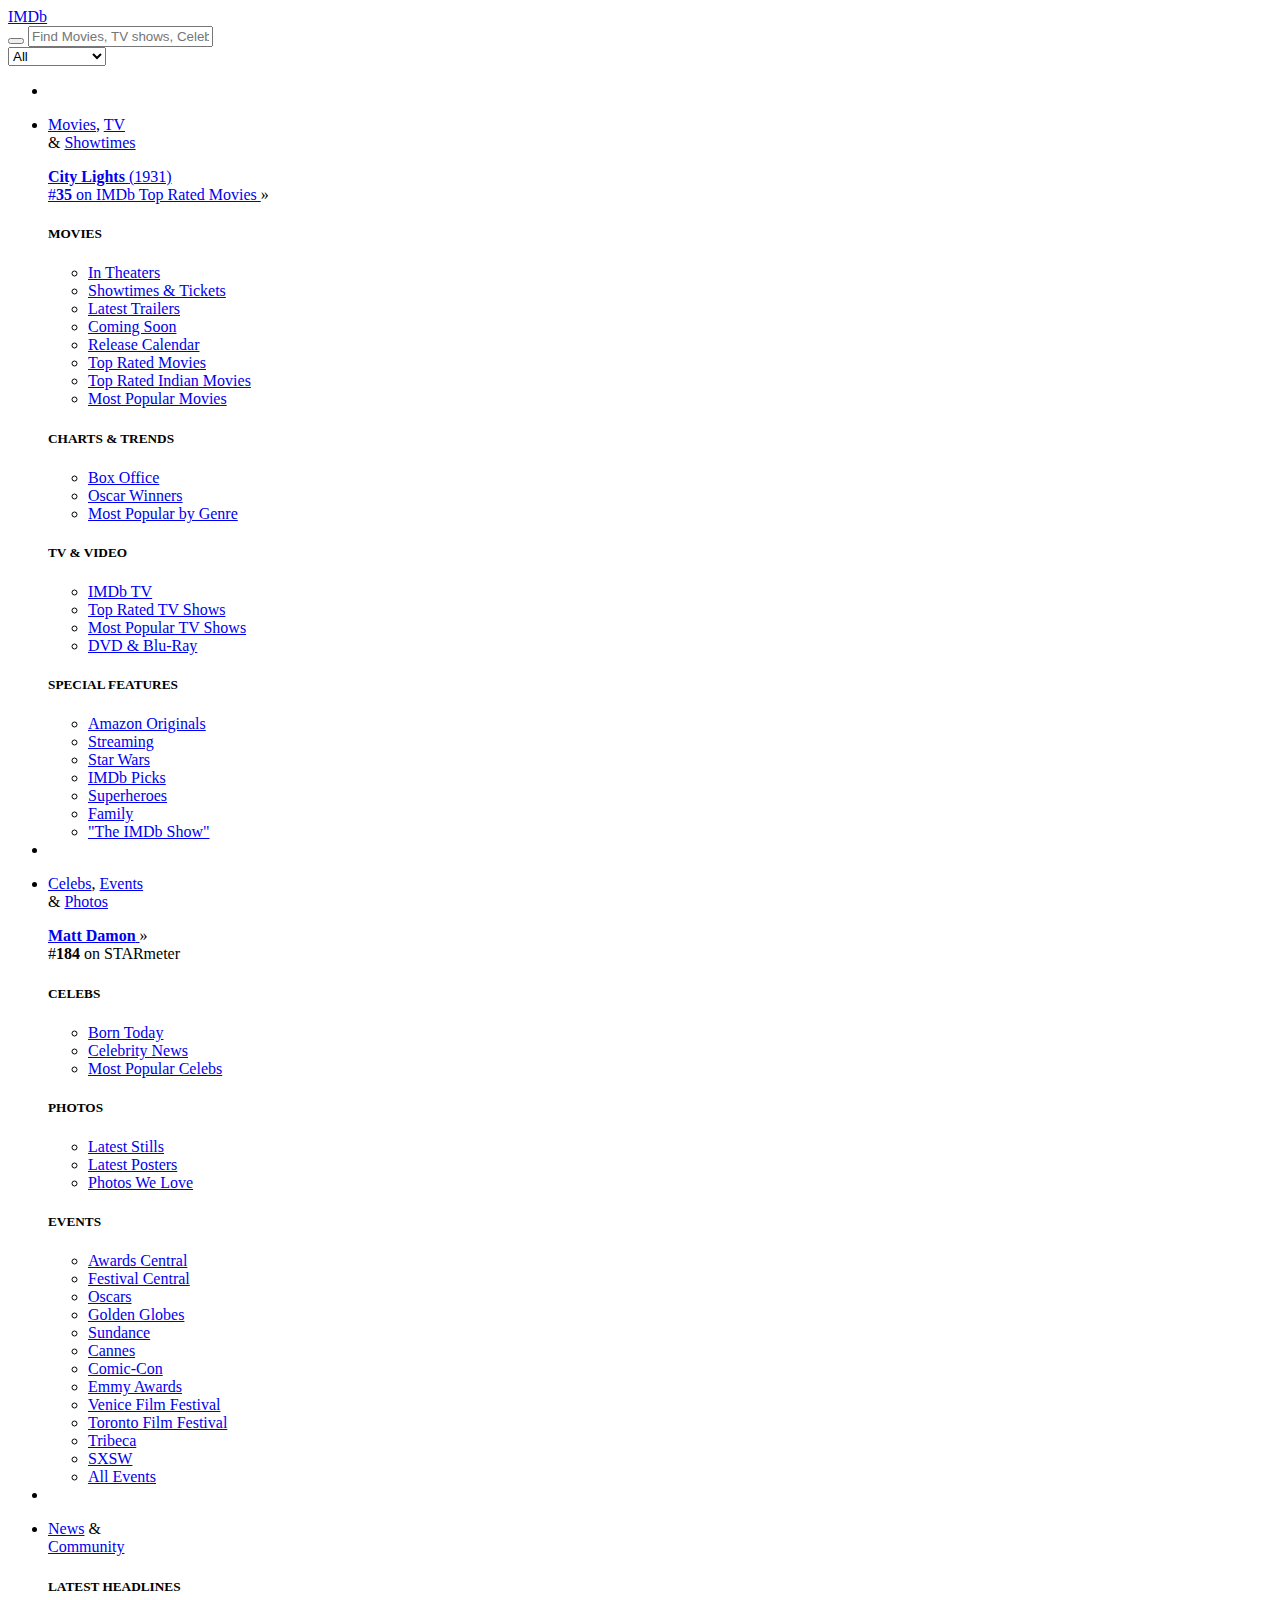
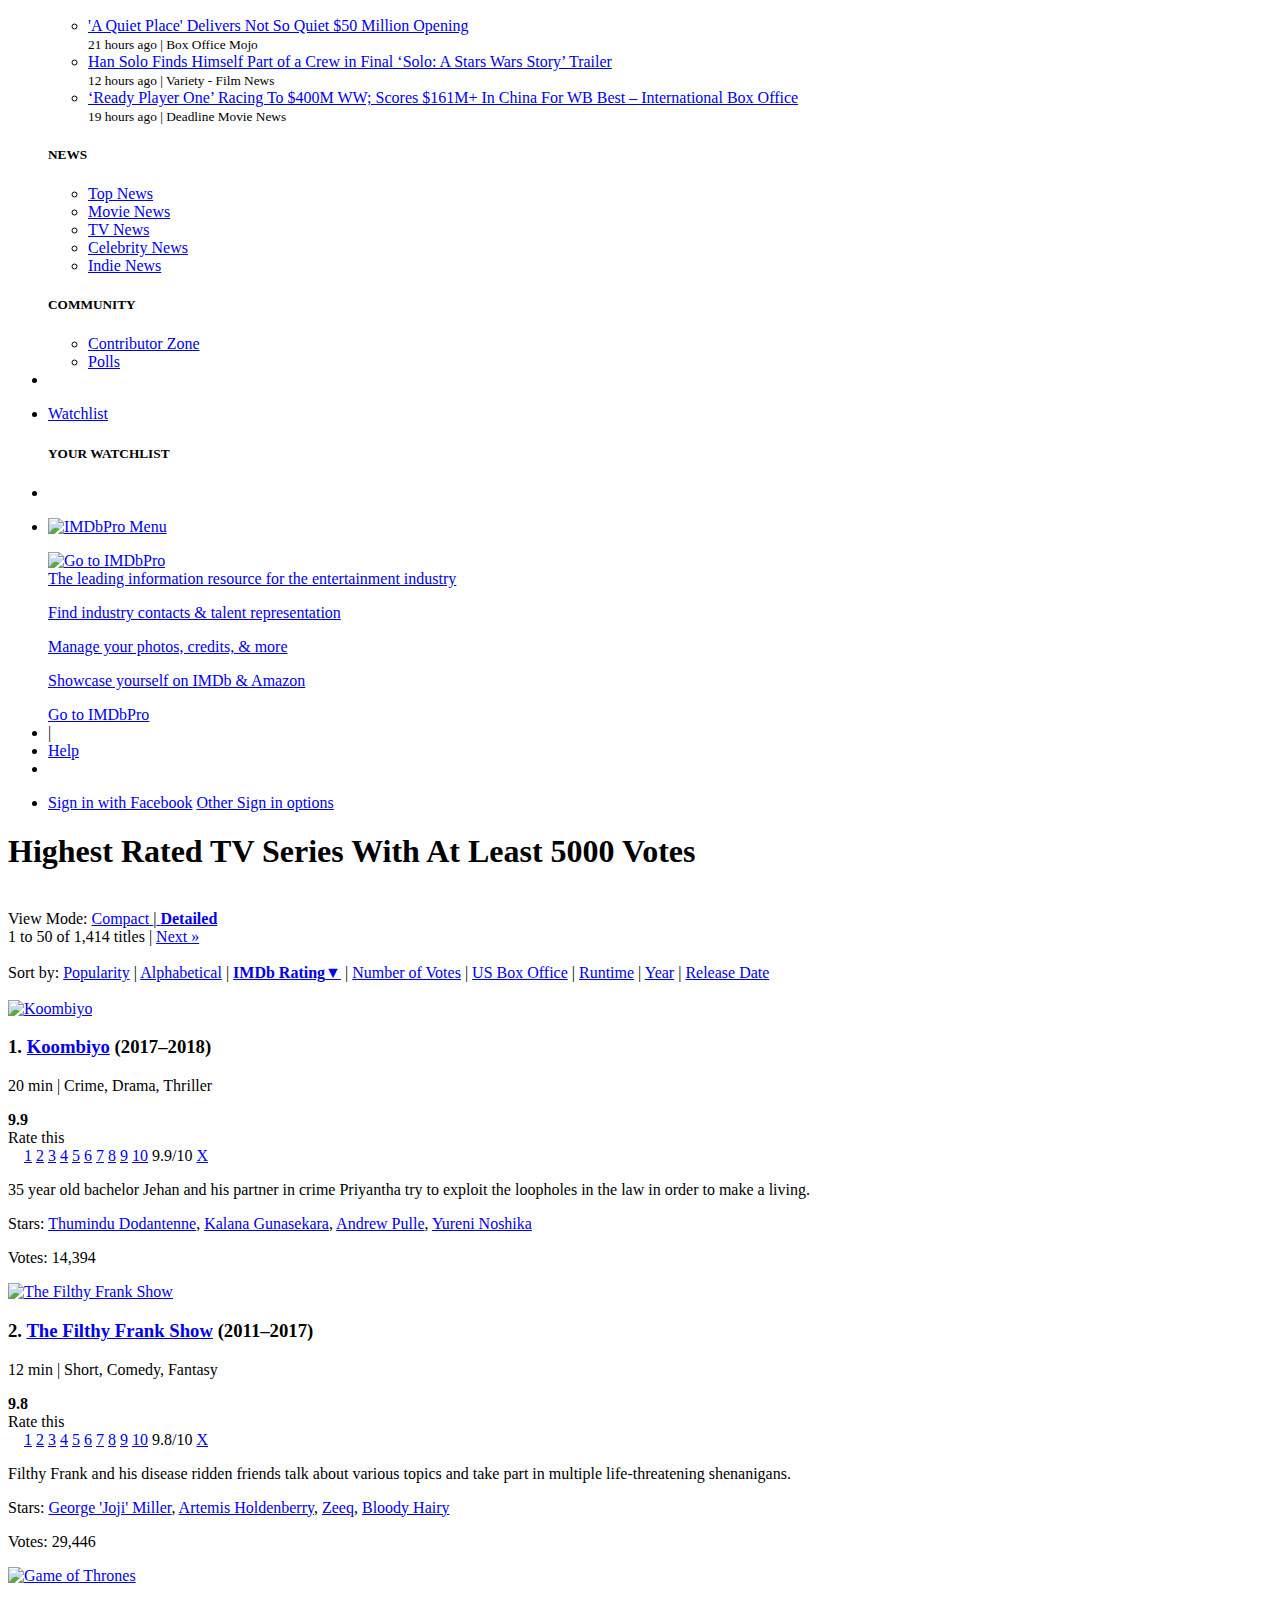
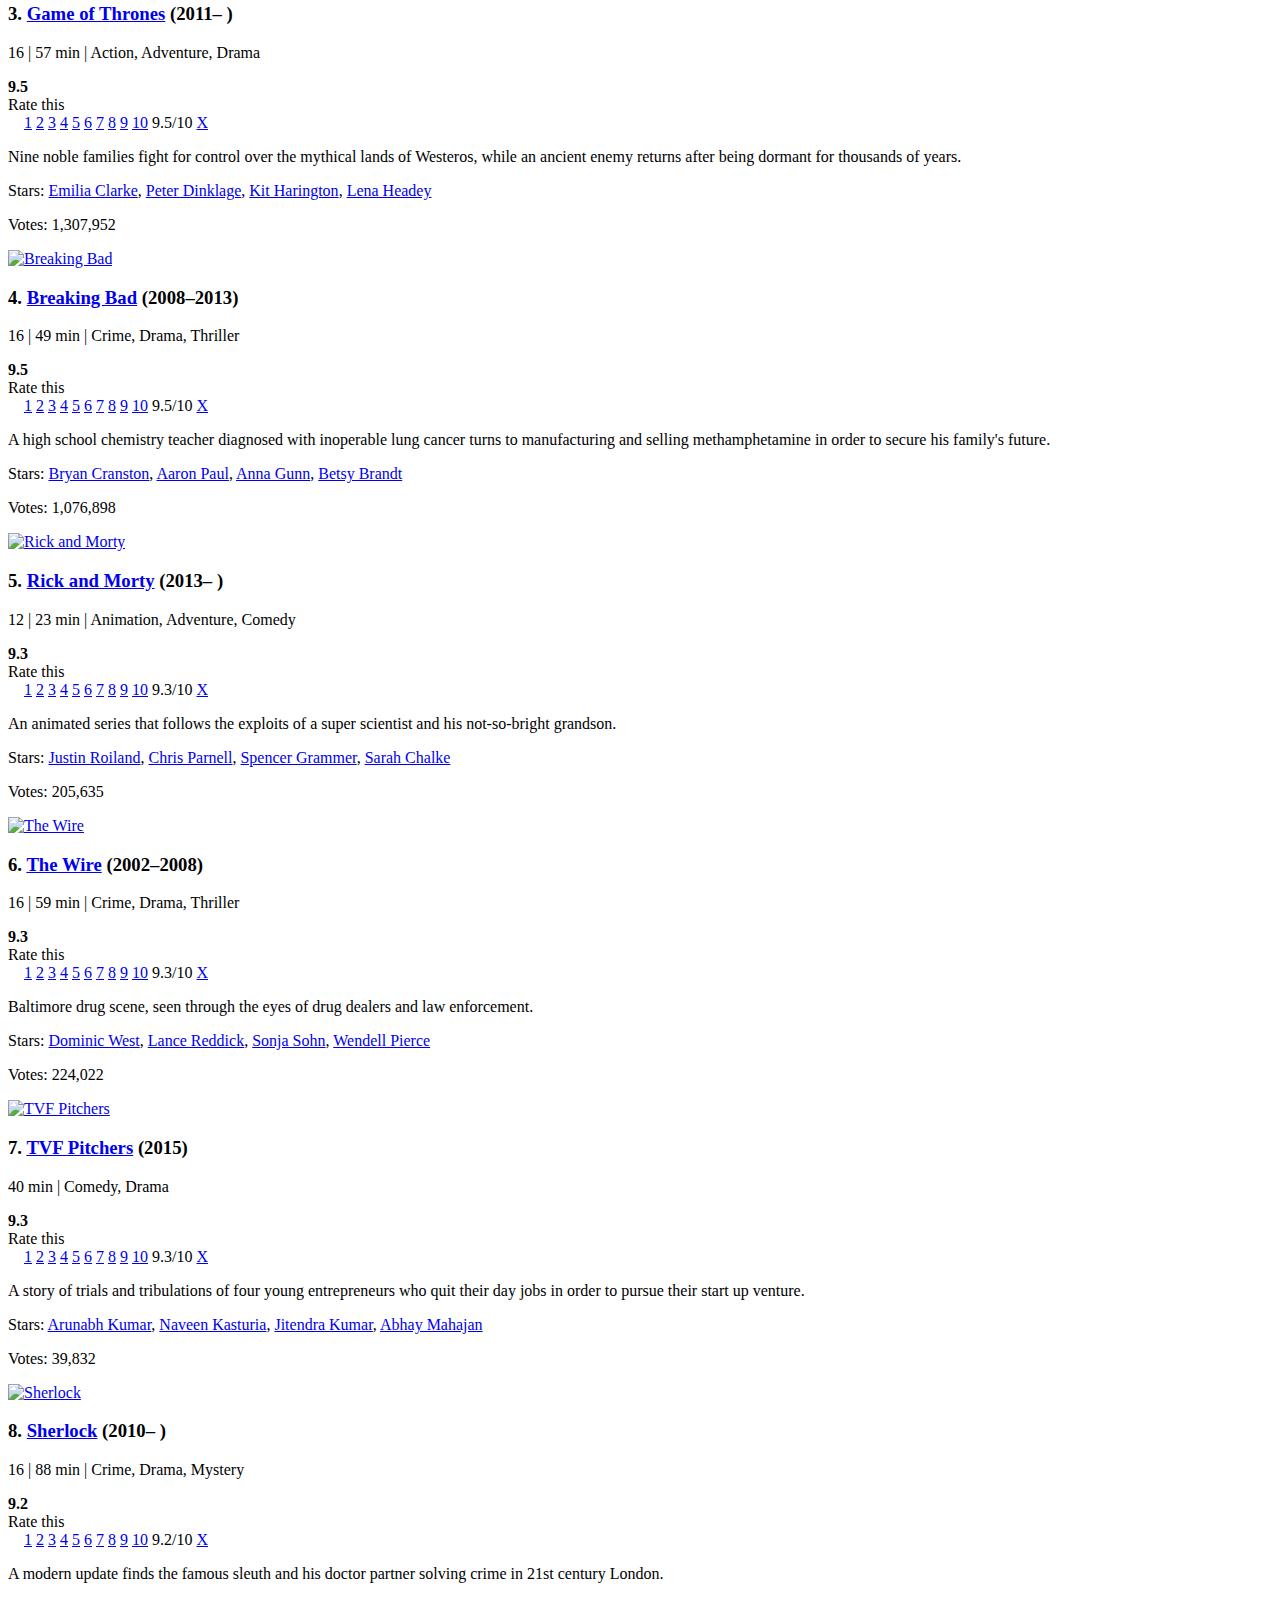
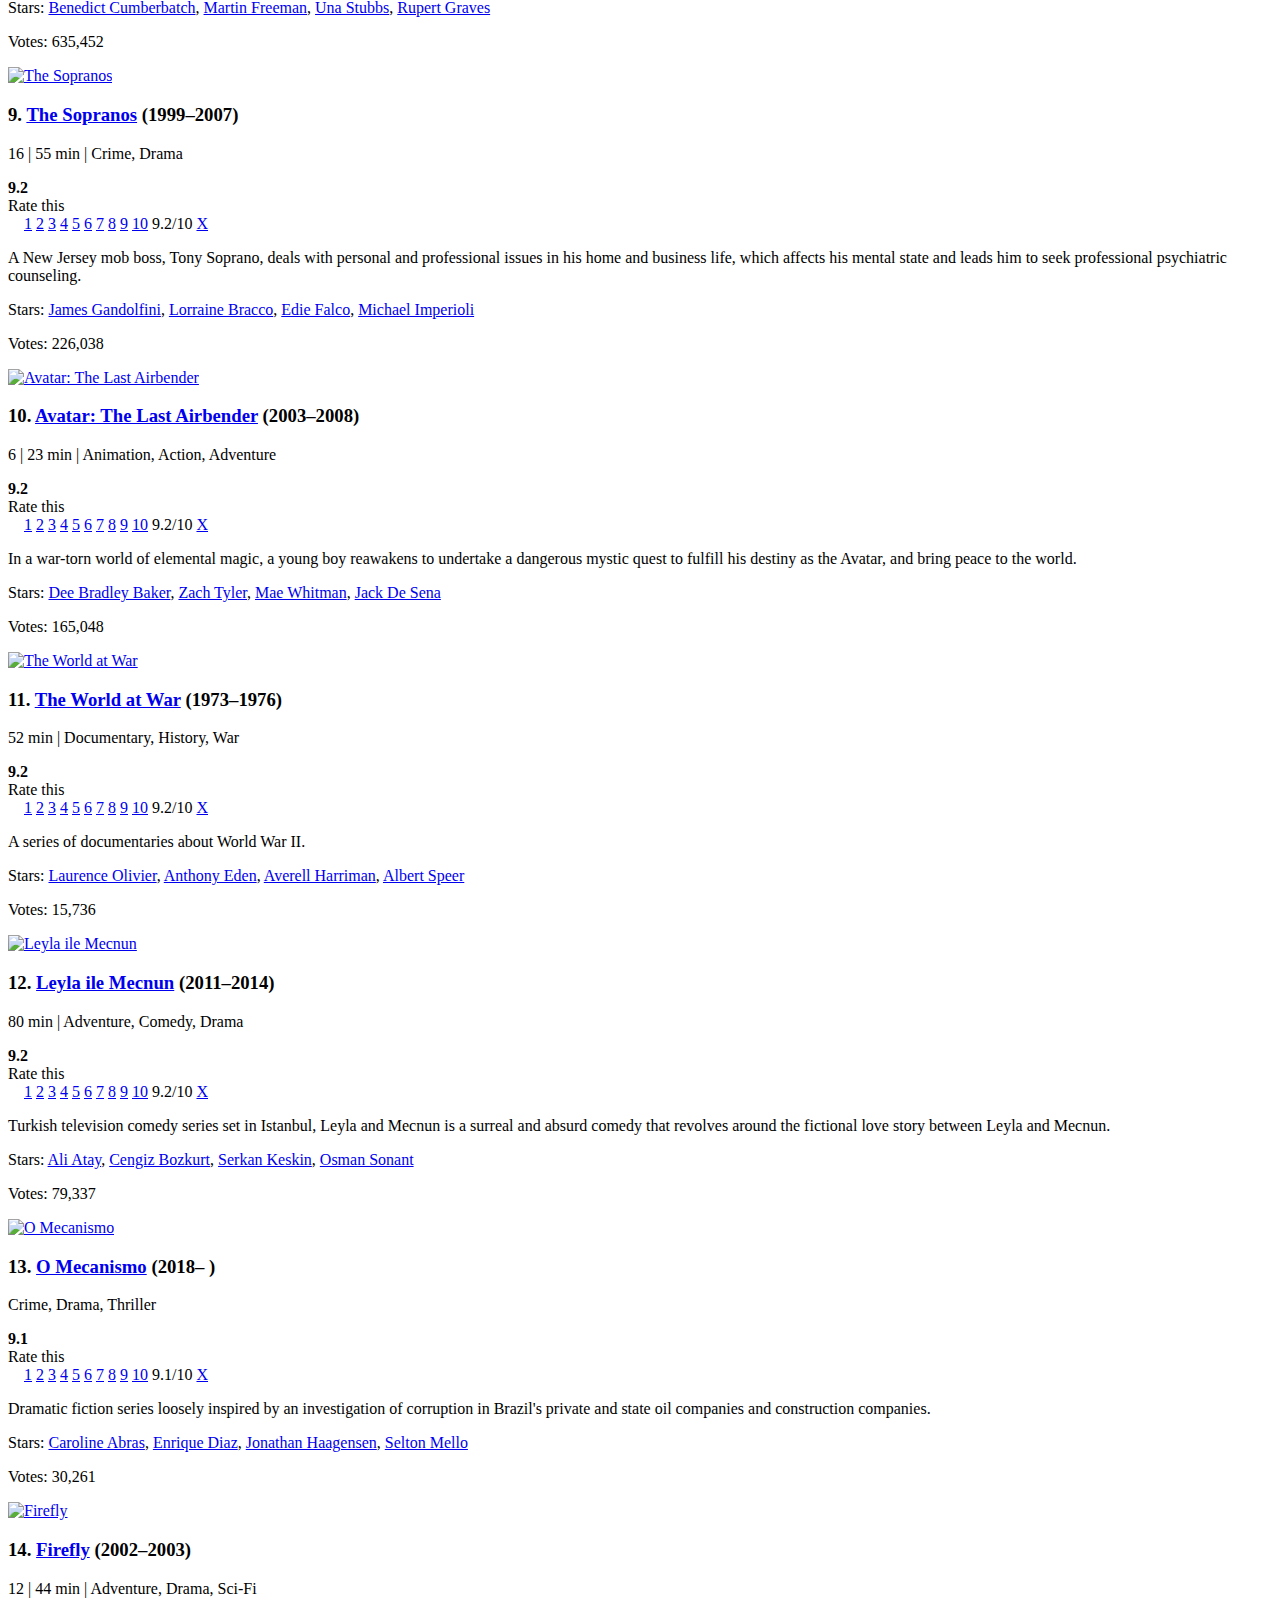
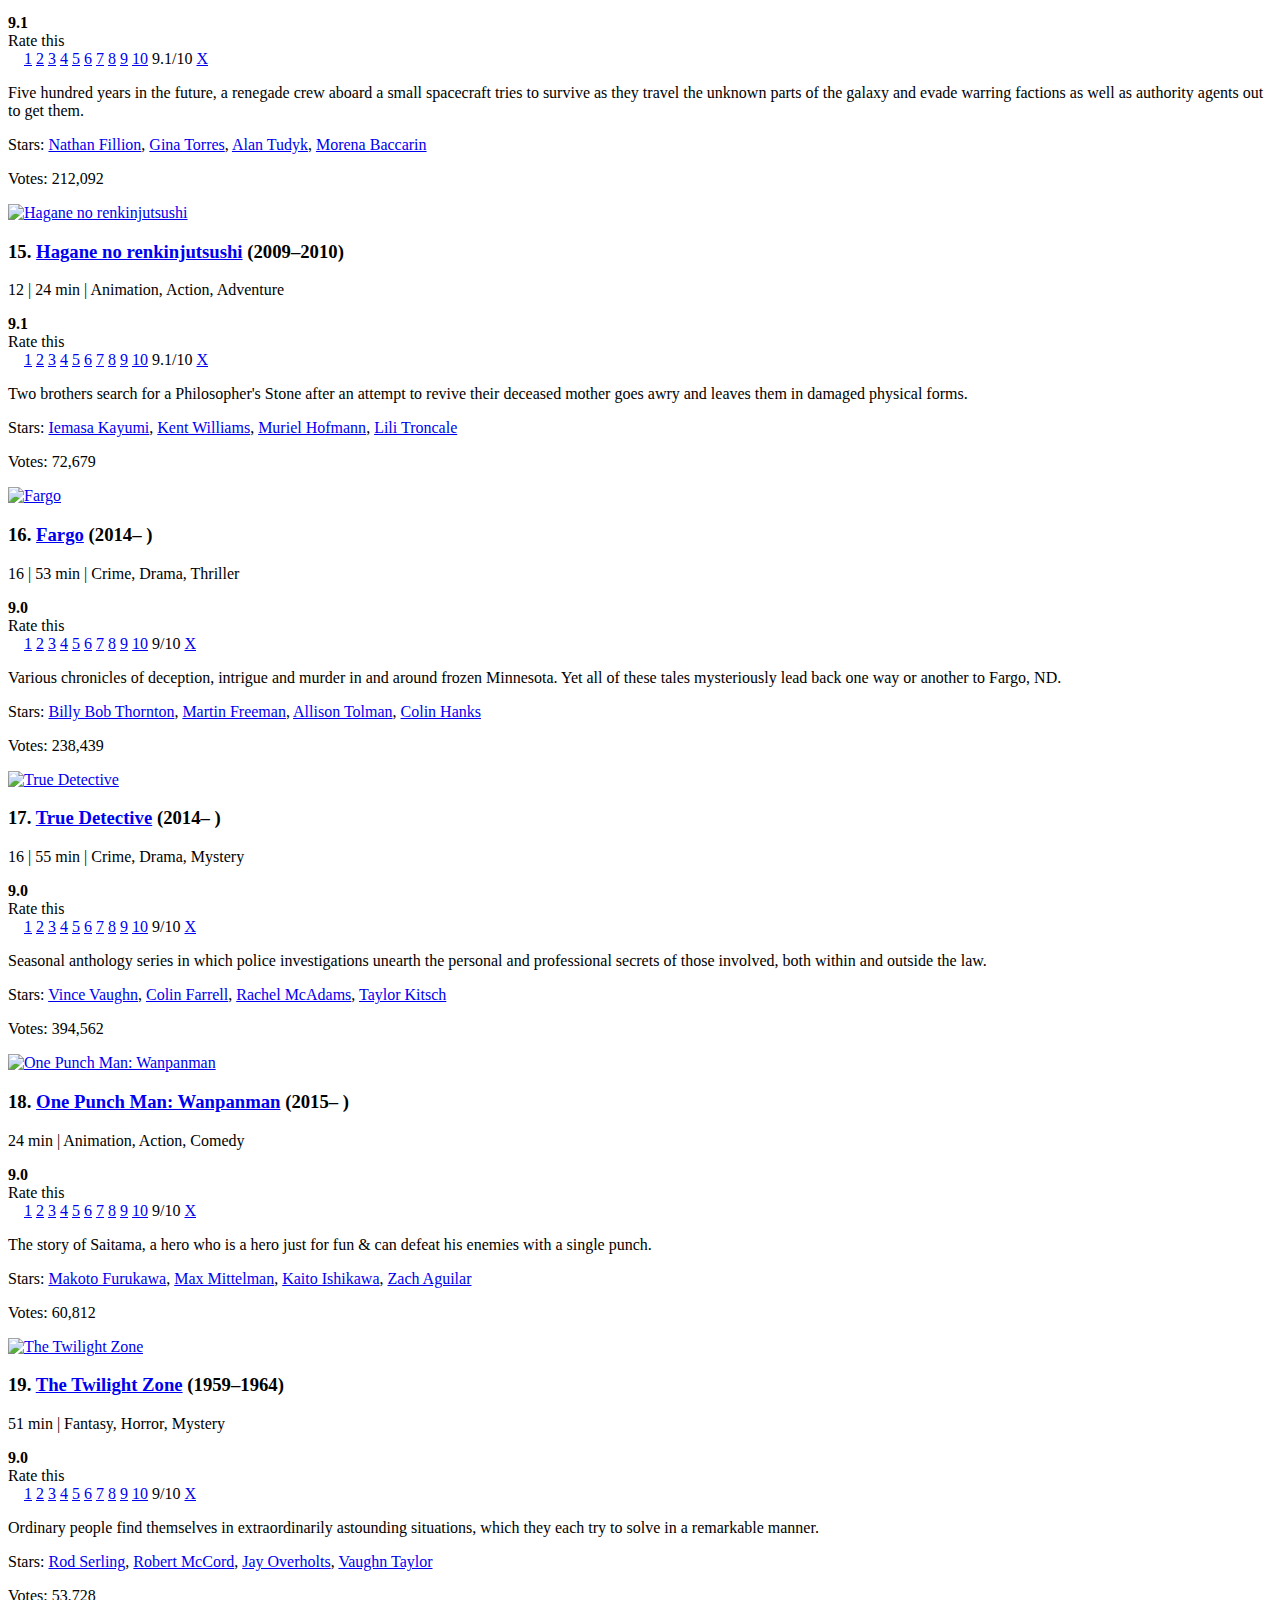
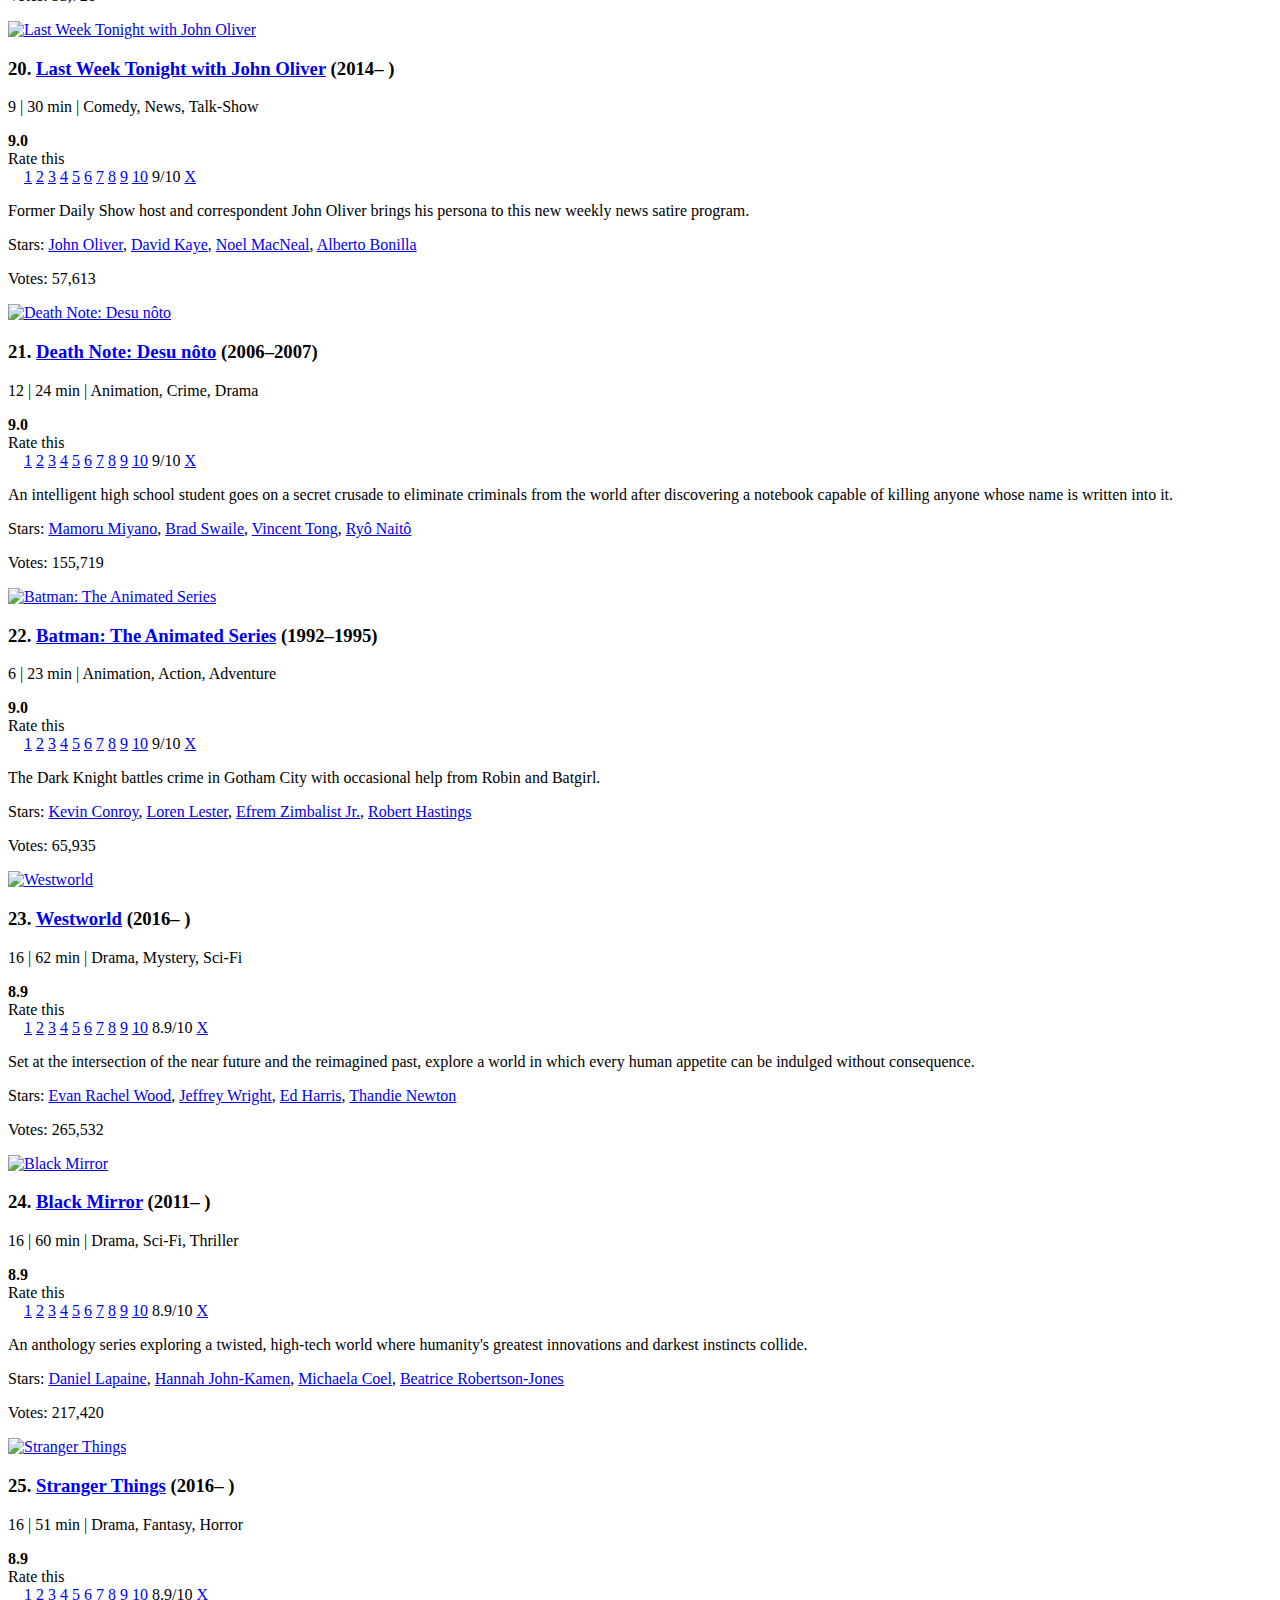
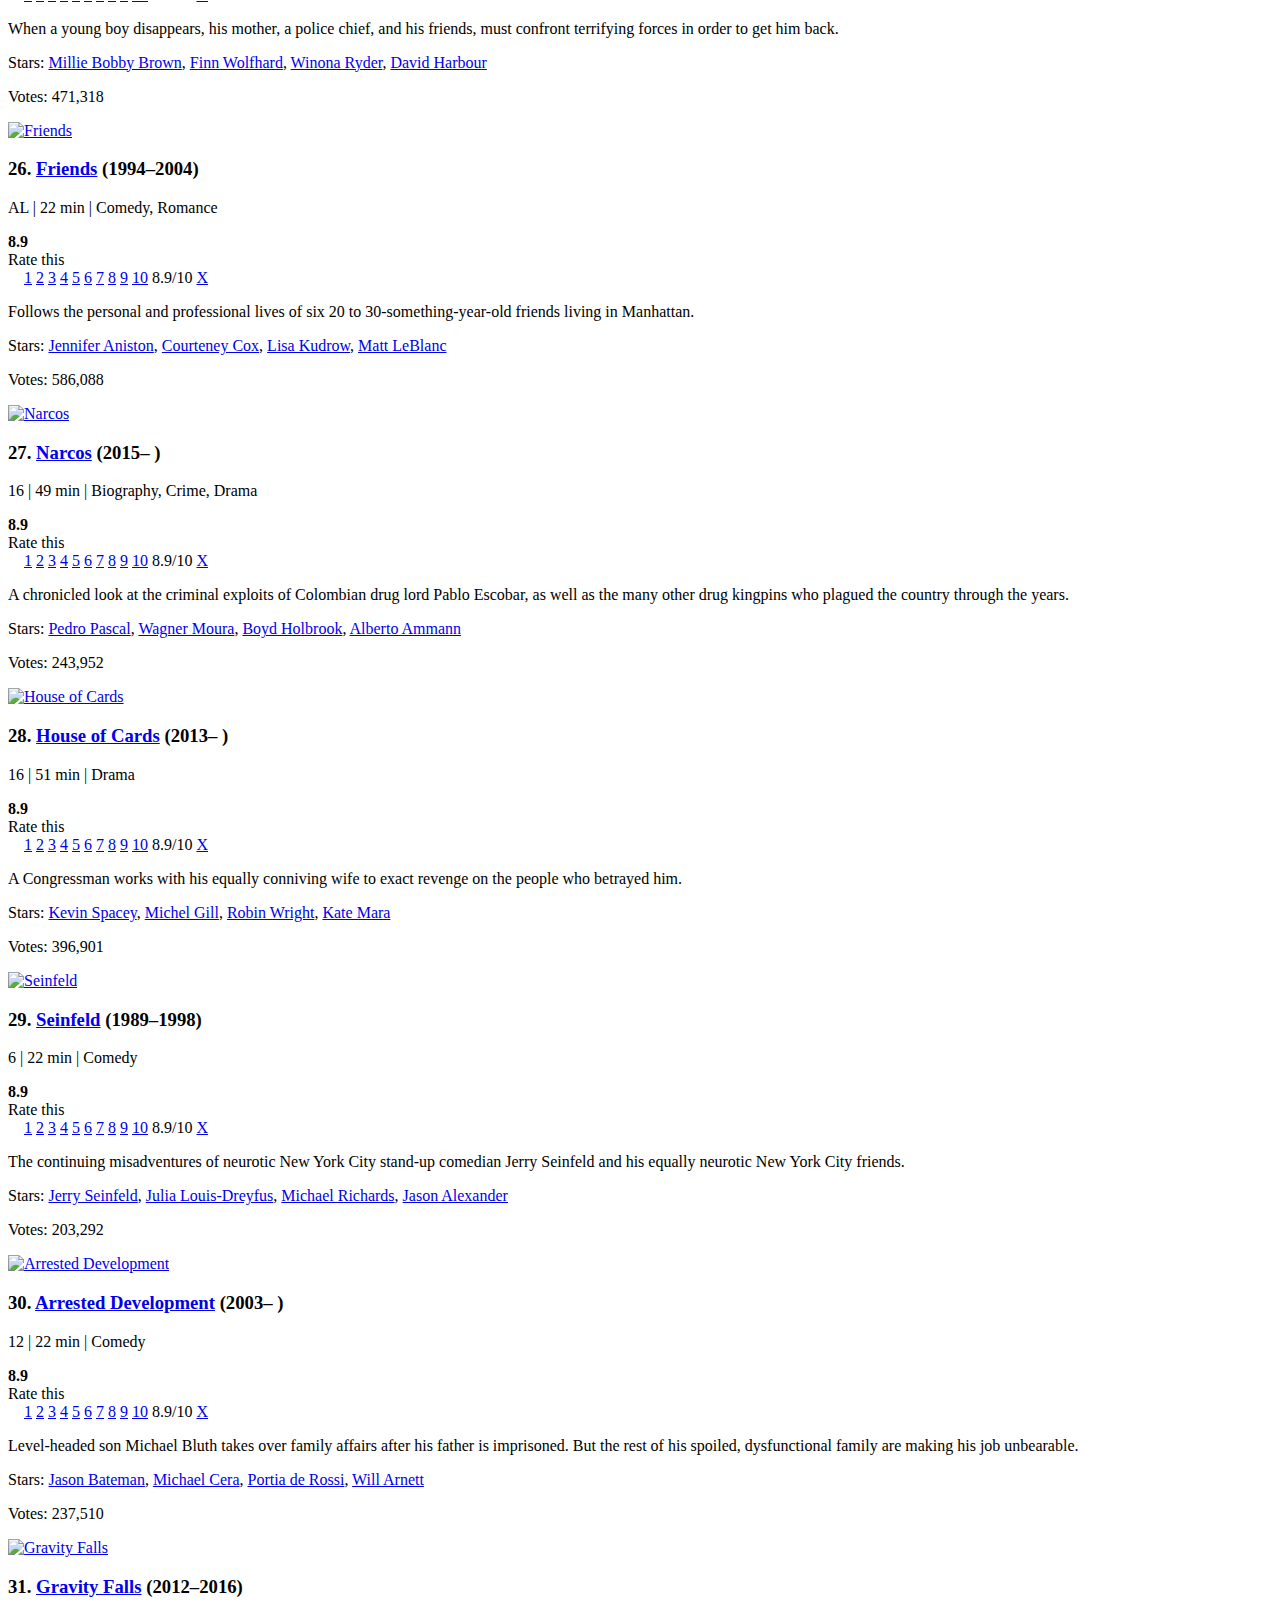
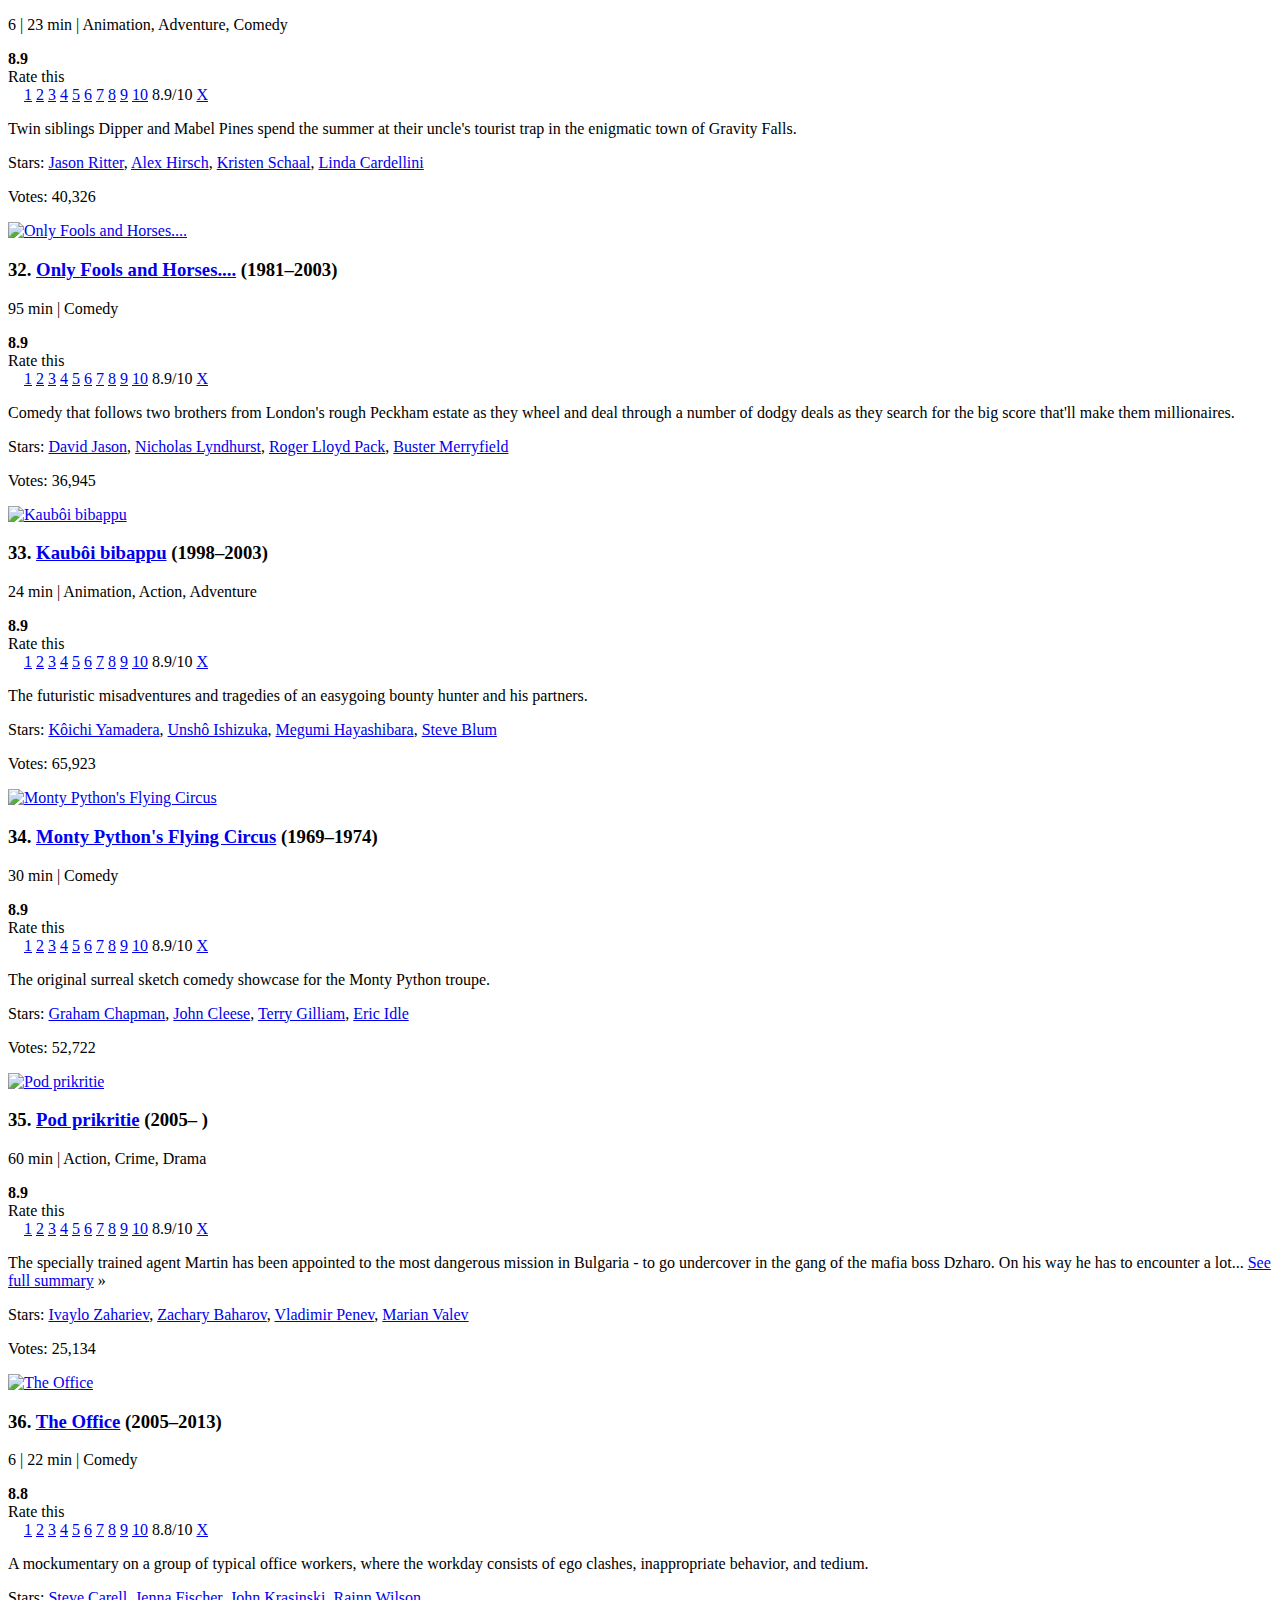
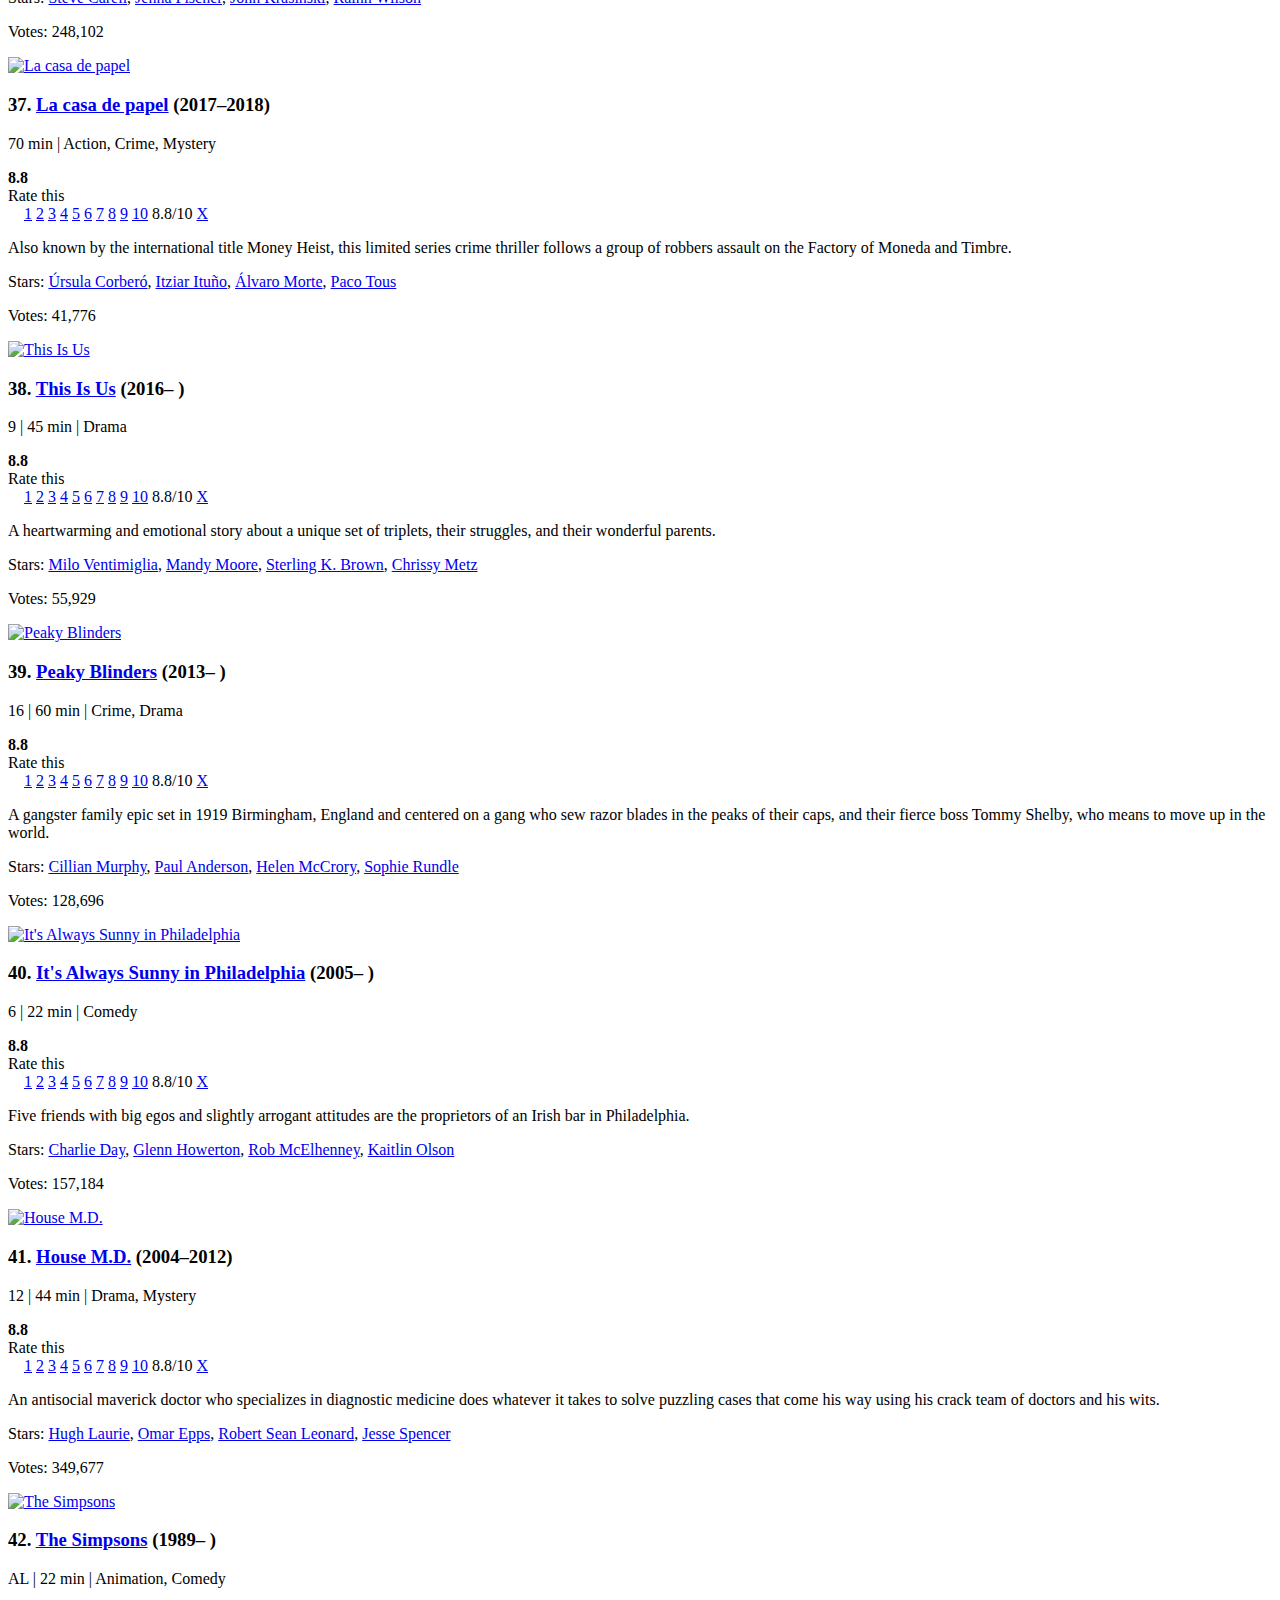
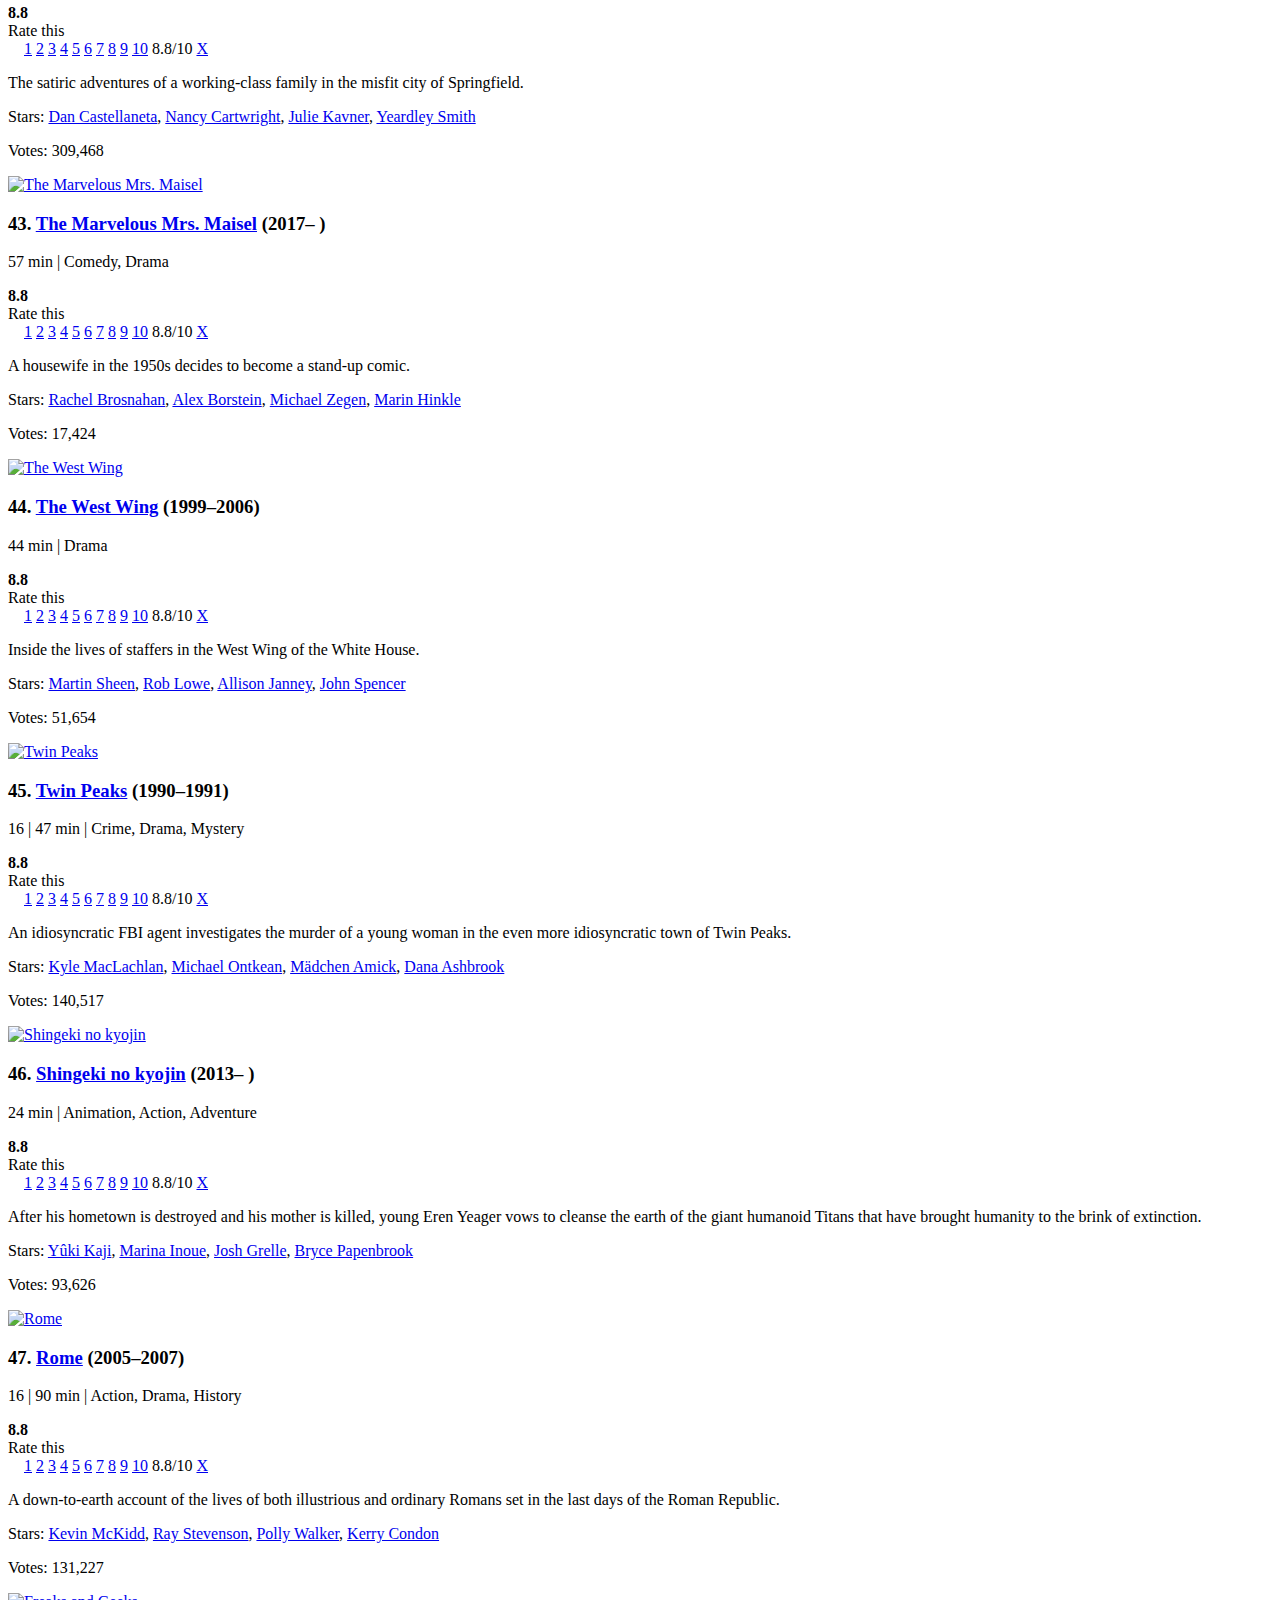
==== homework/scraper/tvseries.html @ d40c4110 "scraper added" ====
<!DOCTYPE html>
<html
xmlns:og="http://ogp.me/ns#"
xmlns:fb="http://www.facebook.com/2008/fbml">
    <head>
         
        <meta charset="utf-8">
        <meta http-equiv="X-UA-Compatible" content="IE=edge">

    <meta name="apple-itunes-app" content="app-id=342792525, app-argument=imdb:///?src=mdot">



        <script type="text/javascript">var IMDbTimer={starttime: new Date().getTime(),pt:'java'};</script>

<script>
    if (typeof uet == 'function') {
      uet("bb", "LoadTitle", {wb: 1});
    }
</script>
  <script>(function(t){ (t.events = t.events || {})["csm_head_pre_title"] = new Date().getTime(); })(IMDbTimer);</script>
        <title>IMDb: Highest Rated TV Series With At Least 5000 Votes - IMDb</title>
  <script>(function(t){ (t.events = t.events || {})["csm_head_post_title"] = new Date().getTime(); })(IMDbTimer);</script>
<script>
    if (typeof uet == 'function') {
      uet("be", "LoadTitle", {wb: 1});
    }
</script>
<script>
    if (typeof uex == 'function') {
      uex("ld", "LoadTitle", {wb: 1});
    }
</script>

        <link rel="canonical" href="http://www.imdb.com/search/title" />
        <meta property="og:url" content="http://www.imdb.com/search/title" />

<script>
    if (typeof uet == 'function') {
      uet("bb", "LoadIcons", {wb: 1});
    }
</script>
  <script>(function(t){ (t.events = t.events || {})["csm_head_pre_icon"] = new Date().getTime(); })(IMDbTimer);</script>
        <link href="https://images-na.ssl-images-amazon.com/images/G/01/imdb/images/safari-favicon-517611381._CB499613692_.svg" mask rel="icon" sizes="any">
        <link rel="icon" type="image/ico" href="https://images-na.ssl-images-amazon.com/images/G/01/imdb/images/favicon-2165806970._CB499613556_.ico" />
        <meta name="theme-color" content="#000000" />
        <link rel="shortcut icon" type="image/x-icon" href="https://images-na.ssl-images-amazon.com/images/G/01/imdb/images/desktop-favicon-2165806970._CB499603838_.ico" />
        <link href="https://images-na.ssl-images-amazon.com/images/G/01/imdb/images/mobile/apple-touch-icon-web-4151659188._CB499613609_.png" rel="apple-touch-icon"> 
        <link href="https://images-na.ssl-images-amazon.com/images/G/01/imdb/images/mobile/apple-touch-icon-web-76x76-53536248._CB499603831_.png" rel="apple-touch-icon" sizes="76x76"> 
        <link href="https://images-na.ssl-images-amazon.com/images/G/01/imdb/images/mobile/apple-touch-icon-web-120x120-2442878471._CB499613645_.png" rel="apple-touch-icon" sizes="120x120"> 
        <link href="https://images-na.ssl-images-amazon.com/images/G/01/imdb/images/mobile/apple-touch-icon-web-152x152-1475823641._CB499603835_.png" rel="apple-touch-icon" sizes="152x152">            
        <link rel="search" type="application/opensearchdescription+xml" href="https://images-na.ssl-images-amazon.com/images/G/01/imdb/images/imdbsearch-3349468880._CB499558879_.xml" title="IMDb" />
  <script>(function(t){ (t.events = t.events || {})["csm_head_post_icon"] = new Date().getTime(); })(IMDbTimer);</script>
<script>
    if (typeof uet == 'function') {
      uet("be", "LoadIcons", {wb: 1});
    }
</script>
<script>
    if (typeof uex == 'function') {
      uex("ld", "LoadIcons", {wb: 1});
    }
</script>
        
        <meta property="pageType" content="search" />
        <meta property="subpageType" content="title" />


        <link rel='image_src' href="https://images-na.ssl-images-amazon.com/images/G/01/imdb/images/logos/imdb_fb_logo-1730868325._CB499606982_.png">
        <meta property='og:image' content="https://images-na.ssl-images-amazon.com/images/G/01/imdb/images/logos/imdb_fb_logo-1730868325._CB499606982_.png" />

    <meta property='fb:app_id' content='115109575169727' />

    <meta property='og:title' content="IMDb: Highest Rated TV Series With At Least 5000 Votes" />
    <meta property='og:site_name' content='IMDb' />
    <meta name="title" content="IMDb: Highest Rated TV Series With At Least 5000 Votes - IMDb" />
        <meta name="description" content="IMDb's advanced search allows you to run extremely powerful queries over all people and titles in the database. Find exactly what you're looking for!" />
        <meta property="og:description" content="IMDb's advanced search allows you to run extremely powerful queries over all people and titles in the database. Find exactly what you're looking for!" />
        <meta name="request_id" content="1D74WNSCM3N46VV807JH" />

<script>
    if (typeof uet == 'function') {
      uet("bb", "LoadCSS", {wb: 1});
    }
</script>
  <script>(function(t){ (t.events = t.events || {})["csm_head_pre_css"] = new Date().getTime(); })(IMDbTimer);</script>
<link rel="stylesheet" type="text/css" href="https://images-na.ssl-images-amazon.com/images/G/01/imdb/css/collections/consumersite-2207717121._CB498399432_.css" />
<!-- h=ics-c42xl-2-1f-364f7d9a.us-east-1 -->
<link rel="stylesheet" type="text/css" href="https://images-na.ssl-images-amazon.com/images/G/01/imdb/css/site/consumer-navbar-mega-3852239004._CB499558925_.css" />
<!--[if IE]><link rel="stylesheet" type="text/css" href="https://images-na.ssl-images-amazon.com/images/G/01/imdb/css/collections/ie-1516286889._CB499562682_.css" /><![endif]-->

            <link rel="stylesheet" type="text/css" href="https://images-na.ssl-images-amazon.com/images/G/01/imdb/css/collections/other-68115696._CB499613298_.css" />
            <link rel="stylesheet" type="text/css" href="https://images-na.ssl-images-amazon.com/images/G/01/imdb/css/collections/starbarwidget-2454701167._CB499612822_.css" />
            <link rel="stylesheet" type="text/css" href="https://images-na.ssl-images-amazon.com/images/G/01/imdb/css/collections/watchlistButton-3806422028._CB499605141_.css" />
        <noscript>
            <link rel="stylesheet" type="text/css" href="https://images-na.ssl-images-amazon.com/images/G/01/imdb/css/wheel/nojs-2827156349._CB499613502_.css">
        </noscript>
  <script>(function(t){ (t.events = t.events || {})["csm_head_post_css"] = new Date().getTime(); })(IMDbTimer);</script>
<script>
    if (typeof uet == 'function') {
      uet("be", "LoadCSS", {wb: 1});
    }
</script>
<script>
    if (typeof uex == 'function') {
      uex("ld", "LoadCSS", {wb: 1});
    }
</script>

<script>
    if (typeof uet == 'function') {
      uet("bb", "LoadJS", {wb: 1});
    }
</script>
  <script>(function(t){ (t.events = t.events || {})["csm_head_pre_ads"] = new Date().getTime(); })(IMDbTimer);</script>
        
        <script  type="text/javascript">
            // ensures js doesn't die if ads service fails.  
            // Note that we need to define the js here, since ad js is being rendered inline after this.
            (function(f) {
                // Fallback javascript, when the ad Service call fails.  
                
                if((window.csm == null || window.generic == null || window.consoleLog == null)) {
                    if (window.console && console.log) {
                        console.log("one or more of window.csm, window.generic or window.consoleLog has been stubbed...");
                    }
                }
                
                window.csm = window.csm || { measure:f, record:f, duration:f, listen:f, metrics:{} };
                window.generic = window.generic || { monitoring: { start_timing: f, stop_timing: f } };
                window.consoleLog = window.consoleLog || f;
            })(function() {});
        </script>
  <script>
    if ('csm' in window) {
      csm.measure('csm_head_delivery_finished');
    }
  </script>
<script>
    if (typeof uet == 'function') {
      uet("be", "LoadJS", {wb: 1});
    }
</script>
<script>
    if (typeof uex == 'function') {
      uex("ld", "LoadJS", {wb: 1});
    }
</script>
        
        </head>
    <body id="styleguide-v2" class="fixed">
        
<script>
    if (typeof uet == 'function') {
      uet("bb");
    }
</script>
  <script>
    if ('csm' in window) {
      csm.measure('csm_body_delivery_started');
    }
  </script>
        <div id="wrapper">
            <div id="root" class="redesign">
<script>
    if (typeof uet == 'function') {
      uet("ns");
    }
</script>
<div id="nb20" class="navbarSprite">
<div id="supertab">	
	<!-- no content received for slot: top_ad -->
	
</div>
  <div id="navbar" class="navbarSprite">
<noscript>
  <link rel="stylesheet" type="text/css" href="https://images-na.ssl-images-amazon.com/images/G/01/imdb/css/site/consumer-navbar-no-js-3652782989._CB499603776_.css" />
</noscript>
<span id="home_img_holder">
<a href="/?ref_=nv_home"
title="Home" class="navbarSprite" id="home_img" ></a>  <span class="alt_logo">
    <a href="/?ref_=nv_home"
title="Home" >IMDb</a>
  </span>
</span>
<form
 method="get"
 action="/find"
 class="nav-searchbar-inner"
 id="navbar-form"

>
  <div id="nb_search">
    <noscript><div id="more_if_no_javascript"><a href="/search/">More</a></div></noscript>
    <button id="navbar-submit-button" class="primary btn" type="submit"><div class="magnifyingglass navbarSprite"></div></button>
    <input type="hidden" name="ref_" value="nv_sr_fn" />
    <input type="text" autocomplete="off" value="" name="q" id="navbar-query" placeholder="Find Movies, TV shows, Celebrities and more...">
    <div class="quicksearch_dropdown_wrapper">
      <select name="s" id="quicksearch" class="quicksearch_dropdown navbarSprite hidden">
        <option value="all" >All</option>
        <option value="tt" >Titles</option>
        <option value="ep" >TV Episodes</option>
        <option value="nm" >Names</option>
        <option value="co" >Companies</option>
        <option value="kw" >Keywords</option>
      </select>
    </div>
    <div id="navbar-suggestionsearch"></div>
  </div>
</form>
<div id="megaMenu">
    <ul id="consumer_main_nav" class="main_nav">
        <li class="spacer"></li>
        <li class="css_nav_item" id="navTitleMenu">
            <p class="navCategory">
                <a href="/movies-in-theaters/?ref_=nv_tp_inth_1"
>Movies</a>,
                <a href="/chart/toptv/?ref_=nv_tp_tv250_2"
>TV</a><br />
                & <a href="/showtimes/?ref_=nv_tp_sh_3"
>Showtimes</a></p>
            <span class="downArrow"></span>
            <div id="navMenu1" class="sub_nav">
                    <div id="titleMenuImage" style="background: url('https://ia.media-imdb.com/images/M/MV5BNTIzODMwODU2NF5BMl5BanBnXkFtZTcwNzY3NzE5Ng@@._V1._SY315_CR0,0,410,315_.jpg')">
                        <a title="                            City Lights
, #35 on IMDb Top Rated Movies"
                            href="/title/tt0021749/?ref_=nv_mv_dflt_1" class="fallback">
                        </a>
                        <div class="overlay">
                            <p>
                                <a href="/title/tt0021749/?ref_=nv_mv_dflt_2" id="titleMenuImageClick">
                                    <strong>                            City Lights
</strong> (1931)
                                </a>
                                <br />
                                <a href="/chart/top?ref_=nv_mv_dflt_3" id="titleMenuImageSecondaryClick">
                                    #<strong>35</strong> on IMDb Top Rated Movies
                                </a> &raquo;
                            </p>
                        </div>
                    </div>
                <div class="subNavListContainer">
                    <h5>MOVIES</h5>
                    <ul>
                        <li><a href="/movies-in-theaters/?ref_=nv_mv_inth_1"
>In Theaters</a></li>
                        <li><a href="/showtimes/?ref_=nv_mv_sh_2"
>Showtimes & Tickets</a></li>
                        <li><a href="/trailers/?ref_=nv_mv_tr_3"
>Latest Trailers</a></li>
                        <li><a href="/movies-coming-soon/?ref_=nv_mv_cs_4"
>Coming Soon</a></li>
                        <li><a href="/calendar/?ref_=nv_mv_cal_5"
>Release Calendar</a></li>
                        <li><a href="/chart/top?ref_=nv_mv_250_6"
>Top Rated Movies</a></li>
                        <li><a href="/india/top-rated-indian-movies?ref_=nv_mv_250_in_7"
>Top Rated Indian Movies</a></li>
                        <li><a href="/chart/moviemeter?ref_=nv_mv_mpm_8"
>Most Popular Movies</a></li>
                    </ul>
                    <h5>CHARTS & TRENDS</h5>
                    <ul>
                        <li><a href="/chart/?ref_=nv_ch_cht_1"
>Box Office</a></li>
                        <li><a href="/search/title?count=100&groups=oscar_best_picture_winners&sort=year,desc&ref_=nv_ch_osc_2"
>Oscar Winners</a></li>
                        <li><a href="/genre/?ref_=nv_ch_gr_3"
>Most Popular by Genre</a></li>
                    </ul>
                </div>
                <div class="subNavListContainer">
                    <h5>TV & VIDEO</h5>
                    <ul>
                        <li><a href="/tv/?ref_=nv_tvv_tv_1"
>IMDb TV</a></li>
                        <li><a href="/chart/toptv/?ref_=nv_tvv_250_3"
>Top Rated TV Shows</a></li>
                        <li><a href="/chart/tvmeter?ref_=nv_tvv_mptv_4"
>Most Popular TV Shows</a></li>
                        <li><a href="/sections/dvd/?ref_=nv_tvv_dvd_5"
>DVD & Blu-Ray</a></li>
                    </ul>
                    <h5>SPECIAL FEATURES</h5>
                    <ul>
                        <li><a href="/amazon-originals/?ref_=nv_sf_ams_1"
>Amazon Originals</a></li>
                        <li><a href="/streaming/?ref_=nv_sf_st_2"
>Streaming</a></li>
                        <li><a href="/star-wars/?ref_=nv_sf_stw_3"
>Star Wars</a></li>
                        <li><a href="/imdbpicks/?ref_=nv_sf_picks_4"
>IMDb Picks</a></li>
                        <li><a href="/superheroes/?ref_=nv_sf_supr_5"
>Superheroes</a></li>
                        <li><a href="/family-entertainment-guide/?ref_=nv_sf_fam_6"
>Family</a></li>
                        <li><a href="/show/?ref_=nv_sf_is_7"
>"The IMDb Show"</a></li>
                    </ul>
                </div>
            </div>
        </li>
        <li class="spacer"></li>
        <li class="css_nav_item" id="navNameMenu">
            <p class="navCategory">
                <a href="/search/name?gender=male,female&ref_=nv_tp_cel_1"
>Celebs</a>,
                <a href="/awards-central/?ref_=nv_tp_awrd_2"
>Events</a><br />
                & <a href="/gallery/rg784964352?ref_=nv_tp_ph_3"
>Photos</a></p>
            <span class="downArrow"></span>
            <div id="navMenu2" class="sub_nav">
                    <div id="nameMenuImage" style="background: url('https://ia.media-imdb.com/images/M/MV5BMjI1NjYzNTUyNV5BMl5BanBnXkFtZTcwMjQ0MTEwOQ@@._V1._SX300_CR45,0,250,315_.jpg')">
                        <a title="Matt Damon, #184 on STARmeter"
                            href="/name/nm0000354/?ref_=nv_cel_dflt_1" class="fallback">
                        </a>
                        <div class="overlay">
                            <p>
                                <a href="/name/nm0000354/?ref_=nv_cel_dflt_2" id="nameAdClick">
                                    <strong>Matt Damon</strong>
                                </a> &raquo;
                                <br />
                                #<strong>184</strong> on STARmeter
                            </p>
                        </div>
                    </div>
                <div class="subNavListContainer">
                    <h5>CELEBS</h5>
                    <ul>
                            <li><a href="/search/name?birth_monthday=04-09&refine=birth_monthday&ref_=nv_cel_brn_1"
>Born Today</a></li>
                        <li><a href="/news/celebrity?ref_=nv_cel_nw_2"
>Celebrity News</a></li>
                        <li><a href="/search/name?gender=male,female&ref_=nv_cel_m_3"
>Most Popular Celebs</a></li>
                    </ul>
                    <h5>PHOTOS</h5>
                    <ul>
                        <li><a href="/gallery/rg1859820288?ref_=nv_ph_ls_1"
>Latest Stills</a></li>
                        <li><a href="/gallery/rg1624939264?ref_=nv_ph_lp_2"
>Latest Posters</a></li>
                        <li><a href="/gallery/rg1641716480?ref_=nv_ph_lv_3"
>Photos We Love</a></li>
                    </ul>
                </div>
                <div class="subNavListContainer">
                    <h5>EVENTS</h5>
                    <ul>
                        <li><a href="/awards-central/?ref_=nv_ev_awrd_1"
>Awards Central</a></li>
                        <li><a href="/festival-central/?ref_=nv_ev_fc_2"
>Festival Central</a></li>
                        <li><a href="/oscars/?ref_=nv_ev_acd_3"
>Oscars</a></li>
                        <li><a href="/golden-globes/?ref_=nv_ev_gg_4"
>Golden Globes</a></li>
                        <li><a href="/sundance/?ref_=nv_ev_sun_5"
>Sundance</a></li>
                        <li><a href="/cannes/?ref_=nv_ev_can_6"
>Cannes</a></li>
                        <li><a href="/comic-con/?ref_=nv_ev_comic_7"
>Comic-Con</a></li>
                        <li><a href="/emmys/?ref_=nv_ev_rte_8"
>Emmy Awards</a></li>
                        <li><a href="/venice/?ref_=nv_ev_venice_9"
>Venice Film Festival</a></li>
                        <li><a href="/toronto/?ref_=nv_ev_tor_10"
>Toronto Film Festival</a></li>
                        <li><a href="/festival-central/tribeca?ref_=nv_ev_trb_11"
>Tribeca</a></li>
                        <li><a href="/sxsw/?ref_=nv_ev_sxsw_12"
>SXSW</a></li>
                        <li><a href="/event/all/?ref_=nv_ev_all_13"
>All Events</a></li>
                    </ul>
                </div>
            </div>
        </li>
        <li class="spacer"></li>
        <li class="css_nav_item" id="navNewsMenu">
            <p class="navCategory">
                <a href="/news/top?ref_=nv_tp_nw_1"
>News</a> &<br />
                <a href="/czone/?ref_=nv_cm_cz_2"
>Community</a>
            </p>
            <span class="downArrow"></span>
            <div id="navMenu3" class="sub_nav">
                <div id="latestHeadlines">
                    <div class="subNavListContainer">
                        <h5>LATEST HEADLINES</h5>
    <ul class="ipl-simple-list">
            <li class="news_item" itemprop="headline">
<a href="/news/ni61992261?ref_=nv_nw_tn_1"
> 'A Quiet Place' Delivers Not So Quiet $50 Million Opening
</a><br />
                <small>
                <span itemprop="datePublished">21 hours ago</span>
                <span>|</span>
                <span itemprop="provider">Box Office Mojo</span>
                </small>
            </li>
            <li class="news_item" itemprop="headline">
<a href="/news/ni61992629?ref_=nv_nw_tn_2"
> Han Solo Finds Himself Part of a Crew in Final ‘Solo: A Stars Wars Story’ Trailer
</a><br />
                <small>
                <span itemprop="datePublished">12 hours ago</span>
                <span>|</span>
                <span itemprop="provider">Variety - Film News</span>
                </small>
            </li>
            <li class="news_item" itemprop="headline">
<a href="/news/ni61992329?ref_=nv_nw_tn_3"
> ‘Ready Player One’ Racing To $400M WW; Scores $161M+ In China For WB Best – International Box Office
</a><br />
                <small>
                <span itemprop="datePublished">19 hours ago</span>
                <span>|</span>
                <span itemprop="provider">Deadline Movie News</span>
                </small>
            </li>
    </ul>
                    </div>
                </div>
                <div class="subNavListContainer">
                    <h5>NEWS</h5>
                    <ul>
                        <li><a href="/news/top?ref_=nv_nw_tp_1"
>Top News</a></li>
                        <li><a href="/news/movie?ref_=nv_nw_mv_2"
>Movie News</a></li>
                        <li><a href="/news/tv?ref_=nv_nw_tv_3"
>TV News</a></li>
                        <li><a href="/news/celebrity?ref_=nv_nw_cel_4"
>Celebrity News</a></li>
                        <li><a href="/news/indie?ref_=nv_nw_ind_5"
>Indie News</a></li>
                    </ul>
                    <h5>COMMUNITY</h5>
                    <ul>
                        <li><a href="/czone/?ref_=nv_cm_cz_2"
>Contributor Zone</a></li>
                        <li><a href="/poll/?ref_=nv_cm_pl_3"
>Polls</a></li>
                    </ul>
                </div>
            </div>
        </li>
        <li class="spacer"></li>
        <li class="css_nav_item" id="navWatchlistMenu">
<p class="navCategory singleLine watchlist">
    <a href="/list/watchlist?ref_=nv_wl_all_0"
>Watchlist</a>
</p>
<span class="downArrow"></span>
<div id="navMenu4" class="sub_nav">
    <h5>
            YOUR WATCHLIST
    </h5>
    <ul id="navWatchlist">
    </ul>
    <script>
    if (!('imdb' in window)) { window.imdb = {}; }
    window.imdb.watchlistTeaserData = [
                {
                        href : "/list/watchlist",
                src : "https://images-na.ssl-images-amazon.com/images/G/01/imdb/images/navbar/watchlist_slot1_logged_out-1670046337._CB499558634_.jpg"
                },
                {
                    href : "/search/title?count=100&title_type=feature,tv_series",
                src : "https://images-na.ssl-images-amazon.com/images/G/01/imdb/images/navbar/watchlist_slot2_popular-4090757197._CB499603798_.jpg"
                },
                {
                    href : "/chart/top",
                src : "https://images-na.ssl-images-amazon.com/images/G/01/imdb/images/navbar/watchlist_slot3_top250-575799966._CB499606965_.jpg"
                }
    ];
    </script>
</div>
        </li>
        <li class="spacer"></li>
    </ul>
</div>
<div id="nb_extra">
    <ul id="nb_extra_nav" class="main_nav">
        <li class="css_nav_item" id="navProMenu">
            <p class="navCategory">
<a href="https://pro.imdb.com/signup/index.html?rf=cons_nb_hm&ref_=cons_nb_hm"
> <img alt="IMDbPro Menu" src="https://images-na.ssl-images-amazon.com/images/G/01/imdb/images/navbar/imdbpro_logo_nb-3000473826._CB499603813_.png" />
</a>            </p>
            <span class="downArrow"></span>
            <div id="navMenuPro" class="imdb-pro-ad sub_nav">
<a href="https://pro.imdb.com/signup/index.html?rf=cons_nb_hm&ref_=cons_nb_hm"
class="imdp-pro-ad__link" > <div id="proAd" class="imdb-pro-ad__image">
<img alt="Go to IMDbPro" height="180" width="174"
src="https://images-na.ssl-images-amazon.com/images/G/01/imdb/images/navbar/imdbpro_menu_user-4091932618._CB499606980_.png"
srcset="https://images-na.ssl-images-amazon.com/images/G/01/imdb/images/navbar/imdbpro_menu_user-4091932618._CB499606980_.png 1x,
https://images-na.ssl-images-amazon.com/images/G/01/imdb/images/navbar/imdbpro_menu_user_2x-2074318947._CB499559356_.png 2x" />
</div>
<section class="imdb-pro-ad__content">
<div class="imdb-pro-ad__title">The leading information resource for the entertainment industry</div>
<p class="imdb-pro-ad__line">Find industry contacts &amp; talent representation</p>
<p class="imdb-pro-ad__line">Manage your photos, credits, &amp; more</p>
<p class="imdb-pro-ad__line">Showcase yourself on IMDb &amp; Amazon</p>
<span class="imdb-pro-ad__button">Go to IMDbPro</span>
</section>
</a>            </div>
        </li>
        <li class="spacer"><span class="ghost">|</span></li>
        <li>
            <a href="https://help.imdb.com/imdb?ref_=cons_nb_hlp"
>Help</a>
        </li>
        <li class="social">

    <a href="/offsite/?page-action=fol_fb&token=BCYtNKP0uigoa8wrBwv9XFTw9viPsh6sUBXGUdexYAmBlMXeo5xdtwyjf4cKkU6vPCSdSAxTHFqQ%0D%0AZ637RAjZSvo2SGwpjQuFRsjkk0tK3JSwa4sPJHvLD9MJ1kuABAnYSYmqUZO-TjMxGfJoxhXYOu2_%0D%0AGvdG0PvfsxMBYmrvF9DUJAr-zPuNl8kmiauBxNMzbu5fq3mZUCHYwmWWDln3lKhHJg%0D%0A&ref_=ats_sr_nv_fol_fb"
title="Follow IMDb on Facebook" target="_blank" itemprop='url'> <span class="desktop-sprite follow-facebook" ></span>
</a>
    <a href="/offsite/?page-action=fol_tw&token=BCYiRc5ndw_yaaxtDMTURWinMEz5RuZYNHk63o5yfWGHrQNfL9BjiEgMWvCIaknnDRYY52kHGH1b%0D%0AxoPhYExsrKiJdOU2zL8YxTdxDJnBxYzDd9paEmuir8122QC3BxWUhcCWMEoLc2qGGt5uXArFBV0u%0D%0A5Hf8MTyM0Pr7SQQrg_S-8CGLW51YsCR1ZVu0eGsBSXvQLtCqWQwdjzq1PDo2EEqpmA%0D%0A&ref_=ats_sr_nv_fol_tw"
title="Follow IMDb on Twitter" target="_blank" itemprop='url'> <span class="desktop-sprite follow-twitter" ></span>
</a>
    <a href="/offsite/?page-action=fol_inst&token=BCYigbpegOgGMzvcVSyEI6vfXQ-P5eKNsn70G3m_3z_Shhn2CslwzUPj5Gc7YzIoaMs8itVXUkYk%0D%0AOT60RLumEqniKBtnflsDJOgd-Ke6oB9oMRNnxvsh9O-0qTLlaNhpr8mYj1gaTvXe90svI97QWqDo%0D%0Ab3vqNF7sT6sCH9BmNAsiCN1AAtcEXeOs4OaxzMBQmCYpHKlU9UQHXA0lUVseRCy6fQ%0D%0A&ref_=ats_sr_nv_fol_inst"
title="Follow IMDb on Instagram" target="_blank" itemprop='url'> <span class="desktop-sprite follow-instagram" ></span>
</a>
        </li>
    </ul>
</div>
<div id="nb_personal">
    <ul id="consumer_user_nav" class="main_nav">
            <li class="css_nav_menu no_arrow" id="navUserMenu">
            <p class="navCategory singleLine">
                <a id="facebook-signin-link" href="https://graph.facebook.com/v2.8/oauth/authorize?client_id=127059960673829&scope=email%2Cuser_about_me%2Cuser_birthday&state=eyI0OWU2YyI6ImRhMjkiLCJ1IjoiaHR0cHM6Ly93d3cuaW1kYi5jb20vP3JlZl89bnZfZmJfbGdpbiIsIm1hbnVhbExpbmsiOiJmYWxzZSJ9&redirect_uri=https%3A%2F%2Fwww.imdb.com%2Fregistration%2Ffacebookhandler%2F" class="signin-button">
                <span class="facebook-logo"></span>
                <span class="signin-facebook-text">Sign in with Facebook</span></a>
                <a href="https://www.imdb.com/registration/signin?u=/search/title%3Fnum_votes%3D5000,%26sort%3Duser_rating,desc%26start%3D1%26title_type%3Dtv_series&ref_=nv_usr_lgin_1"
rel="login" class="signin-other-options-text" id="nblogin" >Other Sign in options</a>
                </p>
        </li>
    </ul>
</div>
  </div>
</div>
	
	<!-- no content received for slot: navstrip -->
	
	
	<!-- no content received for slot: injected_navstrip -->
	
<script>
    if (typeof uet == 'function') {
      uet("ne");
    }
</script>
              

                    <div id="pagecontent" class="pagecontent">
	
	<!-- no content received for slot: injected_billboard -->
	
<div id="content-2-wide" class="redesign">
    <div id="main">
        <div class="article">
            <h1 class="header">Highest Rated TV Series With At Least 5000 Votes </h1>
            <br class="clear" />
    <div class="lister list detail sub-list">
       <div class="nav">

    <div class="display-mode float-right">
        View Mode:
<a href="?num_votes=5000,&sort=user_rating,desc&start=1&title_type=tv_series&view=simple"
class="compact" > Compact
</a><span class="ghost">|</span><a href="?num_votes=5000,&sort=user_rating,desc&start=1&title_type=tv_series&view=advanced"
class="detailed" > <strong>Detailed</strong>
</a>    </div>
    <div class="desc">
                    <span class="lister-current-first-item">1</span> to
            <span class="lister-current-last-item">50</span>
            of 1,414 titles
<span class="ghost">|</span>                <a href="?num_votes=5000,&sort=user_rating,desc&start=1&title_type=tv_series&page=2&ref_=adv_nxt"
class="lister-page-next next-page" ref-marker=adv_nxt>Next &#187;</a>
    </div>
           <br class="clear" />
       </div>

    <div class="sorting">
        Sort by:
            <a href="?num_votes=5000,&start=1&title_type=tv_series&sort=moviemeter,asc"
class="moviemeter" >Popularity</a>
<span class="ghost">|</span>            <a href="?num_votes=5000,&start=1&title_type=tv_series&sort=alpha,asc"
class="alpha" >Alphabetical</a>
<span class="ghost">|</span>            <a href="?num_votes=5000,&start=1&title_type=tv_series&sort=user_rating,asc"
class="user_rating" ><strong>IMDb Rating</strong>&#x25BC;</a>
<span class="ghost">|</span>            <a href="?num_votes=5000,&start=1&title_type=tv_series&sort=num_votes,desc"
class="num_votes" >Number of Votes</a>
<span class="ghost">|</span>            <a href="?num_votes=5000,&start=1&title_type=tv_series&sort=boxoffice_gross_us,desc"
class="boxoffice_gross_us" >US Box Office</a>
<span class="ghost">|</span>            <a href="?num_votes=5000,&start=1&title_type=tv_series&sort=runtime,desc"
class="runtime" >Runtime</a>
<span class="ghost">|</span>            <a href="?num_votes=5000,&start=1&title_type=tv_series&sort=year,desc"
class="year" >Year</a>
<span class="ghost">|</span>            <a href="?num_votes=5000,&start=1&title_type=tv_series&sort=release_date,desc"
class="release_date" >Release Date</a>
        <br class="clear"></br>
    </div>

        <div class="lister-list">

    <div class="lister-item mode-advanced">
        <div class="lister-top-right">
    <div class="ribbonize" data-tconst="tt7450814" data-caller="filmosearch"></div>
        </div>
        <div class="lister-item-image float-left">


<a href="/title/tt7450814/?ref_=adv_li_i"
> <img alt="Koombiyo"
class="loadlate"
loadlate="https://ia.media-imdb.com/images/M/MV5BZTg4NThiZDktMGEwOS00NmRiLTgxNWMtYjNiNDk5OWU1MzkyXkEyXkFqcGdeQXVyMzk2MDE1MDg@._V1_UX67_CR0,0,67,98_AL_.jpg"
data-tconst="tt7450814"
height="98"
src="https://images-na.ssl-images-amazon.com/images/G/01/imdb/images/nopicture/large/film-184890147._CB499613450_.png"
width="67" />
</a>        </div>
        <div class="lister-item-content">
<h3 class="lister-item-header">
        <span class="lister-item-index unbold text-primary">1.</span>
    
    <a href="/title/tt7450814/?ref_=adv_li_tt"
>Koombiyo</a>
    <span class="lister-item-year text-muted unbold">(2017–2018)</span>
</h3>
    <p class="text-muted ">
            
                <span class="runtime">20 min</span>
             <span class="ghost">|</span> 
            <span class="genre">
Crime, Drama, Thriller            </span>
    </p>
    <div class="ratings-bar">
    <div class="inline-block ratings-imdb-rating" name="ir" data-value="9.9">
        <span class="global-sprite rating-star imdb-rating"></span>
        <strong>9.9</strong>
    </div>
            <div class="inline-block ratings-user-rating">
                <span class="userRatingValue" id="urv_tt7450814" data-tconst="tt7450814">
                    <span class="global-sprite rating-star no-rating"></span>
                    <span name="ur" data-value="0" class="rate" data-no-rating="Rate this">Rate this</span>
                </span>
    <div class="starBarWidget" id="sb_tt7450814">
<div class="rating rating-list" data-starbar-class="rating-list" data-auth="" data-user="" id="tt7450814|imdb|9.9|9.9|||search|title" data-ga-identifier=""
title="Users rated this 9.9/10 (14,394 votes) - click stars to rate" itemtype="http://schema.org/AggregateRating" itemscope itemprop="aggregateRating">
  <meta itemprop="ratingValue" content="9.9" />
  <meta itemprop="bestRating" content="10" />
  <meta itemprop="ratingCount" content="14394" />
<span class="rating-bg">&nbsp;</span>
<span class="rating-imdb " style="width: 138.6px">&nbsp;</span>
<span class="rating-stars">
      <a href="/register/login?why=vote&ref_=tt_ov_rt"
rel="nofollow" title="Register or login to rate this title" ><span>1</span></a>
      <a href="/register/login?why=vote&ref_=tt_ov_rt"
rel="nofollow" title="Register or login to rate this title" ><span>2</span></a>
      <a href="/register/login?why=vote&ref_=tt_ov_rt"
rel="nofollow" title="Register or login to rate this title" ><span>3</span></a>
      <a href="/register/login?why=vote&ref_=tt_ov_rt"
rel="nofollow" title="Register or login to rate this title" ><span>4</span></a>
      <a href="/register/login?why=vote&ref_=tt_ov_rt"
rel="nofollow" title="Register or login to rate this title" ><span>5</span></a>
      <a href="/register/login?why=vote&ref_=tt_ov_rt"
rel="nofollow" title="Register or login to rate this title" ><span>6</span></a>
      <a href="/register/login?why=vote&ref_=tt_ov_rt"
rel="nofollow" title="Register or login to rate this title" ><span>7</span></a>
      <a href="/register/login?why=vote&ref_=tt_ov_rt"
rel="nofollow" title="Register or login to rate this title" ><span>8</span></a>
      <a href="/register/login?why=vote&ref_=tt_ov_rt"
rel="nofollow" title="Register or login to rate this title" ><span>9</span></a>
      <a href="/register/login?why=vote&ref_=tt_ov_rt"
rel="nofollow" title="Register or login to rate this title" ><span>10</span></a>
</span>
<span class="rating-rating "><span class="value">9.9</span><span class="grey">/</span><span class="grey">10</span></span>
<span class="rating-cancel "><a href="/title/tt7450814/vote?v=X;k=" title="Delete" rel="nofollow"><span>X</span></a></span>
&nbsp;</div>
    </div>
            </div>
    </div>
<p class="text-muted">
35 year old bachelor Jehan and his partner in crime Priyantha try to exploit the loopholes in the law in order to make a living.</p>
    <p class="">
            
    Stars:
<a href="/name/nm2703889/?ref_=adv_li_st_0"
>Thumindu Dodantenne</a>, 
<a href="/name/nm5048092/?ref_=adv_li_st_1"
>Kalana Gunasekara</a>, 
<a href="/name/nm4006110/?ref_=adv_li_st_2"
>Andrew Pulle</a>, 
<a href="/name/nm6347268/?ref_=adv_li_st_3"
>Yureni Noshika</a>
    </p>
        <p class="sort-num_votes-visible">
                <span class="text-muted">Votes:</span>
                <span name="nv" data-value="14394">14,394</span>
        </p>
        </div>
    </div>
    <div class="lister-item mode-advanced">
        <div class="lister-top-right">
    <div class="ribbonize" data-tconst="tt4202274" data-caller="filmosearch"></div>
        </div>
        <div class="lister-item-image float-left">


<a href="/title/tt4202274/?ref_=adv_li_i"
> <img alt="The Filthy Frank Show"
class="loadlate"
loadlate="https://ia.media-imdb.com/images/M/MV5BODcwZTA1MjUtZGE4Ny00NGFkLWI1ZWQtNmEzMjY4YzIyZGM0XkEyXkFqcGdeQXVyNjk1MTE5Mzk@._V1_UX67_CR0,0,67,98_AL_.jpg"
data-tconst="tt4202274"
height="98"
src="https://images-na.ssl-images-amazon.com/images/G/01/imdb/images/nopicture/large/film-184890147._CB499613450_.png"
width="67" />
</a>        </div>
        <div class="lister-item-content">
<h3 class="lister-item-header">
        <span class="lister-item-index unbold text-primary">2.</span>
    
    <a href="/title/tt4202274/?ref_=adv_li_tt"
>The Filthy Frank Show</a>
    <span class="lister-item-year text-muted unbold">(2011–2017)</span>
</h3>
    <p class="text-muted ">
            
                <span class="runtime">12 min</span>
             <span class="ghost">|</span> 
            <span class="genre">
Short, Comedy, Fantasy            </span>
    </p>
    <div class="ratings-bar">
    <div class="inline-block ratings-imdb-rating" name="ir" data-value="9.8">
        <span class="global-sprite rating-star imdb-rating"></span>
        <strong>9.8</strong>
    </div>
            <div class="inline-block ratings-user-rating">
                <span class="userRatingValue" id="urv_tt4202274" data-tconst="tt4202274">
                    <span class="global-sprite rating-star no-rating"></span>
                    <span name="ur" data-value="0" class="rate" data-no-rating="Rate this">Rate this</span>
                </span>
    <div class="starBarWidget" id="sb_tt4202274">
<div class="rating rating-list" data-starbar-class="rating-list" data-auth="" data-user="" id="tt4202274|imdb|9.8|9.8|||search|title" data-ga-identifier=""
title="Users rated this 9.8/10 (29,446 votes) - click stars to rate" itemtype="http://schema.org/AggregateRating" itemscope itemprop="aggregateRating">
  <meta itemprop="ratingValue" content="9.8" />
  <meta itemprop="bestRating" content="10" />
  <meta itemprop="ratingCount" content="29446" />
<span class="rating-bg">&nbsp;</span>
<span class="rating-imdb " style="width: 137.2px">&nbsp;</span>
<span class="rating-stars">
      <a href="/register/login?why=vote&ref_=tt_ov_rt"
rel="nofollow" title="Register or login to rate this title" ><span>1</span></a>
      <a href="/register/login?why=vote&ref_=tt_ov_rt"
rel="nofollow" title="Register or login to rate this title" ><span>2</span></a>
      <a href="/register/login?why=vote&ref_=tt_ov_rt"
rel="nofollow" title="Register or login to rate this title" ><span>3</span></a>
      <a href="/register/login?why=vote&ref_=tt_ov_rt"
rel="nofollow" title="Register or login to rate this title" ><span>4</span></a>
      <a href="/register/login?why=vote&ref_=tt_ov_rt"
rel="nofollow" title="Register or login to rate this title" ><span>5</span></a>
      <a href="/register/login?why=vote&ref_=tt_ov_rt"
rel="nofollow" title="Register or login to rate this title" ><span>6</span></a>
      <a href="/register/login?why=vote&ref_=tt_ov_rt"
rel="nofollow" title="Register or login to rate this title" ><span>7</span></a>
      <a href="/register/login?why=vote&ref_=tt_ov_rt"
rel="nofollow" title="Register or login to rate this title" ><span>8</span></a>
      <a href="/register/login?why=vote&ref_=tt_ov_rt"
rel="nofollow" title="Register or login to rate this title" ><span>9</span></a>
      <a href="/register/login?why=vote&ref_=tt_ov_rt"
rel="nofollow" title="Register or login to rate this title" ><span>10</span></a>
</span>
<span class="rating-rating "><span class="value">9.8</span><span class="grey">/</span><span class="grey">10</span></span>
<span class="rating-cancel "><a href="/title/tt4202274/vote?v=X;k=" title="Delete" rel="nofollow"><span>X</span></a></span>
&nbsp;</div>
    </div>
            </div>
    </div>
<p class="text-muted">
Filthy Frank and his disease ridden friends talk about various topics and take part in multiple life-threatening shenanigans.</p>
    <p class="">
            
    Stars:
<a href="/name/nm6915712/?ref_=adv_li_st_0"
>George 'Joji' Miller</a>, 
<a href="/name/nm7235880/?ref_=adv_li_st_1"
>Artemis Holdenberry</a>, 
<a href="/name/nm7662000/?ref_=adv_li_st_2"
>Zeeq</a>, 
<a href="/name/nm7661933/?ref_=adv_li_st_3"
>Bloody Hairy</a>
    </p>
        <p class="sort-num_votes-visible">
                <span class="text-muted">Votes:</span>
                <span name="nv" data-value="29446">29,446</span>
        </p>
        </div>
    </div>
    <div class="lister-item mode-advanced">
        <div class="lister-top-right">
    <div class="ribbonize" data-tconst="tt0944947" data-caller="filmosearch"></div>
        </div>
        <div class="lister-item-image float-left">


<a href="/title/tt0944947/?ref_=adv_li_i"
> <img alt="Game of Thrones"
class="loadlate"
loadlate="https://ia.media-imdb.com/images/M/MV5BMjE3NTQ1NDg1Ml5BMl5BanBnXkFtZTgwNzY2NDA0MjI@._V1_UX67_CR0,0,67,98_AL_.jpg"
data-tconst="tt0944947"
height="98"
src="https://images-na.ssl-images-amazon.com/images/G/01/imdb/images/nopicture/large/film-184890147._CB499613450_.png"
width="67" />
</a>        </div>
        <div class="lister-item-content">
<h3 class="lister-item-header">
        <span class="lister-item-index unbold text-primary">3.</span>
    
    <a href="/title/tt0944947/?ref_=adv_li_tt"
>Game of Thrones</a>
    <span class="lister-item-year text-muted unbold">(2011– )</span>
</h3>
    <p class="text-muted ">
            <span class="certificate">16</span>
             <span class="ghost">|</span> 
                <span class="runtime">57 min</span>
             <span class="ghost">|</span> 
            <span class="genre">
Action, Adventure, Drama            </span>
    </p>
    <div class="ratings-bar">
    <div class="inline-block ratings-imdb-rating" name="ir" data-value="9.5">
        <span class="global-sprite rating-star imdb-rating"></span>
        <strong>9.5</strong>
    </div>
            <div class="inline-block ratings-user-rating">
                <span class="userRatingValue" id="urv_tt0944947" data-tconst="tt0944947">
                    <span class="global-sprite rating-star no-rating"></span>
                    <span name="ur" data-value="0" class="rate" data-no-rating="Rate this">Rate this</span>
                </span>
    <div class="starBarWidget" id="sb_tt0944947">
<div class="rating rating-list" data-starbar-class="rating-list" data-auth="" data-user="" id="tt0944947|imdb|9.5|9.5|||search|title" data-ga-identifier=""
title="Users rated this 9.5/10 (1,307,952 votes) - click stars to rate" itemtype="http://schema.org/AggregateRating" itemscope itemprop="aggregateRating">
  <meta itemprop="ratingValue" content="9.5" />
  <meta itemprop="bestRating" content="10" />
  <meta itemprop="ratingCount" content="1307952" />
<span class="rating-bg">&nbsp;</span>
<span class="rating-imdb " style="width: 133px">&nbsp;</span>
<span class="rating-stars">
      <a href="/register/login?why=vote&ref_=tt_ov_rt"
rel="nofollow" title="Register or login to rate this title" ><span>1</span></a>
      <a href="/register/login?why=vote&ref_=tt_ov_rt"
rel="nofollow" title="Register or login to rate this title" ><span>2</span></a>
      <a href="/register/login?why=vote&ref_=tt_ov_rt"
rel="nofollow" title="Register or login to rate this title" ><span>3</span></a>
      <a href="/register/login?why=vote&ref_=tt_ov_rt"
rel="nofollow" title="Register or login to rate this title" ><span>4</span></a>
      <a href="/register/login?why=vote&ref_=tt_ov_rt"
rel="nofollow" title="Register or login to rate this title" ><span>5</span></a>
      <a href="/register/login?why=vote&ref_=tt_ov_rt"
rel="nofollow" title="Register or login to rate this title" ><span>6</span></a>
      <a href="/register/login?why=vote&ref_=tt_ov_rt"
rel="nofollow" title="Register or login to rate this title" ><span>7</span></a>
      <a href="/register/login?why=vote&ref_=tt_ov_rt"
rel="nofollow" title="Register or login to rate this title" ><span>8</span></a>
      <a href="/register/login?why=vote&ref_=tt_ov_rt"
rel="nofollow" title="Register or login to rate this title" ><span>9</span></a>
      <a href="/register/login?why=vote&ref_=tt_ov_rt"
rel="nofollow" title="Register or login to rate this title" ><span>10</span></a>
</span>
<span class="rating-rating "><span class="value">9.5</span><span class="grey">/</span><span class="grey">10</span></span>
<span class="rating-cancel "><a href="/title/tt0944947/vote?v=X;k=" title="Delete" rel="nofollow"><span>X</span></a></span>
&nbsp;</div>
    </div>
            </div>
    </div>
<p class="text-muted">
Nine noble families fight for control over the mythical lands of Westeros, while an ancient enemy returns after being dormant for thousands of years.</p>
    <p class="">
            
    Stars:
<a href="/name/nm3592338/?ref_=adv_li_st_0"
>Emilia Clarke</a>, 
<a href="/name/nm0227759/?ref_=adv_li_st_1"
>Peter Dinklage</a>, 
<a href="/name/nm3229685/?ref_=adv_li_st_2"
>Kit Harington</a>, 
<a href="/name/nm0372176/?ref_=adv_li_st_3"
>Lena Headey</a>
    </p>
        <p class="sort-num_votes-visible">
                <span class="text-muted">Votes:</span>
                <span name="nv" data-value="1307952">1,307,952</span>
        </p>
        </div>
    </div>
    <div class="lister-item mode-advanced">
        <div class="lister-top-right">
    <div class="ribbonize" data-tconst="tt0903747" data-caller="filmosearch"></div>
        </div>
        <div class="lister-item-image float-left">


<a href="/title/tt0903747/?ref_=adv_li_i"
> <img alt="Breaking Bad"
class="loadlate"
loadlate="https://ia.media-imdb.com/images/M/MV5BZDNhNzhkNDctOTlmOS00NWNmLWEyODQtNWMxM2UzYmJiNGMyXkEyXkFqcGdeQXVyNTMxMjgxMzA@._V1_UY98_CR1,0,67,98_AL_.jpg"
data-tconst="tt0903747"
height="98"
src="https://images-na.ssl-images-amazon.com/images/G/01/imdb/images/nopicture/large/film-184890147._CB499613450_.png"
width="67" />
</a>        </div>
        <div class="lister-item-content">
<h3 class="lister-item-header">
        <span class="lister-item-index unbold text-primary">4.</span>
    
    <a href="/title/tt0903747/?ref_=adv_li_tt"
>Breaking Bad</a>
    <span class="lister-item-year text-muted unbold">(2008–2013)</span>
</h3>
    <p class="text-muted ">
            <span class="certificate">16</span>
             <span class="ghost">|</span> 
                <span class="runtime">49 min</span>
             <span class="ghost">|</span> 
            <span class="genre">
Crime, Drama, Thriller            </span>
    </p>
    <div class="ratings-bar">
    <div class="inline-block ratings-imdb-rating" name="ir" data-value="9.5">
        <span class="global-sprite rating-star imdb-rating"></span>
        <strong>9.5</strong>
    </div>
            <div class="inline-block ratings-user-rating">
                <span class="userRatingValue" id="urv_tt0903747" data-tconst="tt0903747">
                    <span class="global-sprite rating-star no-rating"></span>
                    <span name="ur" data-value="0" class="rate" data-no-rating="Rate this">Rate this</span>
                </span>
    <div class="starBarWidget" id="sb_tt0903747">
<div class="rating rating-list" data-starbar-class="rating-list" data-auth="" data-user="" id="tt0903747|imdb|9.5|9.5|||search|title" data-ga-identifier=""
title="Users rated this 9.5/10 (1,076,898 votes) - click stars to rate" itemtype="http://schema.org/AggregateRating" itemscope itemprop="aggregateRating">
  <meta itemprop="ratingValue" content="9.5" />
  <meta itemprop="bestRating" content="10" />
  <meta itemprop="ratingCount" content="1076898" />
<span class="rating-bg">&nbsp;</span>
<span class="rating-imdb " style="width: 133px">&nbsp;</span>
<span class="rating-stars">
      <a href="/register/login?why=vote&ref_=tt_ov_rt"
rel="nofollow" title="Register or login to rate this title" ><span>1</span></a>
      <a href="/register/login?why=vote&ref_=tt_ov_rt"
rel="nofollow" title="Register or login to rate this title" ><span>2</span></a>
      <a href="/register/login?why=vote&ref_=tt_ov_rt"
rel="nofollow" title="Register or login to rate this title" ><span>3</span></a>
      <a href="/register/login?why=vote&ref_=tt_ov_rt"
rel="nofollow" title="Register or login to rate this title" ><span>4</span></a>
      <a href="/register/login?why=vote&ref_=tt_ov_rt"
rel="nofollow" title="Register or login to rate this title" ><span>5</span></a>
      <a href="/register/login?why=vote&ref_=tt_ov_rt"
rel="nofollow" title="Register or login to rate this title" ><span>6</span></a>
      <a href="/register/login?why=vote&ref_=tt_ov_rt"
rel="nofollow" title="Register or login to rate this title" ><span>7</span></a>
      <a href="/register/login?why=vote&ref_=tt_ov_rt"
rel="nofollow" title="Register or login to rate this title" ><span>8</span></a>
      <a href="/register/login?why=vote&ref_=tt_ov_rt"
rel="nofollow" title="Register or login to rate this title" ><span>9</span></a>
      <a href="/register/login?why=vote&ref_=tt_ov_rt"
rel="nofollow" title="Register or login to rate this title" ><span>10</span></a>
</span>
<span class="rating-rating "><span class="value">9.5</span><span class="grey">/</span><span class="grey">10</span></span>
<span class="rating-cancel "><a href="/title/tt0903747/vote?v=X;k=" title="Delete" rel="nofollow"><span>X</span></a></span>
&nbsp;</div>
    </div>
            </div>
    </div>
<p class="text-muted">
A high school chemistry teacher diagnosed with inoperable lung cancer turns to manufacturing and selling methamphetamine in order to secure his family's future.</p>
    <p class="">
            
    Stars:
<a href="/name/nm0186505/?ref_=adv_li_st_0"
>Bryan Cranston</a>, 
<a href="/name/nm0666739/?ref_=adv_li_st_1"
>Aaron Paul</a>, 
<a href="/name/nm0348152/?ref_=adv_li_st_2"
>Anna Gunn</a>, 
<a href="/name/nm1336827/?ref_=adv_li_st_3"
>Betsy Brandt</a>
    </p>
        <p class="sort-num_votes-visible">
                <span class="text-muted">Votes:</span>
                <span name="nv" data-value="1076898">1,076,898</span>
        </p>
        </div>
    </div>
    <div class="lister-item mode-advanced">
        <div class="lister-top-right">
    <div class="ribbonize" data-tconst="tt2861424" data-caller="filmosearch"></div>
        </div>
        <div class="lister-item-image float-left">


<a href="/title/tt2861424/?ref_=adv_li_i"
> <img alt="Rick and Morty"
class="loadlate"
loadlate="https://ia.media-imdb.com/images/M/MV5BMjRiNDRhNGUtMzRkZi00MThlLTg0ZDMtNjc5YzFjYmFjMmM4XkEyXkFqcGdeQXVyNzQ1ODk3MTQ@._V1_UY98_CR0,0,67,98_AL_.jpg"
data-tconst="tt2861424"
height="98"
src="https://images-na.ssl-images-amazon.com/images/G/01/imdb/images/nopicture/large/film-184890147._CB499613450_.png"
width="67" />
</a>        </div>
        <div class="lister-item-content">
<h3 class="lister-item-header">
        <span class="lister-item-index unbold text-primary">5.</span>
    
    <a href="/title/tt2861424/?ref_=adv_li_tt"
>Rick and Morty</a>
    <span class="lister-item-year text-muted unbold">(2013– )</span>
</h3>
    <p class="text-muted ">
            <span class="certificate">12</span>
             <span class="ghost">|</span> 
                <span class="runtime">23 min</span>
             <span class="ghost">|</span> 
            <span class="genre">
Animation, Adventure, Comedy            </span>
    </p>
    <div class="ratings-bar">
    <div class="inline-block ratings-imdb-rating" name="ir" data-value="9.3">
        <span class="global-sprite rating-star imdb-rating"></span>
        <strong>9.3</strong>
    </div>
            <div class="inline-block ratings-user-rating">
                <span class="userRatingValue" id="urv_tt2861424" data-tconst="tt2861424">
                    <span class="global-sprite rating-star no-rating"></span>
                    <span name="ur" data-value="0" class="rate" data-no-rating="Rate this">Rate this</span>
                </span>
    <div class="starBarWidget" id="sb_tt2861424">
<div class="rating rating-list" data-starbar-class="rating-list" data-auth="" data-user="" id="tt2861424|imdb|9.3|9.3|||search|title" data-ga-identifier=""
title="Users rated this 9.3/10 (205,635 votes) - click stars to rate" itemtype="http://schema.org/AggregateRating" itemscope itemprop="aggregateRating">
  <meta itemprop="ratingValue" content="9.3" />
  <meta itemprop="bestRating" content="10" />
  <meta itemprop="ratingCount" content="205635" />
<span class="rating-bg">&nbsp;</span>
<span class="rating-imdb " style="width: 130.2px">&nbsp;</span>
<span class="rating-stars">
      <a href="/register/login?why=vote&ref_=tt_ov_rt"
rel="nofollow" title="Register or login to rate this title" ><span>1</span></a>
      <a href="/register/login?why=vote&ref_=tt_ov_rt"
rel="nofollow" title="Register or login to rate this title" ><span>2</span></a>
      <a href="/register/login?why=vote&ref_=tt_ov_rt"
rel="nofollow" title="Register or login to rate this title" ><span>3</span></a>
      <a href="/register/login?why=vote&ref_=tt_ov_rt"
rel="nofollow" title="Register or login to rate this title" ><span>4</span></a>
      <a href="/register/login?why=vote&ref_=tt_ov_rt"
rel="nofollow" title="Register or login to rate this title" ><span>5</span></a>
      <a href="/register/login?why=vote&ref_=tt_ov_rt"
rel="nofollow" title="Register or login to rate this title" ><span>6</span></a>
      <a href="/register/login?why=vote&ref_=tt_ov_rt"
rel="nofollow" title="Register or login to rate this title" ><span>7</span></a>
      <a href="/register/login?why=vote&ref_=tt_ov_rt"
rel="nofollow" title="Register or login to rate this title" ><span>8</span></a>
      <a href="/register/login?why=vote&ref_=tt_ov_rt"
rel="nofollow" title="Register or login to rate this title" ><span>9</span></a>
      <a href="/register/login?why=vote&ref_=tt_ov_rt"
rel="nofollow" title="Register or login to rate this title" ><span>10</span></a>
</span>
<span class="rating-rating "><span class="value">9.3</span><span class="grey">/</span><span class="grey">10</span></span>
<span class="rating-cancel "><a href="/title/tt2861424/vote?v=X;k=" title="Delete" rel="nofollow"><span>X</span></a></span>
&nbsp;</div>
    </div>
            </div>
    </div>
<p class="text-muted">
An animated series that follows the exploits of a super scientist and his not-so-bright grandson.</p>
    <p class="">
            
    Stars:
<a href="/name/nm1551598/?ref_=adv_li_st_0"
>Justin Roiland</a>, 
<a href="/name/nm0663177/?ref_=adv_li_st_1"
>Chris Parnell</a>, 
<a href="/name/nm0334561/?ref_=adv_li_st_2"
>Spencer Grammer</a>, 
<a href="/name/nm0149950/?ref_=adv_li_st_3"
>Sarah Chalke</a>
    </p>
        <p class="sort-num_votes-visible">
                <span class="text-muted">Votes:</span>
                <span name="nv" data-value="205635">205,635</span>
        </p>
        </div>
    </div>
    <div class="lister-item mode-advanced">
        <div class="lister-top-right">
    <div class="ribbonize" data-tconst="tt0306414" data-caller="filmosearch"></div>
        </div>
        <div class="lister-item-image float-left">


<a href="/title/tt0306414/?ref_=adv_li_i"
> <img alt="The Wire"
class="loadlate"
loadlate="https://ia.media-imdb.com/images/M/MV5BNjc1NzYwODEyMV5BMl5BanBnXkFtZTcwNTcxMzU1MQ@@._V1_UY98_CR2,0,67,98_AL_.jpg"
data-tconst="tt0306414"
height="98"
src="https://images-na.ssl-images-amazon.com/images/G/01/imdb/images/nopicture/large/film-184890147._CB499613450_.png"
width="67" />
</a>        </div>
        <div class="lister-item-content">
<h3 class="lister-item-header">
        <span class="lister-item-index unbold text-primary">6.</span>
    
    <a href="/title/tt0306414/?ref_=adv_li_tt"
>The Wire</a>
    <span class="lister-item-year text-muted unbold">(2002–2008)</span>
</h3>
    <p class="text-muted ">
            <span class="certificate">16</span>
             <span class="ghost">|</span> 
                <span class="runtime">59 min</span>
             <span class="ghost">|</span> 
            <span class="genre">
Crime, Drama, Thriller            </span>
    </p>
    <div class="ratings-bar">
    <div class="inline-block ratings-imdb-rating" name="ir" data-value="9.3">
        <span class="global-sprite rating-star imdb-rating"></span>
        <strong>9.3</strong>
    </div>
            <div class="inline-block ratings-user-rating">
                <span class="userRatingValue" id="urv_tt0306414" data-tconst="tt0306414">
                    <span class="global-sprite rating-star no-rating"></span>
                    <span name="ur" data-value="0" class="rate" data-no-rating="Rate this">Rate this</span>
                </span>
    <div class="starBarWidget" id="sb_tt0306414">
<div class="rating rating-list" data-starbar-class="rating-list" data-auth="" data-user="" id="tt0306414|imdb|9.3|9.3|||search|title" data-ga-identifier=""
title="Users rated this 9.3/10 (224,022 votes) - click stars to rate" itemtype="http://schema.org/AggregateRating" itemscope itemprop="aggregateRating">
  <meta itemprop="ratingValue" content="9.3" />
  <meta itemprop="bestRating" content="10" />
  <meta itemprop="ratingCount" content="224022" />
<span class="rating-bg">&nbsp;</span>
<span class="rating-imdb " style="width: 130.2px">&nbsp;</span>
<span class="rating-stars">
      <a href="/register/login?why=vote&ref_=tt_ov_rt"
rel="nofollow" title="Register or login to rate this title" ><span>1</span></a>
      <a href="/register/login?why=vote&ref_=tt_ov_rt"
rel="nofollow" title="Register or login to rate this title" ><span>2</span></a>
      <a href="/register/login?why=vote&ref_=tt_ov_rt"
rel="nofollow" title="Register or login to rate this title" ><span>3</span></a>
      <a href="/register/login?why=vote&ref_=tt_ov_rt"
rel="nofollow" title="Register or login to rate this title" ><span>4</span></a>
      <a href="/register/login?why=vote&ref_=tt_ov_rt"
rel="nofollow" title="Register or login to rate this title" ><span>5</span></a>
      <a href="/register/login?why=vote&ref_=tt_ov_rt"
rel="nofollow" title="Register or login to rate this title" ><span>6</span></a>
      <a href="/register/login?why=vote&ref_=tt_ov_rt"
rel="nofollow" title="Register or login to rate this title" ><span>7</span></a>
      <a href="/register/login?why=vote&ref_=tt_ov_rt"
rel="nofollow" title="Register or login to rate this title" ><span>8</span></a>
      <a href="/register/login?why=vote&ref_=tt_ov_rt"
rel="nofollow" title="Register or login to rate this title" ><span>9</span></a>
      <a href="/register/login?why=vote&ref_=tt_ov_rt"
rel="nofollow" title="Register or login to rate this title" ><span>10</span></a>
</span>
<span class="rating-rating "><span class="value">9.3</span><span class="grey">/</span><span class="grey">10</span></span>
<span class="rating-cancel "><a href="/title/tt0306414/vote?v=X;k=" title="Delete" rel="nofollow"><span>X</span></a></span>
&nbsp;</div>
    </div>
            </div>
    </div>
<p class="text-muted">
Baltimore drug scene, seen through the eyes of drug dealers and law enforcement.</p>
    <p class="">
            
    Stars:
<a href="/name/nm0922035/?ref_=adv_li_st_0"
>Dominic West</a>, 
<a href="/name/nm0714698/?ref_=adv_li_st_1"
>Lance Reddick</a>, 
<a href="/name/nm0812308/?ref_=adv_li_st_2"
>Sonja Sohn</a>, 
<a href="/name/nm0682495/?ref_=adv_li_st_3"
>Wendell Pierce</a>
    </p>
        <p class="sort-num_votes-visible">
                <span class="text-muted">Votes:</span>
                <span name="nv" data-value="224022">224,022</span>
        </p>
        </div>
    </div>
    <div class="lister-item mode-advanced">
        <div class="lister-top-right">
    <div class="ribbonize" data-tconst="tt4742876" data-caller="filmosearch"></div>
        </div>
        <div class="lister-item-image float-left">


<a href="/title/tt4742876/?ref_=adv_li_i"
> <img alt="TVF Pitchers"
class="loadlate"
loadlate="https://ia.media-imdb.com/images/M/MV5BMjQwNTQ5MjAxNF5BMl5BanBnXkFtZTgwNTU0MDA3NjE@._V1_UX67_CR0,0,67,98_AL_.jpg"
data-tconst="tt4742876"
height="98"
src="https://images-na.ssl-images-amazon.com/images/G/01/imdb/images/nopicture/large/film-184890147._CB499613450_.png"
width="67" />
</a>        </div>
        <div class="lister-item-content">
<h3 class="lister-item-header">
        <span class="lister-item-index unbold text-primary">7.</span>
    
    <a href="/title/tt4742876/?ref_=adv_li_tt"
>TVF Pitchers</a>
    <span class="lister-item-year text-muted unbold">(2015)</span>
</h3>
    <p class="text-muted ">
            
                <span class="runtime">40 min</span>
             <span class="ghost">|</span> 
            <span class="genre">
Comedy, Drama            </span>
    </p>
    <div class="ratings-bar">
    <div class="inline-block ratings-imdb-rating" name="ir" data-value="9.3">
        <span class="global-sprite rating-star imdb-rating"></span>
        <strong>9.3</strong>
    </div>
            <div class="inline-block ratings-user-rating">
                <span class="userRatingValue" id="urv_tt4742876" data-tconst="tt4742876">
                    <span class="global-sprite rating-star no-rating"></span>
                    <span name="ur" data-value="0" class="rate" data-no-rating="Rate this">Rate this</span>
                </span>
    <div class="starBarWidget" id="sb_tt4742876">
<div class="rating rating-list" data-starbar-class="rating-list" data-auth="" data-user="" id="tt4742876|imdb|9.3|9.3|||search|title" data-ga-identifier=""
title="Users rated this 9.3/10 (39,832 votes) - click stars to rate" itemtype="http://schema.org/AggregateRating" itemscope itemprop="aggregateRating">
  <meta itemprop="ratingValue" content="9.3" />
  <meta itemprop="bestRating" content="10" />
  <meta itemprop="ratingCount" content="39832" />
<span class="rating-bg">&nbsp;</span>
<span class="rating-imdb " style="width: 130.2px">&nbsp;</span>
<span class="rating-stars">
      <a href="/register/login?why=vote&ref_=tt_ov_rt"
rel="nofollow" title="Register or login to rate this title" ><span>1</span></a>
      <a href="/register/login?why=vote&ref_=tt_ov_rt"
rel="nofollow" title="Register or login to rate this title" ><span>2</span></a>
      <a href="/register/login?why=vote&ref_=tt_ov_rt"
rel="nofollow" title="Register or login to rate this title" ><span>3</span></a>
      <a href="/register/login?why=vote&ref_=tt_ov_rt"
rel="nofollow" title="Register or login to rate this title" ><span>4</span></a>
      <a href="/register/login?why=vote&ref_=tt_ov_rt"
rel="nofollow" title="Register or login to rate this title" ><span>5</span></a>
      <a href="/register/login?why=vote&ref_=tt_ov_rt"
rel="nofollow" title="Register or login to rate this title" ><span>6</span></a>
      <a href="/register/login?why=vote&ref_=tt_ov_rt"
rel="nofollow" title="Register or login to rate this title" ><span>7</span></a>
      <a href="/register/login?why=vote&ref_=tt_ov_rt"
rel="nofollow" title="Register or login to rate this title" ><span>8</span></a>
      <a href="/register/login?why=vote&ref_=tt_ov_rt"
rel="nofollow" title="Register or login to rate this title" ><span>9</span></a>
      <a href="/register/login?why=vote&ref_=tt_ov_rt"
rel="nofollow" title="Register or login to rate this title" ><span>10</span></a>
</span>
<span class="rating-rating "><span class="value">9.3</span><span class="grey">/</span><span class="grey">10</span></span>
<span class="rating-cancel "><a href="/title/tt4742876/vote?v=X;k=" title="Delete" rel="nofollow"><span>X</span></a></span>
&nbsp;</div>
    </div>
            </div>
    </div>
<p class="text-muted">
A story of trials and tribulations of four young entrepreneurs who quit their day jobs in order to pursue their start up venture.</p>
    <p class="">
            
    Stars:
<a href="/name/nm2837311/?ref_=adv_li_st_0"
>Arunabh Kumar</a>, 
<a href="/name/nm3832707/?ref_=adv_li_st_1"
>Naveen Kasturia</a>, 
<a href="/name/nm6845062/?ref_=adv_li_st_2"
>Jitendra Kumar</a>, 
<a href="/name/nm7378087/?ref_=adv_li_st_3"
>Abhay Mahajan</a>
    </p>
        <p class="sort-num_votes-visible">
                <span class="text-muted">Votes:</span>
                <span name="nv" data-value="39832">39,832</span>
        </p>
        </div>
    </div>
    <div class="lister-item mode-advanced">
        <div class="lister-top-right">
    <div class="ribbonize" data-tconst="tt1475582" data-caller="filmosearch"></div>
        </div>
        <div class="lister-item-image float-left">


<a href="/title/tt1475582/?ref_=adv_li_i"
> <img alt="Sherlock"
class="loadlate"
loadlate="https://ia.media-imdb.com/images/M/MV5BMWY3NTljMjEtYzRiMi00NWM2LTkzNjItZTVmZjE0MTdjMjJhL2ltYWdlL2ltYWdlXkEyXkFqcGdeQXVyNTQ4NTc5OTU@._V1_UX67_CR0,0,67,98_AL_.jpg"
data-tconst="tt1475582"
height="98"
src="https://images-na.ssl-images-amazon.com/images/G/01/imdb/images/nopicture/large/film-184890147._CB499613450_.png"
width="67" />
</a>        </div>
        <div class="lister-item-content">
<h3 class="lister-item-header">
        <span class="lister-item-index unbold text-primary">8.</span>
    
    <a href="/title/tt1475582/?ref_=adv_li_tt"
>Sherlock</a>
    <span class="lister-item-year text-muted unbold">(2010– )</span>
</h3>
    <p class="text-muted ">
            <span class="certificate">16</span>
             <span class="ghost">|</span> 
                <span class="runtime">88 min</span>
             <span class="ghost">|</span> 
            <span class="genre">
Crime, Drama, Mystery            </span>
    </p>
    <div class="ratings-bar">
    <div class="inline-block ratings-imdb-rating" name="ir" data-value="9.2">
        <span class="global-sprite rating-star imdb-rating"></span>
        <strong>9.2</strong>
    </div>
            <div class="inline-block ratings-user-rating">
                <span class="userRatingValue" id="urv_tt1475582" data-tconst="tt1475582">
                    <span class="global-sprite rating-star no-rating"></span>
                    <span name="ur" data-value="0" class="rate" data-no-rating="Rate this">Rate this</span>
                </span>
    <div class="starBarWidget" id="sb_tt1475582">
<div class="rating rating-list" data-starbar-class="rating-list" data-auth="" data-user="" id="tt1475582|imdb|9.2|9.2|||search|title" data-ga-identifier=""
title="Users rated this 9.2/10 (635,452 votes) - click stars to rate" itemtype="http://schema.org/AggregateRating" itemscope itemprop="aggregateRating">
  <meta itemprop="ratingValue" content="9.2" />
  <meta itemprop="bestRating" content="10" />
  <meta itemprop="ratingCount" content="635452" />
<span class="rating-bg">&nbsp;</span>
<span class="rating-imdb " style="width: 128.8px">&nbsp;</span>
<span class="rating-stars">
      <a href="/register/login?why=vote&ref_=tt_ov_rt"
rel="nofollow" title="Register or login to rate this title" ><span>1</span></a>
      <a href="/register/login?why=vote&ref_=tt_ov_rt"
rel="nofollow" title="Register or login to rate this title" ><span>2</span></a>
      <a href="/register/login?why=vote&ref_=tt_ov_rt"
rel="nofollow" title="Register or login to rate this title" ><span>3</span></a>
      <a href="/register/login?why=vote&ref_=tt_ov_rt"
rel="nofollow" title="Register or login to rate this title" ><span>4</span></a>
      <a href="/register/login?why=vote&ref_=tt_ov_rt"
rel="nofollow" title="Register or login to rate this title" ><span>5</span></a>
      <a href="/register/login?why=vote&ref_=tt_ov_rt"
rel="nofollow" title="Register or login to rate this title" ><span>6</span></a>
      <a href="/register/login?why=vote&ref_=tt_ov_rt"
rel="nofollow" title="Register or login to rate this title" ><span>7</span></a>
      <a href="/register/login?why=vote&ref_=tt_ov_rt"
rel="nofollow" title="Register or login to rate this title" ><span>8</span></a>
      <a href="/register/login?why=vote&ref_=tt_ov_rt"
rel="nofollow" title="Register or login to rate this title" ><span>9</span></a>
      <a href="/register/login?why=vote&ref_=tt_ov_rt"
rel="nofollow" title="Register or login to rate this title" ><span>10</span></a>
</span>
<span class="rating-rating "><span class="value">9.2</span><span class="grey">/</span><span class="grey">10</span></span>
<span class="rating-cancel "><a href="/title/tt1475582/vote?v=X;k=" title="Delete" rel="nofollow"><span>X</span></a></span>
&nbsp;</div>
    </div>
            </div>
    </div>
<p class="text-muted">
A modern update finds the famous sleuth and his doctor partner solving crime in 21st century London.</p>
    <p class="">
            
    Stars:
<a href="/name/nm1212722/?ref_=adv_li_st_0"
>Benedict Cumberbatch</a>, 
<a href="/name/nm0293509/?ref_=adv_li_st_1"
>Martin Freeman</a>, 
<a href="/name/nm0835939/?ref_=adv_li_st_2"
>Una Stubbs</a>, 
<a href="/name/nm0001291/?ref_=adv_li_st_3"
>Rupert Graves</a>
    </p>
        <p class="sort-num_votes-visible">
                <span class="text-muted">Votes:</span>
                <span name="nv" data-value="635452">635,452</span>
        </p>
        </div>
    </div>
    <div class="lister-item mode-advanced">
        <div class="lister-top-right">
    <div class="ribbonize" data-tconst="tt0141842" data-caller="filmosearch"></div>
        </div>
        <div class="lister-item-image float-left">


<a href="/title/tt0141842/?ref_=adv_li_i"
> <img alt="The Sopranos"
class="loadlate"
loadlate="https://ia.media-imdb.com/images/M/MV5BZGJjYzhjYTYtMDBjYy00OWU1LTg5OTYtNmYwOTZmZjE3ZDdhXkEyXkFqcGdeQXVyNTAyODkwOQ@@._V1_UY98_CR1,0,67,98_AL_.jpg"
data-tconst="tt0141842"
height="98"
src="https://images-na.ssl-images-amazon.com/images/G/01/imdb/images/nopicture/large/film-184890147._CB499613450_.png"
width="67" />
</a>        </div>
        <div class="lister-item-content">
<h3 class="lister-item-header">
        <span class="lister-item-index unbold text-primary">9.</span>
    
    <a href="/title/tt0141842/?ref_=adv_li_tt"
>The Sopranos</a>
    <span class="lister-item-year text-muted unbold">(1999–2007)</span>
</h3>
    <p class="text-muted ">
            <span class="certificate">16</span>
             <span class="ghost">|</span> 
                <span class="runtime">55 min</span>
             <span class="ghost">|</span> 
            <span class="genre">
Crime, Drama            </span>
    </p>
    <div class="ratings-bar">
    <div class="inline-block ratings-imdb-rating" name="ir" data-value="9.2">
        <span class="global-sprite rating-star imdb-rating"></span>
        <strong>9.2</strong>
    </div>
            <div class="inline-block ratings-user-rating">
                <span class="userRatingValue" id="urv_tt0141842" data-tconst="tt0141842">
                    <span class="global-sprite rating-star no-rating"></span>
                    <span name="ur" data-value="0" class="rate" data-no-rating="Rate this">Rate this</span>
                </span>
    <div class="starBarWidget" id="sb_tt0141842">
<div class="rating rating-list" data-starbar-class="rating-list" data-auth="" data-user="" id="tt0141842|imdb|9.2|9.2|||search|title" data-ga-identifier=""
title="Users rated this 9.2/10 (226,038 votes) - click stars to rate" itemtype="http://schema.org/AggregateRating" itemscope itemprop="aggregateRating">
  <meta itemprop="ratingValue" content="9.2" />
  <meta itemprop="bestRating" content="10" />
  <meta itemprop="ratingCount" content="226038" />
<span class="rating-bg">&nbsp;</span>
<span class="rating-imdb " style="width: 128.8px">&nbsp;</span>
<span class="rating-stars">
      <a href="/register/login?why=vote&ref_=tt_ov_rt"
rel="nofollow" title="Register or login to rate this title" ><span>1</span></a>
      <a href="/register/login?why=vote&ref_=tt_ov_rt"
rel="nofollow" title="Register or login to rate this title" ><span>2</span></a>
      <a href="/register/login?why=vote&ref_=tt_ov_rt"
rel="nofollow" title="Register or login to rate this title" ><span>3</span></a>
      <a href="/register/login?why=vote&ref_=tt_ov_rt"
rel="nofollow" title="Register or login to rate this title" ><span>4</span></a>
      <a href="/register/login?why=vote&ref_=tt_ov_rt"
rel="nofollow" title="Register or login to rate this title" ><span>5</span></a>
      <a href="/register/login?why=vote&ref_=tt_ov_rt"
rel="nofollow" title="Register or login to rate this title" ><span>6</span></a>
      <a href="/register/login?why=vote&ref_=tt_ov_rt"
rel="nofollow" title="Register or login to rate this title" ><span>7</span></a>
      <a href="/register/login?why=vote&ref_=tt_ov_rt"
rel="nofollow" title="Register or login to rate this title" ><span>8</span></a>
      <a href="/register/login?why=vote&ref_=tt_ov_rt"
rel="nofollow" title="Register or login to rate this title" ><span>9</span></a>
      <a href="/register/login?why=vote&ref_=tt_ov_rt"
rel="nofollow" title="Register or login to rate this title" ><span>10</span></a>
</span>
<span class="rating-rating "><span class="value">9.2</span><span class="grey">/</span><span class="grey">10</span></span>
<span class="rating-cancel "><a href="/title/tt0141842/vote?v=X;k=" title="Delete" rel="nofollow"><span>X</span></a></span>
&nbsp;</div>
    </div>
            </div>
    </div>
<p class="text-muted">
A New Jersey mob boss, Tony Soprano, deals with personal and professional issues in his home and business life, which affects his mental state and leads him to seek professional psychiatric counseling.</p>
    <p class="">
            
    Stars:
<a href="/name/nm0001254/?ref_=adv_li_st_0"
>James Gandolfini</a>, 
<a href="/name/nm0000966/?ref_=adv_li_st_1"
>Lorraine Bracco</a>, 
<a href="/name/nm0004908/?ref_=adv_li_st_2"
>Edie Falco</a>, 
<a href="/name/nm0408284/?ref_=adv_li_st_3"
>Michael Imperioli</a>
    </p>
        <p class="sort-num_votes-visible">
                <span class="text-muted">Votes:</span>
                <span name="nv" data-value="226038">226,038</span>
        </p>
        </div>
    </div>
    <div class="lister-item mode-advanced">
        <div class="lister-top-right">
    <div class="ribbonize" data-tconst="tt0417299" data-caller="filmosearch"></div>
        </div>
        <div class="lister-item-image float-left">


<a href="/title/tt0417299/?ref_=adv_li_i"
> <img alt="Avatar: The Last Airbender"
class="loadlate"
loadlate="https://ia.media-imdb.com/images/M/MV5BNzZlZmQyYTgtOWNmMy00NTNhLTgyOTYtNjhiOTllOGU2MDg5XkEyXkFqcGdeQXVyMjYxMzY2NDk@._V1_UY98_CR0,0,67,98_AL_.jpg"
data-tconst="tt0417299"
height="98"
src="https://images-na.ssl-images-amazon.com/images/G/01/imdb/images/nopicture/large/film-184890147._CB499613450_.png"
width="67" />
</a>        </div>
        <div class="lister-item-content">
<h3 class="lister-item-header">
        <span class="lister-item-index unbold text-primary">10.</span>
    
    <a href="/title/tt0417299/?ref_=adv_li_tt"
>Avatar: The Last Airbender</a>
    <span class="lister-item-year text-muted unbold">(2003–2008)</span>
</h3>
    <p class="text-muted ">
            <span class="certificate">6</span>
             <span class="ghost">|</span> 
                <span class="runtime">23 min</span>
             <span class="ghost">|</span> 
            <span class="genre">
Animation, Action, Adventure            </span>
    </p>
    <div class="ratings-bar">
    <div class="inline-block ratings-imdb-rating" name="ir" data-value="9.2">
        <span class="global-sprite rating-star imdb-rating"></span>
        <strong>9.2</strong>
    </div>
            <div class="inline-block ratings-user-rating">
                <span class="userRatingValue" id="urv_tt0417299" data-tconst="tt0417299">
                    <span class="global-sprite rating-star no-rating"></span>
                    <span name="ur" data-value="0" class="rate" data-no-rating="Rate this">Rate this</span>
                </span>
    <div class="starBarWidget" id="sb_tt0417299">
<div class="rating rating-list" data-starbar-class="rating-list" data-auth="" data-user="" id="tt0417299|imdb|9.2|9.2|||search|title" data-ga-identifier=""
title="Users rated this 9.2/10 (165,048 votes) - click stars to rate" itemtype="http://schema.org/AggregateRating" itemscope itemprop="aggregateRating">
  <meta itemprop="ratingValue" content="9.2" />
  <meta itemprop="bestRating" content="10" />
  <meta itemprop="ratingCount" content="165048" />
<span class="rating-bg">&nbsp;</span>
<span class="rating-imdb " style="width: 128.8px">&nbsp;</span>
<span class="rating-stars">
      <a href="/register/login?why=vote&ref_=tt_ov_rt"
rel="nofollow" title="Register or login to rate this title" ><span>1</span></a>
      <a href="/register/login?why=vote&ref_=tt_ov_rt"
rel="nofollow" title="Register or login to rate this title" ><span>2</span></a>
      <a href="/register/login?why=vote&ref_=tt_ov_rt"
rel="nofollow" title="Register or login to rate this title" ><span>3</span></a>
      <a href="/register/login?why=vote&ref_=tt_ov_rt"
rel="nofollow" title="Register or login to rate this title" ><span>4</span></a>
      <a href="/register/login?why=vote&ref_=tt_ov_rt"
rel="nofollow" title="Register or login to rate this title" ><span>5</span></a>
      <a href="/register/login?why=vote&ref_=tt_ov_rt"
rel="nofollow" title="Register or login to rate this title" ><span>6</span></a>
      <a href="/register/login?why=vote&ref_=tt_ov_rt"
rel="nofollow" title="Register or login to rate this title" ><span>7</span></a>
      <a href="/register/login?why=vote&ref_=tt_ov_rt"
rel="nofollow" title="Register or login to rate this title" ><span>8</span></a>
      <a href="/register/login?why=vote&ref_=tt_ov_rt"
rel="nofollow" title="Register or login to rate this title" ><span>9</span></a>
      <a href="/register/login?why=vote&ref_=tt_ov_rt"
rel="nofollow" title="Register or login to rate this title" ><span>10</span></a>
</span>
<span class="rating-rating "><span class="value">9.2</span><span class="grey">/</span><span class="grey">10</span></span>
<span class="rating-cancel "><a href="/title/tt0417299/vote?v=X;k=" title="Delete" rel="nofollow"><span>X</span></a></span>
&nbsp;</div>
    </div>
            </div>
    </div>
<p class="text-muted">
In a war-torn world of elemental magic, a young boy reawakens to undertake a dangerous mystic quest to fulfill his destiny as the Avatar, and bring peace to the world.</p>
    <p class="">
            
    Stars:
<a href="/name/nm0048389/?ref_=adv_li_st_0"
>Dee Bradley Baker</a>, 
<a href="/name/nm0878940/?ref_=adv_li_st_1"
>Zach Tyler</a>, 
<a href="/name/nm0926165/?ref_=adv_li_st_2"
>Mae Whitman</a>, 
<a href="/name/nm1123750/?ref_=adv_li_st_3"
>Jack De Sena</a>
    </p>
        <p class="sort-num_votes-visible">
                <span class="text-muted">Votes:</span>
                <span name="nv" data-value="165048">165,048</span>
        </p>
        </div>
    </div>
    <div class="lister-item mode-advanced">
        <div class="lister-top-right">
    <div class="ribbonize" data-tconst="tt0071075" data-caller="filmosearch"></div>
        </div>
        <div class="lister-item-image float-left">


<a href="/title/tt0071075/?ref_=adv_li_i"
> <img alt="The World at War"
class="loadlate"
loadlate="https://ia.media-imdb.com/images/M/MV5BYzExN2NhZDctOWEzMy00NzYwLTg3MDktNjYyNTQyOWY4MGYwXkEyXkFqcGdeQXVyNTAyODkwOQ@@._V1_UY98_CR2,0,67,98_AL_.jpg"
data-tconst="tt0071075"
height="98"
src="https://images-na.ssl-images-amazon.com/images/G/01/imdb/images/nopicture/large/film-184890147._CB499613450_.png"
width="67" />
</a>        </div>
        <div class="lister-item-content">
<h3 class="lister-item-header">
        <span class="lister-item-index unbold text-primary">11.</span>
    
    <a href="/title/tt0071075/?ref_=adv_li_tt"
>The World at War</a>
    <span class="lister-item-year text-muted unbold">(1973–1976)</span>
</h3>
    <p class="text-muted ">
            
                <span class="runtime">52 min</span>
             <span class="ghost">|</span> 
            <span class="genre">
Documentary, History, War            </span>
    </p>
    <div class="ratings-bar">
    <div class="inline-block ratings-imdb-rating" name="ir" data-value="9.2">
        <span class="global-sprite rating-star imdb-rating"></span>
        <strong>9.2</strong>
    </div>
            <div class="inline-block ratings-user-rating">
                <span class="userRatingValue" id="urv_tt0071075" data-tconst="tt0071075">
                    <span class="global-sprite rating-star no-rating"></span>
                    <span name="ur" data-value="0" class="rate" data-no-rating="Rate this">Rate this</span>
                </span>
    <div class="starBarWidget" id="sb_tt0071075">
<div class="rating rating-list" data-starbar-class="rating-list" data-auth="" data-user="" id="tt0071075|imdb|9.2|9.2|||search|title" data-ga-identifier=""
title="Users rated this 9.2/10 (15,736 votes) - click stars to rate" itemtype="http://schema.org/AggregateRating" itemscope itemprop="aggregateRating">
  <meta itemprop="ratingValue" content="9.2" />
  <meta itemprop="bestRating" content="10" />
  <meta itemprop="ratingCount" content="15736" />
<span class="rating-bg">&nbsp;</span>
<span class="rating-imdb " style="width: 128.8px">&nbsp;</span>
<span class="rating-stars">
      <a href="/register/login?why=vote&ref_=tt_ov_rt"
rel="nofollow" title="Register or login to rate this title" ><span>1</span></a>
      <a href="/register/login?why=vote&ref_=tt_ov_rt"
rel="nofollow" title="Register or login to rate this title" ><span>2</span></a>
      <a href="/register/login?why=vote&ref_=tt_ov_rt"
rel="nofollow" title="Register or login to rate this title" ><span>3</span></a>
      <a href="/register/login?why=vote&ref_=tt_ov_rt"
rel="nofollow" title="Register or login to rate this title" ><span>4</span></a>
      <a href="/register/login?why=vote&ref_=tt_ov_rt"
rel="nofollow" title="Register or login to rate this title" ><span>5</span></a>
      <a href="/register/login?why=vote&ref_=tt_ov_rt"
rel="nofollow" title="Register or login to rate this title" ><span>6</span></a>
      <a href="/register/login?why=vote&ref_=tt_ov_rt"
rel="nofollow" title="Register or login to rate this title" ><span>7</span></a>
      <a href="/register/login?why=vote&ref_=tt_ov_rt"
rel="nofollow" title="Register or login to rate this title" ><span>8</span></a>
      <a href="/register/login?why=vote&ref_=tt_ov_rt"
rel="nofollow" title="Register or login to rate this title" ><span>9</span></a>
      <a href="/register/login?why=vote&ref_=tt_ov_rt"
rel="nofollow" title="Register or login to rate this title" ><span>10</span></a>
</span>
<span class="rating-rating "><span class="value">9.2</span><span class="grey">/</span><span class="grey">10</span></span>
<span class="rating-cancel "><a href="/title/tt0071075/vote?v=X;k=" title="Delete" rel="nofollow"><span>X</span></a></span>
&nbsp;</div>
    </div>
            </div>
    </div>
<p class="text-muted">
A series of documentaries about World War II.</p>
    <p class="">
            
    Stars:
<a href="/name/nm0000059/?ref_=adv_li_st_0"
>Laurence Olivier</a>, 
<a href="/name/nm0249075/?ref_=adv_li_st_1"
>Anthony Eden</a>, 
<a href="/name/nm0364207/?ref_=adv_li_st_2"
>Averell Harriman</a>, 
<a href="/name/nm0817553/?ref_=adv_li_st_3"
>Albert Speer</a>
    </p>
        <p class="sort-num_votes-visible">
                <span class="text-muted">Votes:</span>
                <span name="nv" data-value="15736">15,736</span>
        </p>
        </div>
    </div>
    <div class="lister-item mode-advanced">
        <div class="lister-top-right">
    <div class="ribbonize" data-tconst="tt1831164" data-caller="filmosearch"></div>
        </div>
        <div class="lister-item-image float-left">


<a href="/title/tt1831164/?ref_=adv_li_i"
> <img alt="Leyla ile Mecnun"
class="loadlate"
loadlate="https://ia.media-imdb.com/images/M/MV5BMzE1YjMzZGItZTkwOS00ZmY3LWEzYmMtODM0OWVhNGU2MDkxXkEyXkFqcGdeQXVyNTY3OTUwODg@._V1_UY98_CR4,0,67,98_AL_.jpg"
data-tconst="tt1831164"
height="98"
src="https://images-na.ssl-images-amazon.com/images/G/01/imdb/images/nopicture/large/film-184890147._CB499613450_.png"
width="67" />
</a>        </div>
        <div class="lister-item-content">
<h3 class="lister-item-header">
        <span class="lister-item-index unbold text-primary">12.</span>
    
    <a href="/title/tt1831164/?ref_=adv_li_tt"
>Leyla ile Mecnun</a>
    <span class="lister-item-year text-muted unbold">(2011–2014)</span>
</h3>
    <p class="text-muted ">
            
                <span class="runtime">80 min</span>
             <span class="ghost">|</span> 
            <span class="genre">
Adventure, Comedy, Drama            </span>
    </p>
    <div class="ratings-bar">
    <div class="inline-block ratings-imdb-rating" name="ir" data-value="9.2">
        <span class="global-sprite rating-star imdb-rating"></span>
        <strong>9.2</strong>
    </div>
            <div class="inline-block ratings-user-rating">
                <span class="userRatingValue" id="urv_tt1831164" data-tconst="tt1831164">
                    <span class="global-sprite rating-star no-rating"></span>
                    <span name="ur" data-value="0" class="rate" data-no-rating="Rate this">Rate this</span>
                </span>
    <div class="starBarWidget" id="sb_tt1831164">
<div class="rating rating-list" data-starbar-class="rating-list" data-auth="" data-user="" id="tt1831164|imdb|9.2|9.2|||search|title" data-ga-identifier=""
title="Users rated this 9.2/10 (79,337 votes) - click stars to rate" itemtype="http://schema.org/AggregateRating" itemscope itemprop="aggregateRating">
  <meta itemprop="ratingValue" content="9.2" />
  <meta itemprop="bestRating" content="10" />
  <meta itemprop="ratingCount" content="79337" />
<span class="rating-bg">&nbsp;</span>
<span class="rating-imdb " style="width: 128.8px">&nbsp;</span>
<span class="rating-stars">
      <a href="/register/login?why=vote&ref_=tt_ov_rt"
rel="nofollow" title="Register or login to rate this title" ><span>1</span></a>
      <a href="/register/login?why=vote&ref_=tt_ov_rt"
rel="nofollow" title="Register or login to rate this title" ><span>2</span></a>
      <a href="/register/login?why=vote&ref_=tt_ov_rt"
rel="nofollow" title="Register or login to rate this title" ><span>3</span></a>
      <a href="/register/login?why=vote&ref_=tt_ov_rt"
rel="nofollow" title="Register or login to rate this title" ><span>4</span></a>
      <a href="/register/login?why=vote&ref_=tt_ov_rt"
rel="nofollow" title="Register or login to rate this title" ><span>5</span></a>
      <a href="/register/login?why=vote&ref_=tt_ov_rt"
rel="nofollow" title="Register or login to rate this title" ><span>6</span></a>
      <a href="/register/login?why=vote&ref_=tt_ov_rt"
rel="nofollow" title="Register or login to rate this title" ><span>7</span></a>
      <a href="/register/login?why=vote&ref_=tt_ov_rt"
rel="nofollow" title="Register or login to rate this title" ><span>8</span></a>
      <a href="/register/login?why=vote&ref_=tt_ov_rt"
rel="nofollow" title="Register or login to rate this title" ><span>9</span></a>
      <a href="/register/login?why=vote&ref_=tt_ov_rt"
rel="nofollow" title="Register or login to rate this title" ><span>10</span></a>
</span>
<span class="rating-rating "><span class="value">9.2</span><span class="grey">/</span><span class="grey">10</span></span>
<span class="rating-cancel "><a href="/title/tt1831164/vote?v=X;k=" title="Delete" rel="nofollow"><span>X</span></a></span>
&nbsp;</div>
    </div>
            </div>
    </div>
<p class="text-muted">
Turkish television comedy series set in Istanbul, Leyla and Mecnun is a surreal and absurd comedy that revolves around the fictional love story between Leyla and Mecnun.</p>
    <p class="">
            
    Stars:
<a href="/name/nm1778124/?ref_=adv_li_st_0"
>Ali Atay</a>, 
<a href="/name/nm1892960/?ref_=adv_li_st_1"
>Cengiz Bozkurt</a>, 
<a href="/name/nm1763577/?ref_=adv_li_st_2"
>Serkan Keskin</a>, 
<a href="/name/nm2183200/?ref_=adv_li_st_3"
>Osman Sonant</a>
    </p>
        <p class="sort-num_votes-visible">
                <span class="text-muted">Votes:</span>
                <span name="nv" data-value="79337">79,337</span>
        </p>
        </div>
    </div>
    <div class="lister-item mode-advanced">
        <div class="lister-top-right">
    <div class="ribbonize" data-tconst="tt6873658" data-caller="filmosearch"></div>
        </div>
        <div class="lister-item-image float-left">


<a href="/title/tt6873658/?ref_=adv_li_i"
> <img alt="O Mecanismo"
class="loadlate"
loadlate="https://ia.media-imdb.com/images/M/MV5BZTQzNGQ4NTEtOGMwNi00MWUwLWFlNzQtOGZlZGRiNWUwNzJmXkEyXkFqcGdeQXVyMzY0MTE3NzU@._V1_UX67_CR0,0,67,98_AL_.jpg"
data-tconst="tt6873658"
height="98"
src="https://images-na.ssl-images-amazon.com/images/G/01/imdb/images/nopicture/large/film-184890147._CB499613450_.png"
width="67" />
</a>        </div>
        <div class="lister-item-content">
<h3 class="lister-item-header">
        <span class="lister-item-index unbold text-primary">13.</span>
    
    <a href="/title/tt6873658/?ref_=adv_li_tt"
>O Mecanismo</a>
    <span class="lister-item-year text-muted unbold">(2018– )</span>
</h3>
    <p class="text-muted ">
            
            <span class="genre">
Crime, Drama, Thriller            </span>
    </p>
    <div class="ratings-bar">
    <div class="inline-block ratings-imdb-rating" name="ir" data-value="9.1">
        <span class="global-sprite rating-star imdb-rating"></span>
        <strong>9.1</strong>
    </div>
            <div class="inline-block ratings-user-rating">
                <span class="userRatingValue" id="urv_tt6873658" data-tconst="tt6873658">
                    <span class="global-sprite rating-star no-rating"></span>
                    <span name="ur" data-value="0" class="rate" data-no-rating="Rate this">Rate this</span>
                </span>
    <div class="starBarWidget" id="sb_tt6873658">
<div class="rating rating-list" data-starbar-class="rating-list" data-auth="" data-user="" id="tt6873658|imdb|9.1|9.1|||search|title" data-ga-identifier=""
title="Users rated this 9.1/10 (30,261 votes) - click stars to rate" itemtype="http://schema.org/AggregateRating" itemscope itemprop="aggregateRating">
  <meta itemprop="ratingValue" content="9.1" />
  <meta itemprop="bestRating" content="10" />
  <meta itemprop="ratingCount" content="30261" />
<span class="rating-bg">&nbsp;</span>
<span class="rating-imdb " style="width: 127.4px">&nbsp;</span>
<span class="rating-stars">
      <a href="/register/login?why=vote&ref_=tt_ov_rt"
rel="nofollow" title="Register or login to rate this title" ><span>1</span></a>
      <a href="/register/login?why=vote&ref_=tt_ov_rt"
rel="nofollow" title="Register or login to rate this title" ><span>2</span></a>
      <a href="/register/login?why=vote&ref_=tt_ov_rt"
rel="nofollow" title="Register or login to rate this title" ><span>3</span></a>
      <a href="/register/login?why=vote&ref_=tt_ov_rt"
rel="nofollow" title="Register or login to rate this title" ><span>4</span></a>
      <a href="/register/login?why=vote&ref_=tt_ov_rt"
rel="nofollow" title="Register or login to rate this title" ><span>5</span></a>
      <a href="/register/login?why=vote&ref_=tt_ov_rt"
rel="nofollow" title="Register or login to rate this title" ><span>6</span></a>
      <a href="/register/login?why=vote&ref_=tt_ov_rt"
rel="nofollow" title="Register or login to rate this title" ><span>7</span></a>
      <a href="/register/login?why=vote&ref_=tt_ov_rt"
rel="nofollow" title="Register or login to rate this title" ><span>8</span></a>
      <a href="/register/login?why=vote&ref_=tt_ov_rt"
rel="nofollow" title="Register or login to rate this title" ><span>9</span></a>
      <a href="/register/login?why=vote&ref_=tt_ov_rt"
rel="nofollow" title="Register or login to rate this title" ><span>10</span></a>
</span>
<span class="rating-rating "><span class="value">9.1</span><span class="grey">/</span><span class="grey">10</span></span>
<span class="rating-cancel "><a href="/title/tt6873658/vote?v=X;k=" title="Delete" rel="nofollow"><span>X</span></a></span>
&nbsp;</div>
    </div>
            </div>
    </div>
<p class="text-muted">
Dramatic fiction series loosely inspired by an investigation of corruption in Brazil's private and state oil companies and construction companies.</p>
    <p class="">
            
    Stars:
<a href="/name/nm2959343/?ref_=adv_li_st_0"
>Caroline Abras</a>, 
<a href="/name/nm0246570/?ref_=adv_li_st_1"
>Enrique Diaz</a>, 
<a href="/name/nm1178560/?ref_=adv_li_st_2"
>Jonathan Haagensen</a>, 
<a href="/name/nm0578080/?ref_=adv_li_st_3"
>Selton Mello</a>
    </p>
        <p class="sort-num_votes-visible">
                <span class="text-muted">Votes:</span>
                <span name="nv" data-value="30261">30,261</span>
        </p>
        </div>
    </div>
    <div class="lister-item mode-advanced">
        <div class="lister-top-right">
    <div class="ribbonize" data-tconst="tt0303461" data-caller="filmosearch"></div>
        </div>
        <div class="lister-item-image float-left">


<a href="/title/tt0303461/?ref_=adv_li_i"
> <img alt="Firefly"
class="loadlate"
loadlate="https://ia.media-imdb.com/images/M/MV5BNGEzYjIzZGUtNWI5YS00Y2IzLWIzMTQtMGJhNDljZDkzYzM0XkEyXkFqcGdeQXVyNTA4NzY1MzY@._V1_UX67_CR0,0,67,98_AL_.jpg"
data-tconst="tt0303461"
height="98"
src="https://images-na.ssl-images-amazon.com/images/G/01/imdb/images/nopicture/large/film-184890147._CB499613450_.png"
width="67" />
</a>        </div>
        <div class="lister-item-content">
<h3 class="lister-item-header">
        <span class="lister-item-index unbold text-primary">14.</span>
    
    <a href="/title/tt0303461/?ref_=adv_li_tt"
>Firefly</a>
    <span class="lister-item-year text-muted unbold">(2002–2003)</span>
</h3>
    <p class="text-muted ">
            <span class="certificate">12</span>
             <span class="ghost">|</span> 
                <span class="runtime">44 min</span>
             <span class="ghost">|</span> 
            <span class="genre">
Adventure, Drama, Sci-Fi            </span>
    </p>
    <div class="ratings-bar">
    <div class="inline-block ratings-imdb-rating" name="ir" data-value="9.1">
        <span class="global-sprite rating-star imdb-rating"></span>
        <strong>9.1</strong>
    </div>
            <div class="inline-block ratings-user-rating">
                <span class="userRatingValue" id="urv_tt0303461" data-tconst="tt0303461">
                    <span class="global-sprite rating-star no-rating"></span>
                    <span name="ur" data-value="0" class="rate" data-no-rating="Rate this">Rate this</span>
                </span>
    <div class="starBarWidget" id="sb_tt0303461">
<div class="rating rating-list" data-starbar-class="rating-list" data-auth="" data-user="" id="tt0303461|imdb|9.1|9.1|||search|title" data-ga-identifier=""
title="Users rated this 9.1/10 (212,092 votes) - click stars to rate" itemtype="http://schema.org/AggregateRating" itemscope itemprop="aggregateRating">
  <meta itemprop="ratingValue" content="9.1" />
  <meta itemprop="bestRating" content="10" />
  <meta itemprop="ratingCount" content="212092" />
<span class="rating-bg">&nbsp;</span>
<span class="rating-imdb " style="width: 127.4px">&nbsp;</span>
<span class="rating-stars">
      <a href="/register/login?why=vote&ref_=tt_ov_rt"
rel="nofollow" title="Register or login to rate this title" ><span>1</span></a>
      <a href="/register/login?why=vote&ref_=tt_ov_rt"
rel="nofollow" title="Register or login to rate this title" ><span>2</span></a>
      <a href="/register/login?why=vote&ref_=tt_ov_rt"
rel="nofollow" title="Register or login to rate this title" ><span>3</span></a>
      <a href="/register/login?why=vote&ref_=tt_ov_rt"
rel="nofollow" title="Register or login to rate this title" ><span>4</span></a>
      <a href="/register/login?why=vote&ref_=tt_ov_rt"
rel="nofollow" title="Register or login to rate this title" ><span>5</span></a>
      <a href="/register/login?why=vote&ref_=tt_ov_rt"
rel="nofollow" title="Register or login to rate this title" ><span>6</span></a>
      <a href="/register/login?why=vote&ref_=tt_ov_rt"
rel="nofollow" title="Register or login to rate this title" ><span>7</span></a>
      <a href="/register/login?why=vote&ref_=tt_ov_rt"
rel="nofollow" title="Register or login to rate this title" ><span>8</span></a>
      <a href="/register/login?why=vote&ref_=tt_ov_rt"
rel="nofollow" title="Register or login to rate this title" ><span>9</span></a>
      <a href="/register/login?why=vote&ref_=tt_ov_rt"
rel="nofollow" title="Register or login to rate this title" ><span>10</span></a>
</span>
<span class="rating-rating "><span class="value">9.1</span><span class="grey">/</span><span class="grey">10</span></span>
<span class="rating-cancel "><a href="/title/tt0303461/vote?v=X;k=" title="Delete" rel="nofollow"><span>X</span></a></span>
&nbsp;</div>
    </div>
            </div>
    </div>
<p class="text-muted">
Five hundred years in the future, a renegade crew aboard a small spacecraft tries to survive as they travel the unknown parts of the galaxy and evade warring factions as well as authority agents out to get them.</p>
    <p class="">
            
    Stars:
<a href="/name/nm0277213/?ref_=adv_li_st_0"
>Nathan Fillion</a>, 
<a href="/name/nm0868659/?ref_=adv_li_st_1"
>Gina Torres</a>, 
<a href="/name/nm0876138/?ref_=adv_li_st_2"
>Alan Tudyk</a>, 
<a href="/name/nm1072555/?ref_=adv_li_st_3"
>Morena Baccarin</a>
    </p>
        <p class="sort-num_votes-visible">
                <span class="text-muted">Votes:</span>
                <span name="nv" data-value="212092">212,092</span>
        </p>
        </div>
    </div>
    <div class="lister-item mode-advanced">
        <div class="lister-top-right">
    <div class="ribbonize" data-tconst="tt1355642" data-caller="filmosearch"></div>
        </div>
        <div class="lister-item-image float-left">


<a href="/title/tt1355642/?ref_=adv_li_i"
> <img alt="Hagane no renkinjutsushi"
class="loadlate"
loadlate="https://ia.media-imdb.com/images/M/MV5BZmEzN2YzOTItMDI5MS00MGU4LWI1NWQtOTg5ZThhNGQwYTEzXkEyXkFqcGdeQXVyNTA4NzY1MzY@._V1_UY98_CR1,0,67,98_AL_.jpg"
data-tconst="tt1355642"
height="98"
src="https://images-na.ssl-images-amazon.com/images/G/01/imdb/images/nopicture/large/film-184890147._CB499613450_.png"
width="67" />
</a>        </div>
        <div class="lister-item-content">
<h3 class="lister-item-header">
        <span class="lister-item-index unbold text-primary">15.</span>
    
    <a href="/title/tt1355642/?ref_=adv_li_tt"
>Hagane no renkinjutsushi</a>
    <span class="lister-item-year text-muted unbold">(2009–2010)</span>
</h3>
    <p class="text-muted ">
            <span class="certificate">12</span>
             <span class="ghost">|</span> 
                <span class="runtime">24 min</span>
             <span class="ghost">|</span> 
            <span class="genre">
Animation, Action, Adventure            </span>
    </p>
    <div class="ratings-bar">
    <div class="inline-block ratings-imdb-rating" name="ir" data-value="9.1">
        <span class="global-sprite rating-star imdb-rating"></span>
        <strong>9.1</strong>
    </div>
            <div class="inline-block ratings-user-rating">
                <span class="userRatingValue" id="urv_tt1355642" data-tconst="tt1355642">
                    <span class="global-sprite rating-star no-rating"></span>
                    <span name="ur" data-value="0" class="rate" data-no-rating="Rate this">Rate this</span>
                </span>
    <div class="starBarWidget" id="sb_tt1355642">
<div class="rating rating-list" data-starbar-class="rating-list" data-auth="" data-user="" id="tt1355642|imdb|9.1|9.1|||search|title" data-ga-identifier=""
title="Users rated this 9.1/10 (72,679 votes) - click stars to rate" itemtype="http://schema.org/AggregateRating" itemscope itemprop="aggregateRating">
  <meta itemprop="ratingValue" content="9.1" />
  <meta itemprop="bestRating" content="10" />
  <meta itemprop="ratingCount" content="72679" />
<span class="rating-bg">&nbsp;</span>
<span class="rating-imdb " style="width: 127.4px">&nbsp;</span>
<span class="rating-stars">
      <a href="/register/login?why=vote&ref_=tt_ov_rt"
rel="nofollow" title="Register or login to rate this title" ><span>1</span></a>
      <a href="/register/login?why=vote&ref_=tt_ov_rt"
rel="nofollow" title="Register or login to rate this title" ><span>2</span></a>
      <a href="/register/login?why=vote&ref_=tt_ov_rt"
rel="nofollow" title="Register or login to rate this title" ><span>3</span></a>
      <a href="/register/login?why=vote&ref_=tt_ov_rt"
rel="nofollow" title="Register or login to rate this title" ><span>4</span></a>
      <a href="/register/login?why=vote&ref_=tt_ov_rt"
rel="nofollow" title="Register or login to rate this title" ><span>5</span></a>
      <a href="/register/login?why=vote&ref_=tt_ov_rt"
rel="nofollow" title="Register or login to rate this title" ><span>6</span></a>
      <a href="/register/login?why=vote&ref_=tt_ov_rt"
rel="nofollow" title="Register or login to rate this title" ><span>7</span></a>
      <a href="/register/login?why=vote&ref_=tt_ov_rt"
rel="nofollow" title="Register or login to rate this title" ><span>8</span></a>
      <a href="/register/login?why=vote&ref_=tt_ov_rt"
rel="nofollow" title="Register or login to rate this title" ><span>9</span></a>
      <a href="/register/login?why=vote&ref_=tt_ov_rt"
rel="nofollow" title="Register or login to rate this title" ><span>10</span></a>
</span>
<span class="rating-rating "><span class="value">9.1</span><span class="grey">/</span><span class="grey">10</span></span>
<span class="rating-cancel "><a href="/title/tt1355642/vote?v=X;k=" title="Delete" rel="nofollow"><span>X</span></a></span>
&nbsp;</div>
    </div>
            </div>
    </div>
<p class="text-muted">
Two brothers search for a Philosopher's Stone after an attempt to revive their deceased mother goes awry and leaves them in damaged physical forms.</p>
    <p class="">
            
    Stars:
<a href="/name/nm0443509/?ref_=adv_li_st_0"
>Iemasa Kayumi</a>, 
<a href="/name/nm0931060/?ref_=adv_li_st_1"
>Kent Williams</a>, 
<a href="/name/nm5023502/?ref_=adv_li_st_2"
>Muriel Hofmann</a>, 
<a href="/name/nm9239889/?ref_=adv_li_st_3"
>Lili Troncale</a>
    </p>
        <p class="sort-num_votes-visible">
                <span class="text-muted">Votes:</span>
                <span name="nv" data-value="72679">72,679</span>
        </p>
        </div>
    </div>
    <div class="lister-item mode-advanced">
        <div class="lister-top-right">
    <div class="ribbonize" data-tconst="tt2802850" data-caller="filmosearch"></div>
        </div>
        <div class="lister-item-image float-left">


<a href="/title/tt2802850/?ref_=adv_li_i"
> <img alt="Fargo"
class="loadlate"
loadlate="https://ia.media-imdb.com/images/M/MV5BMTg5NTYxNjkyNl5BMl5BanBnXkFtZTgwNzY1Mjg4MTI@._V1_UY98_CR0,0,67,98_AL_.jpg"
data-tconst="tt2802850"
height="98"
src="https://images-na.ssl-images-amazon.com/images/G/01/imdb/images/nopicture/large/film-184890147._CB499613450_.png"
width="67" />
</a>        </div>
        <div class="lister-item-content">
<h3 class="lister-item-header">
        <span class="lister-item-index unbold text-primary">16.</span>
    
    <a href="/title/tt2802850/?ref_=adv_li_tt"
>Fargo</a>
    <span class="lister-item-year text-muted unbold">(2014– )</span>
</h3>
    <p class="text-muted ">
            <span class="certificate">16</span>
             <span class="ghost">|</span> 
                <span class="runtime">53 min</span>
             <span class="ghost">|</span> 
            <span class="genre">
Crime, Drama, Thriller            </span>
    </p>
    <div class="ratings-bar">
    <div class="inline-block ratings-imdb-rating" name="ir" data-value="9">
        <span class="global-sprite rating-star imdb-rating"></span>
        <strong>9.0</strong>
    </div>
            <div class="inline-block ratings-user-rating">
                <span class="userRatingValue" id="urv_tt2802850" data-tconst="tt2802850">
                    <span class="global-sprite rating-star no-rating"></span>
                    <span name="ur" data-value="0" class="rate" data-no-rating="Rate this">Rate this</span>
                </span>
    <div class="starBarWidget" id="sb_tt2802850">
<div class="rating rating-list" data-starbar-class="rating-list" data-auth="" data-user="" id="tt2802850|imdb|9|9|||search|title" data-ga-identifier=""
title="Users rated this 9/10 (238,439 votes) - click stars to rate" itemtype="http://schema.org/AggregateRating" itemscope itemprop="aggregateRating">
  <meta itemprop="ratingValue" content="9" />
  <meta itemprop="bestRating" content="10" />
  <meta itemprop="ratingCount" content="238439" />
<span class="rating-bg">&nbsp;</span>
<span class="rating-imdb " style="width: 126px">&nbsp;</span>
<span class="rating-stars">
      <a href="/register/login?why=vote&ref_=tt_ov_rt"
rel="nofollow" title="Register or login to rate this title" ><span>1</span></a>
      <a href="/register/login?why=vote&ref_=tt_ov_rt"
rel="nofollow" title="Register or login to rate this title" ><span>2</span></a>
      <a href="/register/login?why=vote&ref_=tt_ov_rt"
rel="nofollow" title="Register or login to rate this title" ><span>3</span></a>
      <a href="/register/login?why=vote&ref_=tt_ov_rt"
rel="nofollow" title="Register or login to rate this title" ><span>4</span></a>
      <a href="/register/login?why=vote&ref_=tt_ov_rt"
rel="nofollow" title="Register or login to rate this title" ><span>5</span></a>
      <a href="/register/login?why=vote&ref_=tt_ov_rt"
rel="nofollow" title="Register or login to rate this title" ><span>6</span></a>
      <a href="/register/login?why=vote&ref_=tt_ov_rt"
rel="nofollow" title="Register or login to rate this title" ><span>7</span></a>
      <a href="/register/login?why=vote&ref_=tt_ov_rt"
rel="nofollow" title="Register or login to rate this title" ><span>8</span></a>
      <a href="/register/login?why=vote&ref_=tt_ov_rt"
rel="nofollow" title="Register or login to rate this title" ><span>9</span></a>
      <a href="/register/login?why=vote&ref_=tt_ov_rt"
rel="nofollow" title="Register or login to rate this title" ><span>10</span></a>
</span>
<span class="rating-rating "><span class="value">9</span><span class="grey">/</span><span class="grey">10</span></span>
<span class="rating-cancel "><a href="/title/tt2802850/vote?v=X;k=" title="Delete" rel="nofollow"><span>X</span></a></span>
&nbsp;</div>
    </div>
            </div>
    </div>
<p class="text-muted">
Various chronicles of deception, intrigue and murder in and around frozen Minnesota. Yet all of these tales mysteriously lead back one way or another to Fargo, ND.</p>
    <p class="">
            
    Stars:
<a href="/name/nm0000671/?ref_=adv_li_st_0"
>Billy Bob Thornton</a>, 
<a href="/name/nm0293509/?ref_=adv_li_st_1"
>Martin Freeman</a>, 
<a href="/name/nm2798112/?ref_=adv_li_st_2"
>Allison Tolman</a>, 
<a href="/name/nm0004988/?ref_=adv_li_st_3"
>Colin Hanks</a>
    </p>
        <p class="sort-num_votes-visible">
                <span class="text-muted">Votes:</span>
                <span name="nv" data-value="238439">238,439</span>
        </p>
        </div>
    </div>
    <div class="lister-item mode-advanced">
        <div class="lister-top-right">
    <div class="ribbonize" data-tconst="tt2356777" data-caller="filmosearch"></div>
        </div>
        <div class="lister-item-image float-left">


<a href="/title/tt2356777/?ref_=adv_li_i"
> <img alt="True Detective"
class="loadlate"
loadlate="https://ia.media-imdb.com/images/M/MV5BMmRlYmE0Y2UtNDk2Yi00NzczLWEwZTEtZmE2OTcyYzcxYmU5XkEyXkFqcGdeQXVyNTMxMjgxMzA@._V1_UY98_CR1,0,67,98_AL_.jpg"
data-tconst="tt2356777"
height="98"
src="https://images-na.ssl-images-amazon.com/images/G/01/imdb/images/nopicture/large/film-184890147._CB499613450_.png"
width="67" />
</a>        </div>
        <div class="lister-item-content">
<h3 class="lister-item-header">
        <span class="lister-item-index unbold text-primary">17.</span>
    
    <a href="/title/tt2356777/?ref_=adv_li_tt"
>True Detective</a>
    <span class="lister-item-year text-muted unbold">(2014– )</span>
</h3>
    <p class="text-muted ">
            <span class="certificate">16</span>
             <span class="ghost">|</span> 
                <span class="runtime">55 min</span>
             <span class="ghost">|</span> 
            <span class="genre">
Crime, Drama, Mystery            </span>
    </p>
    <div class="ratings-bar">
    <div class="inline-block ratings-imdb-rating" name="ir" data-value="9">
        <span class="global-sprite rating-star imdb-rating"></span>
        <strong>9.0</strong>
    </div>
            <div class="inline-block ratings-user-rating">
                <span class="userRatingValue" id="urv_tt2356777" data-tconst="tt2356777">
                    <span class="global-sprite rating-star no-rating"></span>
                    <span name="ur" data-value="0" class="rate" data-no-rating="Rate this">Rate this</span>
                </span>
    <div class="starBarWidget" id="sb_tt2356777">
<div class="rating rating-list" data-starbar-class="rating-list" data-auth="" data-user="" id="tt2356777|imdb|9|9|||search|title" data-ga-identifier=""
title="Users rated this 9/10 (394,562 votes) - click stars to rate" itemtype="http://schema.org/AggregateRating" itemscope itemprop="aggregateRating">
  <meta itemprop="ratingValue" content="9" />
  <meta itemprop="bestRating" content="10" />
  <meta itemprop="ratingCount" content="394562" />
<span class="rating-bg">&nbsp;</span>
<span class="rating-imdb " style="width: 126px">&nbsp;</span>
<span class="rating-stars">
      <a href="/register/login?why=vote&ref_=tt_ov_rt"
rel="nofollow" title="Register or login to rate this title" ><span>1</span></a>
      <a href="/register/login?why=vote&ref_=tt_ov_rt"
rel="nofollow" title="Register or login to rate this title" ><span>2</span></a>
      <a href="/register/login?why=vote&ref_=tt_ov_rt"
rel="nofollow" title="Register or login to rate this title" ><span>3</span></a>
      <a href="/register/login?why=vote&ref_=tt_ov_rt"
rel="nofollow" title="Register or login to rate this title" ><span>4</span></a>
      <a href="/register/login?why=vote&ref_=tt_ov_rt"
rel="nofollow" title="Register or login to rate this title" ><span>5</span></a>
      <a href="/register/login?why=vote&ref_=tt_ov_rt"
rel="nofollow" title="Register or login to rate this title" ><span>6</span></a>
      <a href="/register/login?why=vote&ref_=tt_ov_rt"
rel="nofollow" title="Register or login to rate this title" ><span>7</span></a>
      <a href="/register/login?why=vote&ref_=tt_ov_rt"
rel="nofollow" title="Register or login to rate this title" ><span>8</span></a>
      <a href="/register/login?why=vote&ref_=tt_ov_rt"
rel="nofollow" title="Register or login to rate this title" ><span>9</span></a>
      <a href="/register/login?why=vote&ref_=tt_ov_rt"
rel="nofollow" title="Register or login to rate this title" ><span>10</span></a>
</span>
<span class="rating-rating "><span class="value">9</span><span class="grey">/</span><span class="grey">10</span></span>
<span class="rating-cancel "><a href="/title/tt2356777/vote?v=X;k=" title="Delete" rel="nofollow"><span>X</span></a></span>
&nbsp;</div>
    </div>
            </div>
    </div>
<p class="text-muted">
Seasonal anthology series in which police investigations unearth the personal and professional secrets of those involved, both within and outside the law.</p>
    <p class="">
            
    Stars:
<a href="/name/nm0000681/?ref_=adv_li_st_0"
>Vince Vaughn</a>, 
<a href="/name/nm0268199/?ref_=adv_li_st_1"
>Colin Farrell</a>, 
<a href="/name/nm1046097/?ref_=adv_li_st_2"
>Rachel McAdams</a>, 
<a href="/name/nm2018237/?ref_=adv_li_st_3"
>Taylor Kitsch</a>
    </p>
        <p class="sort-num_votes-visible">
                <span class="text-muted">Votes:</span>
                <span name="nv" data-value="394562">394,562</span>
        </p>
        </div>
    </div>
    <div class="lister-item mode-advanced">
        <div class="lister-top-right">
    <div class="ribbonize" data-tconst="tt4508902" data-caller="filmosearch"></div>
        </div>
        <div class="lister-item-image float-left">


<a href="/title/tt4508902/?ref_=adv_li_i"
> <img alt="One Punch Man: Wanpanman"
class="loadlate"
loadlate="https://ia.media-imdb.com/images/M/MV5BMzQxMzE5NzM2NV5BMl5BanBnXkFtZTgwMDQ4NTUyNzE@._V1_UY98_CR0,0,67,98_AL_.jpg"
data-tconst="tt4508902"
height="98"
src="https://images-na.ssl-images-amazon.com/images/G/01/imdb/images/nopicture/large/film-184890147._CB499613450_.png"
width="67" />
</a>        </div>
        <div class="lister-item-content">
<h3 class="lister-item-header">
        <span class="lister-item-index unbold text-primary">18.</span>
    
    <a href="/title/tt4508902/?ref_=adv_li_tt"
>One Punch Man: Wanpanman</a>
    <span class="lister-item-year text-muted unbold">(2015– )</span>
</h3>
    <p class="text-muted ">
            
                <span class="runtime">24 min</span>
             <span class="ghost">|</span> 
            <span class="genre">
Animation, Action, Comedy            </span>
    </p>
    <div class="ratings-bar">
    <div class="inline-block ratings-imdb-rating" name="ir" data-value="9">
        <span class="global-sprite rating-star imdb-rating"></span>
        <strong>9.0</strong>
    </div>
            <div class="inline-block ratings-user-rating">
                <span class="userRatingValue" id="urv_tt4508902" data-tconst="tt4508902">
                    <span class="global-sprite rating-star no-rating"></span>
                    <span name="ur" data-value="0" class="rate" data-no-rating="Rate this">Rate this</span>
                </span>
    <div class="starBarWidget" id="sb_tt4508902">
<div class="rating rating-list" data-starbar-class="rating-list" data-auth="" data-user="" id="tt4508902|imdb|9|9|||search|title" data-ga-identifier=""
title="Users rated this 9/10 (60,812 votes) - click stars to rate" itemtype="http://schema.org/AggregateRating" itemscope itemprop="aggregateRating">
  <meta itemprop="ratingValue" content="9" />
  <meta itemprop="bestRating" content="10" />
  <meta itemprop="ratingCount" content="60812" />
<span class="rating-bg">&nbsp;</span>
<span class="rating-imdb " style="width: 126px">&nbsp;</span>
<span class="rating-stars">
      <a href="/register/login?why=vote&ref_=tt_ov_rt"
rel="nofollow" title="Register or login to rate this title" ><span>1</span></a>
      <a href="/register/login?why=vote&ref_=tt_ov_rt"
rel="nofollow" title="Register or login to rate this title" ><span>2</span></a>
      <a href="/register/login?why=vote&ref_=tt_ov_rt"
rel="nofollow" title="Register or login to rate this title" ><span>3</span></a>
      <a href="/register/login?why=vote&ref_=tt_ov_rt"
rel="nofollow" title="Register or login to rate this title" ><span>4</span></a>
      <a href="/register/login?why=vote&ref_=tt_ov_rt"
rel="nofollow" title="Register or login to rate this title" ><span>5</span></a>
      <a href="/register/login?why=vote&ref_=tt_ov_rt"
rel="nofollow" title="Register or login to rate this title" ><span>6</span></a>
      <a href="/register/login?why=vote&ref_=tt_ov_rt"
rel="nofollow" title="Register or login to rate this title" ><span>7</span></a>
      <a href="/register/login?why=vote&ref_=tt_ov_rt"
rel="nofollow" title="Register or login to rate this title" ><span>8</span></a>
      <a href="/register/login?why=vote&ref_=tt_ov_rt"
rel="nofollow" title="Register or login to rate this title" ><span>9</span></a>
      <a href="/register/login?why=vote&ref_=tt_ov_rt"
rel="nofollow" title="Register or login to rate this title" ><span>10</span></a>
</span>
<span class="rating-rating "><span class="value">9</span><span class="grey">/</span><span class="grey">10</span></span>
<span class="rating-cancel "><a href="/title/tt4508902/vote?v=X;k=" title="Delete" rel="nofollow"><span>X</span></a></span>
&nbsp;</div>
    </div>
            </div>
    </div>
<p class="text-muted">
The story of Saitama, a hero who is a hero just for fun & can defeat his enemies with a single punch.</p>
    <p class="">
            
    Stars:
<a href="/name/nm4646711/?ref_=adv_li_st_0"
>Makoto Furukawa</a>, 
<a href="/name/nm5489754/?ref_=adv_li_st_1"
>Max Mittelman</a>, 
<a href="/name/nm5481013/?ref_=adv_li_st_2"
>Kaito Ishikawa</a>, 
<a href="/name/nm6450743/?ref_=adv_li_st_3"
>Zach Aguilar</a>
    </p>
        <p class="sort-num_votes-visible">
                <span class="text-muted">Votes:</span>
                <span name="nv" data-value="60812">60,812</span>
        </p>
        </div>
    </div>
    <div class="lister-item mode-advanced">
        <div class="lister-top-right">
    <div class="ribbonize" data-tconst="tt0052520" data-caller="filmosearch"></div>
        </div>
        <div class="lister-item-image float-left">


<a href="/title/tt0052520/?ref_=adv_li_i"
> <img alt="The Twilight Zone"
class="loadlate"
loadlate="https://ia.media-imdb.com/images/M/MV5BMjAwMTQ1MjE3N15BMl5BanBnXkFtZTYwOTA5OTg4._V1._CR10,9,236,390_UX67_CR0,0,67,98_AL_.jpg"
data-tconst="tt0052520"
height="98"
src="https://images-na.ssl-images-amazon.com/images/G/01/imdb/images/nopicture/large/film-184890147._CB499613450_.png"
width="67" />
</a>        </div>
        <div class="lister-item-content">
<h3 class="lister-item-header">
        <span class="lister-item-index unbold text-primary">19.</span>
    
    <a href="/title/tt0052520/?ref_=adv_li_tt"
>The Twilight Zone</a>
    <span class="lister-item-year text-muted unbold">(1959–1964)</span>
</h3>
    <p class="text-muted ">
            
                <span class="runtime">51 min</span>
             <span class="ghost">|</span> 
            <span class="genre">
Fantasy, Horror, Mystery            </span>
    </p>
    <div class="ratings-bar">
    <div class="inline-block ratings-imdb-rating" name="ir" data-value="9">
        <span class="global-sprite rating-star imdb-rating"></span>
        <strong>9.0</strong>
    </div>
            <div class="inline-block ratings-user-rating">
                <span class="userRatingValue" id="urv_tt0052520" data-tconst="tt0052520">
                    <span class="global-sprite rating-star no-rating"></span>
                    <span name="ur" data-value="0" class="rate" data-no-rating="Rate this">Rate this</span>
                </span>
    <div class="starBarWidget" id="sb_tt0052520">
<div class="rating rating-list" data-starbar-class="rating-list" data-auth="" data-user="" id="tt0052520|imdb|9|9|||search|title" data-ga-identifier=""
title="Users rated this 9/10 (53,728 votes) - click stars to rate" itemtype="http://schema.org/AggregateRating" itemscope itemprop="aggregateRating">
  <meta itemprop="ratingValue" content="9" />
  <meta itemprop="bestRating" content="10" />
  <meta itemprop="ratingCount" content="53728" />
<span class="rating-bg">&nbsp;</span>
<span class="rating-imdb " style="width: 126px">&nbsp;</span>
<span class="rating-stars">
      <a href="/register/login?why=vote&ref_=tt_ov_rt"
rel="nofollow" title="Register or login to rate this title" ><span>1</span></a>
      <a href="/register/login?why=vote&ref_=tt_ov_rt"
rel="nofollow" title="Register or login to rate this title" ><span>2</span></a>
      <a href="/register/login?why=vote&ref_=tt_ov_rt"
rel="nofollow" title="Register or login to rate this title" ><span>3</span></a>
      <a href="/register/login?why=vote&ref_=tt_ov_rt"
rel="nofollow" title="Register or login to rate this title" ><span>4</span></a>
      <a href="/register/login?why=vote&ref_=tt_ov_rt"
rel="nofollow" title="Register or login to rate this title" ><span>5</span></a>
      <a href="/register/login?why=vote&ref_=tt_ov_rt"
rel="nofollow" title="Register or login to rate this title" ><span>6</span></a>
      <a href="/register/login?why=vote&ref_=tt_ov_rt"
rel="nofollow" title="Register or login to rate this title" ><span>7</span></a>
      <a href="/register/login?why=vote&ref_=tt_ov_rt"
rel="nofollow" title="Register or login to rate this title" ><span>8</span></a>
      <a href="/register/login?why=vote&ref_=tt_ov_rt"
rel="nofollow" title="Register or login to rate this title" ><span>9</span></a>
      <a href="/register/login?why=vote&ref_=tt_ov_rt"
rel="nofollow" title="Register or login to rate this title" ><span>10</span></a>
</span>
<span class="rating-rating "><span class="value">9</span><span class="grey">/</span><span class="grey">10</span></span>
<span class="rating-cancel "><a href="/title/tt0052520/vote?v=X;k=" title="Delete" rel="nofollow"><span>X</span></a></span>
&nbsp;</div>
    </div>
            </div>
    </div>
<p class="text-muted">
Ordinary people find themselves in extraordinarily astounding situations, which they each try to solve in a remarkable manner.</p>
    <p class="">
            
    Stars:
<a href="/name/nm0785245/?ref_=adv_li_st_0"
>Rod Serling</a>, 
<a href="/name/nm0566389/?ref_=adv_li_st_1"
>Robert McCord</a>, 
<a href="/name/nm1031805/?ref_=adv_li_st_2"
>Jay Overholts</a>, 
<a href="/name/nm0853299/?ref_=adv_li_st_3"
>Vaughn Taylor</a>
    </p>
        <p class="sort-num_votes-visible">
                <span class="text-muted">Votes:</span>
                <span name="nv" data-value="53728">53,728</span>
        </p>
        </div>
    </div>
    <div class="lister-item mode-advanced">
        <div class="lister-top-right">
    <div class="ribbonize" data-tconst="tt3530232" data-caller="filmosearch"></div>
        </div>
        <div class="lister-item-image float-left">


<a href="/title/tt3530232/?ref_=adv_li_i"
> <img alt="Last Week Tonight with John Oliver"
class="loadlate"
loadlate="https://ia.media-imdb.com/images/M/MV5BZDJmNGIwNDEtMjRlMC00NGQ2LTg2OGMtZmE2NjUwZjRmYWVlXkEyXkFqcGdeQXVyNjU2ODM5MjU@._V1_UX67_CR0,0,67,98_AL_.jpg"
data-tconst="tt3530232"
height="98"
src="https://images-na.ssl-images-amazon.com/images/G/01/imdb/images/nopicture/large/film-184890147._CB499613450_.png"
width="67" />
</a>        </div>
        <div class="lister-item-content">
<h3 class="lister-item-header">
        <span class="lister-item-index unbold text-primary">20.</span>
    
    <a href="/title/tt3530232/?ref_=adv_li_tt"
>Last Week Tonight with John Oliver</a>
    <span class="lister-item-year text-muted unbold">(2014– )</span>
</h3>
    <p class="text-muted ">
            <span class="certificate">9</span>
             <span class="ghost">|</span> 
                <span class="runtime">30 min</span>
             <span class="ghost">|</span> 
            <span class="genre">
Comedy, News, Talk-Show            </span>
    </p>
    <div class="ratings-bar">
    <div class="inline-block ratings-imdb-rating" name="ir" data-value="9">
        <span class="global-sprite rating-star imdb-rating"></span>
        <strong>9.0</strong>
    </div>
            <div class="inline-block ratings-user-rating">
                <span class="userRatingValue" id="urv_tt3530232" data-tconst="tt3530232">
                    <span class="global-sprite rating-star no-rating"></span>
                    <span name="ur" data-value="0" class="rate" data-no-rating="Rate this">Rate this</span>
                </span>
    <div class="starBarWidget" id="sb_tt3530232">
<div class="rating rating-list" data-starbar-class="rating-list" data-auth="" data-user="" id="tt3530232|imdb|9|9|||search|title" data-ga-identifier=""
title="Users rated this 9/10 (57,613 votes) - click stars to rate" itemtype="http://schema.org/AggregateRating" itemscope itemprop="aggregateRating">
  <meta itemprop="ratingValue" content="9" />
  <meta itemprop="bestRating" content="10" />
  <meta itemprop="ratingCount" content="57613" />
<span class="rating-bg">&nbsp;</span>
<span class="rating-imdb " style="width: 126px">&nbsp;</span>
<span class="rating-stars">
      <a href="/register/login?why=vote&ref_=tt_ov_rt"
rel="nofollow" title="Register or login to rate this title" ><span>1</span></a>
      <a href="/register/login?why=vote&ref_=tt_ov_rt"
rel="nofollow" title="Register or login to rate this title" ><span>2</span></a>
      <a href="/register/login?why=vote&ref_=tt_ov_rt"
rel="nofollow" title="Register or login to rate this title" ><span>3</span></a>
      <a href="/register/login?why=vote&ref_=tt_ov_rt"
rel="nofollow" title="Register or login to rate this title" ><span>4</span></a>
      <a href="/register/login?why=vote&ref_=tt_ov_rt"
rel="nofollow" title="Register or login to rate this title" ><span>5</span></a>
      <a href="/register/login?why=vote&ref_=tt_ov_rt"
rel="nofollow" title="Register or login to rate this title" ><span>6</span></a>
      <a href="/register/login?why=vote&ref_=tt_ov_rt"
rel="nofollow" title="Register or login to rate this title" ><span>7</span></a>
      <a href="/register/login?why=vote&ref_=tt_ov_rt"
rel="nofollow" title="Register or login to rate this title" ><span>8</span></a>
      <a href="/register/login?why=vote&ref_=tt_ov_rt"
rel="nofollow" title="Register or login to rate this title" ><span>9</span></a>
      <a href="/register/login?why=vote&ref_=tt_ov_rt"
rel="nofollow" title="Register or login to rate this title" ><span>10</span></a>
</span>
<span class="rating-rating "><span class="value">9</span><span class="grey">/</span><span class="grey">10</span></span>
<span class="rating-cancel "><a href="/title/tt3530232/vote?v=X;k=" title="Delete" rel="nofollow"><span>X</span></a></span>
&nbsp;</div>
    </div>
            </div>
    </div>
<p class="text-muted">
Former Daily Show host and correspondent John Oliver brings his persona to this new weekly news satire program.</p>
    <p class="">
            
    Stars:
<a href="/name/nm1056659/?ref_=adv_li_st_0"
>John Oliver</a>, 
<a href="/name/nm0443286/?ref_=adv_li_st_1"
>David Kaye</a>, 
<a href="/name/nm0534115/?ref_=adv_li_st_2"
>Noel MacNeal</a>, 
<a href="/name/nm1822045/?ref_=adv_li_st_3"
>Alberto Bonilla</a>
    </p>
        <p class="sort-num_votes-visible">
                <span class="text-muted">Votes:</span>
                <span name="nv" data-value="57613">57,613</span>
        </p>
        </div>
    </div>
    <div class="lister-item mode-advanced">
        <div class="lister-top-right">
    <div class="ribbonize" data-tconst="tt0877057" data-caller="filmosearch"></div>
        </div>
        <div class="lister-item-image float-left">


<a href="/title/tt0877057/?ref_=adv_li_i"
> <img alt="Death Note: Desu nôto"
class="loadlate"
loadlate="https://ia.media-imdb.com/images/M/MV5BODkzMjhjYTQtYmQyOS00NmZlLTg3Y2UtYjkzN2JkNmRjY2FhXkEyXkFqcGdeQXVyNTM4MDQ5MDc@._V1_UY98_CR0,0,67,98_AL_.jpg"
data-tconst="tt0877057"
height="98"
src="https://images-na.ssl-images-amazon.com/images/G/01/imdb/images/nopicture/large/film-184890147._CB499613450_.png"
width="67" />
</a>        </div>
        <div class="lister-item-content">
<h3 class="lister-item-header">
        <span class="lister-item-index unbold text-primary">21.</span>
    
    <a href="/title/tt0877057/?ref_=adv_li_tt"
>Death Note: Desu nôto</a>
    <span class="lister-item-year text-muted unbold">(2006–2007)</span>
</h3>
    <p class="text-muted ">
            <span class="certificate">12</span>
             <span class="ghost">|</span> 
                <span class="runtime">24 min</span>
             <span class="ghost">|</span> 
            <span class="genre">
Animation, Crime, Drama            </span>
    </p>
    <div class="ratings-bar">
    <div class="inline-block ratings-imdb-rating" name="ir" data-value="9">
        <span class="global-sprite rating-star imdb-rating"></span>
        <strong>9.0</strong>
    </div>
            <div class="inline-block ratings-user-rating">
                <span class="userRatingValue" id="urv_tt0877057" data-tconst="tt0877057">
                    <span class="global-sprite rating-star no-rating"></span>
                    <span name="ur" data-value="0" class="rate" data-no-rating="Rate this">Rate this</span>
                </span>
    <div class="starBarWidget" id="sb_tt0877057">
<div class="rating rating-list" data-starbar-class="rating-list" data-auth="" data-user="" id="tt0877057|imdb|9|9|||search|title" data-ga-identifier=""
title="Users rated this 9/10 (155,719 votes) - click stars to rate" itemtype="http://schema.org/AggregateRating" itemscope itemprop="aggregateRating">
  <meta itemprop="ratingValue" content="9" />
  <meta itemprop="bestRating" content="10" />
  <meta itemprop="ratingCount" content="155719" />
<span class="rating-bg">&nbsp;</span>
<span class="rating-imdb " style="width: 126px">&nbsp;</span>
<span class="rating-stars">
      <a href="/register/login?why=vote&ref_=tt_ov_rt"
rel="nofollow" title="Register or login to rate this title" ><span>1</span></a>
      <a href="/register/login?why=vote&ref_=tt_ov_rt"
rel="nofollow" title="Register or login to rate this title" ><span>2</span></a>
      <a href="/register/login?why=vote&ref_=tt_ov_rt"
rel="nofollow" title="Register or login to rate this title" ><span>3</span></a>
      <a href="/register/login?why=vote&ref_=tt_ov_rt"
rel="nofollow" title="Register or login to rate this title" ><span>4</span></a>
      <a href="/register/login?why=vote&ref_=tt_ov_rt"
rel="nofollow" title="Register or login to rate this title" ><span>5</span></a>
      <a href="/register/login?why=vote&ref_=tt_ov_rt"
rel="nofollow" title="Register or login to rate this title" ><span>6</span></a>
      <a href="/register/login?why=vote&ref_=tt_ov_rt"
rel="nofollow" title="Register or login to rate this title" ><span>7</span></a>
      <a href="/register/login?why=vote&ref_=tt_ov_rt"
rel="nofollow" title="Register or login to rate this title" ><span>8</span></a>
      <a href="/register/login?why=vote&ref_=tt_ov_rt"
rel="nofollow" title="Register or login to rate this title" ><span>9</span></a>
      <a href="/register/login?why=vote&ref_=tt_ov_rt"
rel="nofollow" title="Register or login to rate this title" ><span>10</span></a>
</span>
<span class="rating-rating "><span class="value">9</span><span class="grey">/</span><span class="grey">10</span></span>
<span class="rating-cancel "><a href="/title/tt0877057/vote?v=X;k=" title="Delete" rel="nofollow"><span>X</span></a></span>
&nbsp;</div>
    </div>
            </div>
    </div>
<p class="text-muted">
An intelligent high school student goes on a secret crusade to eliminate criminals from the world after discovering a notebook capable of killing anyone whose name is written into it.</p>
    <p class="">
            
    Stars:
<a href="/name/nm1465001/?ref_=adv_li_st_0"
>Mamoru Miyano</a>, 
<a href="/name/nm0841448/?ref_=adv_li_st_1"
>Brad Swaile</a>, 
<a href="/name/nm1925154/?ref_=adv_li_st_2"
>Vincent Tong</a>, 
<a href="/name/nm0619828/?ref_=adv_li_st_3"
>Ryô Naitô</a>
    </p>
        <p class="sort-num_votes-visible">
                <span class="text-muted">Votes:</span>
                <span name="nv" data-value="155719">155,719</span>
        </p>
        </div>
    </div>
    <div class="lister-item mode-advanced">
        <div class="lister-top-right">
    <div class="ribbonize" data-tconst="tt0103359" data-caller="filmosearch"></div>
        </div>
        <div class="lister-item-image float-left">


<a href="/title/tt0103359/?ref_=adv_li_i"
> <img alt="Batman: The Animated Series"
class="loadlate"
loadlate="https://ia.media-imdb.com/images/M/MV5BNzI5OWU0MjYtMmMwZi00YTRiLTljMDAtODQ0ZGYxMDljN2E0XkEyXkFqcGdeQXVyNTA4NzY1MzY@._V1_UX67_CR0,0,67,98_AL_.jpg"
data-tconst="tt0103359"
height="98"
src="https://images-na.ssl-images-amazon.com/images/G/01/imdb/images/nopicture/large/film-184890147._CB499613450_.png"
width="67" />
</a>        </div>
        <div class="lister-item-content">
<h3 class="lister-item-header">
        <span class="lister-item-index unbold text-primary">22.</span>
    
    <a href="/title/tt0103359/?ref_=adv_li_tt"
>Batman: The Animated Series</a>
    <span class="lister-item-year text-muted unbold">(1992–1995)</span>
</h3>
    <p class="text-muted ">
            <span class="certificate">6</span>
             <span class="ghost">|</span> 
                <span class="runtime">23 min</span>
             <span class="ghost">|</span> 
            <span class="genre">
Animation, Action, Adventure            </span>
    </p>
    <div class="ratings-bar">
    <div class="inline-block ratings-imdb-rating" name="ir" data-value="9">
        <span class="global-sprite rating-star imdb-rating"></span>
        <strong>9.0</strong>
    </div>
            <div class="inline-block ratings-user-rating">
                <span class="userRatingValue" id="urv_tt0103359" data-tconst="tt0103359">
                    <span class="global-sprite rating-star no-rating"></span>
                    <span name="ur" data-value="0" class="rate" data-no-rating="Rate this">Rate this</span>
                </span>
    <div class="starBarWidget" id="sb_tt0103359">
<div class="rating rating-list" data-starbar-class="rating-list" data-auth="" data-user="" id="tt0103359|imdb|9|9|||search|title" data-ga-identifier=""
title="Users rated this 9/10 (65,935 votes) - click stars to rate" itemtype="http://schema.org/AggregateRating" itemscope itemprop="aggregateRating">
  <meta itemprop="ratingValue" content="9" />
  <meta itemprop="bestRating" content="10" />
  <meta itemprop="ratingCount" content="65935" />
<span class="rating-bg">&nbsp;</span>
<span class="rating-imdb " style="width: 126px">&nbsp;</span>
<span class="rating-stars">
      <a href="/register/login?why=vote&ref_=tt_ov_rt"
rel="nofollow" title="Register or login to rate this title" ><span>1</span></a>
      <a href="/register/login?why=vote&ref_=tt_ov_rt"
rel="nofollow" title="Register or login to rate this title" ><span>2</span></a>
      <a href="/register/login?why=vote&ref_=tt_ov_rt"
rel="nofollow" title="Register or login to rate this title" ><span>3</span></a>
      <a href="/register/login?why=vote&ref_=tt_ov_rt"
rel="nofollow" title="Register or login to rate this title" ><span>4</span></a>
      <a href="/register/login?why=vote&ref_=tt_ov_rt"
rel="nofollow" title="Register or login to rate this title" ><span>5</span></a>
      <a href="/register/login?why=vote&ref_=tt_ov_rt"
rel="nofollow" title="Register or login to rate this title" ><span>6</span></a>
      <a href="/register/login?why=vote&ref_=tt_ov_rt"
rel="nofollow" title="Register or login to rate this title" ><span>7</span></a>
      <a href="/register/login?why=vote&ref_=tt_ov_rt"
rel="nofollow" title="Register or login to rate this title" ><span>8</span></a>
      <a href="/register/login?why=vote&ref_=tt_ov_rt"
rel="nofollow" title="Register or login to rate this title" ><span>9</span></a>
      <a href="/register/login?why=vote&ref_=tt_ov_rt"
rel="nofollow" title="Register or login to rate this title" ><span>10</span></a>
</span>
<span class="rating-rating "><span class="value">9</span><span class="grey">/</span><span class="grey">10</span></span>
<span class="rating-cancel "><a href="/title/tt0103359/vote?v=X;k=" title="Delete" rel="nofollow"><span>X</span></a></span>
&nbsp;</div>
    </div>
            </div>
    </div>
<p class="text-muted">
The Dark Knight battles crime in Gotham City with occasional help from Robin and Batgirl.</p>
    <p class="">
            
    Stars:
<a href="/name/nm0175834/?ref_=adv_li_st_0"
>Kevin Conroy</a>, 
<a href="/name/nm0504489/?ref_=adv_li_st_1"
>Loren Lester</a>, 
<a href="/name/nm0956544/?ref_=adv_li_st_2"
>Efrem Zimbalist Jr.</a>, 
<a href="/name/nm0368561/?ref_=adv_li_st_3"
>Robert Hastings</a>
    </p>
        <p class="sort-num_votes-visible">
                <span class="text-muted">Votes:</span>
                <span name="nv" data-value="65935">65,935</span>
        </p>
        </div>
    </div>
    <div class="lister-item mode-advanced">
        <div class="lister-top-right">
    <div class="ribbonize" data-tconst="tt0475784" data-caller="filmosearch"></div>
        </div>
        <div class="lister-item-image float-left">


<a href="/title/tt0475784/?ref_=adv_li_i"
> <img alt="Westworld"
class="loadlate"
loadlate="https://ia.media-imdb.com/images/M/MV5BMjM2MTA5NjIwNV5BMl5BanBnXkFtZTgwNjI2OTMxNTM@._V1_UX67_CR0,0,67,98_AL_.jpg"
data-tconst="tt0475784"
height="98"
src="https://images-na.ssl-images-amazon.com/images/G/01/imdb/images/nopicture/large/film-184890147._CB499613450_.png"
width="67" />
</a>        </div>
        <div class="lister-item-content">
<h3 class="lister-item-header">
        <span class="lister-item-index unbold text-primary">23.</span>
    
    <a href="/title/tt0475784/?ref_=adv_li_tt"
>Westworld</a>
    <span class="lister-item-year text-muted unbold">(2016– )</span>
</h3>
    <p class="text-muted ">
            <span class="certificate">16</span>
             <span class="ghost">|</span> 
                <span class="runtime">62 min</span>
             <span class="ghost">|</span> 
            <span class="genre">
Drama, Mystery, Sci-Fi            </span>
    </p>
    <div class="ratings-bar">
    <div class="inline-block ratings-imdb-rating" name="ir" data-value="8.9">
        <span class="global-sprite rating-star imdb-rating"></span>
        <strong>8.9</strong>
    </div>
            <div class="inline-block ratings-user-rating">
                <span class="userRatingValue" id="urv_tt0475784" data-tconst="tt0475784">
                    <span class="global-sprite rating-star no-rating"></span>
                    <span name="ur" data-value="0" class="rate" data-no-rating="Rate this">Rate this</span>
                </span>
    <div class="starBarWidget" id="sb_tt0475784">
<div class="rating rating-list" data-starbar-class="rating-list" data-auth="" data-user="" id="tt0475784|imdb|8.9|8.9|||search|title" data-ga-identifier=""
title="Users rated this 8.9/10 (265,532 votes) - click stars to rate" itemtype="http://schema.org/AggregateRating" itemscope itemprop="aggregateRating">
  <meta itemprop="ratingValue" content="8.9" />
  <meta itemprop="bestRating" content="10" />
  <meta itemprop="ratingCount" content="265532" />
<span class="rating-bg">&nbsp;</span>
<span class="rating-imdb " style="width: 124.6px">&nbsp;</span>
<span class="rating-stars">
      <a href="/register/login?why=vote&ref_=tt_ov_rt"
rel="nofollow" title="Register or login to rate this title" ><span>1</span></a>
      <a href="/register/login?why=vote&ref_=tt_ov_rt"
rel="nofollow" title="Register or login to rate this title" ><span>2</span></a>
      <a href="/register/login?why=vote&ref_=tt_ov_rt"
rel="nofollow" title="Register or login to rate this title" ><span>3</span></a>
      <a href="/register/login?why=vote&ref_=tt_ov_rt"
rel="nofollow" title="Register or login to rate this title" ><span>4</span></a>
      <a href="/register/login?why=vote&ref_=tt_ov_rt"
rel="nofollow" title="Register or login to rate this title" ><span>5</span></a>
      <a href="/register/login?why=vote&ref_=tt_ov_rt"
rel="nofollow" title="Register or login to rate this title" ><span>6</span></a>
      <a href="/register/login?why=vote&ref_=tt_ov_rt"
rel="nofollow" title="Register or login to rate this title" ><span>7</span></a>
      <a href="/register/login?why=vote&ref_=tt_ov_rt"
rel="nofollow" title="Register or login to rate this title" ><span>8</span></a>
      <a href="/register/login?why=vote&ref_=tt_ov_rt"
rel="nofollow" title="Register or login to rate this title" ><span>9</span></a>
      <a href="/register/login?why=vote&ref_=tt_ov_rt"
rel="nofollow" title="Register or login to rate this title" ><span>10</span></a>
</span>
<span class="rating-rating "><span class="value">8.9</span><span class="grey">/</span><span class="grey">10</span></span>
<span class="rating-cancel "><a href="/title/tt0475784/vote?v=X;k=" title="Delete" rel="nofollow"><span>X</span></a></span>
&nbsp;</div>
    </div>
            </div>
    </div>
<p class="text-muted">
Set at the intersection of the near future and the reimagined past, explore a world in which every human appetite can be indulged without consequence.</p>
    <p class="">
            
    Stars:
<a href="/name/nm0939697/?ref_=adv_li_st_0"
>Evan Rachel Wood</a>, 
<a href="/name/nm0942482/?ref_=adv_li_st_1"
>Jeffrey Wright</a>, 
<a href="/name/nm0000438/?ref_=adv_li_st_2"
>Ed Harris</a>, 
<a href="/name/nm0628601/?ref_=adv_li_st_3"
>Thandie Newton</a>
    </p>
        <p class="sort-num_votes-visible">
                <span class="text-muted">Votes:</span>
                <span name="nv" data-value="265532">265,532</span>
        </p>
        </div>
    </div>
    <div class="lister-item mode-advanced">
        <div class="lister-top-right">
    <div class="ribbonize" data-tconst="tt2085059" data-caller="filmosearch"></div>
        </div>
        <div class="lister-item-image float-left">


<a href="/title/tt2085059/?ref_=adv_li_i"
> <img alt="Black Mirror"
class="loadlate"
loadlate="https://ia.media-imdb.com/images/M/MV5BNTEwYzNiMGUtNzRlYS00MTMzLTliNzgtOGUxZGZiNThlNWYwXkEyXkFqcGdeQXVyMjYwNDA2MDE@._V1_UX67_CR0,0,67,98_AL_.jpg"
data-tconst="tt2085059"
height="98"
src="https://images-na.ssl-images-amazon.com/images/G/01/imdb/images/nopicture/large/film-184890147._CB499613450_.png"
width="67" />
</a>        </div>
        <div class="lister-item-content">
<h3 class="lister-item-header">
        <span class="lister-item-index unbold text-primary">24.</span>
    
    <a href="/title/tt2085059/?ref_=adv_li_tt"
>Black Mirror</a>
    <span class="lister-item-year text-muted unbold">(2011– )</span>
</h3>
    <p class="text-muted ">
            <span class="certificate">16</span>
             <span class="ghost">|</span> 
                <span class="runtime">60 min</span>
             <span class="ghost">|</span> 
            <span class="genre">
Drama, Sci-Fi, Thriller            </span>
    </p>
    <div class="ratings-bar">
    <div class="inline-block ratings-imdb-rating" name="ir" data-value="8.9">
        <span class="global-sprite rating-star imdb-rating"></span>
        <strong>8.9</strong>
    </div>
            <div class="inline-block ratings-user-rating">
                <span class="userRatingValue" id="urv_tt2085059" data-tconst="tt2085059">
                    <span class="global-sprite rating-star no-rating"></span>
                    <span name="ur" data-value="0" class="rate" data-no-rating="Rate this">Rate this</span>
                </span>
    <div class="starBarWidget" id="sb_tt2085059">
<div class="rating rating-list" data-starbar-class="rating-list" data-auth="" data-user="" id="tt2085059|imdb|8.9|8.9|||search|title" data-ga-identifier=""
title="Users rated this 8.9/10 (217,420 votes) - click stars to rate" itemtype="http://schema.org/AggregateRating" itemscope itemprop="aggregateRating">
  <meta itemprop="ratingValue" content="8.9" />
  <meta itemprop="bestRating" content="10" />
  <meta itemprop="ratingCount" content="217420" />
<span class="rating-bg">&nbsp;</span>
<span class="rating-imdb " style="width: 124.6px">&nbsp;</span>
<span class="rating-stars">
      <a href="/register/login?why=vote&ref_=tt_ov_rt"
rel="nofollow" title="Register or login to rate this title" ><span>1</span></a>
      <a href="/register/login?why=vote&ref_=tt_ov_rt"
rel="nofollow" title="Register or login to rate this title" ><span>2</span></a>
      <a href="/register/login?why=vote&ref_=tt_ov_rt"
rel="nofollow" title="Register or login to rate this title" ><span>3</span></a>
      <a href="/register/login?why=vote&ref_=tt_ov_rt"
rel="nofollow" title="Register or login to rate this title" ><span>4</span></a>
      <a href="/register/login?why=vote&ref_=tt_ov_rt"
rel="nofollow" title="Register or login to rate this title" ><span>5</span></a>
      <a href="/register/login?why=vote&ref_=tt_ov_rt"
rel="nofollow" title="Register or login to rate this title" ><span>6</span></a>
      <a href="/register/login?why=vote&ref_=tt_ov_rt"
rel="nofollow" title="Register or login to rate this title" ><span>7</span></a>
      <a href="/register/login?why=vote&ref_=tt_ov_rt"
rel="nofollow" title="Register or login to rate this title" ><span>8</span></a>
      <a href="/register/login?why=vote&ref_=tt_ov_rt"
rel="nofollow" title="Register or login to rate this title" ><span>9</span></a>
      <a href="/register/login?why=vote&ref_=tt_ov_rt"
rel="nofollow" title="Register or login to rate this title" ><span>10</span></a>
</span>
<span class="rating-rating "><span class="value">8.9</span><span class="grey">/</span><span class="grey">10</span></span>
<span class="rating-cancel "><a href="/title/tt2085059/vote?v=X;k=" title="Delete" rel="nofollow"><span>X</span></a></span>
&nbsp;</div>
    </div>
            </div>
    </div>
<p class="text-muted">
An anthology series exploring a twisted, high-tech world where humanity's greatest innovations and darkest instincts collide.</p>
    <p class="">
            
    Stars:
<a href="/name/nm0487406/?ref_=adv_li_st_0"
>Daniel Lapaine</a>, 
<a href="/name/nm4789912/?ref_=adv_li_st_1"
>Hannah John-Kamen</a>, 
<a href="/name/nm3948190/?ref_=adv_li_st_2"
>Michaela Coel</a>, 
<a href="/name/nm7379039/?ref_=adv_li_st_3"
>Beatrice Robertson-Jones</a>
    </p>
        <p class="sort-num_votes-visible">
                <span class="text-muted">Votes:</span>
                <span name="nv" data-value="217420">217,420</span>
        </p>
        </div>
    </div>
    <div class="lister-item mode-advanced">
        <div class="lister-top-right">
    <div class="ribbonize" data-tconst="tt4574334" data-caller="filmosearch"></div>
        </div>
        <div class="lister-item-image float-left">


<a href="/title/tt4574334/?ref_=adv_li_i"
> <img alt="Stranger Things"
class="loadlate"
loadlate="https://ia.media-imdb.com/images/M/MV5BMjUwMDgzOTg3Nl5BMl5BanBnXkFtZTgwNTI4MDk5MzI@._V1_UX67_CR0,0,67,98_AL_.jpg"
data-tconst="tt4574334"
height="98"
src="https://images-na.ssl-images-amazon.com/images/G/01/imdb/images/nopicture/large/film-184890147._CB499613450_.png"
width="67" />
</a>        </div>
        <div class="lister-item-content">
<h3 class="lister-item-header">
        <span class="lister-item-index unbold text-primary">25.</span>
    
    <a href="/title/tt4574334/?ref_=adv_li_tt"
>Stranger Things</a>
    <span class="lister-item-year text-muted unbold">(2016– )</span>
</h3>
    <p class="text-muted ">
            <span class="certificate">16</span>
             <span class="ghost">|</span> 
                <span class="runtime">51 min</span>
             <span class="ghost">|</span> 
            <span class="genre">
Drama, Fantasy, Horror            </span>
    </p>
    <div class="ratings-bar">
    <div class="inline-block ratings-imdb-rating" name="ir" data-value="8.9">
        <span class="global-sprite rating-star imdb-rating"></span>
        <strong>8.9</strong>
    </div>
            <div class="inline-block ratings-user-rating">
                <span class="userRatingValue" id="urv_tt4574334" data-tconst="tt4574334">
                    <span class="global-sprite rating-star no-rating"></span>
                    <span name="ur" data-value="0" class="rate" data-no-rating="Rate this">Rate this</span>
                </span>
    <div class="starBarWidget" id="sb_tt4574334">
<div class="rating rating-list" data-starbar-class="rating-list" data-auth="" data-user="" id="tt4574334|imdb|8.9|8.9|||search|title" data-ga-identifier=""
title="Users rated this 8.9/10 (471,318 votes) - click stars to rate" itemtype="http://schema.org/AggregateRating" itemscope itemprop="aggregateRating">
  <meta itemprop="ratingValue" content="8.9" />
  <meta itemprop="bestRating" content="10" />
  <meta itemprop="ratingCount" content="471318" />
<span class="rating-bg">&nbsp;</span>
<span class="rating-imdb " style="width: 124.6px">&nbsp;</span>
<span class="rating-stars">
      <a href="/register/login?why=vote&ref_=tt_ov_rt"
rel="nofollow" title="Register or login to rate this title" ><span>1</span></a>
      <a href="/register/login?why=vote&ref_=tt_ov_rt"
rel="nofollow" title="Register or login to rate this title" ><span>2</span></a>
      <a href="/register/login?why=vote&ref_=tt_ov_rt"
rel="nofollow" title="Register or login to rate this title" ><span>3</span></a>
      <a href="/register/login?why=vote&ref_=tt_ov_rt"
rel="nofollow" title="Register or login to rate this title" ><span>4</span></a>
      <a href="/register/login?why=vote&ref_=tt_ov_rt"
rel="nofollow" title="Register or login to rate this title" ><span>5</span></a>
      <a href="/register/login?why=vote&ref_=tt_ov_rt"
rel="nofollow" title="Register or login to rate this title" ><span>6</span></a>
      <a href="/register/login?why=vote&ref_=tt_ov_rt"
rel="nofollow" title="Register or login to rate this title" ><span>7</span></a>
      <a href="/register/login?why=vote&ref_=tt_ov_rt"
rel="nofollow" title="Register or login to rate this title" ><span>8</span></a>
      <a href="/register/login?why=vote&ref_=tt_ov_rt"
rel="nofollow" title="Register or login to rate this title" ><span>9</span></a>
      <a href="/register/login?why=vote&ref_=tt_ov_rt"
rel="nofollow" title="Register or login to rate this title" ><span>10</span></a>
</span>
<span class="rating-rating "><span class="value">8.9</span><span class="grey">/</span><span class="grey">10</span></span>
<span class="rating-cancel "><a href="/title/tt4574334/vote?v=X;k=" title="Delete" rel="nofollow"><span>X</span></a></span>
&nbsp;</div>
    </div>
            </div>
    </div>
<p class="text-muted">
When a young boy disappears, his mother, a police chief, and his friends, must confront terrifying forces in order to get him back.</p>
    <p class="">
            
    Stars:
<a href="/name/nm5611121/?ref_=adv_li_st_0"
>Millie Bobby Brown</a>, 
<a href="/name/nm6016511/?ref_=adv_li_st_1"
>Finn Wolfhard</a>, 
<a href="/name/nm0000213/?ref_=adv_li_st_2"
>Winona Ryder</a>, 
<a href="/name/nm1092086/?ref_=adv_li_st_3"
>David Harbour</a>
    </p>
        <p class="sort-num_votes-visible">
                <span class="text-muted">Votes:</span>
                <span name="nv" data-value="471318">471,318</span>
        </p>
        </div>
    </div>
    <div class="lister-item mode-advanced">
        <div class="lister-top-right">
    <div class="ribbonize" data-tconst="tt0108778" data-caller="filmosearch"></div>
        </div>
        <div class="lister-item-image float-left">


<a href="/title/tt0108778/?ref_=adv_li_i"
> <img alt="Friends"
class="loadlate"
loadlate="https://ia.media-imdb.com/images/M/MV5BMTg4NzEyNzQ5OF5BMl5BanBnXkFtZTYwNTY3NDg4._V1._CR24,0,293,443_UX67_CR0,0,67,98_AL_.jpg"
data-tconst="tt0108778"
height="98"
src="https://images-na.ssl-images-amazon.com/images/G/01/imdb/images/nopicture/large/film-184890147._CB499613450_.png"
width="67" />
</a>        </div>
        <div class="lister-item-content">
<h3 class="lister-item-header">
        <span class="lister-item-index unbold text-primary">26.</span>
    
    <a href="/title/tt0108778/?ref_=adv_li_tt"
>Friends</a>
    <span class="lister-item-year text-muted unbold">(1994–2004)</span>
</h3>
    <p class="text-muted ">
            <span class="certificate">AL</span>
             <span class="ghost">|</span> 
                <span class="runtime">22 min</span>
             <span class="ghost">|</span> 
            <span class="genre">
Comedy, Romance            </span>
    </p>
    <div class="ratings-bar">
    <div class="inline-block ratings-imdb-rating" name="ir" data-value="8.9">
        <span class="global-sprite rating-star imdb-rating"></span>
        <strong>8.9</strong>
    </div>
            <div class="inline-block ratings-user-rating">
                <span class="userRatingValue" id="urv_tt0108778" data-tconst="tt0108778">
                    <span class="global-sprite rating-star no-rating"></span>
                    <span name="ur" data-value="0" class="rate" data-no-rating="Rate this">Rate this</span>
                </span>
    <div class="starBarWidget" id="sb_tt0108778">
<div class="rating rating-list" data-starbar-class="rating-list" data-auth="" data-user="" id="tt0108778|imdb|8.9|8.9|||search|title" data-ga-identifier=""
title="Users rated this 8.9/10 (586,088 votes) - click stars to rate" itemtype="http://schema.org/AggregateRating" itemscope itemprop="aggregateRating">
  <meta itemprop="ratingValue" content="8.9" />
  <meta itemprop="bestRating" content="10" />
  <meta itemprop="ratingCount" content="586088" />
<span class="rating-bg">&nbsp;</span>
<span class="rating-imdb " style="width: 124.6px">&nbsp;</span>
<span class="rating-stars">
      <a href="/register/login?why=vote&ref_=tt_ov_rt"
rel="nofollow" title="Register or login to rate this title" ><span>1</span></a>
      <a href="/register/login?why=vote&ref_=tt_ov_rt"
rel="nofollow" title="Register or login to rate this title" ><span>2</span></a>
      <a href="/register/login?why=vote&ref_=tt_ov_rt"
rel="nofollow" title="Register or login to rate this title" ><span>3</span></a>
      <a href="/register/login?why=vote&ref_=tt_ov_rt"
rel="nofollow" title="Register or login to rate this title" ><span>4</span></a>
      <a href="/register/login?why=vote&ref_=tt_ov_rt"
rel="nofollow" title="Register or login to rate this title" ><span>5</span></a>
      <a href="/register/login?why=vote&ref_=tt_ov_rt"
rel="nofollow" title="Register or login to rate this title" ><span>6</span></a>
      <a href="/register/login?why=vote&ref_=tt_ov_rt"
rel="nofollow" title="Register or login to rate this title" ><span>7</span></a>
      <a href="/register/login?why=vote&ref_=tt_ov_rt"
rel="nofollow" title="Register or login to rate this title" ><span>8</span></a>
      <a href="/register/login?why=vote&ref_=tt_ov_rt"
rel="nofollow" title="Register or login to rate this title" ><span>9</span></a>
      <a href="/register/login?why=vote&ref_=tt_ov_rt"
rel="nofollow" title="Register or login to rate this title" ><span>10</span></a>
</span>
<span class="rating-rating "><span class="value">8.9</span><span class="grey">/</span><span class="grey">10</span></span>
<span class="rating-cancel "><a href="/title/tt0108778/vote?v=X;k=" title="Delete" rel="nofollow"><span>X</span></a></span>
&nbsp;</div>
    </div>
            </div>
    </div>
<p class="text-muted">
Follows the personal and professional lives of six 20 to 30-something-year-old friends living in Manhattan.</p>
    <p class="">
            
    Stars:
<a href="/name/nm0000098/?ref_=adv_li_st_0"
>Jennifer Aniston</a>, 
<a href="/name/nm0001073/?ref_=adv_li_st_1"
>Courteney Cox</a>, 
<a href="/name/nm0001435/?ref_=adv_li_st_2"
>Lisa Kudrow</a>, 
<a href="/name/nm0001455/?ref_=adv_li_st_3"
>Matt LeBlanc</a>
    </p>
        <p class="sort-num_votes-visible">
                <span class="text-muted">Votes:</span>
                <span name="nv" data-value="586088">586,088</span>
        </p>
        </div>
    </div>
    <div class="lister-item mode-advanced">
        <div class="lister-top-right">
    <div class="ribbonize" data-tconst="tt2707408" data-caller="filmosearch"></div>
        </div>
        <div class="lister-item-image float-left">


<a href="/title/tt2707408/?ref_=adv_li_i"
> <img alt="Narcos"
class="loadlate"
loadlate="https://ia.media-imdb.com/images/M/MV5BMTU0ODQ4NDg2OF5BMl5BanBnXkFtZTgwNzczNTE4OTE@._V1_UX67_CR0,0,67,98_AL_.jpg"
data-tconst="tt2707408"
height="98"
src="https://images-na.ssl-images-amazon.com/images/G/01/imdb/images/nopicture/large/film-184890147._CB499613450_.png"
width="67" />
</a>        </div>
        <div class="lister-item-content">
<h3 class="lister-item-header">
        <span class="lister-item-index unbold text-primary">27.</span>
    
    <a href="/title/tt2707408/?ref_=adv_li_tt"
>Narcos</a>
    <span class="lister-item-year text-muted unbold">(2015– )</span>
</h3>
    <p class="text-muted ">
            <span class="certificate">16</span>
             <span class="ghost">|</span> 
                <span class="runtime">49 min</span>
             <span class="ghost">|</span> 
            <span class="genre">
Biography, Crime, Drama            </span>
    </p>
    <div class="ratings-bar">
    <div class="inline-block ratings-imdb-rating" name="ir" data-value="8.9">
        <span class="global-sprite rating-star imdb-rating"></span>
        <strong>8.9</strong>
    </div>
            <div class="inline-block ratings-user-rating">
                <span class="userRatingValue" id="urv_tt2707408" data-tconst="tt2707408">
                    <span class="global-sprite rating-star no-rating"></span>
                    <span name="ur" data-value="0" class="rate" data-no-rating="Rate this">Rate this</span>
                </span>
    <div class="starBarWidget" id="sb_tt2707408">
<div class="rating rating-list" data-starbar-class="rating-list" data-auth="" data-user="" id="tt2707408|imdb|8.9|8.9|||search|title" data-ga-identifier=""
title="Users rated this 8.9/10 (243,952 votes) - click stars to rate" itemtype="http://schema.org/AggregateRating" itemscope itemprop="aggregateRating">
  <meta itemprop="ratingValue" content="8.9" />
  <meta itemprop="bestRating" content="10" />
  <meta itemprop="ratingCount" content="243952" />
<span class="rating-bg">&nbsp;</span>
<span class="rating-imdb " style="width: 124.6px">&nbsp;</span>
<span class="rating-stars">
      <a href="/register/login?why=vote&ref_=tt_ov_rt"
rel="nofollow" title="Register or login to rate this title" ><span>1</span></a>
      <a href="/register/login?why=vote&ref_=tt_ov_rt"
rel="nofollow" title="Register or login to rate this title" ><span>2</span></a>
      <a href="/register/login?why=vote&ref_=tt_ov_rt"
rel="nofollow" title="Register or login to rate this title" ><span>3</span></a>
      <a href="/register/login?why=vote&ref_=tt_ov_rt"
rel="nofollow" title="Register or login to rate this title" ><span>4</span></a>
      <a href="/register/login?why=vote&ref_=tt_ov_rt"
rel="nofollow" title="Register or login to rate this title" ><span>5</span></a>
      <a href="/register/login?why=vote&ref_=tt_ov_rt"
rel="nofollow" title="Register or login to rate this title" ><span>6</span></a>
      <a href="/register/login?why=vote&ref_=tt_ov_rt"
rel="nofollow" title="Register or login to rate this title" ><span>7</span></a>
      <a href="/register/login?why=vote&ref_=tt_ov_rt"
rel="nofollow" title="Register or login to rate this title" ><span>8</span></a>
      <a href="/register/login?why=vote&ref_=tt_ov_rt"
rel="nofollow" title="Register or login to rate this title" ><span>9</span></a>
      <a href="/register/login?why=vote&ref_=tt_ov_rt"
rel="nofollow" title="Register or login to rate this title" ><span>10</span></a>
</span>
<span class="rating-rating "><span class="value">8.9</span><span class="grey">/</span><span class="grey">10</span></span>
<span class="rating-cancel "><a href="/title/tt2707408/vote?v=X;k=" title="Delete" rel="nofollow"><span>X</span></a></span>
&nbsp;</div>
    </div>
            </div>
    </div>
<p class="text-muted">
A chronicled look at the criminal exploits of Colombian drug lord Pablo Escobar, as well as the many other drug kingpins who plagued the country through the years.</p>
    <p class="">
            
    Stars:
<a href="/name/nm0050959/?ref_=adv_li_st_0"
>Pedro Pascal</a>, 
<a href="/name/nm0609944/?ref_=adv_li_st_1"
>Wagner Moura</a>, 
<a href="/name/nm2933542/?ref_=adv_li_st_2"
>Boyd Holbrook</a>, 
<a href="/name/nm2975962/?ref_=adv_li_st_3"
>Alberto Ammann</a>
    </p>
        <p class="sort-num_votes-visible">
                <span class="text-muted">Votes:</span>
                <span name="nv" data-value="243952">243,952</span>
        </p>
        </div>
    </div>
    <div class="lister-item mode-advanced">
        <div class="lister-top-right">
    <div class="ribbonize" data-tconst="tt1856010" data-caller="filmosearch"></div>
        </div>
        <div class="lister-item-image float-left">


<a href="/title/tt1856010/?ref_=adv_li_i"
> <img alt="House of Cards"
class="loadlate"
loadlate="https://ia.media-imdb.com/images/M/MV5BMjM3ODMyMjc3MV5BMl5BanBnXkFtZTgwNDgzNDc5NzE@._V1_UX67_CR0,0,67,98_AL_.jpg"
data-tconst="tt1856010"
height="98"
src="https://images-na.ssl-images-amazon.com/images/G/01/imdb/images/nopicture/large/film-184890147._CB499613450_.png"
width="67" />
</a>        </div>
        <div class="lister-item-content">
<h3 class="lister-item-header">
        <span class="lister-item-index unbold text-primary">28.</span>
    
    <a href="/title/tt1856010/?ref_=adv_li_tt"
>House of Cards</a>
    <span class="lister-item-year text-muted unbold">(2013– )</span>
</h3>
    <p class="text-muted ">
            <span class="certificate">16</span>
             <span class="ghost">|</span> 
                <span class="runtime">51 min</span>
             <span class="ghost">|</span> 
            <span class="genre">
Drama            </span>
    </p>
    <div class="ratings-bar">
    <div class="inline-block ratings-imdb-rating" name="ir" data-value="8.9">
        <span class="global-sprite rating-star imdb-rating"></span>
        <strong>8.9</strong>
    </div>
            <div class="inline-block ratings-user-rating">
                <span class="userRatingValue" id="urv_tt1856010" data-tconst="tt1856010">
                    <span class="global-sprite rating-star no-rating"></span>
                    <span name="ur" data-value="0" class="rate" data-no-rating="Rate this">Rate this</span>
                </span>
    <div class="starBarWidget" id="sb_tt1856010">
<div class="rating rating-list" data-starbar-class="rating-list" data-auth="" data-user="" id="tt1856010|imdb|8.9|8.9|||search|title" data-ga-identifier=""
title="Users rated this 8.9/10 (396,901 votes) - click stars to rate" itemtype="http://schema.org/AggregateRating" itemscope itemprop="aggregateRating">
  <meta itemprop="ratingValue" content="8.9" />
  <meta itemprop="bestRating" content="10" />
  <meta itemprop="ratingCount" content="396901" />
<span class="rating-bg">&nbsp;</span>
<span class="rating-imdb " style="width: 124.6px">&nbsp;</span>
<span class="rating-stars">
      <a href="/register/login?why=vote&ref_=tt_ov_rt"
rel="nofollow" title="Register or login to rate this title" ><span>1</span></a>
      <a href="/register/login?why=vote&ref_=tt_ov_rt"
rel="nofollow" title="Register or login to rate this title" ><span>2</span></a>
      <a href="/register/login?why=vote&ref_=tt_ov_rt"
rel="nofollow" title="Register or login to rate this title" ><span>3</span></a>
      <a href="/register/login?why=vote&ref_=tt_ov_rt"
rel="nofollow" title="Register or login to rate this title" ><span>4</span></a>
      <a href="/register/login?why=vote&ref_=tt_ov_rt"
rel="nofollow" title="Register or login to rate this title" ><span>5</span></a>
      <a href="/register/login?why=vote&ref_=tt_ov_rt"
rel="nofollow" title="Register or login to rate this title" ><span>6</span></a>
      <a href="/register/login?why=vote&ref_=tt_ov_rt"
rel="nofollow" title="Register or login to rate this title" ><span>7</span></a>
      <a href="/register/login?why=vote&ref_=tt_ov_rt"
rel="nofollow" title="Register or login to rate this title" ><span>8</span></a>
      <a href="/register/login?why=vote&ref_=tt_ov_rt"
rel="nofollow" title="Register or login to rate this title" ><span>9</span></a>
      <a href="/register/login?why=vote&ref_=tt_ov_rt"
rel="nofollow" title="Register or login to rate this title" ><span>10</span></a>
</span>
<span class="rating-rating "><span class="value">8.9</span><span class="grey">/</span><span class="grey">10</span></span>
<span class="rating-cancel "><a href="/title/tt1856010/vote?v=X;k=" title="Delete" rel="nofollow"><span>X</span></a></span>
&nbsp;</div>
    </div>
            </div>
    </div>
<p class="text-muted">
A Congressman works with his equally conniving wife to exact revenge on the people who betrayed him.</p>
    <p class="">
            
    Stars:
<a href="/name/nm0000228/?ref_=adv_li_st_0"
>Kevin Spacey</a>, 
<a href="/name/nm0318703/?ref_=adv_li_st_1"
>Michel Gill</a>, 
<a href="/name/nm0000705/?ref_=adv_li_st_2"
>Robin Wright</a>, 
<a href="/name/nm0544718/?ref_=adv_li_st_3"
>Kate Mara</a>
    </p>
        <p class="sort-num_votes-visible">
                <span class="text-muted">Votes:</span>
                <span name="nv" data-value="396901">396,901</span>
        </p>
        </div>
    </div>
    <div class="lister-item mode-advanced">
        <div class="lister-top-right">
    <div class="ribbonize" data-tconst="tt0098904" data-caller="filmosearch"></div>
        </div>
        <div class="lister-item-image float-left">


<a href="/title/tt0098904/?ref_=adv_li_i"
> <img alt="Seinfeld"
class="loadlate"
loadlate="https://ia.media-imdb.com/images/M/MV5BZjZjMzQ2ZmUtZWEyZC00NWJiLWFjM2UtMzhmYzZmZDcxMzllXkEyXkFqcGdeQXVyNTA4NzY1MzY@._V1_UY98_CR1,0,67,98_AL_.jpg"
data-tconst="tt0098904"
height="98"
src="https://images-na.ssl-images-amazon.com/images/G/01/imdb/images/nopicture/large/film-184890147._CB499613450_.png"
width="67" />
</a>        </div>
        <div class="lister-item-content">
<h3 class="lister-item-header">
        <span class="lister-item-index unbold text-primary">29.</span>
    
    <a href="/title/tt0098904/?ref_=adv_li_tt"
>Seinfeld</a>
    <span class="lister-item-year text-muted unbold">(1989–1998)</span>
</h3>
    <p class="text-muted ">
            <span class="certificate">6</span>
             <span class="ghost">|</span> 
                <span class="runtime">22 min</span>
             <span class="ghost">|</span> 
            <span class="genre">
Comedy            </span>
    </p>
    <div class="ratings-bar">
    <div class="inline-block ratings-imdb-rating" name="ir" data-value="8.9">
        <span class="global-sprite rating-star imdb-rating"></span>
        <strong>8.9</strong>
    </div>
            <div class="inline-block ratings-user-rating">
                <span class="userRatingValue" id="urv_tt0098904" data-tconst="tt0098904">
                    <span class="global-sprite rating-star no-rating"></span>
                    <span name="ur" data-value="0" class="rate" data-no-rating="Rate this">Rate this</span>
                </span>
    <div class="starBarWidget" id="sb_tt0098904">
<div class="rating rating-list" data-starbar-class="rating-list" data-auth="" data-user="" id="tt0098904|imdb|8.9|8.9|||search|title" data-ga-identifier=""
title="Users rated this 8.9/10 (203,292 votes) - click stars to rate" itemtype="http://schema.org/AggregateRating" itemscope itemprop="aggregateRating">
  <meta itemprop="ratingValue" content="8.9" />
  <meta itemprop="bestRating" content="10" />
  <meta itemprop="ratingCount" content="203292" />
<span class="rating-bg">&nbsp;</span>
<span class="rating-imdb " style="width: 124.6px">&nbsp;</span>
<span class="rating-stars">
      <a href="/register/login?why=vote&ref_=tt_ov_rt"
rel="nofollow" title="Register or login to rate this title" ><span>1</span></a>
      <a href="/register/login?why=vote&ref_=tt_ov_rt"
rel="nofollow" title="Register or login to rate this title" ><span>2</span></a>
      <a href="/register/login?why=vote&ref_=tt_ov_rt"
rel="nofollow" title="Register or login to rate this title" ><span>3</span></a>
      <a href="/register/login?why=vote&ref_=tt_ov_rt"
rel="nofollow" title="Register or login to rate this title" ><span>4</span></a>
      <a href="/register/login?why=vote&ref_=tt_ov_rt"
rel="nofollow" title="Register or login to rate this title" ><span>5</span></a>
      <a href="/register/login?why=vote&ref_=tt_ov_rt"
rel="nofollow" title="Register or login to rate this title" ><span>6</span></a>
      <a href="/register/login?why=vote&ref_=tt_ov_rt"
rel="nofollow" title="Register or login to rate this title" ><span>7</span></a>
      <a href="/register/login?why=vote&ref_=tt_ov_rt"
rel="nofollow" title="Register or login to rate this title" ><span>8</span></a>
      <a href="/register/login?why=vote&ref_=tt_ov_rt"
rel="nofollow" title="Register or login to rate this title" ><span>9</span></a>
      <a href="/register/login?why=vote&ref_=tt_ov_rt"
rel="nofollow" title="Register or login to rate this title" ><span>10</span></a>
</span>
<span class="rating-rating "><span class="value">8.9</span><span class="grey">/</span><span class="grey">10</span></span>
<span class="rating-cancel "><a href="/title/tt0098904/vote?v=X;k=" title="Delete" rel="nofollow"><span>X</span></a></span>
&nbsp;</div>
    </div>
            </div>
    </div>
<p class="text-muted">
The continuing misadventures of neurotic New York City stand-up comedian Jerry Seinfeld and his equally neurotic New York City friends.</p>
    <p class="">
            
    Stars:
<a href="/name/nm0000632/?ref_=adv_li_st_0"
>Jerry Seinfeld</a>, 
<a href="/name/nm0000506/?ref_=adv_li_st_1"
>Julia Louis-Dreyfus</a>, 
<a href="/name/nm0724245/?ref_=adv_li_st_2"
>Michael Richards</a>, 
<a href="/name/nm0004517/?ref_=adv_li_st_3"
>Jason Alexander</a>
    </p>
        <p class="sort-num_votes-visible">
                <span class="text-muted">Votes:</span>
                <span name="nv" data-value="203292">203,292</span>
        </p>
        </div>
    </div>
    <div class="lister-item mode-advanced">
        <div class="lister-top-right">
    <div class="ribbonize" data-tconst="tt0367279" data-caller="filmosearch"></div>
        </div>
        <div class="lister-item-image float-left">


<a href="/title/tt0367279/?ref_=adv_li_i"
> <img alt="Arrested Development"
class="loadlate"
loadlate="https://ia.media-imdb.com/images/M/MV5BMTk4OTIyNzA5NF5BMl5BanBnXkFtZTcwODQxMTE1OQ@@._V1_UY98_CR0,0,67,98_AL_.jpg"
data-tconst="tt0367279"
height="98"
src="https://images-na.ssl-images-amazon.com/images/G/01/imdb/images/nopicture/large/film-184890147._CB499613450_.png"
width="67" />
</a>        </div>
        <div class="lister-item-content">
<h3 class="lister-item-header">
        <span class="lister-item-index unbold text-primary">30.</span>
    
    <a href="/title/tt0367279/?ref_=adv_li_tt"
>Arrested Development</a>
    <span class="lister-item-year text-muted unbold">(2003– )</span>
</h3>
    <p class="text-muted ">
            <span class="certificate">12</span>
             <span class="ghost">|</span> 
                <span class="runtime">22 min</span>
             <span class="ghost">|</span> 
            <span class="genre">
Comedy            </span>
    </p>
    <div class="ratings-bar">
    <div class="inline-block ratings-imdb-rating" name="ir" data-value="8.9">
        <span class="global-sprite rating-star imdb-rating"></span>
        <strong>8.9</strong>
    </div>
            <div class="inline-block ratings-user-rating">
                <span class="userRatingValue" id="urv_tt0367279" data-tconst="tt0367279">
                    <span class="global-sprite rating-star no-rating"></span>
                    <span name="ur" data-value="0" class="rate" data-no-rating="Rate this">Rate this</span>
                </span>
    <div class="starBarWidget" id="sb_tt0367279">
<div class="rating rating-list" data-starbar-class="rating-list" data-auth="" data-user="" id="tt0367279|imdb|8.9|8.9|||search|title" data-ga-identifier=""
title="Users rated this 8.9/10 (237,510 votes) - click stars to rate" itemtype="http://schema.org/AggregateRating" itemscope itemprop="aggregateRating">
  <meta itemprop="ratingValue" content="8.9" />
  <meta itemprop="bestRating" content="10" />
  <meta itemprop="ratingCount" content="237510" />
<span class="rating-bg">&nbsp;</span>
<span class="rating-imdb " style="width: 124.6px">&nbsp;</span>
<span class="rating-stars">
      <a href="/register/login?why=vote&ref_=tt_ov_rt"
rel="nofollow" title="Register or login to rate this title" ><span>1</span></a>
      <a href="/register/login?why=vote&ref_=tt_ov_rt"
rel="nofollow" title="Register or login to rate this title" ><span>2</span></a>
      <a href="/register/login?why=vote&ref_=tt_ov_rt"
rel="nofollow" title="Register or login to rate this title" ><span>3</span></a>
      <a href="/register/login?why=vote&ref_=tt_ov_rt"
rel="nofollow" title="Register or login to rate this title" ><span>4</span></a>
      <a href="/register/login?why=vote&ref_=tt_ov_rt"
rel="nofollow" title="Register or login to rate this title" ><span>5</span></a>
      <a href="/register/login?why=vote&ref_=tt_ov_rt"
rel="nofollow" title="Register or login to rate this title" ><span>6</span></a>
      <a href="/register/login?why=vote&ref_=tt_ov_rt"
rel="nofollow" title="Register or login to rate this title" ><span>7</span></a>
      <a href="/register/login?why=vote&ref_=tt_ov_rt"
rel="nofollow" title="Register or login to rate this title" ><span>8</span></a>
      <a href="/register/login?why=vote&ref_=tt_ov_rt"
rel="nofollow" title="Register or login to rate this title" ><span>9</span></a>
      <a href="/register/login?why=vote&ref_=tt_ov_rt"
rel="nofollow" title="Register or login to rate this title" ><span>10</span></a>
</span>
<span class="rating-rating "><span class="value">8.9</span><span class="grey">/</span><span class="grey">10</span></span>
<span class="rating-cancel "><a href="/title/tt0367279/vote?v=X;k=" title="Delete" rel="nofollow"><span>X</span></a></span>
&nbsp;</div>
    </div>
            </div>
    </div>
<p class="text-muted">
Level-headed son Michael Bluth takes over family affairs after his father is imprisoned. But the rest of his spoiled, dysfunctional family are making his job unbearable.</p>
    <p class="">
            
    Stars:
<a href="/name/nm0000867/?ref_=adv_li_st_0"
>Jason Bateman</a>, 
<a href="/name/nm0148418/?ref_=adv_li_st_1"
>Michael Cera</a>, 
<a href="/name/nm0005577/?ref_=adv_li_st_2"
>Portia de Rossi</a>, 
<a href="/name/nm0004715/?ref_=adv_li_st_3"
>Will Arnett</a>
    </p>
        <p class="sort-num_votes-visible">
                <span class="text-muted">Votes:</span>
                <span name="nv" data-value="237510">237,510</span>
        </p>
        </div>
    </div>
    <div class="lister-item mode-advanced">
        <div class="lister-top-right">
    <div class="ribbonize" data-tconst="tt1865718" data-caller="filmosearch"></div>
        </div>
        <div class="lister-item-image float-left">


<a href="/title/tt1865718/?ref_=adv_li_i"
> <img alt="Gravity Falls"
class="loadlate"
loadlate="https://ia.media-imdb.com/images/M/MV5BMTEzNDc3MDQ2NzNeQTJeQWpwZ15BbWU4MDYzMzUwMDIx._V1_UX67_CR0,0,67,98_AL_.jpg"
data-tconst="tt1865718"
height="98"
src="https://images-na.ssl-images-amazon.com/images/G/01/imdb/images/nopicture/large/film-184890147._CB499613450_.png"
width="67" />
</a>        </div>
        <div class="lister-item-content">
<h3 class="lister-item-header">
        <span class="lister-item-index unbold text-primary">31.</span>
    
    <a href="/title/tt1865718/?ref_=adv_li_tt"
>Gravity Falls</a>
    <span class="lister-item-year text-muted unbold">(2012–2016)</span>
</h3>
    <p class="text-muted ">
            <span class="certificate">6</span>
             <span class="ghost">|</span> 
                <span class="runtime">23 min</span>
             <span class="ghost">|</span> 
            <span class="genre">
Animation, Adventure, Comedy            </span>
    </p>
    <div class="ratings-bar">
    <div class="inline-block ratings-imdb-rating" name="ir" data-value="8.9">
        <span class="global-sprite rating-star imdb-rating"></span>
        <strong>8.9</strong>
    </div>
            <div class="inline-block ratings-user-rating">
                <span class="userRatingValue" id="urv_tt1865718" data-tconst="tt1865718">
                    <span class="global-sprite rating-star no-rating"></span>
                    <span name="ur" data-value="0" class="rate" data-no-rating="Rate this">Rate this</span>
                </span>
    <div class="starBarWidget" id="sb_tt1865718">
<div class="rating rating-list" data-starbar-class="rating-list" data-auth="" data-user="" id="tt1865718|imdb|8.9|8.9|||search|title" data-ga-identifier=""
title="Users rated this 8.9/10 (40,326 votes) - click stars to rate" itemtype="http://schema.org/AggregateRating" itemscope itemprop="aggregateRating">
  <meta itemprop="ratingValue" content="8.9" />
  <meta itemprop="bestRating" content="10" />
  <meta itemprop="ratingCount" content="40326" />
<span class="rating-bg">&nbsp;</span>
<span class="rating-imdb " style="width: 124.6px">&nbsp;</span>
<span class="rating-stars">
      <a href="/register/login?why=vote&ref_=tt_ov_rt"
rel="nofollow" title="Register or login to rate this title" ><span>1</span></a>
      <a href="/register/login?why=vote&ref_=tt_ov_rt"
rel="nofollow" title="Register or login to rate this title" ><span>2</span></a>
      <a href="/register/login?why=vote&ref_=tt_ov_rt"
rel="nofollow" title="Register or login to rate this title" ><span>3</span></a>
      <a href="/register/login?why=vote&ref_=tt_ov_rt"
rel="nofollow" title="Register or login to rate this title" ><span>4</span></a>
      <a href="/register/login?why=vote&ref_=tt_ov_rt"
rel="nofollow" title="Register or login to rate this title" ><span>5</span></a>
      <a href="/register/login?why=vote&ref_=tt_ov_rt"
rel="nofollow" title="Register or login to rate this title" ><span>6</span></a>
      <a href="/register/login?why=vote&ref_=tt_ov_rt"
rel="nofollow" title="Register or login to rate this title" ><span>7</span></a>
      <a href="/register/login?why=vote&ref_=tt_ov_rt"
rel="nofollow" title="Register or login to rate this title" ><span>8</span></a>
      <a href="/register/login?why=vote&ref_=tt_ov_rt"
rel="nofollow" title="Register or login to rate this title" ><span>9</span></a>
      <a href="/register/login?why=vote&ref_=tt_ov_rt"
rel="nofollow" title="Register or login to rate this title" ><span>10</span></a>
</span>
<span class="rating-rating "><span class="value">8.9</span><span class="grey">/</span><span class="grey">10</span></span>
<span class="rating-cancel "><a href="/title/tt1865718/vote?v=X;k=" title="Delete" rel="nofollow"><span>X</span></a></span>
&nbsp;</div>
    </div>
            </div>
    </div>
<p class="text-muted">
Twin siblings Dipper and Mabel Pines spend the summer at their uncle's tourist trap in the enigmatic town of Gravity Falls.</p>
    <p class="">
            
    Stars:
<a href="/name/nm0728762/?ref_=adv_li_st_0"
>Jason Ritter</a>, 
<a href="/name/nm3229215/?ref_=adv_li_st_1"
>Alex Hirsch</a>, 
<a href="/name/nm1102891/?ref_=adv_li_st_2"
>Kristen Schaal</a>, 
<a href="/name/nm0004802/?ref_=adv_li_st_3"
>Linda Cardellini</a>
    </p>
        <p class="sort-num_votes-visible">
                <span class="text-muted">Votes:</span>
                <span name="nv" data-value="40326">40,326</span>
        </p>
        </div>
    </div>
    <div class="lister-item mode-advanced">
        <div class="lister-top-right">
    <div class="ribbonize" data-tconst="tt0081912" data-caller="filmosearch"></div>
        </div>
        <div class="lister-item-image float-left">


<a href="/title/tt0081912/?ref_=adv_li_i"
> <img alt="Only Fools and Horses...."
class="loadlate"
loadlate="https://ia.media-imdb.com/images/M/MV5BYmI1NGIwNzYtOTVlMS00ZGYwLWE0ZTktYzVmMGVlMmRmN2QxXkEyXkFqcGdeQXVyNTA4NzY1MzY@._V1_UY98_CR1,0,67,98_AL_.jpg"
data-tconst="tt0081912"
height="98"
src="https://images-na.ssl-images-amazon.com/images/G/01/imdb/images/nopicture/large/film-184890147._CB499613450_.png"
width="67" />
</a>        </div>
        <div class="lister-item-content">
<h3 class="lister-item-header">
        <span class="lister-item-index unbold text-primary">32.</span>
    
    <a href="/title/tt0081912/?ref_=adv_li_tt"
>Only Fools and Horses....</a>
    <span class="lister-item-year text-muted unbold">(1981–2003)</span>
</h3>
    <p class="text-muted ">
            
                <span class="runtime">95 min</span>
             <span class="ghost">|</span> 
            <span class="genre">
Comedy            </span>
    </p>
    <div class="ratings-bar">
    <div class="inline-block ratings-imdb-rating" name="ir" data-value="8.9">
        <span class="global-sprite rating-star imdb-rating"></span>
        <strong>8.9</strong>
    </div>
            <div class="inline-block ratings-user-rating">
                <span class="userRatingValue" id="urv_tt0081912" data-tconst="tt0081912">
                    <span class="global-sprite rating-star no-rating"></span>
                    <span name="ur" data-value="0" class="rate" data-no-rating="Rate this">Rate this</span>
                </span>
    <div class="starBarWidget" id="sb_tt0081912">
<div class="rating rating-list" data-starbar-class="rating-list" data-auth="" data-user="" id="tt0081912|imdb|8.9|8.9|||search|title" data-ga-identifier=""
title="Users rated this 8.9/10 (36,945 votes) - click stars to rate" itemtype="http://schema.org/AggregateRating" itemscope itemprop="aggregateRating">
  <meta itemprop="ratingValue" content="8.9" />
  <meta itemprop="bestRating" content="10" />
  <meta itemprop="ratingCount" content="36945" />
<span class="rating-bg">&nbsp;</span>
<span class="rating-imdb " style="width: 124.6px">&nbsp;</span>
<span class="rating-stars">
      <a href="/register/login?why=vote&ref_=tt_ov_rt"
rel="nofollow" title="Register or login to rate this title" ><span>1</span></a>
      <a href="/register/login?why=vote&ref_=tt_ov_rt"
rel="nofollow" title="Register or login to rate this title" ><span>2</span></a>
      <a href="/register/login?why=vote&ref_=tt_ov_rt"
rel="nofollow" title="Register or login to rate this title" ><span>3</span></a>
      <a href="/register/login?why=vote&ref_=tt_ov_rt"
rel="nofollow" title="Register or login to rate this title" ><span>4</span></a>
      <a href="/register/login?why=vote&ref_=tt_ov_rt"
rel="nofollow" title="Register or login to rate this title" ><span>5</span></a>
      <a href="/register/login?why=vote&ref_=tt_ov_rt"
rel="nofollow" title="Register or login to rate this title" ><span>6</span></a>
      <a href="/register/login?why=vote&ref_=tt_ov_rt"
rel="nofollow" title="Register or login to rate this title" ><span>7</span></a>
      <a href="/register/login?why=vote&ref_=tt_ov_rt"
rel="nofollow" title="Register or login to rate this title" ><span>8</span></a>
      <a href="/register/login?why=vote&ref_=tt_ov_rt"
rel="nofollow" title="Register or login to rate this title" ><span>9</span></a>
      <a href="/register/login?why=vote&ref_=tt_ov_rt"
rel="nofollow" title="Register or login to rate this title" ><span>10</span></a>
</span>
<span class="rating-rating "><span class="value">8.9</span><span class="grey">/</span><span class="grey">10</span></span>
<span class="rating-cancel "><a href="/title/tt0081912/vote?v=X;k=" title="Delete" rel="nofollow"><span>X</span></a></span>
&nbsp;</div>
    </div>
            </div>
    </div>
<p class="text-muted">
Comedy that follows two brothers from London's rough Peckham estate as they wheel and deal through a number of dodgy deals as they search for the big score that'll make them millionaires.</p>
    <p class="">
            
    Stars:
<a href="/name/nm0419248/?ref_=adv_li_st_0"
>David Jason</a>, 
<a href="/name/nm0528525/?ref_=adv_li_st_1"
>Nicholas Lyndhurst</a>, 
<a href="/name/nm0516181/?ref_=adv_li_st_2"
>Roger Lloyd Pack</a>, 
<a href="/name/nm0581467/?ref_=adv_li_st_3"
>Buster Merryfield</a>
    </p>
        <p class="sort-num_votes-visible">
                <span class="text-muted">Votes:</span>
                <span name="nv" data-value="36945">36,945</span>
        </p>
        </div>
    </div>
    <div class="lister-item mode-advanced">
        <div class="lister-top-right">
    <div class="ribbonize" data-tconst="tt0213338" data-caller="filmosearch"></div>
        </div>
        <div class="lister-item-image float-left">


<a href="/title/tt0213338/?ref_=adv_li_i"
> <img alt="Kaubôi bibappu"
class="loadlate"
loadlate="https://ia.media-imdb.com/images/M/MV5BOWM5NzM5N2ItOTYzMy00ZDJmLTljMTEtNWMwYTA2MThhYjFhXkEyXkFqcGdeQXVyNTAyODkwOQ@@._V1_UX67_CR0,0,67,98_AL_.jpg"
data-tconst="tt0213338"
height="98"
src="https://images-na.ssl-images-amazon.com/images/G/01/imdb/images/nopicture/large/film-184890147._CB499613450_.png"
width="67" />
</a>        </div>
        <div class="lister-item-content">
<h3 class="lister-item-header">
        <span class="lister-item-index unbold text-primary">33.</span>
    
    <a href="/title/tt0213338/?ref_=adv_li_tt"
>Kaubôi bibappu</a>
    <span class="lister-item-year text-muted unbold">(1998–2003)</span>
</h3>
    <p class="text-muted ">
            
                <span class="runtime">24 min</span>
             <span class="ghost">|</span> 
            <span class="genre">
Animation, Action, Adventure            </span>
    </p>
    <div class="ratings-bar">
    <div class="inline-block ratings-imdb-rating" name="ir" data-value="8.9">
        <span class="global-sprite rating-star imdb-rating"></span>
        <strong>8.9</strong>
    </div>
            <div class="inline-block ratings-user-rating">
                <span class="userRatingValue" id="urv_tt0213338" data-tconst="tt0213338">
                    <span class="global-sprite rating-star no-rating"></span>
                    <span name="ur" data-value="0" class="rate" data-no-rating="Rate this">Rate this</span>
                </span>
    <div class="starBarWidget" id="sb_tt0213338">
<div class="rating rating-list" data-starbar-class="rating-list" data-auth="" data-user="" id="tt0213338|imdb|8.9|8.9|||search|title" data-ga-identifier=""
title="Users rated this 8.9/10 (65,923 votes) - click stars to rate" itemtype="http://schema.org/AggregateRating" itemscope itemprop="aggregateRating">
  <meta itemprop="ratingValue" content="8.9" />
  <meta itemprop="bestRating" content="10" />
  <meta itemprop="ratingCount" content="65923" />
<span class="rating-bg">&nbsp;</span>
<span class="rating-imdb " style="width: 124.6px">&nbsp;</span>
<span class="rating-stars">
      <a href="/register/login?why=vote&ref_=tt_ov_rt"
rel="nofollow" title="Register or login to rate this title" ><span>1</span></a>
      <a href="/register/login?why=vote&ref_=tt_ov_rt"
rel="nofollow" title="Register or login to rate this title" ><span>2</span></a>
      <a href="/register/login?why=vote&ref_=tt_ov_rt"
rel="nofollow" title="Register or login to rate this title" ><span>3</span></a>
      <a href="/register/login?why=vote&ref_=tt_ov_rt"
rel="nofollow" title="Register or login to rate this title" ><span>4</span></a>
      <a href="/register/login?why=vote&ref_=tt_ov_rt"
rel="nofollow" title="Register or login to rate this title" ><span>5</span></a>
      <a href="/register/login?why=vote&ref_=tt_ov_rt"
rel="nofollow" title="Register or login to rate this title" ><span>6</span></a>
      <a href="/register/login?why=vote&ref_=tt_ov_rt"
rel="nofollow" title="Register or login to rate this title" ><span>7</span></a>
      <a href="/register/login?why=vote&ref_=tt_ov_rt"
rel="nofollow" title="Register or login to rate this title" ><span>8</span></a>
      <a href="/register/login?why=vote&ref_=tt_ov_rt"
rel="nofollow" title="Register or login to rate this title" ><span>9</span></a>
      <a href="/register/login?why=vote&ref_=tt_ov_rt"
rel="nofollow" title="Register or login to rate this title" ><span>10</span></a>
</span>
<span class="rating-rating "><span class="value">8.9</span><span class="grey">/</span><span class="grey">10</span></span>
<span class="rating-cancel "><a href="/title/tt0213338/vote?v=X;k=" title="Delete" rel="nofollow"><span>X</span></a></span>
&nbsp;</div>
    </div>
            </div>
    </div>
<p class="text-muted">
The futuristic misadventures and tragedies of an easygoing bounty hunter and his partners.</p>
    <p class="">
            
    Stars:
<a href="/name/nm0945290/?ref_=adv_li_st_0"
>Kôichi Yamadera</a>, 
<a href="/name/nm0411167/?ref_=adv_li_st_1"
>Unshô Ishizuka</a>, 
<a href="/name/nm0370677/?ref_=adv_li_st_2"
>Megumi Hayashibara</a>, 
<a href="/name/nm0089710/?ref_=adv_li_st_3"
>Steve Blum</a>
    </p>
        <p class="sort-num_votes-visible">
                <span class="text-muted">Votes:</span>
                <span name="nv" data-value="65923">65,923</span>
        </p>
        </div>
    </div>
    <div class="lister-item mode-advanced">
        <div class="lister-top-right">
    <div class="ribbonize" data-tconst="tt0063929" data-caller="filmosearch"></div>
        </div>
        <div class="lister-item-image float-left">


<a href="/title/tt0063929/?ref_=adv_li_i"
> <img alt="Monty Python's Flying Circus"
class="loadlate"
loadlate="https://ia.media-imdb.com/images/M/MV5BNzY1MDE5OTY4Ml5BMl5BanBnXkFtZTgwOTAyNTQ1NjE@._V1_UX67_CR0,0,67,98_AL_.jpg"
data-tconst="tt0063929"
height="98"
src="https://images-na.ssl-images-amazon.com/images/G/01/imdb/images/nopicture/large/film-184890147._CB499613450_.png"
width="67" />
</a>        </div>
        <div class="lister-item-content">
<h3 class="lister-item-header">
        <span class="lister-item-index unbold text-primary">34.</span>
    
    <a href="/title/tt0063929/?ref_=adv_li_tt"
>Monty Python's Flying Circus</a>
    <span class="lister-item-year text-muted unbold">(1969–1974)</span>
</h3>
    <p class="text-muted ">
            
                <span class="runtime">30 min</span>
             <span class="ghost">|</span> 
            <span class="genre">
Comedy            </span>
    </p>
    <div class="ratings-bar">
    <div class="inline-block ratings-imdb-rating" name="ir" data-value="8.9">
        <span class="global-sprite rating-star imdb-rating"></span>
        <strong>8.9</strong>
    </div>
            <div class="inline-block ratings-user-rating">
                <span class="userRatingValue" id="urv_tt0063929" data-tconst="tt0063929">
                    <span class="global-sprite rating-star no-rating"></span>
                    <span name="ur" data-value="0" class="rate" data-no-rating="Rate this">Rate this</span>
                </span>
    <div class="starBarWidget" id="sb_tt0063929">
<div class="rating rating-list" data-starbar-class="rating-list" data-auth="" data-user="" id="tt0063929|imdb|8.9|8.9|||search|title" data-ga-identifier=""
title="Users rated this 8.9/10 (52,722 votes) - click stars to rate" itemtype="http://schema.org/AggregateRating" itemscope itemprop="aggregateRating">
  <meta itemprop="ratingValue" content="8.9" />
  <meta itemprop="bestRating" content="10" />
  <meta itemprop="ratingCount" content="52722" />
<span class="rating-bg">&nbsp;</span>
<span class="rating-imdb " style="width: 124.6px">&nbsp;</span>
<span class="rating-stars">
      <a href="/register/login?why=vote&ref_=tt_ov_rt"
rel="nofollow" title="Register or login to rate this title" ><span>1</span></a>
      <a href="/register/login?why=vote&ref_=tt_ov_rt"
rel="nofollow" title="Register or login to rate this title" ><span>2</span></a>
      <a href="/register/login?why=vote&ref_=tt_ov_rt"
rel="nofollow" title="Register or login to rate this title" ><span>3</span></a>
      <a href="/register/login?why=vote&ref_=tt_ov_rt"
rel="nofollow" title="Register or login to rate this title" ><span>4</span></a>
      <a href="/register/login?why=vote&ref_=tt_ov_rt"
rel="nofollow" title="Register or login to rate this title" ><span>5</span></a>
      <a href="/register/login?why=vote&ref_=tt_ov_rt"
rel="nofollow" title="Register or login to rate this title" ><span>6</span></a>
      <a href="/register/login?why=vote&ref_=tt_ov_rt"
rel="nofollow" title="Register or login to rate this title" ><span>7</span></a>
      <a href="/register/login?why=vote&ref_=tt_ov_rt"
rel="nofollow" title="Register or login to rate this title" ><span>8</span></a>
      <a href="/register/login?why=vote&ref_=tt_ov_rt"
rel="nofollow" title="Register or login to rate this title" ><span>9</span></a>
      <a href="/register/login?why=vote&ref_=tt_ov_rt"
rel="nofollow" title="Register or login to rate this title" ><span>10</span></a>
</span>
<span class="rating-rating "><span class="value">8.9</span><span class="grey">/</span><span class="grey">10</span></span>
<span class="rating-cancel "><a href="/title/tt0063929/vote?v=X;k=" title="Delete" rel="nofollow"><span>X</span></a></span>
&nbsp;</div>
    </div>
            </div>
    </div>
<p class="text-muted">
The original surreal sketch comedy showcase for the Monty Python troupe.</p>
    <p class="">
            
    Stars:
<a href="/name/nm0001037/?ref_=adv_li_st_0"
>Graham Chapman</a>, 
<a href="/name/nm0000092/?ref_=adv_li_st_1"
>John Cleese</a>, 
<a href="/name/nm0000416/?ref_=adv_li_st_2"
>Terry Gilliam</a>, 
<a href="/name/nm0001385/?ref_=adv_li_st_3"
>Eric Idle</a>
    </p>
        <p class="sort-num_votes-visible">
                <span class="text-muted">Votes:</span>
                <span name="nv" data-value="52722">52,722</span>
        </p>
        </div>
    </div>
    <div class="lister-item mode-advanced">
        <div class="lister-top-right">
    <div class="ribbonize" data-tconst="tt1909015" data-caller="filmosearch"></div>
        </div>
        <div class="lister-item-image float-left">


<a href="/title/tt1909015/?ref_=adv_li_i"
> <img alt="Pod prikritie"
class="loadlate"
loadlate="https://ia.media-imdb.com/images/M/MV5BMTEwODUwNjEwMDBeQTJeQWpwZ15BbWU3MDczMDAzODU@._V1_UX67_CR0,0,67,98_AL_.jpg"
data-tconst="tt1909015"
height="98"
src="https://images-na.ssl-images-amazon.com/images/G/01/imdb/images/nopicture/large/film-184890147._CB499613450_.png"
width="67" />
</a>        </div>
        <div class="lister-item-content">
<h3 class="lister-item-header">
        <span class="lister-item-index unbold text-primary">35.</span>
    
    <a href="/title/tt1909015/?ref_=adv_li_tt"
>Pod prikritie</a>
    <span class="lister-item-year text-muted unbold">(2005– )</span>
</h3>
    <p class="text-muted ">
            
                <span class="runtime">60 min</span>
             <span class="ghost">|</span> 
            <span class="genre">
Action, Crime, Drama            </span>
    </p>
    <div class="ratings-bar">
    <div class="inline-block ratings-imdb-rating" name="ir" data-value="8.9">
        <span class="global-sprite rating-star imdb-rating"></span>
        <strong>8.9</strong>
    </div>
            <div class="inline-block ratings-user-rating">
                <span class="userRatingValue" id="urv_tt1909015" data-tconst="tt1909015">
                    <span class="global-sprite rating-star no-rating"></span>
                    <span name="ur" data-value="0" class="rate" data-no-rating="Rate this">Rate this</span>
                </span>
    <div class="starBarWidget" id="sb_tt1909015">
<div class="rating rating-list" data-starbar-class="rating-list" data-auth="" data-user="" id="tt1909015|imdb|8.9|8.9|||search|title" data-ga-identifier=""
title="Users rated this 8.9/10 (25,134 votes) - click stars to rate" itemtype="http://schema.org/AggregateRating" itemscope itemprop="aggregateRating">
  <meta itemprop="ratingValue" content="8.9" />
  <meta itemprop="bestRating" content="10" />
  <meta itemprop="ratingCount" content="25134" />
<span class="rating-bg">&nbsp;</span>
<span class="rating-imdb " style="width: 124.6px">&nbsp;</span>
<span class="rating-stars">
      <a href="/register/login?why=vote&ref_=tt_ov_rt"
rel="nofollow" title="Register or login to rate this title" ><span>1</span></a>
      <a href="/register/login?why=vote&ref_=tt_ov_rt"
rel="nofollow" title="Register or login to rate this title" ><span>2</span></a>
      <a href="/register/login?why=vote&ref_=tt_ov_rt"
rel="nofollow" title="Register or login to rate this title" ><span>3</span></a>
      <a href="/register/login?why=vote&ref_=tt_ov_rt"
rel="nofollow" title="Register or login to rate this title" ><span>4</span></a>
      <a href="/register/login?why=vote&ref_=tt_ov_rt"
rel="nofollow" title="Register or login to rate this title" ><span>5</span></a>
      <a href="/register/login?why=vote&ref_=tt_ov_rt"
rel="nofollow" title="Register or login to rate this title" ><span>6</span></a>
      <a href="/register/login?why=vote&ref_=tt_ov_rt"
rel="nofollow" title="Register or login to rate this title" ><span>7</span></a>
      <a href="/register/login?why=vote&ref_=tt_ov_rt"
rel="nofollow" title="Register or login to rate this title" ><span>8</span></a>
      <a href="/register/login?why=vote&ref_=tt_ov_rt"
rel="nofollow" title="Register or login to rate this title" ><span>9</span></a>
      <a href="/register/login?why=vote&ref_=tt_ov_rt"
rel="nofollow" title="Register or login to rate this title" ><span>10</span></a>
</span>
<span class="rating-rating "><span class="value">8.9</span><span class="grey">/</span><span class="grey">10</span></span>
<span class="rating-cancel "><a href="/title/tt1909015/vote?v=X;k=" title="Delete" rel="nofollow"><span>X</span></a></span>
&nbsp;</div>
    </div>
            </div>
    </div>
<p class="text-muted">
The specially trained agent Martin has been appointed to the most dangerous mission in Bulgaria - to go undercover in the gang of the mafia boss Dzharo. On his way he has to encounter a lot...                <a href="/title/tt1909015/plotsummary?ref_=adv_pl"
>See full summary</a>&nbsp;&raquo;
</p>
    <p class="">
            
    Stars:
<a href="/name/nm4406531/?ref_=adv_li_st_0"
>Ivaylo Zahariev</a>, 
<a href="/name/nm1707712/?ref_=adv_li_st_1"
>Zachary Baharov</a>, 
<a href="/name/nm0671793/?ref_=adv_li_st_2"
>Vladimir Penev</a>, 
<a href="/name/nm0901403/?ref_=adv_li_st_3"
>Marian Valev</a>
    </p>
        <p class="sort-num_votes-visible">
                <span class="text-muted">Votes:</span>
                <span name="nv" data-value="25134">25,134</span>
        </p>
        </div>
    </div>
    <div class="lister-item mode-advanced">
        <div class="lister-top-right">
    <div class="ribbonize" data-tconst="tt0386676" data-caller="filmosearch"></div>
        </div>
        <div class="lister-item-image float-left">


<a href="/title/tt0386676/?ref_=adv_li_i"
> <img alt="The Office"
class="loadlate"
loadlate="https://ia.media-imdb.com/images/M/MV5BMTgzNjAzMDE0NF5BMl5BanBnXkFtZTcwNTEyMzM3OA@@._V1_UY98_CR2,0,67,98_AL_.jpg"
data-tconst="tt0386676"
height="98"
src="https://images-na.ssl-images-amazon.com/images/G/01/imdb/images/nopicture/large/film-184890147._CB499613450_.png"
width="67" />
</a>        </div>
        <div class="lister-item-content">
<h3 class="lister-item-header">
        <span class="lister-item-index unbold text-primary">36.</span>
    
    <a href="/title/tt0386676/?ref_=adv_li_tt"
>The Office</a>
    <span class="lister-item-year text-muted unbold">(2005–2013)</span>
</h3>
    <p class="text-muted ">
            <span class="certificate">6</span>
             <span class="ghost">|</span> 
                <span class="runtime">22 min</span>
             <span class="ghost">|</span> 
            <span class="genre">
Comedy            </span>
    </p>
    <div class="ratings-bar">
    <div class="inline-block ratings-imdb-rating" name="ir" data-value="8.8">
        <span class="global-sprite rating-star imdb-rating"></span>
        <strong>8.8</strong>
    </div>
            <div class="inline-block ratings-user-rating">
                <span class="userRatingValue" id="urv_tt0386676" data-tconst="tt0386676">
                    <span class="global-sprite rating-star no-rating"></span>
                    <span name="ur" data-value="0" class="rate" data-no-rating="Rate this">Rate this</span>
                </span>
    <div class="starBarWidget" id="sb_tt0386676">
<div class="rating rating-list" data-starbar-class="rating-list" data-auth="" data-user="" id="tt0386676|imdb|8.8|8.8|||search|title" data-ga-identifier=""
title="Users rated this 8.8/10 (248,102 votes) - click stars to rate" itemtype="http://schema.org/AggregateRating" itemscope itemprop="aggregateRating">
  <meta itemprop="ratingValue" content="8.8" />
  <meta itemprop="bestRating" content="10" />
  <meta itemprop="ratingCount" content="248102" />
<span class="rating-bg">&nbsp;</span>
<span class="rating-imdb " style="width: 123.2px">&nbsp;</span>
<span class="rating-stars">
      <a href="/register/login?why=vote&ref_=tt_ov_rt"
rel="nofollow" title="Register or login to rate this title" ><span>1</span></a>
      <a href="/register/login?why=vote&ref_=tt_ov_rt"
rel="nofollow" title="Register or login to rate this title" ><span>2</span></a>
      <a href="/register/login?why=vote&ref_=tt_ov_rt"
rel="nofollow" title="Register or login to rate this title" ><span>3</span></a>
      <a href="/register/login?why=vote&ref_=tt_ov_rt"
rel="nofollow" title="Register or login to rate this title" ><span>4</span></a>
      <a href="/register/login?why=vote&ref_=tt_ov_rt"
rel="nofollow" title="Register or login to rate this title" ><span>5</span></a>
      <a href="/register/login?why=vote&ref_=tt_ov_rt"
rel="nofollow" title="Register or login to rate this title" ><span>6</span></a>
      <a href="/register/login?why=vote&ref_=tt_ov_rt"
rel="nofollow" title="Register or login to rate this title" ><span>7</span></a>
      <a href="/register/login?why=vote&ref_=tt_ov_rt"
rel="nofollow" title="Register or login to rate this title" ><span>8</span></a>
      <a href="/register/login?why=vote&ref_=tt_ov_rt"
rel="nofollow" title="Register or login to rate this title" ><span>9</span></a>
      <a href="/register/login?why=vote&ref_=tt_ov_rt"
rel="nofollow" title="Register or login to rate this title" ><span>10</span></a>
</span>
<span class="rating-rating "><span class="value">8.8</span><span class="grey">/</span><span class="grey">10</span></span>
<span class="rating-cancel "><a href="/title/tt0386676/vote?v=X;k=" title="Delete" rel="nofollow"><span>X</span></a></span>
&nbsp;</div>
    </div>
            </div>
    </div>
<p class="text-muted">
A mockumentary on a group of typical office workers, where the workday consists of ego clashes, inappropriate behavior, and tedium.</p>
    <p class="">
            
    Stars:
<a href="/name/nm0136797/?ref_=adv_li_st_0"
>Steve Carell</a>, 
<a href="/name/nm0278979/?ref_=adv_li_st_1"
>Jenna Fischer</a>, 
<a href="/name/nm1024677/?ref_=adv_li_st_2"
>John Krasinski</a>, 
<a href="/name/nm0933988/?ref_=adv_li_st_3"
>Rainn Wilson</a>
    </p>
        <p class="sort-num_votes-visible">
                <span class="text-muted">Votes:</span>
                <span name="nv" data-value="248102">248,102</span>
        </p>
        </div>
    </div>
    <div class="lister-item mode-advanced">
        <div class="lister-top-right">
    <div class="ribbonize" data-tconst="tt6468322" data-caller="filmosearch"></div>
        </div>
        <div class="lister-item-image float-left">


<a href="/title/tt6468322/?ref_=adv_li_i"
> <img alt="La casa de papel"
class="loadlate"
loadlate="https://ia.media-imdb.com/images/M/MV5BMzBlY2QzNzYtMWU1NS00NjFkLWJiMzItYmM3YTc4MDFjNDQwXkEyXkFqcGdeQXVyMTA0MjU0Ng@@._V1_UX67_CR0,0,67,98_AL_.jpg"
data-tconst="tt6468322"
height="98"
src="https://images-na.ssl-images-amazon.com/images/G/01/imdb/images/nopicture/large/film-184890147._CB499613450_.png"
width="67" />
</a>        </div>
        <div class="lister-item-content">
<h3 class="lister-item-header">
        <span class="lister-item-index unbold text-primary">37.</span>
    
    <a href="/title/tt6468322/?ref_=adv_li_tt"
>La casa de papel</a>
    <span class="lister-item-year text-muted unbold">(2017–2018)</span>
</h3>
    <p class="text-muted ">
            
                <span class="runtime">70 min</span>
             <span class="ghost">|</span> 
            <span class="genre">
Action, Crime, Mystery            </span>
    </p>
    <div class="ratings-bar">
    <div class="inline-block ratings-imdb-rating" name="ir" data-value="8.8">
        <span class="global-sprite rating-star imdb-rating"></span>
        <strong>8.8</strong>
    </div>
            <div class="inline-block ratings-user-rating">
                <span class="userRatingValue" id="urv_tt6468322" data-tconst="tt6468322">
                    <span class="global-sprite rating-star no-rating"></span>
                    <span name="ur" data-value="0" class="rate" data-no-rating="Rate this">Rate this</span>
                </span>
    <div class="starBarWidget" id="sb_tt6468322">
<div class="rating rating-list" data-starbar-class="rating-list" data-auth="" data-user="" id="tt6468322|imdb|8.8|8.8|||search|title" data-ga-identifier=""
title="Users rated this 8.8/10 (41,776 votes) - click stars to rate" itemtype="http://schema.org/AggregateRating" itemscope itemprop="aggregateRating">
  <meta itemprop="ratingValue" content="8.8" />
  <meta itemprop="bestRating" content="10" />
  <meta itemprop="ratingCount" content="41776" />
<span class="rating-bg">&nbsp;</span>
<span class="rating-imdb " style="width: 123.2px">&nbsp;</span>
<span class="rating-stars">
      <a href="/register/login?why=vote&ref_=tt_ov_rt"
rel="nofollow" title="Register or login to rate this title" ><span>1</span></a>
      <a href="/register/login?why=vote&ref_=tt_ov_rt"
rel="nofollow" title="Register or login to rate this title" ><span>2</span></a>
      <a href="/register/login?why=vote&ref_=tt_ov_rt"
rel="nofollow" title="Register or login to rate this title" ><span>3</span></a>
      <a href="/register/login?why=vote&ref_=tt_ov_rt"
rel="nofollow" title="Register or login to rate this title" ><span>4</span></a>
      <a href="/register/login?why=vote&ref_=tt_ov_rt"
rel="nofollow" title="Register or login to rate this title" ><span>5</span></a>
      <a href="/register/login?why=vote&ref_=tt_ov_rt"
rel="nofollow" title="Register or login to rate this title" ><span>6</span></a>
      <a href="/register/login?why=vote&ref_=tt_ov_rt"
rel="nofollow" title="Register or login to rate this title" ><span>7</span></a>
      <a href="/register/login?why=vote&ref_=tt_ov_rt"
rel="nofollow" title="Register or login to rate this title" ><span>8</span></a>
      <a href="/register/login?why=vote&ref_=tt_ov_rt"
rel="nofollow" title="Register or login to rate this title" ><span>9</span></a>
      <a href="/register/login?why=vote&ref_=tt_ov_rt"
rel="nofollow" title="Register or login to rate this title" ><span>10</span></a>
</span>
<span class="rating-rating "><span class="value">8.8</span><span class="grey">/</span><span class="grey">10</span></span>
<span class="rating-cancel "><a href="/title/tt6468322/vote?v=X;k=" title="Delete" rel="nofollow"><span>X</span></a></span>
&nbsp;</div>
    </div>
            </div>
    </div>
<p class="text-muted">
Also known by the international title Money Heist, this limited series crime thriller follows a group of robbers assault on the Factory of Moneda and Timbre.</p>
    <p class="">
            
    Stars:
<a href="/name/nm2216549/?ref_=adv_li_st_0"
>Úrsula Corberó</a>, 
<a href="/name/nm1523587/?ref_=adv_li_st_1"
>Itziar Ituño</a>, 
<a href="/name/nm1486647/?ref_=adv_li_st_2"
>Álvaro Morte</a>, 
<a href="/name/nm0869718/?ref_=adv_li_st_3"
>Paco Tous</a>
    </p>
        <p class="sort-num_votes-visible">
                <span class="text-muted">Votes:</span>
                <span name="nv" data-value="41776">41,776</span>
        </p>
        </div>
    </div>
    <div class="lister-item mode-advanced">
        <div class="lister-top-right">
    <div class="ribbonize" data-tconst="tt5555260" data-caller="filmosearch"></div>
        </div>
        <div class="lister-item-image float-left">


<a href="/title/tt5555260/?ref_=adv_li_i"
> <img alt="This Is Us"
class="loadlate"
loadlate="https://ia.media-imdb.com/images/M/MV5BOWU3M2I0YWItNWIzNC00MTBmLTkzMDgtMTdmOGMzOTI2YmVjXkEyXkFqcGdeQXVyNjMxNzcwOTI@._V1_UX67_CR0,0,67,98_AL_.jpg"
data-tconst="tt5555260"
height="98"
src="https://images-na.ssl-images-amazon.com/images/G/01/imdb/images/nopicture/large/film-184890147._CB499613450_.png"
width="67" />
</a>        </div>
        <div class="lister-item-content">
<h3 class="lister-item-header">
        <span class="lister-item-index unbold text-primary">38.</span>
    
    <a href="/title/tt5555260/?ref_=adv_li_tt"
>This Is Us</a>
    <span class="lister-item-year text-muted unbold">(2016– )</span>
</h3>
    <p class="text-muted ">
            <span class="certificate">9</span>
             <span class="ghost">|</span> 
                <span class="runtime">45 min</span>
             <span class="ghost">|</span> 
            <span class="genre">
Drama            </span>
    </p>
    <div class="ratings-bar">
    <div class="inline-block ratings-imdb-rating" name="ir" data-value="8.8">
        <span class="global-sprite rating-star imdb-rating"></span>
        <strong>8.8</strong>
    </div>
            <div class="inline-block ratings-user-rating">
                <span class="userRatingValue" id="urv_tt5555260" data-tconst="tt5555260">
                    <span class="global-sprite rating-star no-rating"></span>
                    <span name="ur" data-value="0" class="rate" data-no-rating="Rate this">Rate this</span>
                </span>
    <div class="starBarWidget" id="sb_tt5555260">
<div class="rating rating-list" data-starbar-class="rating-list" data-auth="" data-user="" id="tt5555260|imdb|8.8|8.8|||search|title" data-ga-identifier=""
title="Users rated this 8.8/10 (55,929 votes) - click stars to rate" itemtype="http://schema.org/AggregateRating" itemscope itemprop="aggregateRating">
  <meta itemprop="ratingValue" content="8.8" />
  <meta itemprop="bestRating" content="10" />
  <meta itemprop="ratingCount" content="55929" />
<span class="rating-bg">&nbsp;</span>
<span class="rating-imdb " style="width: 123.2px">&nbsp;</span>
<span class="rating-stars">
      <a href="/register/login?why=vote&ref_=tt_ov_rt"
rel="nofollow" title="Register or login to rate this title" ><span>1</span></a>
      <a href="/register/login?why=vote&ref_=tt_ov_rt"
rel="nofollow" title="Register or login to rate this title" ><span>2</span></a>
      <a href="/register/login?why=vote&ref_=tt_ov_rt"
rel="nofollow" title="Register or login to rate this title" ><span>3</span></a>
      <a href="/register/login?why=vote&ref_=tt_ov_rt"
rel="nofollow" title="Register or login to rate this title" ><span>4</span></a>
      <a href="/register/login?why=vote&ref_=tt_ov_rt"
rel="nofollow" title="Register or login to rate this title" ><span>5</span></a>
      <a href="/register/login?why=vote&ref_=tt_ov_rt"
rel="nofollow" title="Register or login to rate this title" ><span>6</span></a>
      <a href="/register/login?why=vote&ref_=tt_ov_rt"
rel="nofollow" title="Register or login to rate this title" ><span>7</span></a>
      <a href="/register/login?why=vote&ref_=tt_ov_rt"
rel="nofollow" title="Register or login to rate this title" ><span>8</span></a>
      <a href="/register/login?why=vote&ref_=tt_ov_rt"
rel="nofollow" title="Register or login to rate this title" ><span>9</span></a>
      <a href="/register/login?why=vote&ref_=tt_ov_rt"
rel="nofollow" title="Register or login to rate this title" ><span>10</span></a>
</span>
<span class="rating-rating "><span class="value">8.8</span><span class="grey">/</span><span class="grey">10</span></span>
<span class="rating-cancel "><a href="/title/tt5555260/vote?v=X;k=" title="Delete" rel="nofollow"><span>X</span></a></span>
&nbsp;</div>
    </div>
            </div>
    </div>
<p class="text-muted">
A heartwarming and emotional story about a unique set of triplets, their struggles, and their wonderful parents.</p>
    <p class="">
            
    Stars:
<a href="/name/nm0893257/?ref_=adv_li_st_0"
>Milo Ventimiglia</a>, 
<a href="/name/nm0601553/?ref_=adv_li_st_1"
>Mandy Moore</a>, 
<a href="/name/nm1250791/?ref_=adv_li_st_2"
>Sterling K. Brown</a>, 
<a href="/name/nm1978680/?ref_=adv_li_st_3"
>Chrissy Metz</a>
    </p>
        <p class="sort-num_votes-visible">
                <span class="text-muted">Votes:</span>
                <span name="nv" data-value="55929">55,929</span>
        </p>
        </div>
    </div>
    <div class="lister-item mode-advanced">
        <div class="lister-top-right">
    <div class="ribbonize" data-tconst="tt2442560" data-caller="filmosearch"></div>
        </div>
        <div class="lister-item-image float-left">


<a href="/title/tt2442560/?ref_=adv_li_i"
> <img alt="Peaky Blinders"
class="loadlate"
loadlate="https://ia.media-imdb.com/images/M/MV5BMTQxODYzNTQzOV5BMl5BanBnXkFtZTgwMTI2MDYwMDE@._V1_UY98_CR0,0,67,98_AL_.jpg"
data-tconst="tt2442560"
height="98"
src="https://images-na.ssl-images-amazon.com/images/G/01/imdb/images/nopicture/large/film-184890147._CB499613450_.png"
width="67" />
</a>        </div>
        <div class="lister-item-content">
<h3 class="lister-item-header">
        <span class="lister-item-index unbold text-primary">39.</span>
    
    <a href="/title/tt2442560/?ref_=adv_li_tt"
>Peaky Blinders</a>
    <span class="lister-item-year text-muted unbold">(2013– )</span>
</h3>
    <p class="text-muted ">
            <span class="certificate">16</span>
             <span class="ghost">|</span> 
                <span class="runtime">60 min</span>
             <span class="ghost">|</span> 
            <span class="genre">
Crime, Drama            </span>
    </p>
    <div class="ratings-bar">
    <div class="inline-block ratings-imdb-rating" name="ir" data-value="8.8">
        <span class="global-sprite rating-star imdb-rating"></span>
        <strong>8.8</strong>
    </div>
            <div class="inline-block ratings-user-rating">
                <span class="userRatingValue" id="urv_tt2442560" data-tconst="tt2442560">
                    <span class="global-sprite rating-star no-rating"></span>
                    <span name="ur" data-value="0" class="rate" data-no-rating="Rate this">Rate this</span>
                </span>
    <div class="starBarWidget" id="sb_tt2442560">
<div class="rating rating-list" data-starbar-class="rating-list" data-auth="" data-user="" id="tt2442560|imdb|8.8|8.8|||search|title" data-ga-identifier=""
title="Users rated this 8.8/10 (128,696 votes) - click stars to rate" itemtype="http://schema.org/AggregateRating" itemscope itemprop="aggregateRating">
  <meta itemprop="ratingValue" content="8.8" />
  <meta itemprop="bestRating" content="10" />
  <meta itemprop="ratingCount" content="128696" />
<span class="rating-bg">&nbsp;</span>
<span class="rating-imdb " style="width: 123.2px">&nbsp;</span>
<span class="rating-stars">
      <a href="/register/login?why=vote&ref_=tt_ov_rt"
rel="nofollow" title="Register or login to rate this title" ><span>1</span></a>
      <a href="/register/login?why=vote&ref_=tt_ov_rt"
rel="nofollow" title="Register or login to rate this title" ><span>2</span></a>
      <a href="/register/login?why=vote&ref_=tt_ov_rt"
rel="nofollow" title="Register or login to rate this title" ><span>3</span></a>
      <a href="/register/login?why=vote&ref_=tt_ov_rt"
rel="nofollow" title="Register or login to rate this title" ><span>4</span></a>
      <a href="/register/login?why=vote&ref_=tt_ov_rt"
rel="nofollow" title="Register or login to rate this title" ><span>5</span></a>
      <a href="/register/login?why=vote&ref_=tt_ov_rt"
rel="nofollow" title="Register or login to rate this title" ><span>6</span></a>
      <a href="/register/login?why=vote&ref_=tt_ov_rt"
rel="nofollow" title="Register or login to rate this title" ><span>7</span></a>
      <a href="/register/login?why=vote&ref_=tt_ov_rt"
rel="nofollow" title="Register or login to rate this title" ><span>8</span></a>
      <a href="/register/login?why=vote&ref_=tt_ov_rt"
rel="nofollow" title="Register or login to rate this title" ><span>9</span></a>
      <a href="/register/login?why=vote&ref_=tt_ov_rt"
rel="nofollow" title="Register or login to rate this title" ><span>10</span></a>
</span>
<span class="rating-rating "><span class="value">8.8</span><span class="grey">/</span><span class="grey">10</span></span>
<span class="rating-cancel "><a href="/title/tt2442560/vote?v=X;k=" title="Delete" rel="nofollow"><span>X</span></a></span>
&nbsp;</div>
    </div>
            </div>
    </div>
<p class="text-muted">
A gangster family epic set in 1919 Birmingham, England and centered on a gang who sew razor blades in the peaks of their caps, and their fierce boss Tommy Shelby, who means to move up in the world.</p>
    <p class="">
            
    Stars:
<a href="/name/nm0614165/?ref_=adv_li_st_0"
>Cillian Murphy</a>, 
<a href="/name/nm2167957/?ref_=adv_li_st_1"
>Paul Anderson</a>, 
<a href="/name/nm0567031/?ref_=adv_li_st_2"
>Helen McCrory</a>, 
<a href="/name/nm2570706/?ref_=adv_li_st_3"
>Sophie Rundle</a>
    </p>
        <p class="sort-num_votes-visible">
                <span class="text-muted">Votes:</span>
                <span name="nv" data-value="128696">128,696</span>
        </p>
        </div>
    </div>
    <div class="lister-item mode-advanced">
        <div class="lister-top-right">
    <div class="ribbonize" data-tconst="tt0472954" data-caller="filmosearch"></div>
        </div>
        <div class="lister-item-image float-left">


<a href="/title/tt0472954/?ref_=adv_li_i"
> <img alt="It's Always Sunny in Philadelphia"
class="loadlate"
loadlate="https://ia.media-imdb.com/images/M/MV5BMjQ4MDMzMDg3OV5BMl5BanBnXkFtZTgwNDA4NDg5MDI@._V1_UX67_CR0,0,67,98_AL_.jpg"
data-tconst="tt0472954"
height="98"
src="https://images-na.ssl-images-amazon.com/images/G/01/imdb/images/nopicture/large/film-184890147._CB499613450_.png"
width="67" />
</a>        </div>
        <div class="lister-item-content">
<h3 class="lister-item-header">
        <span class="lister-item-index unbold text-primary">40.</span>
    
    <a href="/title/tt0472954/?ref_=adv_li_tt"
>It's Always Sunny in Philadelphia</a>
    <span class="lister-item-year text-muted unbold">(2005– )</span>
</h3>
    <p class="text-muted ">
            <span class="certificate">6</span>
             <span class="ghost">|</span> 
                <span class="runtime">22 min</span>
             <span class="ghost">|</span> 
            <span class="genre">
Comedy            </span>
    </p>
    <div class="ratings-bar">
    <div class="inline-block ratings-imdb-rating" name="ir" data-value="8.8">
        <span class="global-sprite rating-star imdb-rating"></span>
        <strong>8.8</strong>
    </div>
            <div class="inline-block ratings-user-rating">
                <span class="userRatingValue" id="urv_tt0472954" data-tconst="tt0472954">
                    <span class="global-sprite rating-star no-rating"></span>
                    <span name="ur" data-value="0" class="rate" data-no-rating="Rate this">Rate this</span>
                </span>
    <div class="starBarWidget" id="sb_tt0472954">
<div class="rating rating-list" data-starbar-class="rating-list" data-auth="" data-user="" id="tt0472954|imdb|8.8|8.8|||search|title" data-ga-identifier=""
title="Users rated this 8.8/10 (157,184 votes) - click stars to rate" itemtype="http://schema.org/AggregateRating" itemscope itemprop="aggregateRating">
  <meta itemprop="ratingValue" content="8.8" />
  <meta itemprop="bestRating" content="10" />
  <meta itemprop="ratingCount" content="157184" />
<span class="rating-bg">&nbsp;</span>
<span class="rating-imdb " style="width: 123.2px">&nbsp;</span>
<span class="rating-stars">
      <a href="/register/login?why=vote&ref_=tt_ov_rt"
rel="nofollow" title="Register or login to rate this title" ><span>1</span></a>
      <a href="/register/login?why=vote&ref_=tt_ov_rt"
rel="nofollow" title="Register or login to rate this title" ><span>2</span></a>
      <a href="/register/login?why=vote&ref_=tt_ov_rt"
rel="nofollow" title="Register or login to rate this title" ><span>3</span></a>
      <a href="/register/login?why=vote&ref_=tt_ov_rt"
rel="nofollow" title="Register or login to rate this title" ><span>4</span></a>
      <a href="/register/login?why=vote&ref_=tt_ov_rt"
rel="nofollow" title="Register or login to rate this title" ><span>5</span></a>
      <a href="/register/login?why=vote&ref_=tt_ov_rt"
rel="nofollow" title="Register or login to rate this title" ><span>6</span></a>
      <a href="/register/login?why=vote&ref_=tt_ov_rt"
rel="nofollow" title="Register or login to rate this title" ><span>7</span></a>
      <a href="/register/login?why=vote&ref_=tt_ov_rt"
rel="nofollow" title="Register or login to rate this title" ><span>8</span></a>
      <a href="/register/login?why=vote&ref_=tt_ov_rt"
rel="nofollow" title="Register or login to rate this title" ><span>9</span></a>
      <a href="/register/login?why=vote&ref_=tt_ov_rt"
rel="nofollow" title="Register or login to rate this title" ><span>10</span></a>
</span>
<span class="rating-rating "><span class="value">8.8</span><span class="grey">/</span><span class="grey">10</span></span>
<span class="rating-cancel "><a href="/title/tt0472954/vote?v=X;k=" title="Delete" rel="nofollow"><span>X</span></a></span>
&nbsp;</div>
    </div>
            </div>
    </div>
<p class="text-muted">
Five friends with big egos and slightly arrogant attitudes are the proprietors of an Irish bar in Philadelphia.</p>
    <p class="">
            
    Stars:
<a href="/name/nm0206359/?ref_=adv_li_st_0"
>Charlie Day</a>, 
<a href="/name/nm1097351/?ref_=adv_li_st_1"
>Glenn Howerton</a>, 
<a href="/name/nm0568390/?ref_=adv_li_st_2"
>Rob McElhenney</a>, 
<a href="/name/nm0647698/?ref_=adv_li_st_3"
>Kaitlin Olson</a>
    </p>
        <p class="sort-num_votes-visible">
                <span class="text-muted">Votes:</span>
                <span name="nv" data-value="157184">157,184</span>
        </p>
        </div>
    </div>
    <div class="lister-item mode-advanced">
        <div class="lister-top-right">
    <div class="ribbonize" data-tconst="tt0412142" data-caller="filmosearch"></div>
        </div>
        <div class="lister-item-image float-left">


<a href="/title/tt0412142/?ref_=adv_li_i"
> <img alt="House M.D."
class="loadlate"
loadlate="https://ia.media-imdb.com/images/M/MV5BMjE2NzcxOTAyM15BMl5BanBnXkFtZTcwOTYyMjI5MQ@@._V1_UX67_CR0,0,67,98_AL_.jpg"
data-tconst="tt0412142"
height="98"
src="https://images-na.ssl-images-amazon.com/images/G/01/imdb/images/nopicture/large/film-184890147._CB499613450_.png"
width="67" />
</a>        </div>
        <div class="lister-item-content">
<h3 class="lister-item-header">
        <span class="lister-item-index unbold text-primary">41.</span>
    
    <a href="/title/tt0412142/?ref_=adv_li_tt"
>House M.D.</a>
    <span class="lister-item-year text-muted unbold">(2004–2012)</span>
</h3>
    <p class="text-muted ">
            <span class="certificate">12</span>
             <span class="ghost">|</span> 
                <span class="runtime">44 min</span>
             <span class="ghost">|</span> 
            <span class="genre">
Drama, Mystery            </span>
    </p>
    <div class="ratings-bar">
    <div class="inline-block ratings-imdb-rating" name="ir" data-value="8.8">
        <span class="global-sprite rating-star imdb-rating"></span>
        <strong>8.8</strong>
    </div>
            <div class="inline-block ratings-user-rating">
                <span class="userRatingValue" id="urv_tt0412142" data-tconst="tt0412142">
                    <span class="global-sprite rating-star no-rating"></span>
                    <span name="ur" data-value="0" class="rate" data-no-rating="Rate this">Rate this</span>
                </span>
    <div class="starBarWidget" id="sb_tt0412142">
<div class="rating rating-list" data-starbar-class="rating-list" data-auth="" data-user="" id="tt0412142|imdb|8.8|8.8|||search|title" data-ga-identifier=""
title="Users rated this 8.8/10 (349,677 votes) - click stars to rate" itemtype="http://schema.org/AggregateRating" itemscope itemprop="aggregateRating">
  <meta itemprop="ratingValue" content="8.8" />
  <meta itemprop="bestRating" content="10" />
  <meta itemprop="ratingCount" content="349677" />
<span class="rating-bg">&nbsp;</span>
<span class="rating-imdb " style="width: 123.2px">&nbsp;</span>
<span class="rating-stars">
      <a href="/register/login?why=vote&ref_=tt_ov_rt"
rel="nofollow" title="Register or login to rate this title" ><span>1</span></a>
      <a href="/register/login?why=vote&ref_=tt_ov_rt"
rel="nofollow" title="Register or login to rate this title" ><span>2</span></a>
      <a href="/register/login?why=vote&ref_=tt_ov_rt"
rel="nofollow" title="Register or login to rate this title" ><span>3</span></a>
      <a href="/register/login?why=vote&ref_=tt_ov_rt"
rel="nofollow" title="Register or login to rate this title" ><span>4</span></a>
      <a href="/register/login?why=vote&ref_=tt_ov_rt"
rel="nofollow" title="Register or login to rate this title" ><span>5</span></a>
      <a href="/register/login?why=vote&ref_=tt_ov_rt"
rel="nofollow" title="Register or login to rate this title" ><span>6</span></a>
      <a href="/register/login?why=vote&ref_=tt_ov_rt"
rel="nofollow" title="Register or login to rate this title" ><span>7</span></a>
      <a href="/register/login?why=vote&ref_=tt_ov_rt"
rel="nofollow" title="Register or login to rate this title" ><span>8</span></a>
      <a href="/register/login?why=vote&ref_=tt_ov_rt"
rel="nofollow" title="Register or login to rate this title" ><span>9</span></a>
      <a href="/register/login?why=vote&ref_=tt_ov_rt"
rel="nofollow" title="Register or login to rate this title" ><span>10</span></a>
</span>
<span class="rating-rating "><span class="value">8.8</span><span class="grey">/</span><span class="grey">10</span></span>
<span class="rating-cancel "><a href="/title/tt0412142/vote?v=X;k=" title="Delete" rel="nofollow"><span>X</span></a></span>
&nbsp;</div>
    </div>
            </div>
    </div>
<p class="text-muted">
An antisocial maverick doctor who specializes in diagnostic medicine does whatever it takes to solve puzzling cases that come his way using his crack team of doctors and his wits.</p>
    <p class="">
            
    Stars:
<a href="/name/nm0491402/?ref_=adv_li_st_0"
>Hugh Laurie</a>, 
<a href="/name/nm0004898/?ref_=adv_li_st_1"
>Omar Epps</a>, 
<a href="/name/nm0000494/?ref_=adv_li_st_2"
>Robert Sean Leonard</a>, 
<a href="/name/nm0817980/?ref_=adv_li_st_3"
>Jesse Spencer</a>
    </p>
        <p class="sort-num_votes-visible">
                <span class="text-muted">Votes:</span>
                <span name="nv" data-value="349677">349,677</span>
        </p>
        </div>
    </div>
    <div class="lister-item mode-advanced">
        <div class="lister-top-right">
    <div class="ribbonize" data-tconst="tt0096697" data-caller="filmosearch"></div>
        </div>
        <div class="lister-item-image float-left">


<a href="/title/tt0096697/?ref_=adv_li_i"
> <img alt="The Simpsons"
class="loadlate"
loadlate="https://ia.media-imdb.com/images/M/MV5BYjFkMTlkYWUtZWFhNy00M2FmLThiOTYtYTRiYjVlZWYxNmJkXkEyXkFqcGdeQXVyNTAyODkwOQ@@._V1_UX67_CR0,0,67,98_AL_.jpg"
data-tconst="tt0096697"
height="98"
src="https://images-na.ssl-images-amazon.com/images/G/01/imdb/images/nopicture/large/film-184890147._CB499613450_.png"
width="67" />
</a>        </div>
        <div class="lister-item-content">
<h3 class="lister-item-header">
        <span class="lister-item-index unbold text-primary">42.</span>
    
    <a href="/title/tt0096697/?ref_=adv_li_tt"
>The Simpsons</a>
    <span class="lister-item-year text-muted unbold">(1989– )</span>
</h3>
    <p class="text-muted ">
            <span class="certificate">AL</span>
             <span class="ghost">|</span> 
                <span class="runtime">22 min</span>
             <span class="ghost">|</span> 
            <span class="genre">
Animation, Comedy            </span>
    </p>
    <div class="ratings-bar">
    <div class="inline-block ratings-imdb-rating" name="ir" data-value="8.8">
        <span class="global-sprite rating-star imdb-rating"></span>
        <strong>8.8</strong>
    </div>
            <div class="inline-block ratings-user-rating">
                <span class="userRatingValue" id="urv_tt0096697" data-tconst="tt0096697">
                    <span class="global-sprite rating-star no-rating"></span>
                    <span name="ur" data-value="0" class="rate" data-no-rating="Rate this">Rate this</span>
                </span>
    <div class="starBarWidget" id="sb_tt0096697">
<div class="rating rating-list" data-starbar-class="rating-list" data-auth="" data-user="" id="tt0096697|imdb|8.8|8.8|||search|title" data-ga-identifier=""
title="Users rated this 8.8/10 (309,468 votes) - click stars to rate" itemtype="http://schema.org/AggregateRating" itemscope itemprop="aggregateRating">
  <meta itemprop="ratingValue" content="8.8" />
  <meta itemprop="bestRating" content="10" />
  <meta itemprop="ratingCount" content="309468" />
<span class="rating-bg">&nbsp;</span>
<span class="rating-imdb " style="width: 123.2px">&nbsp;</span>
<span class="rating-stars">
      <a href="/register/login?why=vote&ref_=tt_ov_rt"
rel="nofollow" title="Register or login to rate this title" ><span>1</span></a>
      <a href="/register/login?why=vote&ref_=tt_ov_rt"
rel="nofollow" title="Register or login to rate this title" ><span>2</span></a>
      <a href="/register/login?why=vote&ref_=tt_ov_rt"
rel="nofollow" title="Register or login to rate this title" ><span>3</span></a>
      <a href="/register/login?why=vote&ref_=tt_ov_rt"
rel="nofollow" title="Register or login to rate this title" ><span>4</span></a>
      <a href="/register/login?why=vote&ref_=tt_ov_rt"
rel="nofollow" title="Register or login to rate this title" ><span>5</span></a>
      <a href="/register/login?why=vote&ref_=tt_ov_rt"
rel="nofollow" title="Register or login to rate this title" ><span>6</span></a>
      <a href="/register/login?why=vote&ref_=tt_ov_rt"
rel="nofollow" title="Register or login to rate this title" ><span>7</span></a>
      <a href="/register/login?why=vote&ref_=tt_ov_rt"
rel="nofollow" title="Register or login to rate this title" ><span>8</span></a>
      <a href="/register/login?why=vote&ref_=tt_ov_rt"
rel="nofollow" title="Register or login to rate this title" ><span>9</span></a>
      <a href="/register/login?why=vote&ref_=tt_ov_rt"
rel="nofollow" title="Register or login to rate this title" ><span>10</span></a>
</span>
<span class="rating-rating "><span class="value">8.8</span><span class="grey">/</span><span class="grey">10</span></span>
<span class="rating-cancel "><a href="/title/tt0096697/vote?v=X;k=" title="Delete" rel="nofollow"><span>X</span></a></span>
&nbsp;</div>
    </div>
            </div>
    </div>
<p class="text-muted">
The satiric adventures of a working-class family in the misfit city of Springfield.</p>
    <p class="">
            
    Stars:
<a href="/name/nm0144657/?ref_=adv_li_st_0"
>Dan Castellaneta</a>, 
<a href="/name/nm0004813/?ref_=adv_li_st_1"
>Nancy Cartwright</a>, 
<a href="/name/nm0001413/?ref_=adv_li_st_2"
>Julie Kavner</a>, 
<a href="/name/nm0810379/?ref_=adv_li_st_3"
>Yeardley Smith</a>
    </p>
        <p class="sort-num_votes-visible">
                <span class="text-muted">Votes:</span>
                <span name="nv" data-value="309468">309,468</span>
        </p>
        </div>
    </div>
    <div class="lister-item mode-advanced">
        <div class="lister-top-right">
    <div class="ribbonize" data-tconst="tt5788792" data-caller="filmosearch"></div>
        </div>
        <div class="lister-item-image float-left">


<a href="/title/tt5788792/?ref_=adv_li_i"
> <img alt="The Marvelous Mrs. Maisel"
class="loadlate"
loadlate="https://ia.media-imdb.com/images/M/MV5BZTI0MjllMGMtOGYxMi00MTczLWJiMzMtNTA2ZmYxMDE5NmRiXkEyXkFqcGdeQXVyNjkwNzEwMzU@._V1_UX67_CR0,0,67,98_AL_.jpg"
data-tconst="tt5788792"
height="98"
src="https://images-na.ssl-images-amazon.com/images/G/01/imdb/images/nopicture/large/film-184890147._CB499613450_.png"
width="67" />
</a>        </div>
        <div class="lister-item-content">
<h3 class="lister-item-header">
        <span class="lister-item-index unbold text-primary">43.</span>
    
    <a href="/title/tt5788792/?ref_=adv_li_tt"
>The Marvelous Mrs. Maisel</a>
    <span class="lister-item-year text-muted unbold">(2017– )</span>
</h3>
    <p class="text-muted ">
            
                <span class="runtime">57 min</span>
             <span class="ghost">|</span> 
            <span class="genre">
Comedy, Drama            </span>
    </p>
    <div class="ratings-bar">
    <div class="inline-block ratings-imdb-rating" name="ir" data-value="8.8">
        <span class="global-sprite rating-star imdb-rating"></span>
        <strong>8.8</strong>
    </div>
            <div class="inline-block ratings-user-rating">
                <span class="userRatingValue" id="urv_tt5788792" data-tconst="tt5788792">
                    <span class="global-sprite rating-star no-rating"></span>
                    <span name="ur" data-value="0" class="rate" data-no-rating="Rate this">Rate this</span>
                </span>
    <div class="starBarWidget" id="sb_tt5788792">
<div class="rating rating-list" data-starbar-class="rating-list" data-auth="" data-user="" id="tt5788792|imdb|8.8|8.8|||search|title" data-ga-identifier=""
title="Users rated this 8.8/10 (17,424 votes) - click stars to rate" itemtype="http://schema.org/AggregateRating" itemscope itemprop="aggregateRating">
  <meta itemprop="ratingValue" content="8.8" />
  <meta itemprop="bestRating" content="10" />
  <meta itemprop="ratingCount" content="17424" />
<span class="rating-bg">&nbsp;</span>
<span class="rating-imdb " style="width: 123.2px">&nbsp;</span>
<span class="rating-stars">
      <a href="/register/login?why=vote&ref_=tt_ov_rt"
rel="nofollow" title="Register or login to rate this title" ><span>1</span></a>
      <a href="/register/login?why=vote&ref_=tt_ov_rt"
rel="nofollow" title="Register or login to rate this title" ><span>2</span></a>
      <a href="/register/login?why=vote&ref_=tt_ov_rt"
rel="nofollow" title="Register or login to rate this title" ><span>3</span></a>
      <a href="/register/login?why=vote&ref_=tt_ov_rt"
rel="nofollow" title="Register or login to rate this title" ><span>4</span></a>
      <a href="/register/login?why=vote&ref_=tt_ov_rt"
rel="nofollow" title="Register or login to rate this title" ><span>5</span></a>
      <a href="/register/login?why=vote&ref_=tt_ov_rt"
rel="nofollow" title="Register or login to rate this title" ><span>6</span></a>
      <a href="/register/login?why=vote&ref_=tt_ov_rt"
rel="nofollow" title="Register or login to rate this title" ><span>7</span></a>
      <a href="/register/login?why=vote&ref_=tt_ov_rt"
rel="nofollow" title="Register or login to rate this title" ><span>8</span></a>
      <a href="/register/login?why=vote&ref_=tt_ov_rt"
rel="nofollow" title="Register or login to rate this title" ><span>9</span></a>
      <a href="/register/login?why=vote&ref_=tt_ov_rt"
rel="nofollow" title="Register or login to rate this title" ><span>10</span></a>
</span>
<span class="rating-rating "><span class="value">8.8</span><span class="grey">/</span><span class="grey">10</span></span>
<span class="rating-cancel "><a href="/title/tt5788792/vote?v=X;k=" title="Delete" rel="nofollow"><span>X</span></a></span>
&nbsp;</div>
    </div>
            </div>
    </div>
<p class="text-muted">
A housewife in the 1950s decides to become a stand-up comic.</p>
    <p class="">
            
    Stars:
<a href="/name/nm3014031/?ref_=adv_li_st_0"
>Rachel Brosnahan</a>, 
<a href="/name/nm0097504/?ref_=adv_li_st_1"
>Alex Borstein</a>, 
<a href="/name/nm1652433/?ref_=adv_li_st_2"
>Michael Zegen</a>, 
<a href="/name/nm0385792/?ref_=adv_li_st_3"
>Marin Hinkle</a>
    </p>
        <p class="sort-num_votes-visible">
                <span class="text-muted">Votes:</span>
                <span name="nv" data-value="17424">17,424</span>
        </p>
        </div>
    </div>
    <div class="lister-item mode-advanced">
        <div class="lister-top-right">
    <div class="ribbonize" data-tconst="tt0200276" data-caller="filmosearch"></div>
        </div>
        <div class="lister-item-image float-left">


<a href="/title/tt0200276/?ref_=adv_li_i"
> <img alt="The West Wing"
class="loadlate"
loadlate="https://ia.media-imdb.com/images/M/MV5BODEwZDFlMGMtNWU2NS00NDU5LWI3MjgtNjdkM2I0MGFjMWNjXkEyXkFqcGdeQXVyNTA4NzY1MzY@._V1_UY98_CR2,0,67,98_AL_.jpg"
data-tconst="tt0200276"
height="98"
src="https://images-na.ssl-images-amazon.com/images/G/01/imdb/images/nopicture/large/film-184890147._CB499613450_.png"
width="67" />
</a>        </div>
        <div class="lister-item-content">
<h3 class="lister-item-header">
        <span class="lister-item-index unbold text-primary">44.</span>
    
    <a href="/title/tt0200276/?ref_=adv_li_tt"
>The West Wing</a>
    <span class="lister-item-year text-muted unbold">(1999–2006)</span>
</h3>
    <p class="text-muted ">
            
                <span class="runtime">44 min</span>
             <span class="ghost">|</span> 
            <span class="genre">
Drama            </span>
    </p>
    <div class="ratings-bar">
    <div class="inline-block ratings-imdb-rating" name="ir" data-value="8.8">
        <span class="global-sprite rating-star imdb-rating"></span>
        <strong>8.8</strong>
    </div>
            <div class="inline-block ratings-user-rating">
                <span class="userRatingValue" id="urv_tt0200276" data-tconst="tt0200276">
                    <span class="global-sprite rating-star no-rating"></span>
                    <span name="ur" data-value="0" class="rate" data-no-rating="Rate this">Rate this</span>
                </span>
    <div class="starBarWidget" id="sb_tt0200276">
<div class="rating rating-list" data-starbar-class="rating-list" data-auth="" data-user="" id="tt0200276|imdb|8.8|8.8|||search|title" data-ga-identifier=""
title="Users rated this 8.8/10 (51,654 votes) - click stars to rate" itemtype="http://schema.org/AggregateRating" itemscope itemprop="aggregateRating">
  <meta itemprop="ratingValue" content="8.8" />
  <meta itemprop="bestRating" content="10" />
  <meta itemprop="ratingCount" content="51654" />
<span class="rating-bg">&nbsp;</span>
<span class="rating-imdb " style="width: 123.2px">&nbsp;</span>
<span class="rating-stars">
      <a href="/register/login?why=vote&ref_=tt_ov_rt"
rel="nofollow" title="Register or login to rate this title" ><span>1</span></a>
      <a href="/register/login?why=vote&ref_=tt_ov_rt"
rel="nofollow" title="Register or login to rate this title" ><span>2</span></a>
      <a href="/register/login?why=vote&ref_=tt_ov_rt"
rel="nofollow" title="Register or login to rate this title" ><span>3</span></a>
      <a href="/register/login?why=vote&ref_=tt_ov_rt"
rel="nofollow" title="Register or login to rate this title" ><span>4</span></a>
      <a href="/register/login?why=vote&ref_=tt_ov_rt"
rel="nofollow" title="Register or login to rate this title" ><span>5</span></a>
      <a href="/register/login?why=vote&ref_=tt_ov_rt"
rel="nofollow" title="Register or login to rate this title" ><span>6</span></a>
      <a href="/register/login?why=vote&ref_=tt_ov_rt"
rel="nofollow" title="Register or login to rate this title" ><span>7</span></a>
      <a href="/register/login?why=vote&ref_=tt_ov_rt"
rel="nofollow" title="Register or login to rate this title" ><span>8</span></a>
      <a href="/register/login?why=vote&ref_=tt_ov_rt"
rel="nofollow" title="Register or login to rate this title" ><span>9</span></a>
      <a href="/register/login?why=vote&ref_=tt_ov_rt"
rel="nofollow" title="Register or login to rate this title" ><span>10</span></a>
</span>
<span class="rating-rating "><span class="value">8.8</span><span class="grey">/</span><span class="grey">10</span></span>
<span class="rating-cancel "><a href="/title/tt0200276/vote?v=X;k=" title="Delete" rel="nofollow"><span>X</span></a></span>
&nbsp;</div>
    </div>
            </div>
    </div>
<p class="text-muted">
Inside the lives of staffers in the West Wing of the White House.</p>
    <p class="">
            
    Stars:
<a href="/name/nm0000640/?ref_=adv_li_st_0"
>Martin Sheen</a>, 
<a href="/name/nm0000507/?ref_=adv_li_st_1"
>Rob Lowe</a>, 
<a href="/name/nm0005049/?ref_=adv_li_st_2"
>Allison Janney</a>, 
<a href="/name/nm0817983/?ref_=adv_li_st_3"
>John Spencer</a>
    </p>
        <p class="sort-num_votes-visible">
                <span class="text-muted">Votes:</span>
                <span name="nv" data-value="51654">51,654</span>
        </p>
        </div>
    </div>
    <div class="lister-item mode-advanced">
        <div class="lister-top-right">
    <div class="ribbonize" data-tconst="tt0098936" data-caller="filmosearch"></div>
        </div>
        <div class="lister-item-image float-left">


<a href="/title/tt0098936/?ref_=adv_li_i"
> <img alt="Twin Peaks"
class="loadlate"
loadlate="https://ia.media-imdb.com/images/M/MV5BMTExNzk2NjcxNTNeQTJeQWpwZ15BbWU4MDcxOTczOTIx._V1_UY98_CR5,0,67,98_AL_.jpg"
data-tconst="tt0098936"
height="98"
src="https://images-na.ssl-images-amazon.com/images/G/01/imdb/images/nopicture/large/film-184890147._CB499613450_.png"
width="67" />
</a>        </div>
        <div class="lister-item-content">
<h3 class="lister-item-header">
        <span class="lister-item-index unbold text-primary">45.</span>
    
    <a href="/title/tt0098936/?ref_=adv_li_tt"
>Twin Peaks</a>
    <span class="lister-item-year text-muted unbold">(1990–1991)</span>
</h3>
    <p class="text-muted ">
            <span class="certificate">16</span>
             <span class="ghost">|</span> 
                <span class="runtime">47 min</span>
             <span class="ghost">|</span> 
            <span class="genre">
Crime, Drama, Mystery            </span>
    </p>
    <div class="ratings-bar">
    <div class="inline-block ratings-imdb-rating" name="ir" data-value="8.8">
        <span class="global-sprite rating-star imdb-rating"></span>
        <strong>8.8</strong>
    </div>
            <div class="inline-block ratings-user-rating">
                <span class="userRatingValue" id="urv_tt0098936" data-tconst="tt0098936">
                    <span class="global-sprite rating-star no-rating"></span>
                    <span name="ur" data-value="0" class="rate" data-no-rating="Rate this">Rate this</span>
                </span>
    <div class="starBarWidget" id="sb_tt0098936">
<div class="rating rating-list" data-starbar-class="rating-list" data-auth="" data-user="" id="tt0098936|imdb|8.8|8.8|||search|title" data-ga-identifier=""
title="Users rated this 8.8/10 (140,517 votes) - click stars to rate" itemtype="http://schema.org/AggregateRating" itemscope itemprop="aggregateRating">
  <meta itemprop="ratingValue" content="8.8" />
  <meta itemprop="bestRating" content="10" />
  <meta itemprop="ratingCount" content="140517" />
<span class="rating-bg">&nbsp;</span>
<span class="rating-imdb " style="width: 123.2px">&nbsp;</span>
<span class="rating-stars">
      <a href="/register/login?why=vote&ref_=tt_ov_rt"
rel="nofollow" title="Register or login to rate this title" ><span>1</span></a>
      <a href="/register/login?why=vote&ref_=tt_ov_rt"
rel="nofollow" title="Register or login to rate this title" ><span>2</span></a>
      <a href="/register/login?why=vote&ref_=tt_ov_rt"
rel="nofollow" title="Register or login to rate this title" ><span>3</span></a>
      <a href="/register/login?why=vote&ref_=tt_ov_rt"
rel="nofollow" title="Register or login to rate this title" ><span>4</span></a>
      <a href="/register/login?why=vote&ref_=tt_ov_rt"
rel="nofollow" title="Register or login to rate this title" ><span>5</span></a>
      <a href="/register/login?why=vote&ref_=tt_ov_rt"
rel="nofollow" title="Register or login to rate this title" ><span>6</span></a>
      <a href="/register/login?why=vote&ref_=tt_ov_rt"
rel="nofollow" title="Register or login to rate this title" ><span>7</span></a>
      <a href="/register/login?why=vote&ref_=tt_ov_rt"
rel="nofollow" title="Register or login to rate this title" ><span>8</span></a>
      <a href="/register/login?why=vote&ref_=tt_ov_rt"
rel="nofollow" title="Register or login to rate this title" ><span>9</span></a>
      <a href="/register/login?why=vote&ref_=tt_ov_rt"
rel="nofollow" title="Register or login to rate this title" ><span>10</span></a>
</span>
<span class="rating-rating "><span class="value">8.8</span><span class="grey">/</span><span class="grey">10</span></span>
<span class="rating-cancel "><a href="/title/tt0098936/vote?v=X;k=" title="Delete" rel="nofollow"><span>X</span></a></span>
&nbsp;</div>
    </div>
            </div>
    </div>
<p class="text-muted">
An idiosyncratic FBI agent investigates the murder of a young woman in the even more idiosyncratic town of Twin Peaks.</p>
    <p class="">
            
    Stars:
<a href="/name/nm0001492/?ref_=adv_li_st_0"
>Kyle MacLachlan</a>, 
<a href="/name/nm0648920/?ref_=adv_li_st_1"
>Michael Ontkean</a>, 
<a href="/name/nm0000749/?ref_=adv_li_st_2"
>Mädchen Amick</a>, 
<a href="/name/nm0000796/?ref_=adv_li_st_3"
>Dana Ashbrook</a>
    </p>
        <p class="sort-num_votes-visible">
                <span class="text-muted">Votes:</span>
                <span name="nv" data-value="140517">140,517</span>
        </p>
        </div>
    </div>
    <div class="lister-item mode-advanced">
        <div class="lister-top-right">
    <div class="ribbonize" data-tconst="tt2560140" data-caller="filmosearch"></div>
        </div>
        <div class="lister-item-image float-left">


<a href="/title/tt2560140/?ref_=adv_li_i"
> <img alt="Shingeki no kyojin"
class="loadlate"
loadlate="https://ia.media-imdb.com/images/M/MV5BMTY5ODk1NzUyMl5BMl5BanBnXkFtZTgwMjUyNzEyMTE@._V1_UX67_CR0,0,67,98_AL_.jpg"
data-tconst="tt2560140"
height="98"
src="https://images-na.ssl-images-amazon.com/images/G/01/imdb/images/nopicture/large/film-184890147._CB499613450_.png"
width="67" />
</a>        </div>
        <div class="lister-item-content">
<h3 class="lister-item-header">
        <span class="lister-item-index unbold text-primary">46.</span>
    
    <a href="/title/tt2560140/?ref_=adv_li_tt"
>Shingeki no kyojin</a>
    <span class="lister-item-year text-muted unbold">(2013– )</span>
</h3>
    <p class="text-muted ">
            
                <span class="runtime">24 min</span>
             <span class="ghost">|</span> 
            <span class="genre">
Animation, Action, Adventure            </span>
    </p>
    <div class="ratings-bar">
    <div class="inline-block ratings-imdb-rating" name="ir" data-value="8.8">
        <span class="global-sprite rating-star imdb-rating"></span>
        <strong>8.8</strong>
    </div>
            <div class="inline-block ratings-user-rating">
                <span class="userRatingValue" id="urv_tt2560140" data-tconst="tt2560140">
                    <span class="global-sprite rating-star no-rating"></span>
                    <span name="ur" data-value="0" class="rate" data-no-rating="Rate this">Rate this</span>
                </span>
    <div class="starBarWidget" id="sb_tt2560140">
<div class="rating rating-list" data-starbar-class="rating-list" data-auth="" data-user="" id="tt2560140|imdb|8.8|8.8|||search|title" data-ga-identifier=""
title="Users rated this 8.8/10 (93,626 votes) - click stars to rate" itemtype="http://schema.org/AggregateRating" itemscope itemprop="aggregateRating">
  <meta itemprop="ratingValue" content="8.8" />
  <meta itemprop="bestRating" content="10" />
  <meta itemprop="ratingCount" content="93626" />
<span class="rating-bg">&nbsp;</span>
<span class="rating-imdb " style="width: 123.2px">&nbsp;</span>
<span class="rating-stars">
      <a href="/register/login?why=vote&ref_=tt_ov_rt"
rel="nofollow" title="Register or login to rate this title" ><span>1</span></a>
      <a href="/register/login?why=vote&ref_=tt_ov_rt"
rel="nofollow" title="Register or login to rate this title" ><span>2</span></a>
      <a href="/register/login?why=vote&ref_=tt_ov_rt"
rel="nofollow" title="Register or login to rate this title" ><span>3</span></a>
      <a href="/register/login?why=vote&ref_=tt_ov_rt"
rel="nofollow" title="Register or login to rate this title" ><span>4</span></a>
      <a href="/register/login?why=vote&ref_=tt_ov_rt"
rel="nofollow" title="Register or login to rate this title" ><span>5</span></a>
      <a href="/register/login?why=vote&ref_=tt_ov_rt"
rel="nofollow" title="Register or login to rate this title" ><span>6</span></a>
      <a href="/register/login?why=vote&ref_=tt_ov_rt"
rel="nofollow" title="Register or login to rate this title" ><span>7</span></a>
      <a href="/register/login?why=vote&ref_=tt_ov_rt"
rel="nofollow" title="Register or login to rate this title" ><span>8</span></a>
      <a href="/register/login?why=vote&ref_=tt_ov_rt"
rel="nofollow" title="Register or login to rate this title" ><span>9</span></a>
      <a href="/register/login?why=vote&ref_=tt_ov_rt"
rel="nofollow" title="Register or login to rate this title" ><span>10</span></a>
</span>
<span class="rating-rating "><span class="value">8.8</span><span class="grey">/</span><span class="grey">10</span></span>
<span class="rating-cancel "><a href="/title/tt2560140/vote?v=X;k=" title="Delete" rel="nofollow"><span>X</span></a></span>
&nbsp;</div>
    </div>
            </div>
    </div>
<p class="text-muted">
After his hometown is destroyed and his mother is killed, young Eren Yeager vows to cleanse the earth of the giant humanoid Titans that have brought humanity to the brink of extinction.</p>
    <p class="">
            
    Stars:
<a href="/name/nm2569233/?ref_=adv_li_st_0"
>Yûki Kaji</a>, 
<a href="/name/nm2095800/?ref_=adv_li_st_1"
>Marina Inoue</a>, 
<a href="/name/nm2171329/?ref_=adv_li_st_2"
>Josh Grelle</a>, 
<a href="/name/nm0745310/?ref_=adv_li_st_3"
>Bryce Papenbrook</a>
    </p>
        <p class="sort-num_votes-visible">
                <span class="text-muted">Votes:</span>
                <span name="nv" data-value="93626">93,626</span>
        </p>
        </div>
    </div>
    <div class="lister-item mode-advanced">
        <div class="lister-top-right">
    <div class="ribbonize" data-tconst="tt0384766" data-caller="filmosearch"></div>
        </div>
        <div class="lister-item-image float-left">


<a href="/title/tt0384766/?ref_=adv_li_i"
> <img alt="Rome"
class="loadlate"
loadlate="https://ia.media-imdb.com/images/M/MV5BZTM4NjBkMWEtZDA4My00MzA0LWI0ZWMtNzUwYWVhOThiMTgwXkEyXkFqcGdeQXVyNTAyODkwOQ@@._V1_UY98_CR4,0,67,98_AL_.jpg"
data-tconst="tt0384766"
height="98"
src="https://images-na.ssl-images-amazon.com/images/G/01/imdb/images/nopicture/large/film-184890147._CB499613450_.png"
width="67" />
</a>        </div>
        <div class="lister-item-content">
<h3 class="lister-item-header">
        <span class="lister-item-index unbold text-primary">47.</span>
    
    <a href="/title/tt0384766/?ref_=adv_li_tt"
>Rome</a>
    <span class="lister-item-year text-muted unbold">(2005–2007)</span>
</h3>
    <p class="text-muted ">
            <span class="certificate">16</span>
             <span class="ghost">|</span> 
                <span class="runtime">90 min</span>
             <span class="ghost">|</span> 
            <span class="genre">
Action, Drama, History            </span>
    </p>
    <div class="ratings-bar">
    <div class="inline-block ratings-imdb-rating" name="ir" data-value="8.8">
        <span class="global-sprite rating-star imdb-rating"></span>
        <strong>8.8</strong>
    </div>
            <div class="inline-block ratings-user-rating">
                <span class="userRatingValue" id="urv_tt0384766" data-tconst="tt0384766">
                    <span class="global-sprite rating-star no-rating"></span>
                    <span name="ur" data-value="0" class="rate" data-no-rating="Rate this">Rate this</span>
                </span>
    <div class="starBarWidget" id="sb_tt0384766">
<div class="rating rating-list" data-starbar-class="rating-list" data-auth="" data-user="" id="tt0384766|imdb|8.8|8.8|||search|title" data-ga-identifier=""
title="Users rated this 8.8/10 (131,227 votes) - click stars to rate" itemtype="http://schema.org/AggregateRating" itemscope itemprop="aggregateRating">
  <meta itemprop="ratingValue" content="8.8" />
  <meta itemprop="bestRating" content="10" />
  <meta itemprop="ratingCount" content="131227" />
<span class="rating-bg">&nbsp;</span>
<span class="rating-imdb " style="width: 123.2px">&nbsp;</span>
<span class="rating-stars">
      <a href="/register/login?why=vote&ref_=tt_ov_rt"
rel="nofollow" title="Register or login to rate this title" ><span>1</span></a>
      <a href="/register/login?why=vote&ref_=tt_ov_rt"
rel="nofollow" title="Register or login to rate this title" ><span>2</span></a>
      <a href="/register/login?why=vote&ref_=tt_ov_rt"
rel="nofollow" title="Register or login to rate this title" ><span>3</span></a>
      <a href="/register/login?why=vote&ref_=tt_ov_rt"
rel="nofollow" title="Register or login to rate this title" ><span>4</span></a>
      <a href="/register/login?why=vote&ref_=tt_ov_rt"
rel="nofollow" title="Register or login to rate this title" ><span>5</span></a>
      <a href="/register/login?why=vote&ref_=tt_ov_rt"
rel="nofollow" title="Register or login to rate this title" ><span>6</span></a>
      <a href="/register/login?why=vote&ref_=tt_ov_rt"
rel="nofollow" title="Register or login to rate this title" ><span>7</span></a>
      <a href="/register/login?why=vote&ref_=tt_ov_rt"
rel="nofollow" title="Register or login to rate this title" ><span>8</span></a>
      <a href="/register/login?why=vote&ref_=tt_ov_rt"
rel="nofollow" title="Register or login to rate this title" ><span>9</span></a>
      <a href="/register/login?why=vote&ref_=tt_ov_rt"
rel="nofollow" title="Register or login to rate this title" ><span>10</span></a>
</span>
<span class="rating-rating "><span class="value">8.8</span><span class="grey">/</span><span class="grey">10</span></span>
<span class="rating-cancel "><a href="/title/tt0384766/vote?v=X;k=" title="Delete" rel="nofollow"><span>X</span></a></span>
&nbsp;</div>
    </div>
            </div>
    </div>
<p class="text-muted">
A down-to-earth account of the lives of both illustrious and ordinary Romans set in the last days of the Roman Republic.</p>
    <p class="">
            
    Stars:
<a href="/name/nm0571727/?ref_=adv_li_st_0"
>Kevin McKidd</a>, 
<a href="/name/nm0829032/?ref_=adv_li_st_1"
>Ray Stevenson</a>, 
<a href="/name/nm0908116/?ref_=adv_li_st_2"
>Polly Walker</a>, 
<a href="/name/nm0174403/?ref_=adv_li_st_3"
>Kerry Condon</a>
    </p>
        <p class="sort-num_votes-visible">
                <span class="text-muted">Votes:</span>
                <span name="nv" data-value="131227">131,227</span>
        </p>
        </div>
    </div>
    <div class="lister-item mode-advanced">
        <div class="lister-top-right">
    <div class="ribbonize" data-tconst="tt0193676" data-caller="filmosearch"></div>
        </div>
        <div class="lister-item-image float-left">


<a href="/title/tt0193676/?ref_=adv_li_i"
> <img alt="Freaks and Geeks"
class="loadlate"
loadlate="https://ia.media-imdb.com/images/M/MV5BZWJhOGFiZWMtYTY5Ni00NGU1LWE5OWItNzA5NThkNWUwYzc4XkEyXkFqcGdeQXVyNTA4NzY1MzY@._V1_UY98_CR1,0,67,98_AL_.jpg"
data-tconst="tt0193676"
height="98"
src="https://images-na.ssl-images-amazon.com/images/G/01/imdb/images/nopicture/large/film-184890147._CB499613450_.png"
width="67" />
</a>        </div>
        <div class="lister-item-content">
<h3 class="lister-item-header">
        <span class="lister-item-index unbold text-primary">48.</span>
    
    <a href="/title/tt0193676/?ref_=adv_li_tt"
>Freaks and Geeks</a>
    <span class="lister-item-year text-muted unbold">(1999–2000)</span>
</h3>
    <p class="text-muted ">
            <span class="certificate">6</span>
             <span class="ghost">|</span> 
                <span class="runtime">44 min</span>
             <span class="ghost">|</span> 
            <span class="genre">
Comedy, Drama            </span>
    </p>
    <div class="ratings-bar">
    <div class="inline-block ratings-imdb-rating" name="ir" data-value="8.8">
        <span class="global-sprite rating-star imdb-rating"></span>
        <strong>8.8</strong>
    </div>
            <div class="inline-block ratings-user-rating">
                <span class="userRatingValue" id="urv_tt0193676" data-tconst="tt0193676">
                    <span class="global-sprite rating-star no-rating"></span>
                    <span name="ur" data-value="0" class="rate" data-no-rating="Rate this">Rate this</span>
                </span>
    <div class="starBarWidget" id="sb_tt0193676">
<div class="rating rating-list" data-starbar-class="rating-list" data-auth="" data-user="" id="tt0193676|imdb|8.8|8.8|||search|title" data-ga-identifier=""
title="Users rated this 8.8/10 (110,290 votes) - click stars to rate" itemtype="http://schema.org/AggregateRating" itemscope itemprop="aggregateRating">
  <meta itemprop="ratingValue" content="8.8" />
  <meta itemprop="bestRating" content="10" />
  <meta itemprop="ratingCount" content="110290" />
<span class="rating-bg">&nbsp;</span>
<span class="rating-imdb " style="width: 123.2px">&nbsp;</span>
<span class="rating-stars">
      <a href="/register/login?why=vote&ref_=tt_ov_rt"
rel="nofollow" title="Register or login to rate this title" ><span>1</span></a>
      <a href="/register/login?why=vote&ref_=tt_ov_rt"
rel="nofollow" title="Register or login to rate this title" ><span>2</span></a>
      <a href="/register/login?why=vote&ref_=tt_ov_rt"
rel="nofollow" title="Register or login to rate this title" ><span>3</span></a>
      <a href="/register/login?why=vote&ref_=tt_ov_rt"
rel="nofollow" title="Register or login to rate this title" ><span>4</span></a>
      <a href="/register/login?why=vote&ref_=tt_ov_rt"
rel="nofollow" title="Register or login to rate this title" ><span>5</span></a>
      <a href="/register/login?why=vote&ref_=tt_ov_rt"
rel="nofollow" title="Register or login to rate this title" ><span>6</span></a>
      <a href="/register/login?why=vote&ref_=tt_ov_rt"
rel="nofollow" title="Register or login to rate this title" ><span>7</span></a>
      <a href="/register/login?why=vote&ref_=tt_ov_rt"
rel="nofollow" title="Register or login to rate this title" ><span>8</span></a>
      <a href="/register/login?why=vote&ref_=tt_ov_rt"
rel="nofollow" title="Register or login to rate this title" ><span>9</span></a>
      <a href="/register/login?why=vote&ref_=tt_ov_rt"
rel="nofollow" title="Register or login to rate this title" ><span>10</span></a>
</span>
<span class="rating-rating "><span class="value">8.8</span><span class="grey">/</span><span class="grey">10</span></span>
<span class="rating-cancel "><a href="/title/tt0193676/vote?v=X;k=" title="Delete" rel="nofollow"><span>X</span></a></span>
&nbsp;</div>
    </div>
            </div>
    </div>
<p class="text-muted">
A high school mathlete starts hanging out with a group of burnouts while her younger brother navigates his freshman year.</p>
    <p class="">
            
    Stars:
<a href="/name/nm0004802/?ref_=adv_li_st_0"
>Linda Cardellini</a>, 
<a href="/name/nm0197855/?ref_=adv_li_st_1"
>John Francis Daley</a>, 
<a href="/name/nm0290556/?ref_=adv_li_st_2"
>James Franco</a>, 
<a href="/name/nm0505949/?ref_=adv_li_st_3"
>Samm Levine</a>
    </p>
        <p class="sort-num_votes-visible">
                <span class="text-muted">Votes:</span>
                <span name="nv" data-value="110290">110,290</span>
        </p>
        </div>
    </div>
    <div class="lister-item mode-advanced">
        <div class="lister-top-right">
    <div class="ribbonize" data-tconst="tt0118421" data-caller="filmosearch"></div>
        </div>
        <div class="lister-item-image float-left">


<a href="/title/tt0118421/?ref_=adv_li_i"
> <img alt="Oz"
class="loadlate"
loadlate="https://ia.media-imdb.com/images/M/MV5BOTAxOTg2ODM3MF5BMl5BanBnXkFtZTgwMjIyMzgwMzE@._V1_UY98_CR32,0,67,98_AL_.jpg"
data-tconst="tt0118421"
height="98"
src="https://images-na.ssl-images-amazon.com/images/G/01/imdb/images/nopicture/large/film-184890147._CB499613450_.png"
width="67" />
</a>        </div>
        <div class="lister-item-content">
<h3 class="lister-item-header">
        <span class="lister-item-index unbold text-primary">49.</span>
    
    <a href="/title/tt0118421/?ref_=adv_li_tt"
>Oz</a>
    <span class="lister-item-year text-muted unbold">(1997–2003)</span>
</h3>
    <p class="text-muted ">
            <span class="certificate">16</span>
             <span class="ghost">|</span> 
                <span class="runtime">55 min</span>
             <span class="ghost">|</span> 
            <span class="genre">
Crime, Drama, Thriller            </span>
    </p>
    <div class="ratings-bar">
    <div class="inline-block ratings-imdb-rating" name="ir" data-value="8.8">
        <span class="global-sprite rating-star imdb-rating"></span>
        <strong>8.8</strong>
    </div>
            <div class="inline-block ratings-user-rating">
                <span class="userRatingValue" id="urv_tt0118421" data-tconst="tt0118421">
                    <span class="global-sprite rating-star no-rating"></span>
                    <span name="ur" data-value="0" class="rate" data-no-rating="Rate this">Rate this</span>
                </span>
    <div class="starBarWidget" id="sb_tt0118421">
<div class="rating rating-list" data-starbar-class="rating-list" data-auth="" data-user="" id="tt0118421|imdb|8.8|8.8|||search|title" data-ga-identifier=""
title="Users rated this 8.8/10 (76,242 votes) - click stars to rate" itemtype="http://schema.org/AggregateRating" itemscope itemprop="aggregateRating">
  <meta itemprop="ratingValue" content="8.8" />
  <meta itemprop="bestRating" content="10" />
  <meta itemprop="ratingCount" content="76242" />
<span class="rating-bg">&nbsp;</span>
<span class="rating-imdb " style="width: 123.2px">&nbsp;</span>
<span class="rating-stars">
      <a href="/register/login?why=vote&ref_=tt_ov_rt"
rel="nofollow" title="Register or login to rate this title" ><span>1</span></a>
      <a href="/register/login?why=vote&ref_=tt_ov_rt"
rel="nofollow" title="Register or login to rate this title" ><span>2</span></a>
      <a href="/register/login?why=vote&ref_=tt_ov_rt"
rel="nofollow" title="Register or login to rate this title" ><span>3</span></a>
      <a href="/register/login?why=vote&ref_=tt_ov_rt"
rel="nofollow" title="Register or login to rate this title" ><span>4</span></a>
      <a href="/register/login?why=vote&ref_=tt_ov_rt"
rel="nofollow" title="Register or login to rate this title" ><span>5</span></a>
      <a href="/register/login?why=vote&ref_=tt_ov_rt"
rel="nofollow" title="Register or login to rate this title" ><span>6</span></a>
      <a href="/register/login?why=vote&ref_=tt_ov_rt"
rel="nofollow" title="Register or login to rate this title" ><span>7</span></a>
      <a href="/register/login?why=vote&ref_=tt_ov_rt"
rel="nofollow" title="Register or login to rate this title" ><span>8</span></a>
      <a href="/register/login?why=vote&ref_=tt_ov_rt"
rel="nofollow" title="Register or login to rate this title" ><span>9</span></a>
      <a href="/register/login?why=vote&ref_=tt_ov_rt"
rel="nofollow" title="Register or login to rate this title" ><span>10</span></a>
</span>
<span class="rating-rating "><span class="value">8.8</span><span class="grey">/</span><span class="grey">10</span></span>
<span class="rating-cancel "><a href="/title/tt0118421/vote?v=X;k=" title="Delete" rel="nofollow"><span>X</span></a></span>
&nbsp;</div>
    </div>
            </div>
    </div>
<p class="text-muted">
A series chronicling the daily activities of an unusual prison facility and its criminal inhabitants.</p>
    <p class="">
            
    Stars:
<a href="/name/nm0001368/?ref_=adv_li_st_0"
>Ernie Hudson</a>, 
<a href="/name/nm0799777/?ref_=adv_li_st_1"
>J.K. Simmons</a>, 
<a href="/name/nm0855564/?ref_=adv_li_st_2"
>Lee Tergesen</a>, 
<a href="/name/nm0935921/?ref_=adv_li_st_3"
>Dean Winters</a>
    </p>
        <p class="sort-num_votes-visible">
                <span class="text-muted">Votes:</span>
                <span name="nv" data-value="76242">76,242</span>
        </p>
        </div>
    </div>
    <div class="lister-item mode-advanced">
        <div class="lister-top-right">
    <div class="ribbonize" data-tconst="tt5288312" data-caller="filmosearch"></div>
        </div>
        <div class="lister-item-image float-left">


<a href="/title/tt5288312/?ref_=adv_li_i"
> <img alt="Skam"
class="loadlate"
loadlate="https://ia.media-imdb.com/images/M/MV5BYjY5OGI0NmMtZTI2Zi00MmZjLTk5ZjYtZDk0YjM0YjFiZThiXkEyXkFqcGdeQXVyMzk4ODI0MzM@._V1_UX67_CR0,0,67,98_AL_.jpg"
data-tconst="tt5288312"
height="98"
src="https://images-na.ssl-images-amazon.com/images/G/01/imdb/images/nopicture/large/film-184890147._CB499613450_.png"
width="67" />
</a>        </div>
        <div class="lister-item-content">
<h3 class="lister-item-header">
        <span class="lister-item-index unbold text-primary">50.</span>
    
    <a href="/title/tt5288312/?ref_=adv_li_tt"
>Skam</a>
    <span class="lister-item-year text-muted unbold">(2015–2017)</span>
</h3>
    <p class="text-muted ">
            
                <span class="runtime">30 min</span>
             <span class="ghost">|</span> 
            <span class="genre">
Drama, Romance            </span>
    </p>
    <div class="ratings-bar">
    <div class="inline-block ratings-imdb-rating" name="ir" data-value="8.8">
        <span class="global-sprite rating-star imdb-rating"></span>
        <strong>8.8</strong>
    </div>
            <div class="inline-block ratings-user-rating">
                <span class="userRatingValue" id="urv_tt5288312" data-tconst="tt5288312">
                    <span class="global-sprite rating-star no-rating"></span>
                    <span name="ur" data-value="0" class="rate" data-no-rating="Rate this">Rate this</span>
                </span>
    <div class="starBarWidget" id="sb_tt5288312">
<div class="rating rating-list" data-starbar-class="rating-list" data-auth="" data-user="" id="tt5288312|imdb|8.8|8.8|||search|title" data-ga-identifier=""
title="Users rated this 8.8/10 (19,003 votes) - click stars to rate" itemtype="http://schema.org/AggregateRating" itemscope itemprop="aggregateRating">
  <meta itemprop="ratingValue" content="8.8" />
  <meta itemprop="bestRating" content="10" />
  <meta itemprop="ratingCount" content="19003" />
<span class="rating-bg">&nbsp;</span>
<span class="rating-imdb " style="width: 123.2px">&nbsp;</span>
<span class="rating-stars">
      <a href="/register/login?why=vote&ref_=tt_ov_rt"
rel="nofollow" title="Register or login to rate this title" ><span>1</span></a>
      <a href="/register/login?why=vote&ref_=tt_ov_rt"
rel="nofollow" title="Register or login to rate this title" ><span>2</span></a>
      <a href="/register/login?why=vote&ref_=tt_ov_rt"
rel="nofollow" title="Register or login to rate this title" ><span>3</span></a>
      <a href="/register/login?why=vote&ref_=tt_ov_rt"
rel="nofollow" title="Register or login to rate this title" ><span>4</span></a>
      <a href="/register/login?why=vote&ref_=tt_ov_rt"
rel="nofollow" title="Register or login to rate this title" ><span>5</span></a>
      <a href="/register/login?why=vote&ref_=tt_ov_rt"
rel="nofollow" title="Register or login to rate this title" ><span>6</span></a>
      <a href="/register/login?why=vote&ref_=tt_ov_rt"
rel="nofollow" title="Register or login to rate this title" ><span>7</span></a>
      <a href="/register/login?why=vote&ref_=tt_ov_rt"
rel="nofollow" title="Register or login to rate this title" ><span>8</span></a>
      <a href="/register/login?why=vote&ref_=tt_ov_rt"
rel="nofollow" title="Register or login to rate this title" ><span>9</span></a>
      <a href="/register/login?why=vote&ref_=tt_ov_rt"
rel="nofollow" title="Register or login to rate this title" ><span>10</span></a>
</span>
<span class="rating-rating "><span class="value">8.8</span><span class="grey">/</span><span class="grey">10</span></span>
<span class="rating-cancel "><a href="/title/tt5288312/vote?v=X;k=" title="Delete" rel="nofollow"><span>X</span></a></span>
&nbsp;</div>
    </div>
            </div>
    </div>
<p class="text-muted">
The story of young teenagers and pupils on Hartvig Nissens upper secondary school in Oslo, and their troubles, scandals and everyday life. Each season is told from a different person's point of view.</p>
    <p class="">
            
    Stars:
<a href="/name/nm6196797/?ref_=adv_li_st_0"
>Josefine Frida Pettersen</a>, 
<a href="/name/nm8175494/?ref_=adv_li_st_1"
>Iman Meskini</a>, 
<a href="/name/nm8000701/?ref_=adv_li_st_2"
>Ulrikke Falch</a>, 
<a href="/name/nm8175406/?ref_=adv_li_st_3"
>Lisa Teige</a>
    </p>
        <p class="sort-num_votes-visible">
                <span class="text-muted">Votes:</span>
                <span name="nv" data-value="19003">19,003</span>
        </p>
        </div>
    </div>
        </div>
        <div class="nav">
    <div class="desc">
                    <span class="lister-current-first-item">1</span> to
            <span class="lister-current-last-item">50</span>
            of 1,414 titles
<span class="ghost">|</span>                <a href="?num_votes=5000,&sort=user_rating,desc&start=1&title_type=tv_series&page=2&ref_=adv_nxt"
class="lister-page-next next-page" ref-marker=adv_nxt>Next &#187;</a>
    </div>
           <br class="clear" />
       </div>
    <br class="clear" />
    </div>
        </div>
<script>
    if (typeof uet == 'function') {
      uet("cf");
    }
</script>
    </div>
    <div id="sidebar">
	
	<!-- no content received for slot: top_rhs -->
	
    </div>
</div>


                   <br class="clear" />
                </div>






    <div id="footer" class="ft">

    <script type="text/javascript">
        try {
            window.lumierePlayer = window.lumierePlayer || {};
            window.lumierePlayer.weblab = JSON.parse('{"IMDB_VIDEO_PLAYER_145714":"C"}');
        } catch (error) {
            if (window.ueLogError) {
                window.ueLogError(error, {
                    logLevel: "WARN",
                    attribution: "videoplayer",
                    message: "Failed to parse weblabs for video player."
                });
            }
        }
    </script>
            <div id="rvi-div">
                <div class="recently-viewed">
                  <div class="header">
                    <div class="rhs">
                        <a id="clear_rvi" href="#">Clear your history</a>
                    </div>
                    <h3>Recently Viewed</h3>
                    <br clear="all" />
                  </div>
                    <div class="items">&nbsp;</div>
                </div>
                <br class="clear">
            </div>

	
	<!-- no content received for slot: bottom_ad -->
	

        <div class="container footer-grid-wrapper">
            <div class="row footer-row">
                <div class="col outside">
    <h3>IMDb Everywhere</h3>
    <div class="app-links">
    <a href="/offsite/?page-action=ft_app_apple&token=BCYiSm0N7A-loT-KYvSo4VjIlS100A68u0EkEVIlxVr3twhUDgIu3fwugFdlPMR7kfSe6uByzWB3%0D%0AjE43J9wtcveG_yErJecxBXcdcd6w4XBGlX6ieosoeNtpyXyBwxFgrlLgoAlKIRN_6k2yTkKRnsXb%0D%0A-6bOiME_au_--1fuUibQEvVrgSe_2i3K54UEIwKFvioSP5oy_X1oDU9vga7bK-fHyHDwjFxIN6pk%0D%0ADBKQCiqkGxg%0D%0A&ref_=ft_app_apple"
title="Get the IMDb App on the Apple App Store" target="_blank" itemprop='url'> <span class="desktop-sprite appstore-apple" ></span>
</a>
    <a href="/offsite/?page-action=ft_app_google&token=BCYnTRK6YingP4BMGUhrcBr0WipsYnIItefksQRBfZ8ThTTbtQa5FuqC_VlzZUY0CcZawADm_be2%0D%0AVldERdZtgZC9Iw0Tiy5t5fTWE18CbUBBECT5jQar2GfGNxiPGZzpBK5tX9K4g5TvyhHn_oIfWYMI%0D%0AdY_J-iYODoMBpBCSWFXP0Dm-b6mrhxT-G03ee06dxUKAjNUyBVhXAyvze4GUUD3Pzv4qWK0Zmu-R%0D%0ANfeQw3FU2TI%0D%0A&ref_=ft_app_google"
title="Get the IMDb app on Google Play" target="_blank" itemprop='url'> <span class="desktop-sprite appstore-google" ></span>
</a>
    <a href="/offsite/?page-action=ft_app_amazon&token=BCYlO6jEpdW7PgMVWeaiw4q2c5HXAlIdcii14xxvIHBzUiufOuOzkAf7G7BiNTIt6bHHrER94Yz6%0D%0AqnMGvg0c7hIjaToKYwSS2errfX3Kf2x-YktV4UJioNWrr7VU1VTJAQCDxPzG-E3lGcI1vrwKxUgH%0D%0AjDuUcBN3FJATNGcn4fjnqlOX_hr2RF-Erd32ndxiuNYhB0uuqmjPPZ7sc7YpCh2XsBv4s6qyrjJC%0D%0AFiPqGguoQTZMdAU87X2w_t706HawMgdt6j_34bwafFyLhw9QEMmW2Z7HdBQVQMovSISR2480UKP1%0D%0AEvUrY23RuiJQRiYJ4wB7x6Omx4HYfiVfUe4v_In7fNOhvgFJrG-Fx9otOprI1Y5NL69dgyXwqP-m%0D%0ANNABmUQayx6RC28LqSW413HCzqJs4nkoQ92lnZZ76FGEL8925YU%0D%0A&ref_=ft_app_amazon"
title="Get the IMDb app on Amazon Appstore for Android" target="_blank" itemprop='url'> <span class="desktop-sprite appstore-amazon" ></span>
</a>
    </div>

    <p>Find showtimes, watch trailers, browse photos, track your Watchlist and rate your favorite movies and TV shows on your phone or tablet!</p>

    <a href="https://m.imdb.com?ref_=ft_mdot"
class="touchlink" >IMDb Mobile site</a>
                </div>
                <div class="col center">
  <div class="link-bar icon-link-bar">
    <h3>
      Follow IMDb on
      <div>

    <a href="/offsite/?page-action=fol_fb&token=BCYoPs19UAnDi5is_5ECpLtrurfdvjJRUg8DJBGRaCU3xzpRmTHC-QIfivoKtzyf2kJG_Jbipt4k%0D%0A9OnHQzXbzQvnAEAgHX3ykuP4E4g46WWSJCGA0sDfHo9QiM0HXo21A7KrKs1-26XF-AwQTIUbiQlA%0D%0ADmfaoWeYA3t976EpWzyw7PSRt3J2woA1Mi6KlzpnBEWOo-9b3pC_-4d1exI4_MAvLg%0D%0A&ref_=ats_sr_ft_fol_fb"
title="Follow IMDb on Facebook" target="_blank" itemprop='url'> <span class="desktop-sprite follow-facebook" ></span>
</a>
    <a href="/offsite/?page-action=fol_tw&token=BCYnkcGU8dLLicHH5gYOLm8aaODywUiBG3h47qjXLXMwnO6kr_YebtSeN3Ze_fWIPrm_U-bmnwLW%0D%0AGdnjuLZJWPtC-J-2jvYB3DR8xT95FrenXK8SccUcWbQifxdrB4YzlKdxoIl6z_Ykg91t-OkLUZo5%0D%0ApOp9SE-b7HI51RkwYlM7jZs-ypwV3hS74_xyuU6EOUw6_3TLepu3pRYn-KsxlYJ_Jg%0D%0A&ref_=ats_sr_ft_fol_tw"
title="Follow IMDb on Twitter" target="_blank" itemprop='url'> <span class="desktop-sprite follow-twitter" ></span>
</a>
    <a href="/offsite/?page-action=fol_inst&token=BCYvo6peUlDYM2ilBzqd8ISvlYZco24Abv1vCzU2KxztLf20g3muojjC0oYycrN80xEGVr_fS-z8%0D%0AoSpkgh1mXDSLcyIx8KYhQp9T9HnNq75o1cmIdoMF0Bp6d8A2iu0CUYtDBnBqPPHtaMIhyUMOO38t%0D%0AiUkhazNHS79gE21IZU5fgXxUq0G-bCiPVAkhHkERISILq4XcR1img_olWrF-t_KAzg%0D%0A&ref_=ats_sr_ft_fol_inst"
title="Follow IMDb on Instagram" target="_blank" itemprop='url'> <span class="desktop-sprite follow-instagram" ></span>
</a>
      </div>
    </h3>
  </div>
                </div>
                <div class="col outside">
    <div class="row">
        <div class="col col-4">
            <ul class="unstyled">
                <li><a href="/?ref_=ft_hm"
>Home</a></li>
                <li><a href="/chart/top?ref_=ft_250"
>Top Rated Movies</a></li>
                <li><a href="/chart/?ref_=ft_cht"
>Box Office</a></li>
                <li><a href="/tv/?ref_=ft_tv"
>TV</a></li>
                <li><a href="/movies-coming-soon/?ref_=ft_cs"
>Coming Soon</a></li>
                <li><a href="/a2z?ref_=ft_si"
>Site Index</a></li>
                <li><a href="/search?ref_=ft_sr"
>Search</a></li>
                <li><a href="/movies-in-theaters/?ref_=ft_inth"
>In Theaters</a></li>
            </ul>
        </div>
        <div class="col col-4">
            <ul class="unstyled">
                <li><a href="/helpdesk/contact?ref_=ft_con"
>Contact Us</a></li>
                <li>        <a href="https://secure.imdb.com/register-imdb/form-v2?ref_=ft_reg"
>Register</a>
</li>
                <li><a href="/news/?ref_=ft_nw"
>News</a></li>
                <li class="spacer"></li>
                <li><a href="/pressroom/?ref_=ft_pr"
>Press Room</a></li>
                <li><a href="https://advertising.amazon.com/lp/imdb?ref_=ft_ad"
>Advertising</a></li>
                <li><a href="/jobs?ref_=ft_jb"
>Jobs</a></li>
            </ul>
        </div>
        <div class="col col-4">
            <ul class="unstyled">
                <li><a href="https://pro.imdb.com/signup/index.html?rf=cons_ft_hm&ref_=cons_ft_hm"
>IMDbPro</a></li>
                <li>    <a href="/offsite/?page-action=ft-mojo&token=BCYsh9-worNcF4S2loCGJPmBcTOmR5dufjTSWBFX9oXrSa2yxbGqAfaOOBuv-Y5nJxInGgBtYwrH%0D%0Ancnu4hAU4sqxGbujjDa0e9Y1gYYM89p6_hHb8E3441tEfcNuzhZ1fcOREUb9-mBLrAeH5duutOyG%0D%0ABoQWd5lMRuBjZGZ6cAL5qwMyQ1VXzrUdxtytr17R_vPgLcDoUog8NS9hcVlQWWXfWA%0D%0A&ref_=ft_bom"
itemprop='url'>Box Office Mojo</a>
</li>
                <li>    <a href="/offsite/?page-action=ft-wab&token=BCYpXZm83xa8nn0q4tDJbymo9Aa3Q8jbYFxUr9l3-LXFCckLQ4krYAQGvQPIXBIsXiW3uOx9WwNv%0D%0AHRV2olY6sJAhulCTYASe-5OwqfV1m4Yt-trhsE21ge7Fg8swGjemNWWECsLblqEwWv7jguHmHx81%0D%0ACb6ZXuO9QUXj2hjXMQWQBVQfcfkSG-Qt3rp5dUGBPgNn%0D%0A&ref_=ft_wab"
itemprop='url'>Withoutabox</a>
</li>
                <li class="spacer"></li>
                <li><a href="/conditions?ref_=ft_cou"
>Conditions of Use</a></li>
                <li><a href="/privacy?ref_=ft_pvc"
>Privacy Policy</a></li>
                <li>    <a href="/offsite/?page-action=ft-iba&token=BCYpKQX0HhC31s24COlI0qJ6fdedmbKrf_16Vss_rTMPmTJRXvgv_RF2YCQ5raKuEw2_ZxK-XGhs%0D%0A40e2fXwe5dewgelW-hpNAQorGEOfPl2zG0mW30d2I3rW8P5lA1LFNIPSCXbR6mfrlmhRyeYQnt7s%0D%0AJ4OjItnp3BPvCfl8JASUe80swmEP0kq281WnGepFNySjm9avXLeGoWulH4oBXY9BM8n2Zvuie_Bn%0D%0AXByf9J3NY7a58jErYBgstB00_7rTzlLu%0D%0A&ref_=ft_iba"
itemprop='url'>Interest-Based Ads</a>
</li>
                <li class="spacer"></li>
            </ul>
        </div>
    </div>
                </div>
            </div>
        </div>

        <div class="container">
            <div class="ft-copy float-right">
                <a href="/conditions"
>Copyright &copy;</a> 1990-2018
                <a href="https://help.imdb.com/imdb?ref_=cons_ftr_imdb"
>IMDb.com, Inc.</a>
            </div>
            <div>
                An <span id="amazon_logo" class="footer_logo" align="middle">Amazon.com</span> company.
            </div>
        </div>



    <table class="footer" id="amazon-affiliates">
        <tr>
            <td colspan="8">
                Amazon Affiliates
            </td>
        </tr>
        <tr>

    <td>
        <div>
            <a href="/offsite/?page-action=ft-aiv&token=BCYs0ycq8ctzSD4xVlbdMbcFJJ7r1TyGo9t9IELOYu2SbBMSifwe8Qdey6sH4-181nBU8v_vMbuQ%0D%0AwgZELHgdxkhuzSjUbBoiC-T2mlOFdafOEVlSIZxvuTtr8tafx7K5QHPr067mcPPwABP7YKE5B1Ak%0D%0AsqoeFCcEtcB9tBKRyvIMk63OEiEV3aBnBmIfobMJ73Hz_8LQhh7-bDQGHAgCNLpyVmOk5vs38Dwe%0D%0ABaYA3m8glKc%0D%0A" class="amazon-affiliate-site-link">
                <span class="amazon-affiliate-site-name">Amazon Video</span><br>
                <span class="amazon-affiliate-site-desc">Watch Movies &<br>TV Online</span>
            </a>
        </div>
    </td>

    <td>
        <div>
            <a href="/offsite/?page-action=ft-piv&token=BCYj3ZhNvxfU58yLeaeJMbr2KCq-HdV8sWaGPMiYMgfd-h5P_sPMoBXVTBF2hRvsr02Y-Mwf6Wfm%0D%0ALBNCtGfJdKKaJzfuLVkmPOE2SIIijVYEwamh2XDPabtP2pQXpRkJITq_Stz7hD1osL49jNxCZti3%0D%0AmE5xXukBZWKVyD_8_GiPpKdZX-pOgto4MkUFJ1B1cy8IT_TYJX4qOifB-U37OUxmQ0HeySUE4Qy8%0D%0AmFxA0N2MOWw%0D%0A" class="amazon-affiliate-site-link">
                <span class="amazon-affiliate-site-name">Prime Video</span><br>
                <span class="amazon-affiliate-site-desc">Unlimited Streaming<br>of Movies & TV</span>
            </a>
        </div>
    </td>

    <td>
        <div>
            <a href="/offsite/?page-action=ft-amzn-de&token=BCYvimaMbYMoBEMpeN-D7Vm6Y-A6QKzNOTDol88ytBe1phXQ6XivkrOt0EW-V65LRSR0x4X6bqdp%0D%0AiWE1z9dfnY8RxPbc5q-CBZblorfgWlxXDBmpnkHMf3mBU30kwBRbrcRHUyLKobzydAgCXLFbCdR7%0D%0ABV2iQoNFTCvDWZTBgSU90_1EI22UGfJAV8WEWgPlIwhQPWY2e0vdk-5oPzCS2Z3x_zQQ7nmU-a2F%0D%0A9rFER0D09OM%0D%0A" class="amazon-affiliate-site-link">
                <span class="amazon-affiliate-site-name">Amazon Germany</span><br>
                <span class="amazon-affiliate-site-desc">Buy Movies on<br>DVD & Blu-ray</span>
            </a>
        </div>
    </td>

    <td>
        <div>
            <a href="/offsite/?page-action=ft-amzn-it&token=BCYrrLbq9o3hEPO80mwoGAnMEIJexui2rdYWqIOJoRaKJKVBHoCNXp9eOO8X9tsPwZtr4CDpIcFJ%0D%0A2Lo_9j-xXImo3jumMy7ozqnHulsQR8HoBtqw-FJtkwWOFNpA3PuDv_MzKwzbLLR7iJgobDZ3ST8k%0D%0AB0xv98V7YDjZuIDJdm8cdvStWwdHHLg87hvfdg2bc7LYSCodAHrGLxbFS5DwaFeXCtD50G6P_ncb%0D%0Ak16s1C4DlFM%0D%0A" class="amazon-affiliate-site-link">
                <span class="amazon-affiliate-site-name">Amazon Italy</span><br>
                <span class="amazon-affiliate-site-desc">Buy Movies on<br>DVD & Blu-ray</span>
            </a>
        </div>
    </td>

    <td>
        <div>
            <a href="/offsite/?page-action=ft-amzn-fr&token=BCYvyEqoyFOMi1jy6RjJd-Kq4Cx17UnoebybSQQvcBktWAsd2cgvW4XGZz3yRRk28gemvN4oufH-%0D%0A36a4ErTYVDI66rpEAYxNo45biHYyVB6Pf8J5ZlTZWlJEitsrmBjWqxrt2J-lsUumMLv3uyxKwGRv%0D%0AbOEL9gVb04BN-4nXdHEn0tn2ImoTZlXmta0e8DEXViXXe9u2vePKkBoW7A-29oe0AP56yJuXs9Ua%0D%0AZjXHvrJpHC4%0D%0A" class="amazon-affiliate-site-link">
                <span class="amazon-affiliate-site-name">Amazon France</span><br>
                <span class="amazon-affiliate-site-desc">Buy Movies on<br>DVD & Blu-ray</span>
            </a>
        </div>
    </td>

    <td>
        <div>
            <a href="/offsite/?page-action=ft-amzn-in&token=BCYv5LpeHwynHujtiINnh4VjrRwh8-p_aJcneDF2JOiODW7zmzUPjDTDBIsbRK7CUE5fp76y6XrV%0D%0As05QOfgZmFTEfJz4LhFxsb6UGy46OpJhsS0y2co-0bFFA_y5LmAgvwuCd9c30od_gcDZ-yBnTAqn%0D%0Aq36RALNUeWmm3hXMIR77wbjCir5USHc24kgdzTdwLcSb8OXUtACdJNRWfsxAoh0y28N0ALEwBuyc%0D%0APaFK2Dlabo_N5lWNHbuDRplFCObxCNM5%0D%0A" class="amazon-affiliate-site-link">
                <span class="amazon-affiliate-site-name">Amazon India</span><br>
                <span class="amazon-affiliate-site-desc">Buy Movie and<br>TV Show DVDs</span>
            </a>
        </div>
    </td>

    <td>
        <div>
            <a href="/offsite/?page-action=ft-amzn-dpr&token=BCYnKYB8qO30FfRtPXYffKB6ciuekw9nPWGzagWi0Igw4dzT0h0O9kZtZeFmW5SOeQmiykg9M3Go%0D%0A84Viu2GDXvGb0htqBEimhPrLZrOn4bJnPJ-CE2O3KrYj3rRjE5ORZ0b-ho3CpuWNpPxHEKEJSbqX%0D%0Am2ged7WVZEl-RBztQ840wLk%0D%0A" class="amazon-affiliate-site-link">
                <span class="amazon-affiliate-site-name">DPReview</span><br>
                <span class="amazon-affiliate-site-desc">Digital<br>Photography</span>
            </a>
        </div>
    </td>

    <td>
        <div>
            <a href="/offsite/?page-action=ft-amzn-aud&token=BCYlOUm_IlQ3DRxznpneGSraPhizCNPzmbeqS6y1xMMByX3oGTSRKRDV82HB68haZFvf_-M7Jv15%0D%0A7fI1CREwSCnUUJ7cQYwI7e4R7a_zsRCZLOC8Stj_KkMttEilsXnCMBvJWENQrGqABSvPMxNd0UAF%0D%0AXRk-e_kp1T4CivGHqV7rPiA%0D%0A" class="amazon-affiliate-site-link">
                <span class="amazon-affiliate-site-name">Audible</span><br>
                <span class="amazon-affiliate-site-desc">Download<br>Audio Books</span>
            </a>
        </div>
    </td>
        </tr>
    </table>
      </div>
            </div>
        </div>


<script type="text/javascript" src="https://images-na.ssl-images-amazon.com/images/G/01/imdb/js/collections/common-1818413004._CB499603761_.js"></script>
<script type="text/javascript" src="https://images-na.ssl-images-amazon.com/images/G/01/imdb/js/collections/jquery-2134322634._CB499559007_.js"></script>
<script type="text/javascript" src="https://images-na.ssl-images-amazon.com/images/G/01/imdb/js/collections/consumersite-3921965348._CB498459171_.js"></script>


<script type="text/javascript" src="https://images-na.ssl-images-amazon.com/images/G/01/imdb/js/collections/other-3914048451._CB499173482_.js"></script>
<script type="text/javascript" src="https://images-na.ssl-images-amazon.com/images/G/01/imdb/js/collections/starbarwidget-335260898._CB499613471_.js"></script>
<script type="text/javascript" src="https://images-na.ssl-images-amazon.com/images/G/01/imdb/js/collections/watchlistButton-1111928529._CB499613659_.js"></script>

<script type="text/javascript" id="login">
(function(){
    var readyTimeout = setInterval(function() {
        if (window.jQuery && window.imdb && window.imdb.login_lightbox) {
            clearTimeout(readyTimeout);
            window.imdb.login_lightbox();
        }
    }, 100);
})();
</script>

        <script type="text/javascript">
        function jQueryOnReady(remaining_count) {
            if (window.jQuery && typeof $.fn.watchlistRibbon !== 'undefined') {
                jQuery(
                       function() {
      // Init the watchlist rendering
      $("a.wlb_watchlist_lite").wlb_lite();
      $(".lister").watchlistRibbon(".ribbonize");

      // Invoke the rating animation
      $(".lister-item").rating_animation();
   }

                );
            } else if (remaining_count > 0) {
                setTimeout(function() { jQueryOnReady(remaining_count-1) }, 100);
            }
        }
        jQueryOnReady(50);
        </script>


<div id="servertime" time="108"/>



<script>
    if (typeof uet == 'function') {
      uet("be");
    }
</script>
        
    </body>
</html>
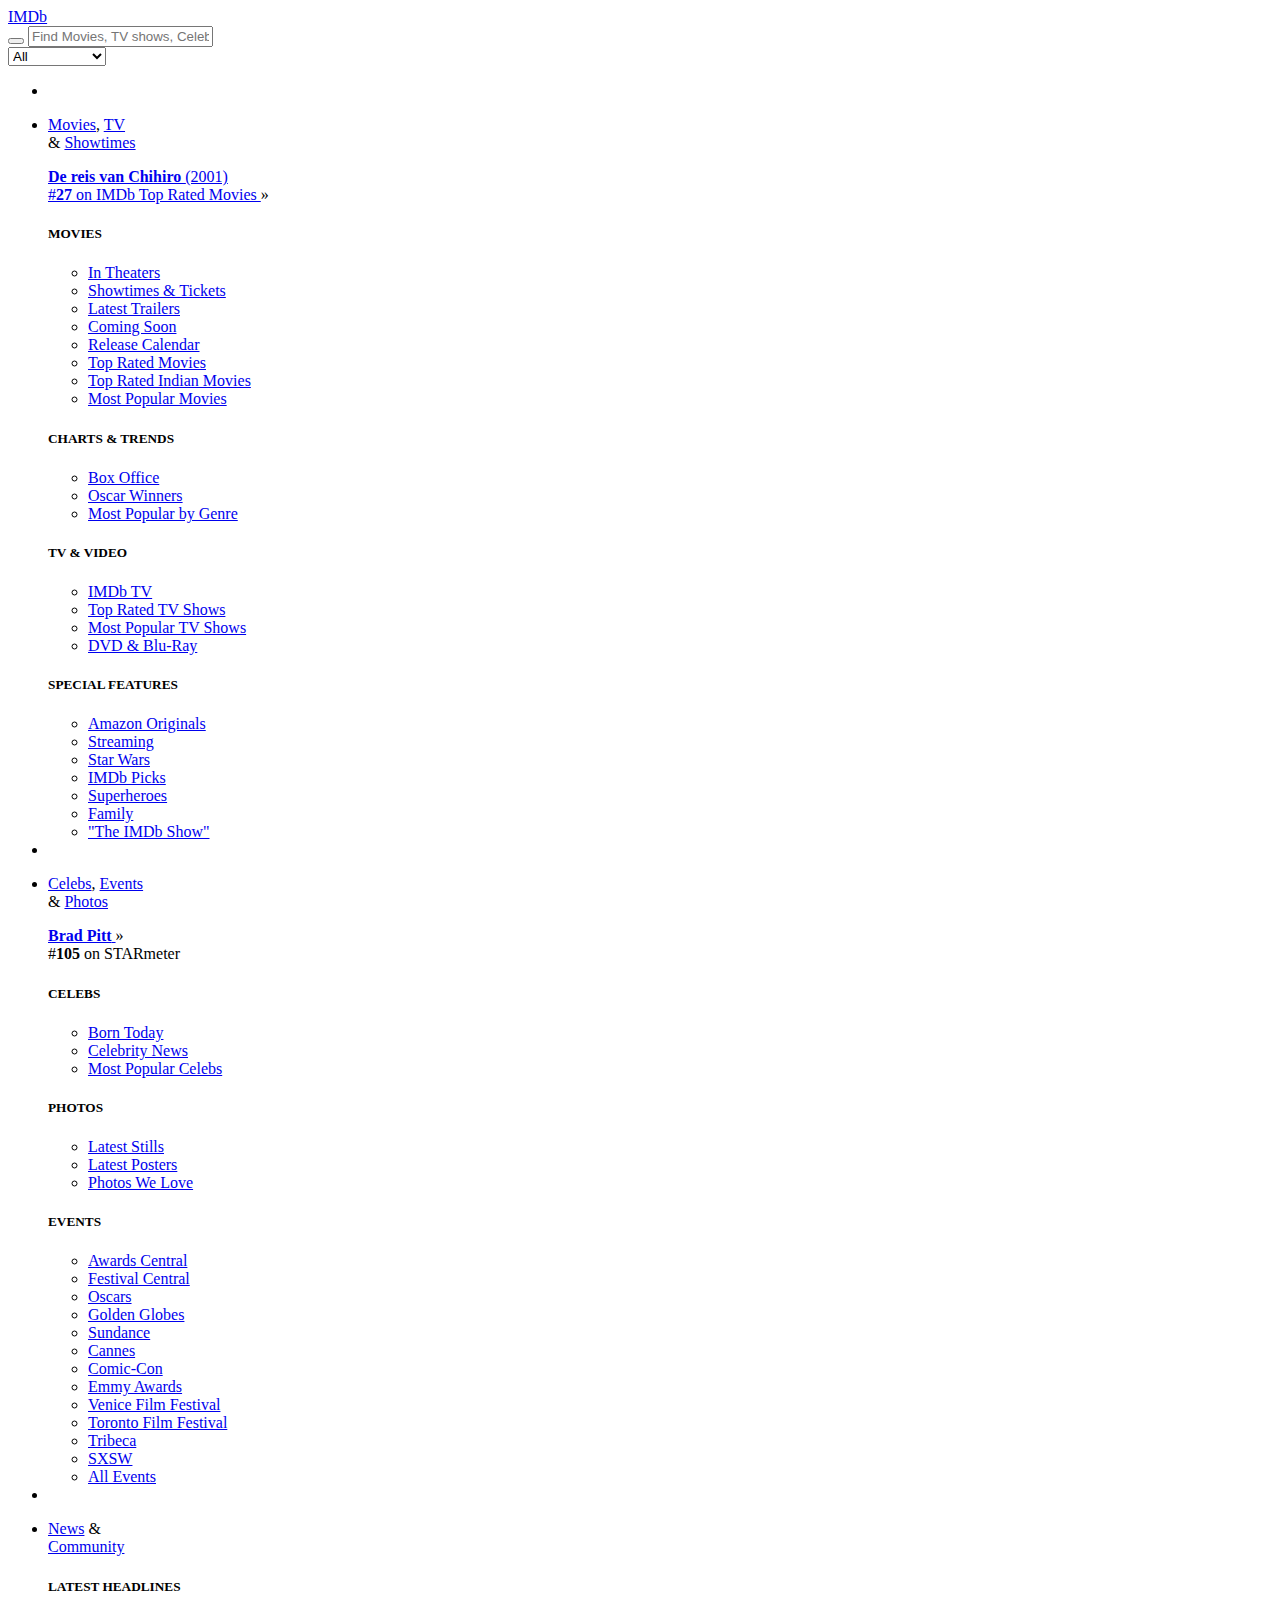
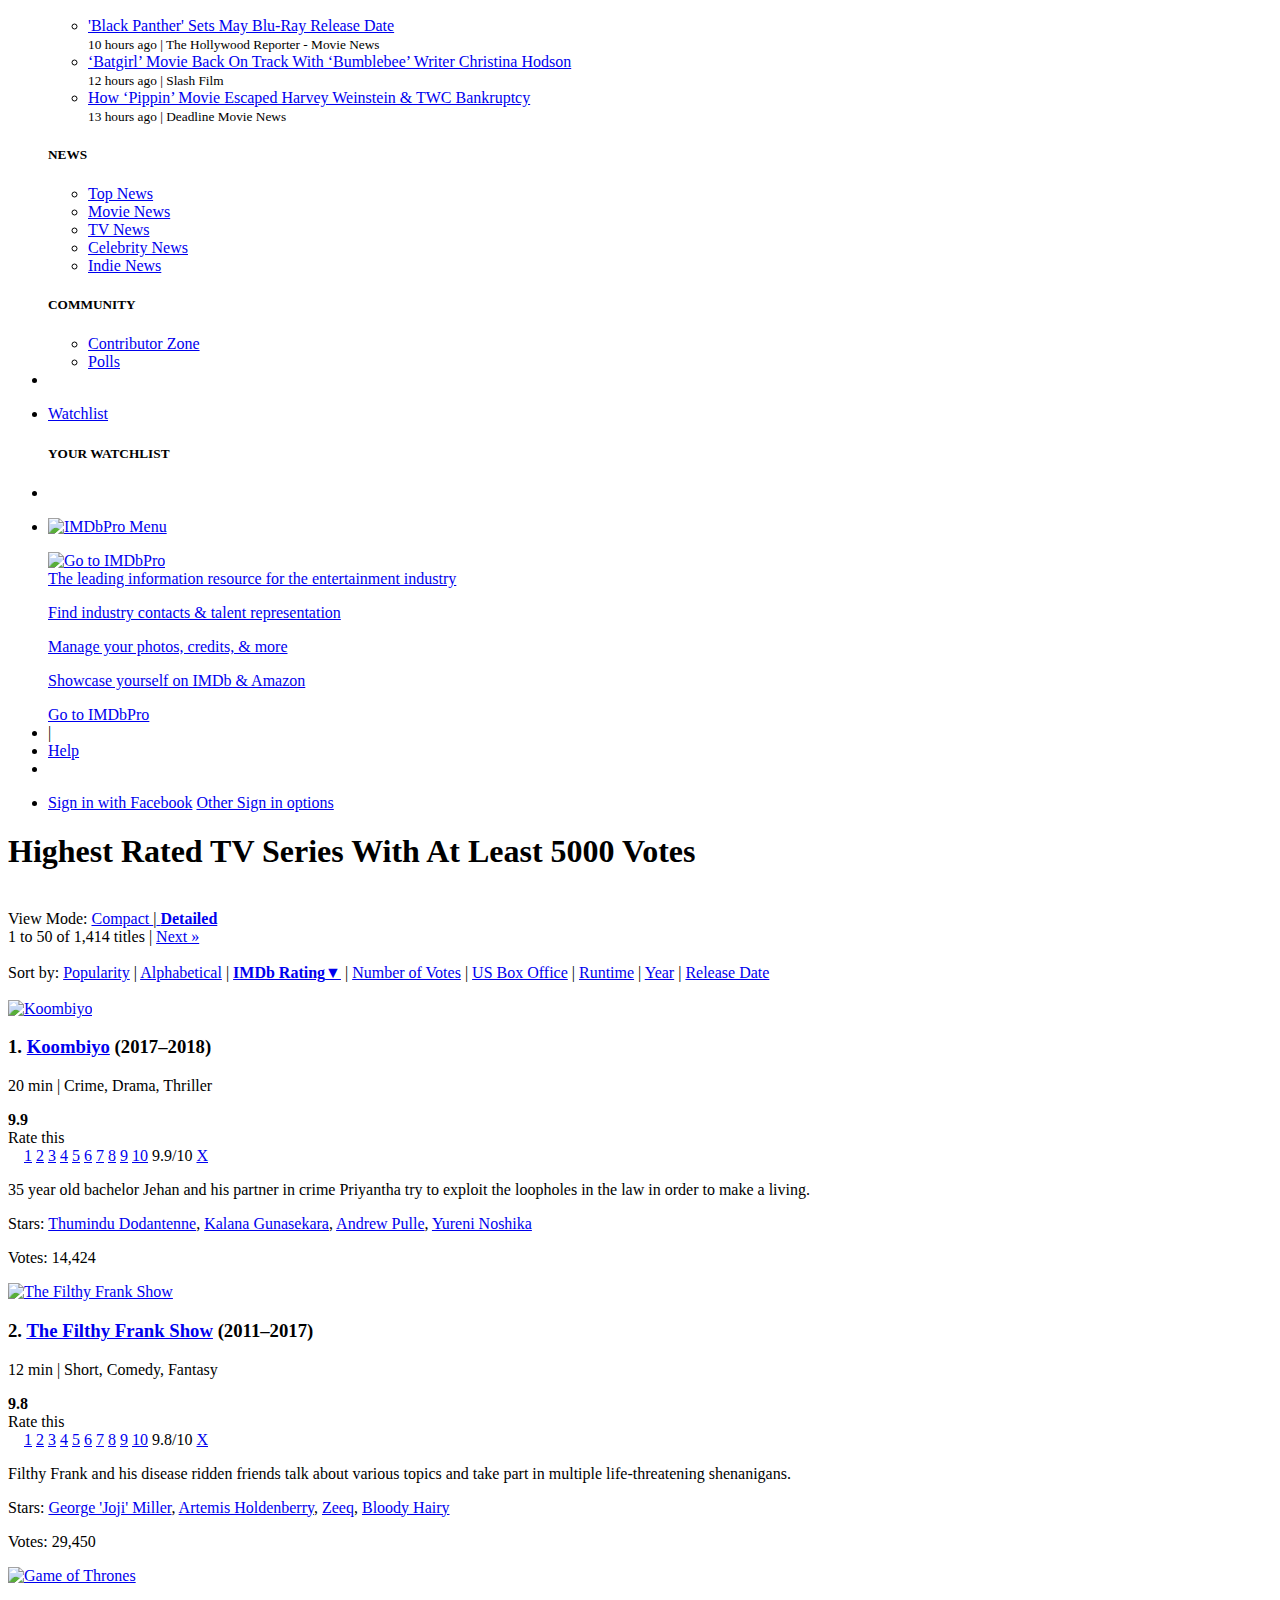
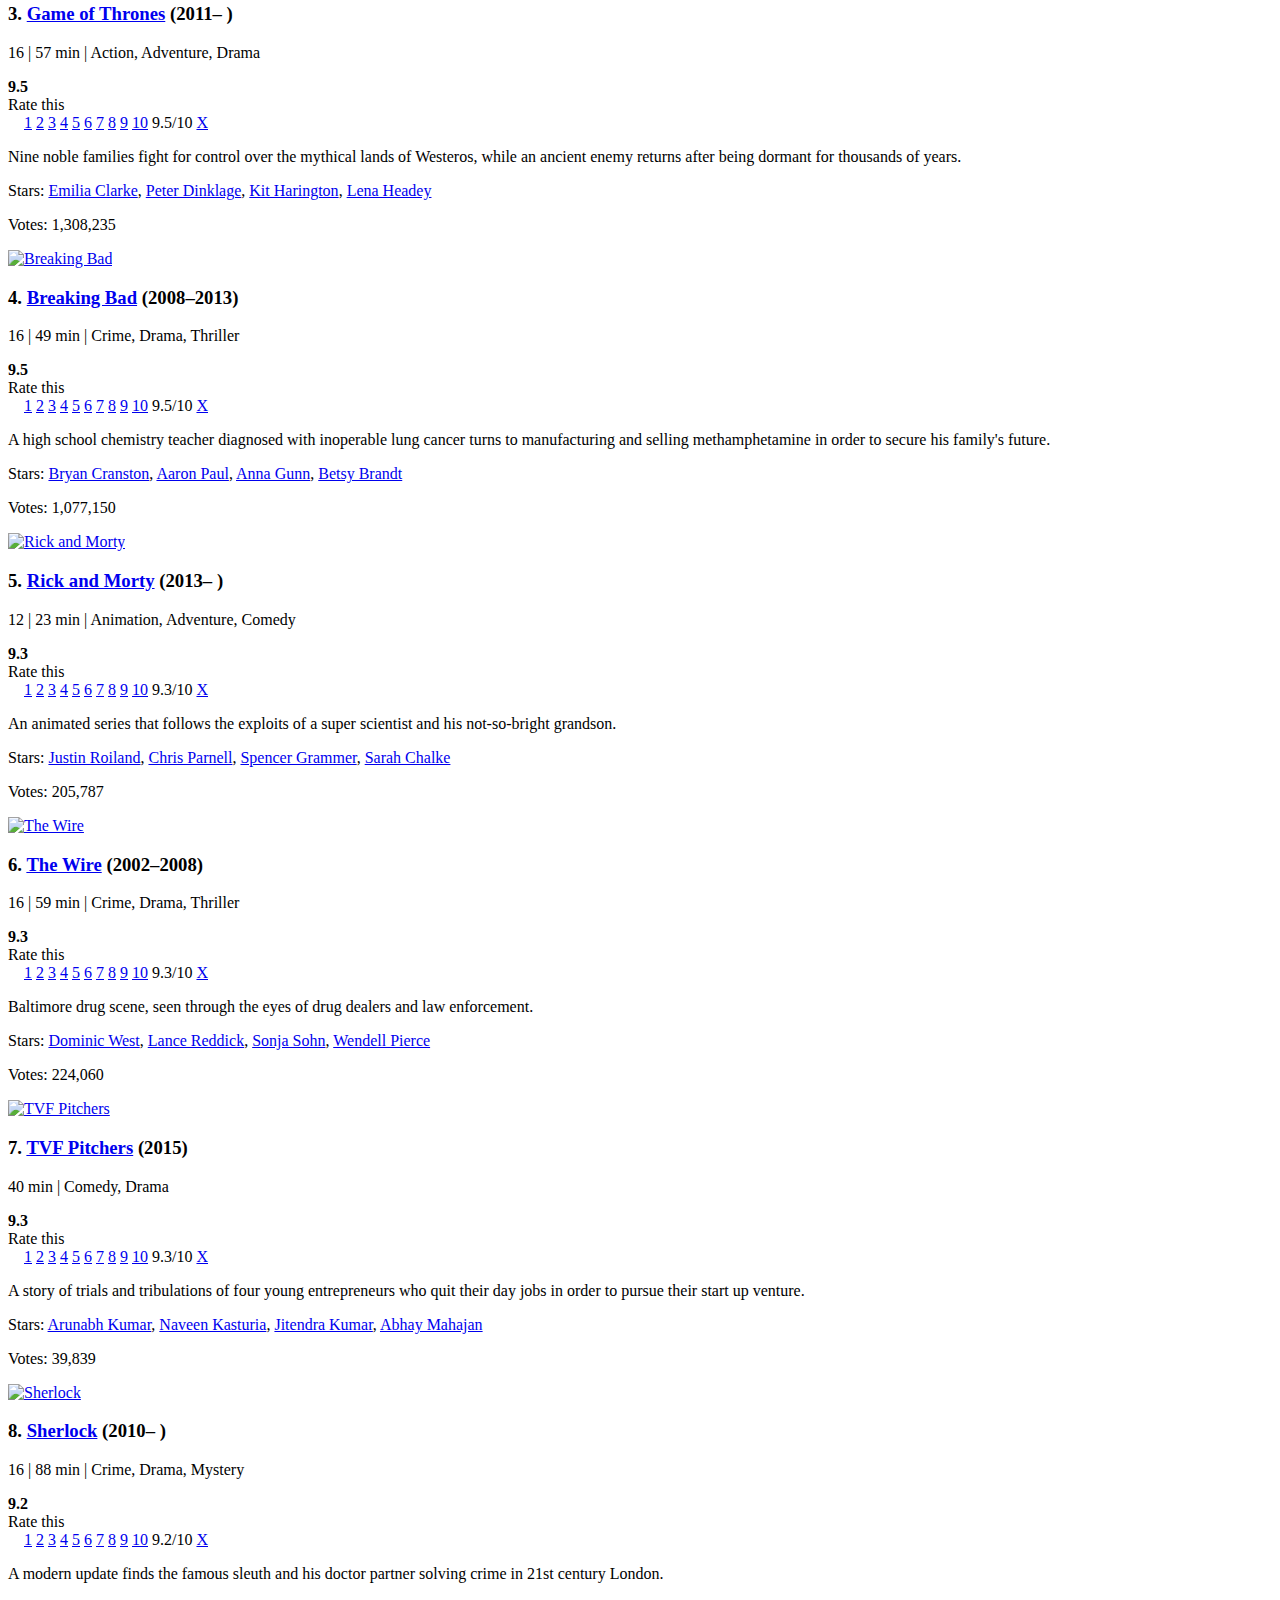
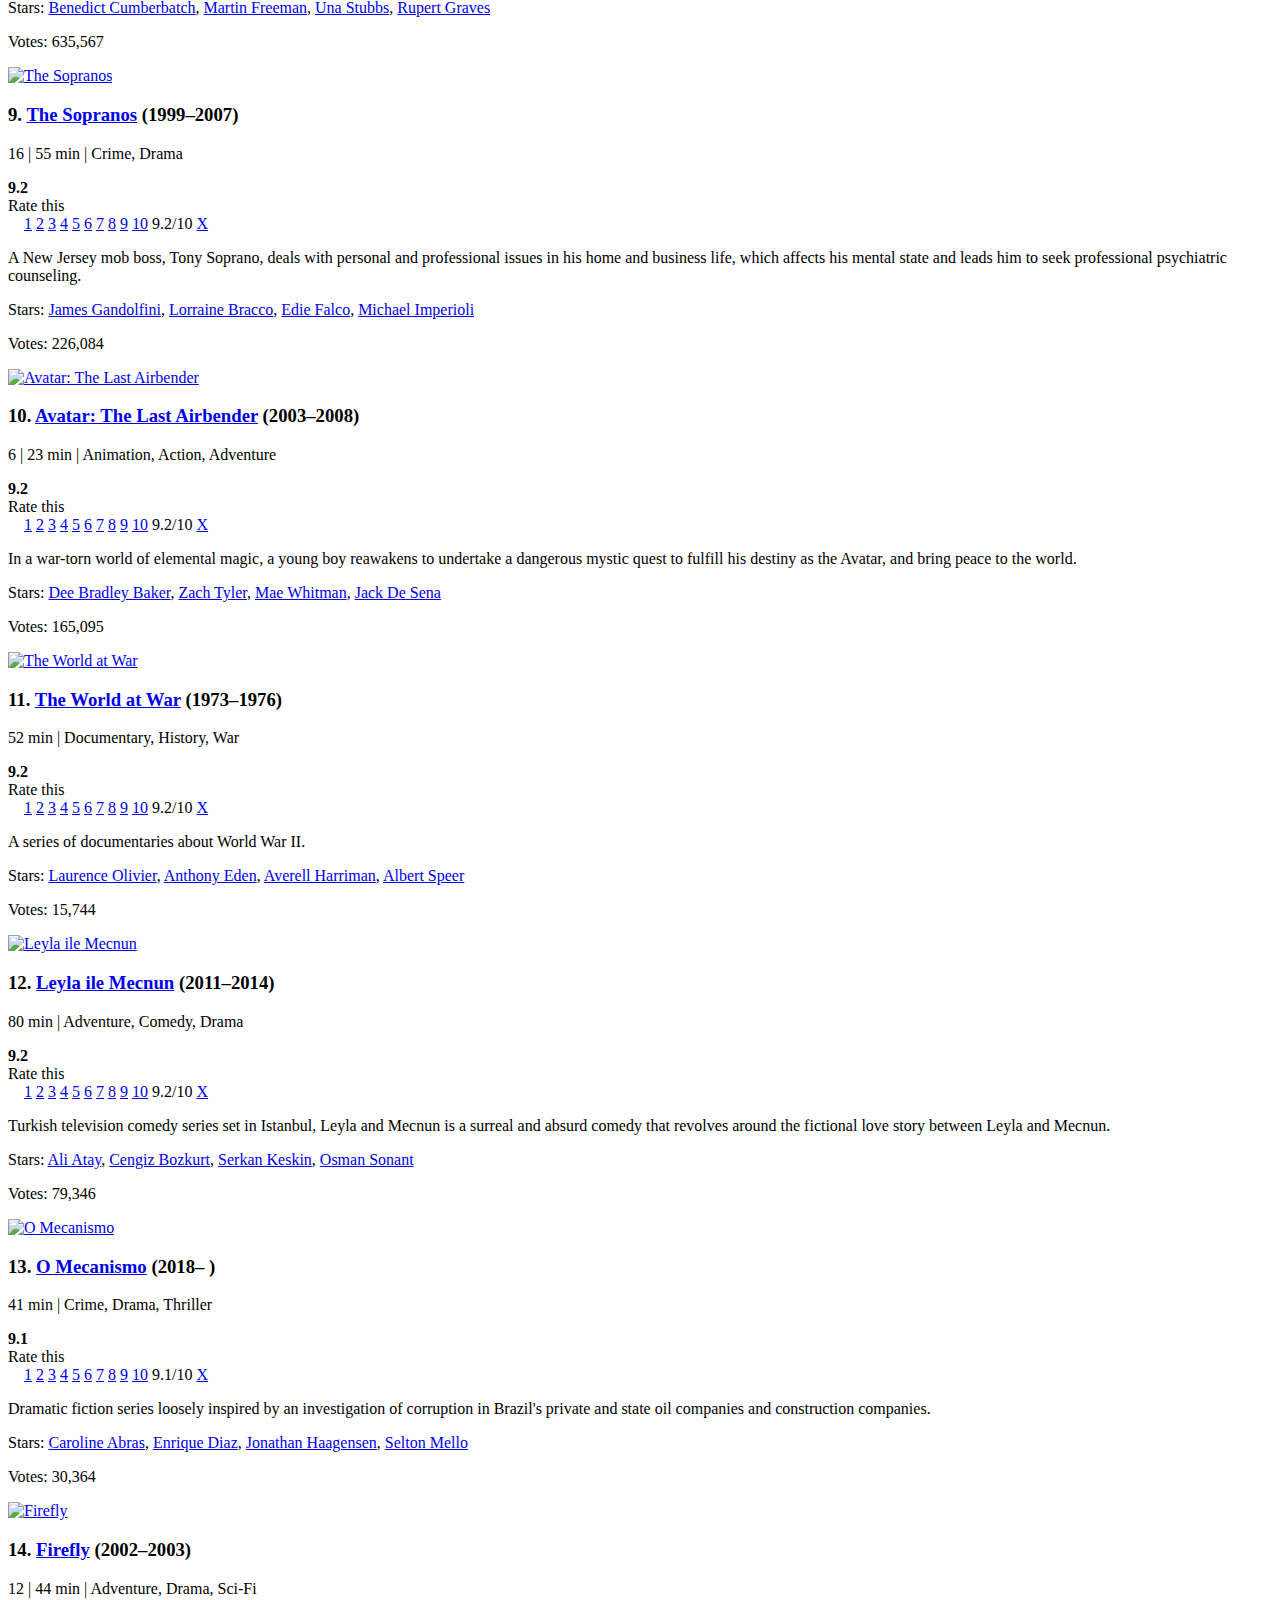
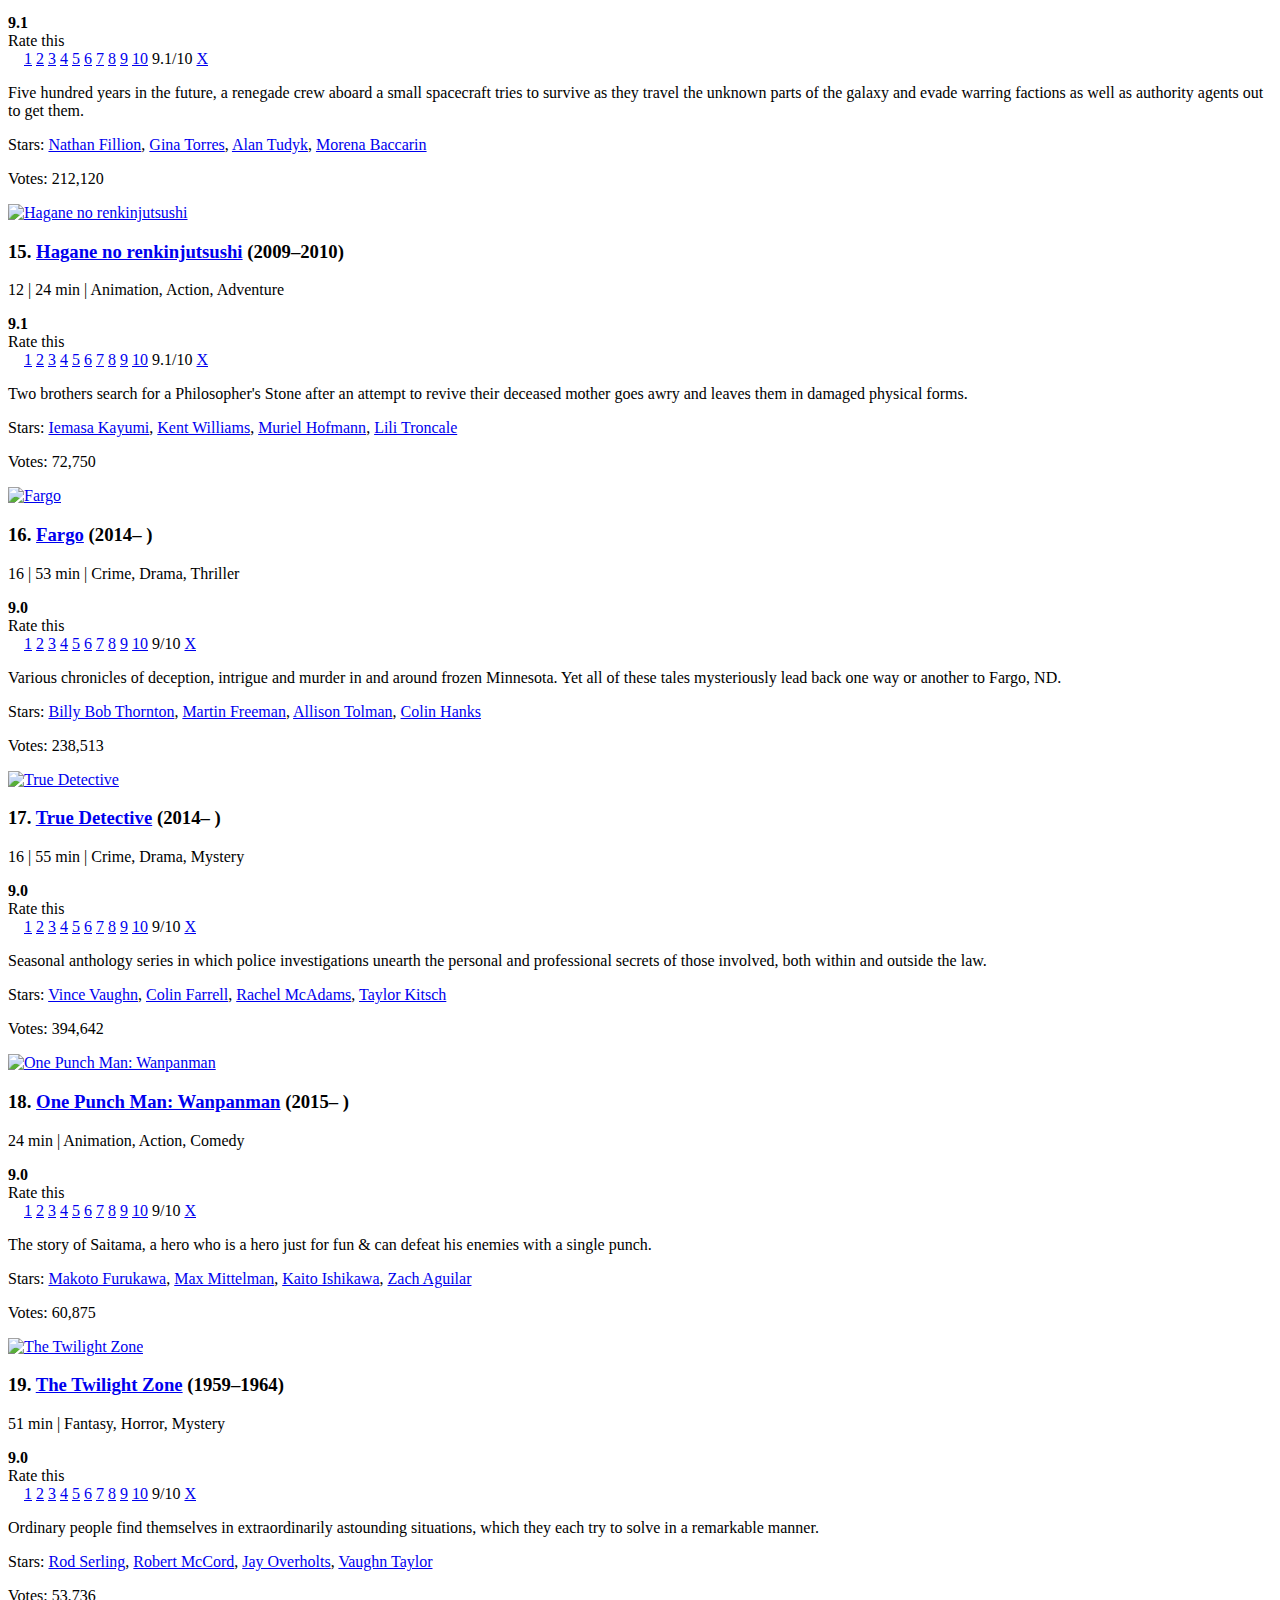
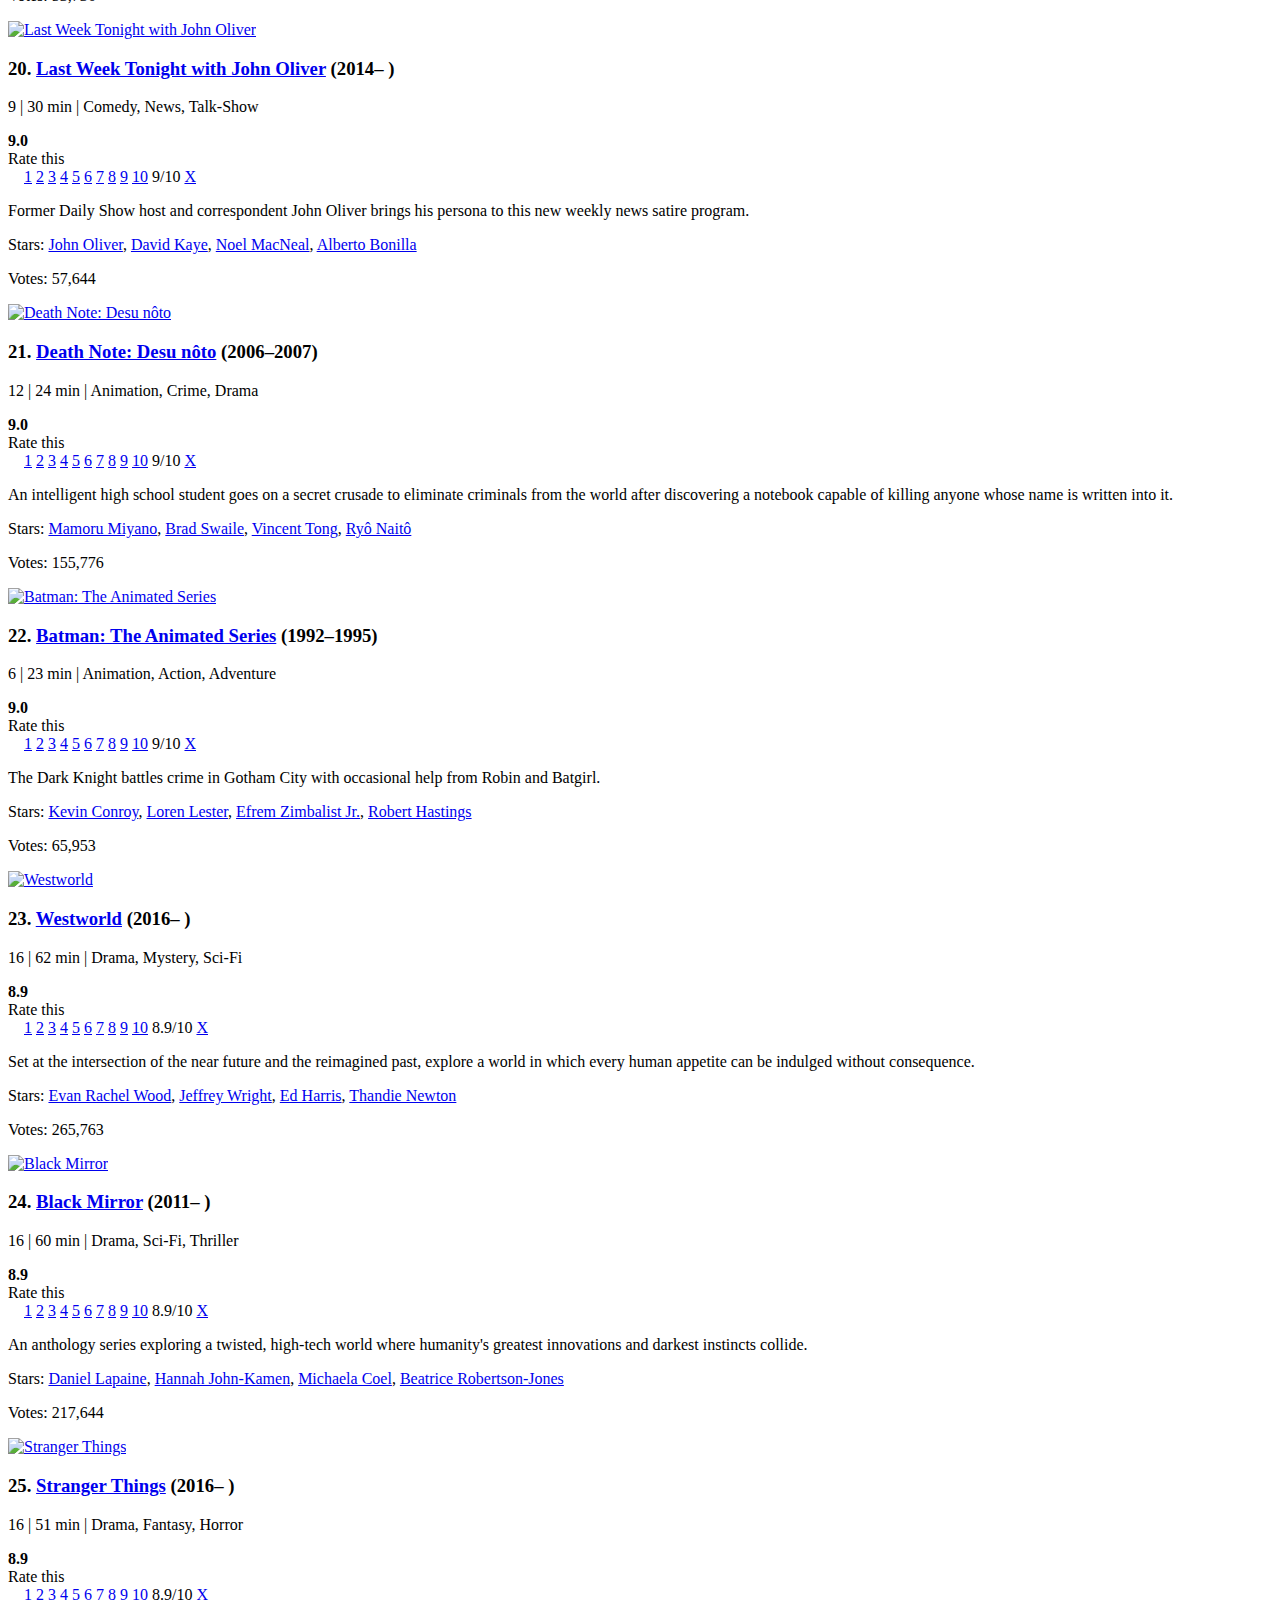
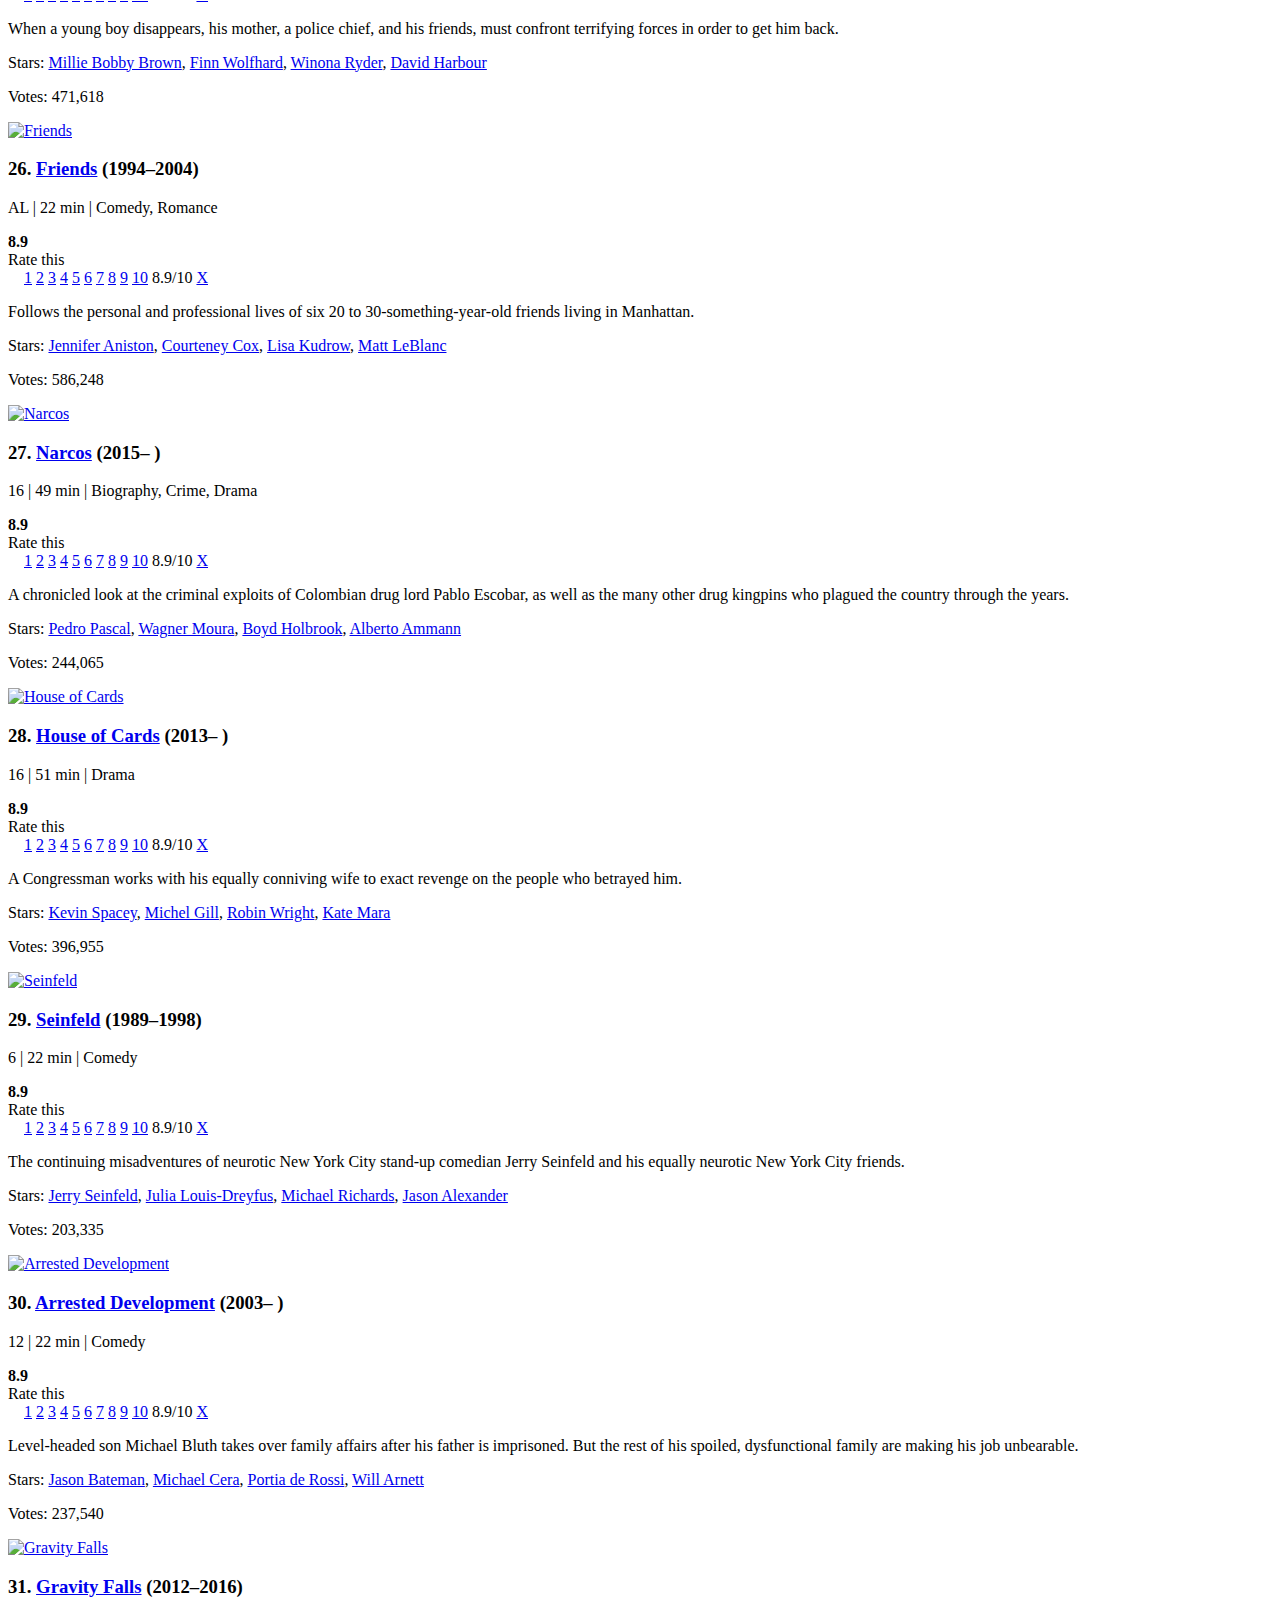
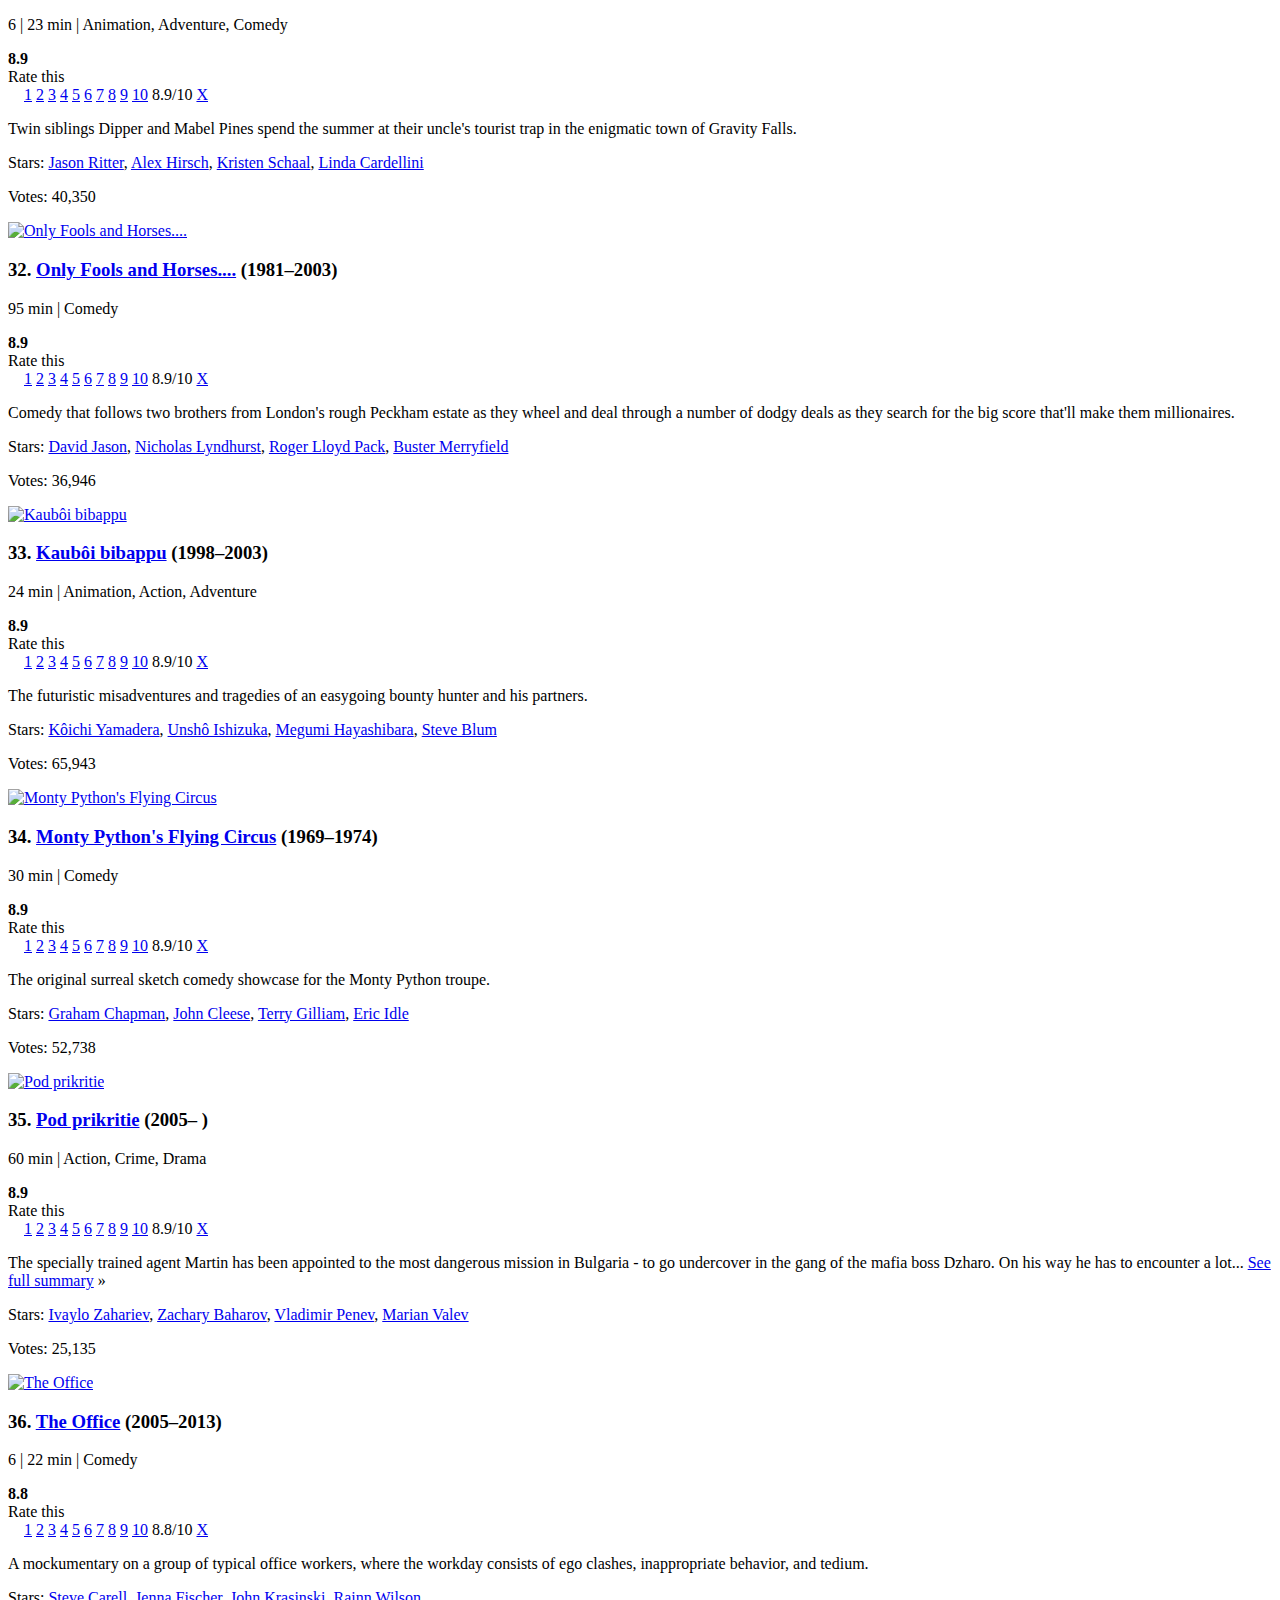
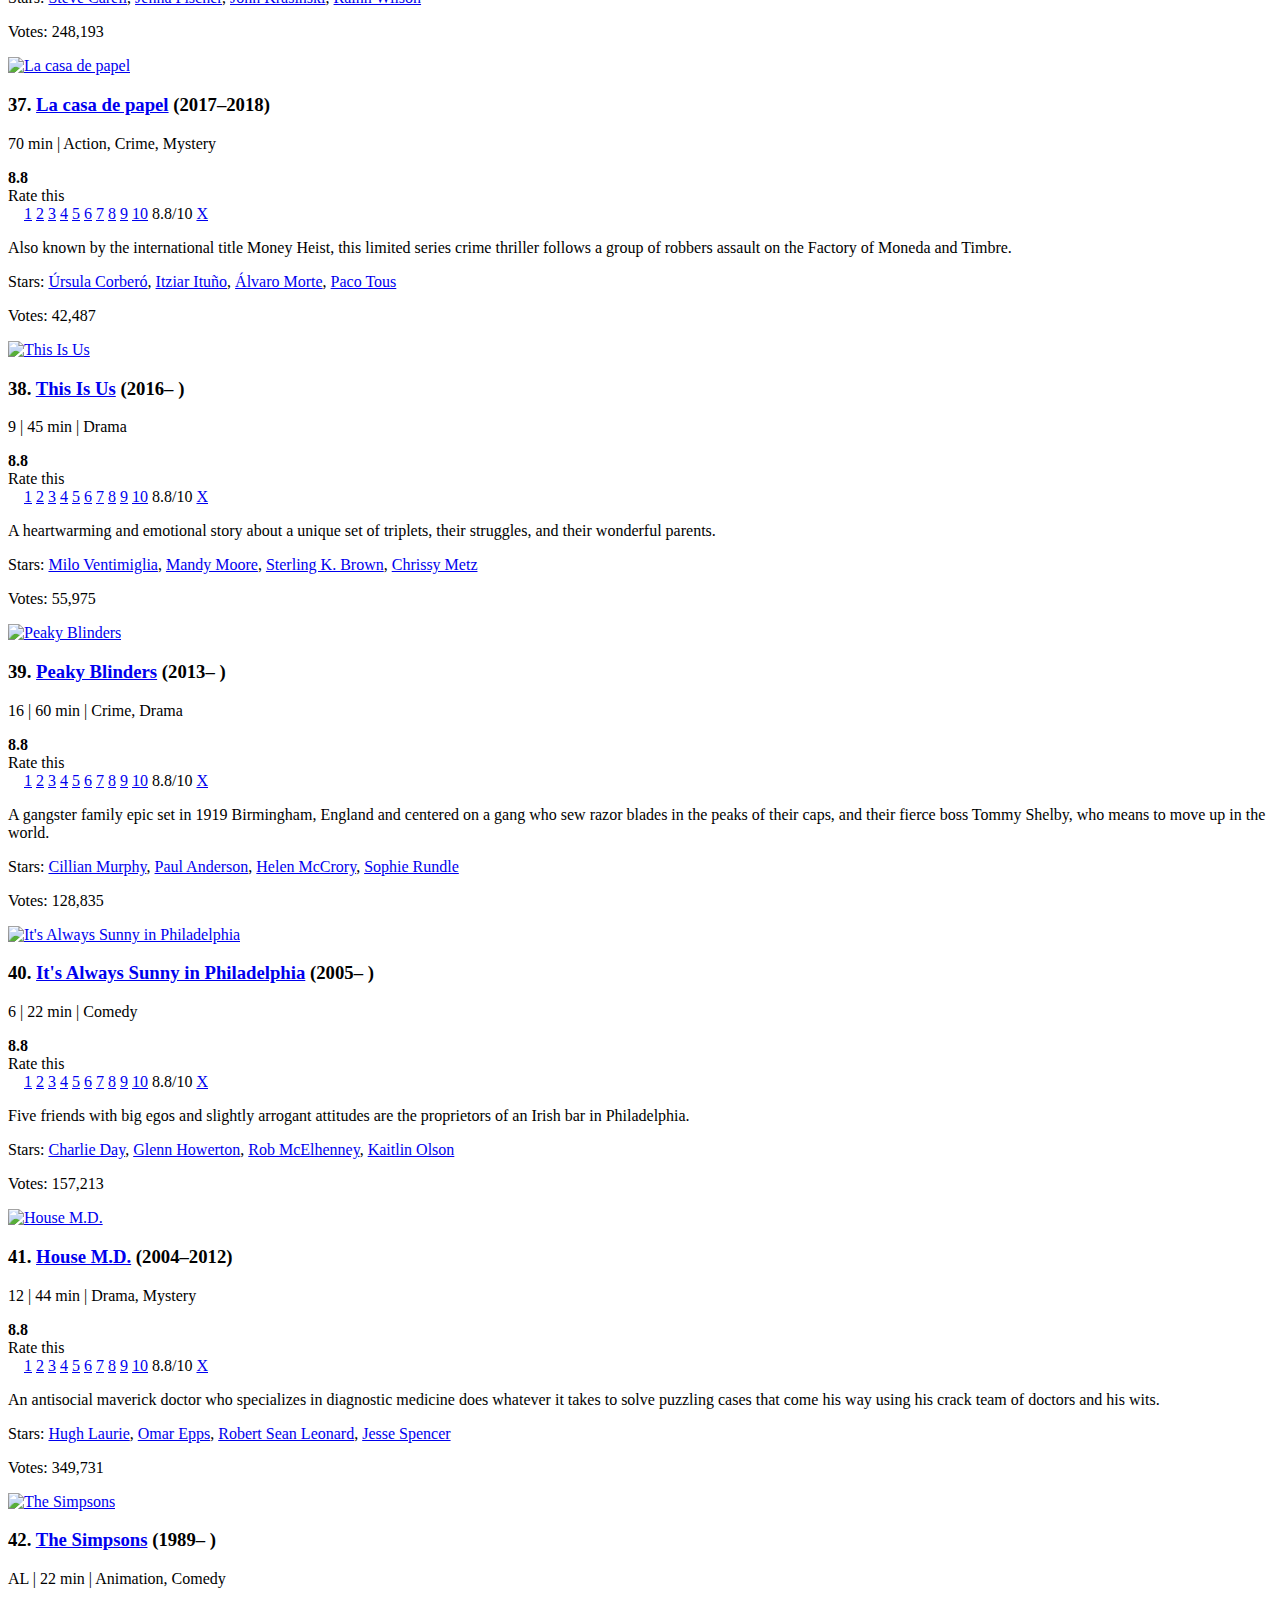
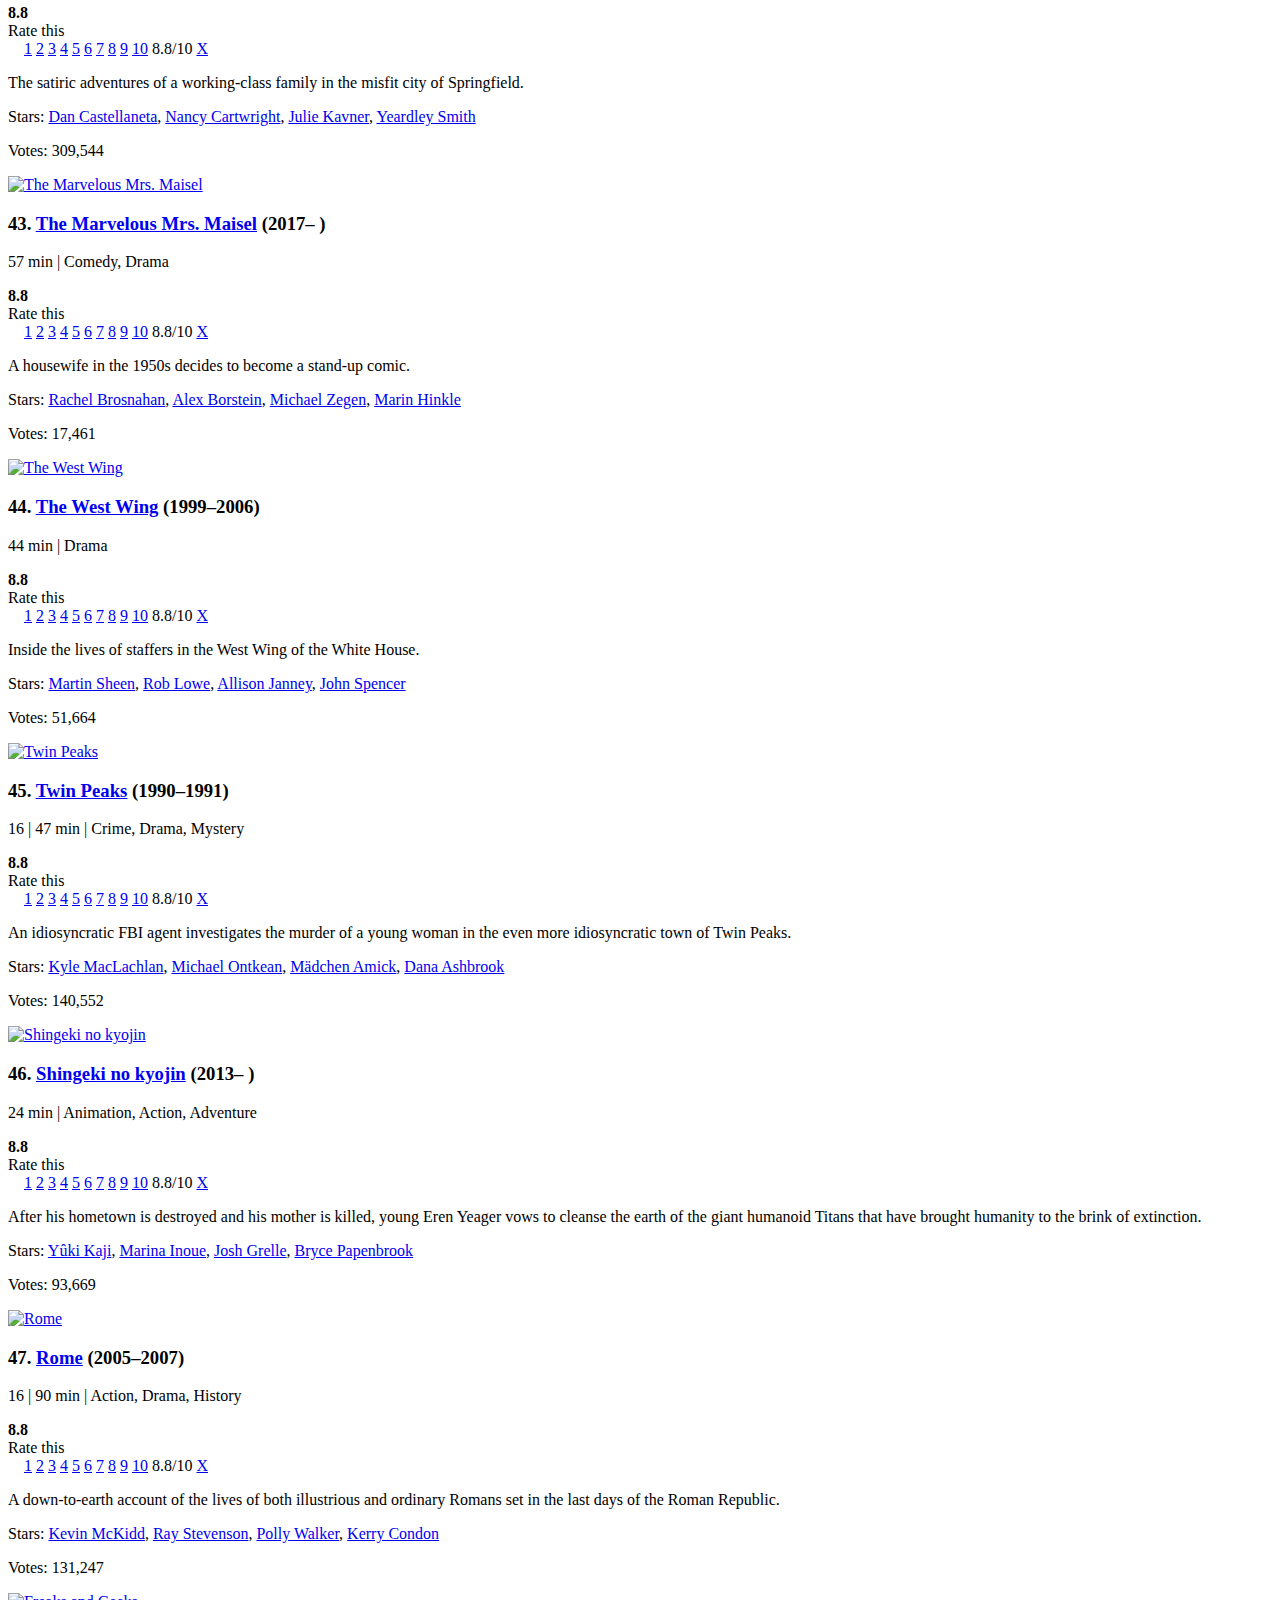
==== commit 24dae975: "Update" ====
--- a/homework/scraper/tvseries.html
+++ b/homework/scraper/tvseries.html
@@ -80,7 +80,7 @@
     <meta name="title" content="IMDb: Highest Rated TV Series With At Least 5000 Votes - IMDb" />
         <meta name="description" content="IMDb's advanced search allows you to run extremely powerful queries over all people and titles in the database. Find exactly what you're looking for!" />
         <meta property="og:description" content="IMDb's advanced search allows you to run extremely powerful queries over all people and titles in the database. Find exactly what you're looking for!" />
-        <meta name="request_id" content="1D74WNSCM3N46VV807JH" />
+        <meta name="request_id" content="0AJW90SH1SZHWW3E6B5H" />
 
 <script>
     if (typeof uet == 'function') {
@@ -88,10 +88,10 @@
     }
 </script>
   <script>(function(t){ (t.events = t.events || {})["csm_head_pre_css"] = new Date().getTime(); })(IMDbTimer);</script>
-<link rel="stylesheet" type="text/css" href="https://images-na.ssl-images-amazon.com/images/G/01/imdb/css/collections/consumersite-2207717121._CB498399432_.css" />
-<!-- h=ics-c42xl-2-1f-364f7d9a.us-east-1 -->
-<link rel="stylesheet" type="text/css" href="https://images-na.ssl-images-amazon.com/images/G/01/imdb/css/site/consumer-navbar-mega-3852239004._CB499558925_.css" />
-<!--[if IE]><link rel="stylesheet" type="text/css" href="https://images-na.ssl-images-amazon.com/images/G/01/imdb/css/collections/ie-1516286889._CB499562682_.css" /><![endif]-->
+<link rel="stylesheet" type="text/css" href="https://images-na.ssl-images-amazon.com/images/G/01/imdb/css/collections/consumersite-1697532865._CB498722962_.css" />
+<!-- h=ics-c42xl-1-1f-2cd70093.us-east-1 -->
+<link rel="stylesheet" type="text/css" href="https://images-na.ssl-images-amazon.com/images/G/01/imdb/css/site/consumer-navbar-mega-4258169922._CB498723852_.css" />
+<!--[if IE]><link rel="stylesheet" type="text/css" href="https://images-na.ssl-images-amazon.com/images/G/01/imdb/css/collections/ie-3579153447._CB498724035_.css" /><![endif]-->
 
             <link rel="stylesheet" type="text/css" href="https://images-na.ssl-images-amazon.com/images/G/01/imdb/css/collections/other-68115696._CB499613298_.css" />
             <link rel="stylesheet" type="text/css" href="https://images-na.ssl-images-amazon.com/images/G/01/imdb/css/collections/starbarwidget-2454701167._CB499612822_.css" />
@@ -225,20 +225,20 @@
 >Showtimes</a></p>
             <span class="downArrow"></span>
             <div id="navMenu1" class="sub_nav">
-                    <div id="titleMenuImage" style="background: url('https://ia.media-imdb.com/images/M/MV5BNTIzODMwODU2NF5BMl5BanBnXkFtZTcwNzY3NzE5Ng@@._V1._SY315_CR0,0,410,315_.jpg')">
-                        <a title="                            City Lights
-, #35 on IMDb Top Rated Movies"
-                            href="/title/tt0021749/?ref_=nv_mv_dflt_1" class="fallback">
+                    <div id="titleMenuImage" style="background: url('https://ia.media-imdb.com/images/M/MV5BMTcyNTA2OTU4NF5BMl5BanBnXkFtZTcwMjI0MjIyNw@@._V1._SY315_CR90,0,410,315_CT20_.jpg')">
+                        <a title="                            De reis van Chihiro
+, #27 on IMDb Top Rated Movies"
+                            href="/title/tt0245429/?ref_=nv_mv_dflt_1" class="fallback">
                         </a>
                         <div class="overlay">
                             <p>
-                                <a href="/title/tt0021749/?ref_=nv_mv_dflt_2" id="titleMenuImageClick">
-                                    <strong>                            City Lights
-</strong> (1931)
+                                <a href="/title/tt0245429/?ref_=nv_mv_dflt_2" id="titleMenuImageClick">
+                                    <strong>                            De reis van Chihiro
+</strong> (2001)
                                 </a>
                                 <br />
                                 <a href="/chart/top?ref_=nv_mv_dflt_3" id="titleMenuImageSecondaryClick">
-                                    #<strong>35</strong> on IMDb Top Rated Movies
+                                    #<strong>27</strong> on IMDb Top Rated Movies
                                 </a> &raquo;
                             </p>
                         </div>
@@ -316,24 +316,24 @@
 >Photos</a></p>
             <span class="downArrow"></span>
             <div id="navMenu2" class="sub_nav">
-                    <div id="nameMenuImage" style="background: url('https://ia.media-imdb.com/images/M/MV5BMjI1NjYzNTUyNV5BMl5BanBnXkFtZTcwMjQ0MTEwOQ@@._V1._SX300_CR45,0,250,315_.jpg')">
-                        <a title="Matt Damon, #184 on STARmeter"
-                            href="/name/nm0000354/?ref_=nv_cel_dflt_1" class="fallback">
+                    <div id="nameMenuImage" style="background: url('https://ia.media-imdb.com/images/M/MV5BMjA1MjE2MTQ2MV5BMl5BanBnXkFtZTcwMjE5MDY0Nw@@._V1._SX250_CR0,0,250,315_.jpg')">
+                        <a title="Brad Pitt, #105 on STARmeter"
+                            href="/name/nm0000093/?ref_=nv_cel_dflt_1" class="fallback">
                         </a>
                         <div class="overlay">
                             <p>
-                                <a href="/name/nm0000354/?ref_=nv_cel_dflt_2" id="nameAdClick">
-                                    <strong>Matt Damon</strong>
+                                <a href="/name/nm0000093/?ref_=nv_cel_dflt_2" id="nameAdClick">
+                                    <strong>Brad Pitt</strong>
                                 </a> &raquo;
                                 <br />
-                                #<strong>184</strong> on STARmeter
+                                #<strong>105</strong> on STARmeter
                             </p>
                         </div>
                     </div>
                 <div class="subNavListContainer">
                     <h5>CELEBS</h5>
                     <ul>
-                            <li><a href="/search/name?birth_monthday=04-09&refine=birth_monthday&ref_=nv_cel_brn_1"
+                            <li><a href="/search/name?birth_monthday=04-10&refine=birth_monthday&ref_=nv_cel_brn_1"
 >Born Today</a></li>
                         <li><a href="/news/celebrity?ref_=nv_cel_nw_2"
 >Celebrity News</a></li>
@@ -398,31 +398,31 @@
                         <h5>LATEST HEADLINES</h5>
     <ul class="ipl-simple-list">
             <li class="news_item" itemprop="headline">
-<a href="/news/ni61992261?ref_=nv_nw_tn_1"
-> 'A Quiet Place' Delivers Not So Quiet $50 Million Opening
+<a href="/news/ni61994307?ref_=nv_nw_tn_1"
+> 'Black Panther' Sets May Blu-Ray Release Date
 </a><br />
                 <small>
-                <span itemprop="datePublished">21 hours ago</span>
+                <span itemprop="datePublished">10 hours ago</span>
                 <span>|</span>
-                <span itemprop="provider">Box Office Mojo</span>
+                <span itemprop="provider">The Hollywood Reporter - Movie News</span>
                 </small>
             </li>
             <li class="news_item" itemprop="headline">
-<a href="/news/ni61992629?ref_=nv_nw_tn_2"
-> Han Solo Finds Himself Part of a Crew in Final ‘Solo: A Stars Wars Story’ Trailer
+<a href="/news/ni61994107?ref_=nv_nw_tn_2"
+> ‘Batgirl’ Movie Back On Track With ‘Bumblebee’ Writer Christina Hodson
 </a><br />
                 <small>
                 <span itemprop="datePublished">12 hours ago</span>
                 <span>|</span>
-                <span itemprop="provider">Variety - Film News</span>
+                <span itemprop="provider">Slash Film</span>
                 </small>
             </li>
             <li class="news_item" itemprop="headline">
-<a href="/news/ni61992329?ref_=nv_nw_tn_3"
-> ‘Ready Player One’ Racing To $400M WW; Scores $161M+ In China For WB Best – International Box Office
+<a href="/news/ni61994044?ref_=nv_nw_tn_3"
+> How ‘Pippin’ Movie Escaped Harvey Weinstein &amp; TWC Bankruptcy
 </a><br />
                 <small>
-                <span itemprop="datePublished">19 hours ago</span>
+                <span itemprop="datePublished">13 hours ago</span>
                 <span>|</span>
                 <span itemprop="provider">Deadline Movie News</span>
                 </small>
@@ -521,13 +521,13 @@
         </li>
         <li class="social">
 
-    <a href="/offsite/?page-action=fol_fb&token=BCYtNKP0uigoa8wrBwv9XFTw9viPsh6sUBXGUdexYAmBlMXeo5xdtwyjf4cKkU6vPCSdSAxTHFqQ%0D%0AZ637RAjZSvo2SGwpjQuFRsjkk0tK3JSwa4sPJHvLD9MJ1kuABAnYSYmqUZO-TjMxGfJoxhXYOu2_%0D%0AGvdG0PvfsxMBYmrvF9DUJAr-zPuNl8kmiauBxNMzbu5fq3mZUCHYwmWWDln3lKhHJg%0D%0A&ref_=ats_sr_nv_fol_fb"
+    <a href="/offsite/?page-action=fol_fb&token=BCYs4-trBTXm4pNS8fcB2RQzI2hWyyTJ8vK48HaJ-FZh6Y2F6n5JPFSxQeDKd7KSM-wt8hNTA1o7%0D%0Av2jkX8cpaGMdYPwnro85e0i3CAtqSJyyvtClx4xbEbW7EsMyhZ_N7DZ7BvEFEt3_qemXz7HyUtNJ%0D%0A8WioHLgFOjp1ARvJ5pVY7s-ZvKcCSeTEaqwh61RVViABk8d3RZ-kGVT_Pu9Kwh6l7w%0D%0A&ref_=ats_sr_nv_fol_fb"
 title="Follow IMDb on Facebook" target="_blank" itemprop='url'> <span class="desktop-sprite follow-facebook" ></span>
 </a>
-    <a href="/offsite/?page-action=fol_tw&token=BCYiRc5ndw_yaaxtDMTURWinMEz5RuZYNHk63o5yfWGHrQNfL9BjiEgMWvCIaknnDRYY52kHGH1b%0D%0AxoPhYExsrKiJdOU2zL8YxTdxDJnBxYzDd9paEmuir8122QC3BxWUhcCWMEoLc2qGGt5uXArFBV0u%0D%0A5Hf8MTyM0Pr7SQQrg_S-8CGLW51YsCR1ZVu0eGsBSXvQLtCqWQwdjzq1PDo2EEqpmA%0D%0A&ref_=ats_sr_nv_fol_tw"
+    <a href="/offsite/?page-action=fol_tw&token=BCYpeaWPzAdxfqbRh0ugmKZosBgGVfsfvI_YculpPbtidF3lKTa9XnmFA4mSFPhppVRUj8wtxEQ1%0D%0AxA6j7Jb-28qDYZH5aK9z-V2xbvzgLdUxso_q9P-3KRuBjWfK6FIGSKk96NR8NTWjuSC5dKW09e5j%0D%0AZnolFKRwasvI4CrO1NGzXIHXh5fk7TtYSjiJuAsutpDcPvoyojqDE0Py_Bc_ifg10w%0D%0A&ref_=ats_sr_nv_fol_tw"
 title="Follow IMDb on Twitter" target="_blank" itemprop='url'> <span class="desktop-sprite follow-twitter" ></span>
 </a>
-    <a href="/offsite/?page-action=fol_inst&token=BCYigbpegOgGMzvcVSyEI6vfXQ-P5eKNsn70G3m_3z_Shhn2CslwzUPj5Gc7YzIoaMs8itVXUkYk%0D%0AOT60RLumEqniKBtnflsDJOgd-Ke6oB9oMRNnxvsh9O-0qTLlaNhpr8mYj1gaTvXe90svI97QWqDo%0D%0Ab3vqNF7sT6sCH9BmNAsiCN1AAtcEXeOs4OaxzMBQmCYpHKlU9UQHXA0lUVseRCy6fQ%0D%0A&ref_=ats_sr_nv_fol_inst"
+    <a href="/offsite/?page-action=fol_inst&token=BCYrI-I8BZ2HKs1r31jdfUSm7O96tjfm62hjCIH-IcgzFPlZZHxlP-c3j2JMjOZ3wxa8YaW9S3gi%0D%0A2gbifFUjLYLnhzDDa5xpXnfi_wZ0ET3jQoNx3u1dmd-WV6vzfAHZzNIYa3BNtEM_qV5K5djCViCc%0D%0AeT0pRHvXLjOci_ITNPhQN_-47y0ZfG0app9r_tDfbzd-t7-WbHmkBZhhfSsYIiTj1A%0D%0A&ref_=ats_sr_nv_fol_inst"
 title="Follow IMDb on Instagram" target="_blank" itemprop='url'> <span class="desktop-sprite follow-instagram" ></span>
 </a>
         </li>
@@ -656,10 +656,10 @@
                 </span>
     <div class="starBarWidget" id="sb_tt7450814">
 <div class="rating rating-list" data-starbar-class="rating-list" data-auth="" data-user="" id="tt7450814|imdb|9.9|9.9|||search|title" data-ga-identifier=""
-title="Users rated this 9.9/10 (14,394 votes) - click stars to rate" itemtype="http://schema.org/AggregateRating" itemscope itemprop="aggregateRating">
+title="Users rated this 9.9/10 (14,424 votes) - click stars to rate" itemtype="http://schema.org/AggregateRating" itemscope itemprop="aggregateRating">
   <meta itemprop="ratingValue" content="9.9" />
   <meta itemprop="bestRating" content="10" />
-  <meta itemprop="ratingCount" content="14394" />
+  <meta itemprop="ratingCount" content="14424" />
 <span class="rating-bg">&nbsp;</span>
 <span class="rating-imdb " style="width: 138.6px">&nbsp;</span>
 <span class="rating-stars">
@@ -706,7 +706,7 @@
     </p>
         <p class="sort-num_votes-visible">
                 <span class="text-muted">Votes:</span>
-                <span name="nv" data-value="14394">14,394</span>
+                <span name="nv" data-value="14424">14,424</span>
         </p>
         </div>
     </div>
@@ -753,10 +753,10 @@
                 </span>
     <div class="starBarWidget" id="sb_tt4202274">
 <div class="rating rating-list" data-starbar-class="rating-list" data-auth="" data-user="" id="tt4202274|imdb|9.8|9.8|||search|title" data-ga-identifier=""
-title="Users rated this 9.8/10 (29,446 votes) - click stars to rate" itemtype="http://schema.org/AggregateRating" itemscope itemprop="aggregateRating">
+title="Users rated this 9.8/10 (29,450 votes) - click stars to rate" itemtype="http://schema.org/AggregateRating" itemscope itemprop="aggregateRating">
   <meta itemprop="ratingValue" content="9.8" />
   <meta itemprop="bestRating" content="10" />
-  <meta itemprop="ratingCount" content="29446" />
+  <meta itemprop="ratingCount" content="29450" />
 <span class="rating-bg">&nbsp;</span>
 <span class="rating-imdb " style="width: 137.2px">&nbsp;</span>
 <span class="rating-stars">
@@ -803,7 +803,7 @@
     </p>
         <p class="sort-num_votes-visible">
                 <span class="text-muted">Votes:</span>
-                <span name="nv" data-value="29446">29,446</span>
+                <span name="nv" data-value="29450">29,450</span>
         </p>
         </div>
     </div>
@@ -851,10 +851,10 @@
                 </span>
     <div class="starBarWidget" id="sb_tt0944947">
 <div class="rating rating-list" data-starbar-class="rating-list" data-auth="" data-user="" id="tt0944947|imdb|9.5|9.5|||search|title" data-ga-identifier=""
-title="Users rated this 9.5/10 (1,307,952 votes) - click stars to rate" itemtype="http://schema.org/AggregateRating" itemscope itemprop="aggregateRating">
+title="Users rated this 9.5/10 (1,308,235 votes) - click stars to rate" itemtype="http://schema.org/AggregateRating" itemscope itemprop="aggregateRating">
   <meta itemprop="ratingValue" content="9.5" />
   <meta itemprop="bestRating" content="10" />
-  <meta itemprop="ratingCount" content="1307952" />
+  <meta itemprop="ratingCount" content="1308235" />
 <span class="rating-bg">&nbsp;</span>
 <span class="rating-imdb " style="width: 133px">&nbsp;</span>
 <span class="rating-stars">
@@ -901,7 +901,7 @@
     </p>
         <p class="sort-num_votes-visible">
                 <span class="text-muted">Votes:</span>
-                <span name="nv" data-value="1307952">1,307,952</span>
+                <span name="nv" data-value="1308235">1,308,235</span>
         </p>
         </div>
     </div>
@@ -949,10 +949,10 @@
                 </span>
     <div class="starBarWidget" id="sb_tt0903747">
 <div class="rating rating-list" data-starbar-class="rating-list" data-auth="" data-user="" id="tt0903747|imdb|9.5|9.5|||search|title" data-ga-identifier=""
-title="Users rated this 9.5/10 (1,076,898 votes) - click stars to rate" itemtype="http://schema.org/AggregateRating" itemscope itemprop="aggregateRating">
+title="Users rated this 9.5/10 (1,077,150 votes) - click stars to rate" itemtype="http://schema.org/AggregateRating" itemscope itemprop="aggregateRating">
   <meta itemprop="ratingValue" content="9.5" />
   <meta itemprop="bestRating" content="10" />
-  <meta itemprop="ratingCount" content="1076898" />
+  <meta itemprop="ratingCount" content="1077150" />
 <span class="rating-bg">&nbsp;</span>
 <span class="rating-imdb " style="width: 133px">&nbsp;</span>
 <span class="rating-stars">
@@ -999,7 +999,7 @@
     </p>
         <p class="sort-num_votes-visible">
                 <span class="text-muted">Votes:</span>
-                <span name="nv" data-value="1076898">1,076,898</span>
+                <span name="nv" data-value="1077150">1,077,150</span>
         </p>
         </div>
     </div>
@@ -1047,10 +1047,10 @@
                 </span>
     <div class="starBarWidget" id="sb_tt2861424">
 <div class="rating rating-list" data-starbar-class="rating-list" data-auth="" data-user="" id="tt2861424|imdb|9.3|9.3|||search|title" data-ga-identifier=""
-title="Users rated this 9.3/10 (205,635 votes) - click stars to rate" itemtype="http://schema.org/AggregateRating" itemscope itemprop="aggregateRating">
+title="Users rated this 9.3/10 (205,787 votes) - click stars to rate" itemtype="http://schema.org/AggregateRating" itemscope itemprop="aggregateRating">
   <meta itemprop="ratingValue" content="9.3" />
   <meta itemprop="bestRating" content="10" />
-  <meta itemprop="ratingCount" content="205635" />
+  <meta itemprop="ratingCount" content="205787" />
 <span class="rating-bg">&nbsp;</span>
 <span class="rating-imdb " style="width: 130.2px">&nbsp;</span>
 <span class="rating-stars">
@@ -1097,7 +1097,7 @@
     </p>
         <p class="sort-num_votes-visible">
                 <span class="text-muted">Votes:</span>
-                <span name="nv" data-value="205635">205,635</span>
+                <span name="nv" data-value="205787">205,787</span>
         </p>
         </div>
     </div>
@@ -1145,10 +1145,10 @@
                 </span>
     <div class="starBarWidget" id="sb_tt0306414">
 <div class="rating rating-list" data-starbar-class="rating-list" data-auth="" data-user="" id="tt0306414|imdb|9.3|9.3|||search|title" data-ga-identifier=""
-title="Users rated this 9.3/10 (224,022 votes) - click stars to rate" itemtype="http://schema.org/AggregateRating" itemscope itemprop="aggregateRating">
+title="Users rated this 9.3/10 (224,060 votes) - click stars to rate" itemtype="http://schema.org/AggregateRating" itemscope itemprop="aggregateRating">
   <meta itemprop="ratingValue" content="9.3" />
   <meta itemprop="bestRating" content="10" />
-  <meta itemprop="ratingCount" content="224022" />
+  <meta itemprop="ratingCount" content="224060" />
 <span class="rating-bg">&nbsp;</span>
 <span class="rating-imdb " style="width: 130.2px">&nbsp;</span>
 <span class="rating-stars">
@@ -1195,7 +1195,7 @@
     </p>
         <p class="sort-num_votes-visible">
                 <span class="text-muted">Votes:</span>
-                <span name="nv" data-value="224022">224,022</span>
+                <span name="nv" data-value="224060">224,060</span>
         </p>
         </div>
     </div>
@@ -1242,10 +1242,10 @@
                 </span>
     <div class="starBarWidget" id="sb_tt4742876">
 <div class="rating rating-list" data-starbar-class="rating-list" data-auth="" data-user="" id="tt4742876|imdb|9.3|9.3|||search|title" data-ga-identifier=""
-title="Users rated this 9.3/10 (39,832 votes) - click stars to rate" itemtype="http://schema.org/AggregateRating" itemscope itemprop="aggregateRating">
+title="Users rated this 9.3/10 (39,839 votes) - click stars to rate" itemtype="http://schema.org/AggregateRating" itemscope itemprop="aggregateRating">
   <meta itemprop="ratingValue" content="9.3" />
   <meta itemprop="bestRating" content="10" />
-  <meta itemprop="ratingCount" content="39832" />
+  <meta itemprop="ratingCount" content="39839" />
 <span class="rating-bg">&nbsp;</span>
 <span class="rating-imdb " style="width: 130.2px">&nbsp;</span>
 <span class="rating-stars">
@@ -1292,7 +1292,7 @@
     </p>
         <p class="sort-num_votes-visible">
                 <span class="text-muted">Votes:</span>
-                <span name="nv" data-value="39832">39,832</span>
+                <span name="nv" data-value="39839">39,839</span>
         </p>
         </div>
     </div>
@@ -1340,10 +1340,10 @@
                 </span>
     <div class="starBarWidget" id="sb_tt1475582">
 <div class="rating rating-list" data-starbar-class="rating-list" data-auth="" data-user="" id="tt1475582|imdb|9.2|9.2|||search|title" data-ga-identifier=""
-title="Users rated this 9.2/10 (635,452 votes) - click stars to rate" itemtype="http://schema.org/AggregateRating" itemscope itemprop="aggregateRating">
+title="Users rated this 9.2/10 (635,567 votes) - click stars to rate" itemtype="http://schema.org/AggregateRating" itemscope itemprop="aggregateRating">
   <meta itemprop="ratingValue" content="9.2" />
   <meta itemprop="bestRating" content="10" />
-  <meta itemprop="ratingCount" content="635452" />
+  <meta itemprop="ratingCount" content="635567" />
 <span class="rating-bg">&nbsp;</span>
 <span class="rating-imdb " style="width: 128.8px">&nbsp;</span>
 <span class="rating-stars">
@@ -1390,7 +1390,7 @@
     </p>
         <p class="sort-num_votes-visible">
                 <span class="text-muted">Votes:</span>
-                <span name="nv" data-value="635452">635,452</span>
+                <span name="nv" data-value="635567">635,567</span>
         </p>
         </div>
     </div>
@@ -1438,10 +1438,10 @@
                 </span>
     <div class="starBarWidget" id="sb_tt0141842">
 <div class="rating rating-list" data-starbar-class="rating-list" data-auth="" data-user="" id="tt0141842|imdb|9.2|9.2|||search|title" data-ga-identifier=""
-title="Users rated this 9.2/10 (226,038 votes) - click stars to rate" itemtype="http://schema.org/AggregateRating" itemscope itemprop="aggregateRating">
+title="Users rated this 9.2/10 (226,084 votes) - click stars to rate" itemtype="http://schema.org/AggregateRating" itemscope itemprop="aggregateRating">
   <meta itemprop="ratingValue" content="9.2" />
   <meta itemprop="bestRating" content="10" />
-  <meta itemprop="ratingCount" content="226038" />
+  <meta itemprop="ratingCount" content="226084" />
 <span class="rating-bg">&nbsp;</span>
 <span class="rating-imdb " style="width: 128.8px">&nbsp;</span>
 <span class="rating-stars">
@@ -1488,7 +1488,7 @@
     </p>
         <p class="sort-num_votes-visible">
                 <span class="text-muted">Votes:</span>
-                <span name="nv" data-value="226038">226,038</span>
+                <span name="nv" data-value="226084">226,084</span>
         </p>
         </div>
     </div>
@@ -1536,10 +1536,10 @@
                 </span>
     <div class="starBarWidget" id="sb_tt0417299">
 <div class="rating rating-list" data-starbar-class="rating-list" data-auth="" data-user="" id="tt0417299|imdb|9.2|9.2|||search|title" data-ga-identifier=""
-title="Users rated this 9.2/10 (165,048 votes) - click stars to rate" itemtype="http://schema.org/AggregateRating" itemscope itemprop="aggregateRating">
+title="Users rated this 9.2/10 (165,095 votes) - click stars to rate" itemtype="http://schema.org/AggregateRating" itemscope itemprop="aggregateRating">
   <meta itemprop="ratingValue" content="9.2" />
   <meta itemprop="bestRating" content="10" />
-  <meta itemprop="ratingCount" content="165048" />
+  <meta itemprop="ratingCount" content="165095" />
 <span class="rating-bg">&nbsp;</span>
 <span class="rating-imdb " style="width: 128.8px">&nbsp;</span>
 <span class="rating-stars">
@@ -1586,7 +1586,7 @@
     </p>
         <p class="sort-num_votes-visible">
                 <span class="text-muted">Votes:</span>
-                <span name="nv" data-value="165048">165,048</span>
+                <span name="nv" data-value="165095">165,095</span>
         </p>
         </div>
     </div>
@@ -1633,10 +1633,10 @@
                 </span>
     <div class="starBarWidget" id="sb_tt0071075">
 <div class="rating rating-list" data-starbar-class="rating-list" data-auth="" data-user="" id="tt0071075|imdb|9.2|9.2|||search|title" data-ga-identifier=""
-title="Users rated this 9.2/10 (15,736 votes) - click stars to rate" itemtype="http://schema.org/AggregateRating" itemscope itemprop="aggregateRating">
+title="Users rated this 9.2/10 (15,744 votes) - click stars to rate" itemtype="http://schema.org/AggregateRating" itemscope itemprop="aggregateRating">
   <meta itemprop="ratingValue" content="9.2" />
   <meta itemprop="bestRating" content="10" />
-  <meta itemprop="ratingCount" content="15736" />
+  <meta itemprop="ratingCount" content="15744" />
 <span class="rating-bg">&nbsp;</span>
 <span class="rating-imdb " style="width: 128.8px">&nbsp;</span>
 <span class="rating-stars">
@@ -1683,7 +1683,7 @@
     </p>
         <p class="sort-num_votes-visible">
                 <span class="text-muted">Votes:</span>
-                <span name="nv" data-value="15736">15,736</span>
+                <span name="nv" data-value="15744">15,744</span>
         </p>
         </div>
     </div>
@@ -1730,10 +1730,10 @@
                 </span>
     <div class="starBarWidget" id="sb_tt1831164">
 <div class="rating rating-list" data-starbar-class="rating-list" data-auth="" data-user="" id="tt1831164|imdb|9.2|9.2|||search|title" data-ga-identifier=""
-title="Users rated this 9.2/10 (79,337 votes) - click stars to rate" itemtype="http://schema.org/AggregateRating" itemscope itemprop="aggregateRating">
+title="Users rated this 9.2/10 (79,346 votes) - click stars to rate" itemtype="http://schema.org/AggregateRating" itemscope itemprop="aggregateRating">
   <meta itemprop="ratingValue" content="9.2" />
   <meta itemprop="bestRating" content="10" />
-  <meta itemprop="ratingCount" content="79337" />
+  <meta itemprop="ratingCount" content="79346" />
 <span class="rating-bg">&nbsp;</span>
 <span class="rating-imdb " style="width: 128.8px">&nbsp;</span>
 <span class="rating-stars">
@@ -1780,7 +1780,7 @@
     </p>
         <p class="sort-num_votes-visible">
                 <span class="text-muted">Votes:</span>
-                <span name="nv" data-value="79337">79,337</span>
+                <span name="nv" data-value="79346">79,346</span>
         </p>
         </div>
     </div>
@@ -1810,6 +1810,8 @@
 </h3>
     <p class="text-muted ">
             
+                <span class="runtime">41 min</span>
+             <span class="ghost">|</span> 
             <span class="genre">
 Crime, Drama, Thriller            </span>
     </p>
@@ -1825,10 +1827,10 @@
                 </span>
     <div class="starBarWidget" id="sb_tt6873658">
 <div class="rating rating-list" data-starbar-class="rating-list" data-auth="" data-user="" id="tt6873658|imdb|9.1|9.1|||search|title" data-ga-identifier=""
-title="Users rated this 9.1/10 (30,261 votes) - click stars to rate" itemtype="http://schema.org/AggregateRating" itemscope itemprop="aggregateRating">
+title="Users rated this 9.1/10 (30,364 votes) - click stars to rate" itemtype="http://schema.org/AggregateRating" itemscope itemprop="aggregateRating">
   <meta itemprop="ratingValue" content="9.1" />
   <meta itemprop="bestRating" content="10" />
-  <meta itemprop="ratingCount" content="30261" />
+  <meta itemprop="ratingCount" content="30364" />
 <span class="rating-bg">&nbsp;</span>
 <span class="rating-imdb " style="width: 127.4px">&nbsp;</span>
 <span class="rating-stars">
@@ -1875,7 +1877,7 @@
     </p>
         <p class="sort-num_votes-visible">
                 <span class="text-muted">Votes:</span>
-                <span name="nv" data-value="30261">30,261</span>
+                <span name="nv" data-value="30364">30,364</span>
         </p>
         </div>
     </div>
@@ -1923,10 +1925,10 @@
                 </span>
     <div class="starBarWidget" id="sb_tt0303461">
 <div class="rating rating-list" data-starbar-class="rating-list" data-auth="" data-user="" id="tt0303461|imdb|9.1|9.1|||search|title" data-ga-identifier=""
-title="Users rated this 9.1/10 (212,092 votes) - click stars to rate" itemtype="http://schema.org/AggregateRating" itemscope itemprop="aggregateRating">
+title="Users rated this 9.1/10 (212,120 votes) - click stars to rate" itemtype="http://schema.org/AggregateRating" itemscope itemprop="aggregateRating">
   <meta itemprop="ratingValue" content="9.1" />
   <meta itemprop="bestRating" content="10" />
-  <meta itemprop="ratingCount" content="212092" />
+  <meta itemprop="ratingCount" content="212120" />
 <span class="rating-bg">&nbsp;</span>
 <span class="rating-imdb " style="width: 127.4px">&nbsp;</span>
 <span class="rating-stars">
@@ -1973,7 +1975,7 @@
     </p>
         <p class="sort-num_votes-visible">
                 <span class="text-muted">Votes:</span>
-                <span name="nv" data-value="212092">212,092</span>
+                <span name="nv" data-value="212120">212,120</span>
         </p>
         </div>
     </div>
@@ -2021,10 +2023,10 @@
                 </span>
     <div class="starBarWidget" id="sb_tt1355642">
 <div class="rating rating-list" data-starbar-class="rating-list" data-auth="" data-user="" id="tt1355642|imdb|9.1|9.1|||search|title" data-ga-identifier=""
-title="Users rated this 9.1/10 (72,679 votes) - click stars to rate" itemtype="http://schema.org/AggregateRating" itemscope itemprop="aggregateRating">
+title="Users rated this 9.1/10 (72,750 votes) - click stars to rate" itemtype="http://schema.org/AggregateRating" itemscope itemprop="aggregateRating">
   <meta itemprop="ratingValue" content="9.1" />
   <meta itemprop="bestRating" content="10" />
-  <meta itemprop="ratingCount" content="72679" />
+  <meta itemprop="ratingCount" content="72750" />
 <span class="rating-bg">&nbsp;</span>
 <span class="rating-imdb " style="width: 127.4px">&nbsp;</span>
 <span class="rating-stars">
@@ -2071,7 +2073,7 @@
     </p>
         <p class="sort-num_votes-visible">
                 <span class="text-muted">Votes:</span>
-                <span name="nv" data-value="72679">72,679</span>
+                <span name="nv" data-value="72750">72,750</span>
         </p>
         </div>
     </div>
@@ -2119,10 +2121,10 @@
                 </span>
     <div class="starBarWidget" id="sb_tt2802850">
 <div class="rating rating-list" data-starbar-class="rating-list" data-auth="" data-user="" id="tt2802850|imdb|9|9|||search|title" data-ga-identifier=""
-title="Users rated this 9/10 (238,439 votes) - click stars to rate" itemtype="http://schema.org/AggregateRating" itemscope itemprop="aggregateRating">
+title="Users rated this 9/10 (238,513 votes) - click stars to rate" itemtype="http://schema.org/AggregateRating" itemscope itemprop="aggregateRating">
   <meta itemprop="ratingValue" content="9" />
   <meta itemprop="bestRating" content="10" />
-  <meta itemprop="ratingCount" content="238439" />
+  <meta itemprop="ratingCount" content="238513" />
 <span class="rating-bg">&nbsp;</span>
 <span class="rating-imdb " style="width: 126px">&nbsp;</span>
 <span class="rating-stars">
@@ -2169,7 +2171,7 @@
     </p>
         <p class="sort-num_votes-visible">
                 <span class="text-muted">Votes:</span>
-                <span name="nv" data-value="238439">238,439</span>
+                <span name="nv" data-value="238513">238,513</span>
         </p>
         </div>
     </div>
@@ -2217,10 +2219,10 @@
                 </span>
     <div class="starBarWidget" id="sb_tt2356777">
 <div class="rating rating-list" data-starbar-class="rating-list" data-auth="" data-user="" id="tt2356777|imdb|9|9|||search|title" data-ga-identifier=""
-title="Users rated this 9/10 (394,562 votes) - click stars to rate" itemtype="http://schema.org/AggregateRating" itemscope itemprop="aggregateRating">
+title="Users rated this 9/10 (394,642 votes) - click stars to rate" itemtype="http://schema.org/AggregateRating" itemscope itemprop="aggregateRating">
   <meta itemprop="ratingValue" content="9" />
   <meta itemprop="bestRating" content="10" />
-  <meta itemprop="ratingCount" content="394562" />
+  <meta itemprop="ratingCount" content="394642" />
 <span class="rating-bg">&nbsp;</span>
 <span class="rating-imdb " style="width: 126px">&nbsp;</span>
 <span class="rating-stars">
@@ -2267,7 +2269,7 @@
     </p>
         <p class="sort-num_votes-visible">
                 <span class="text-muted">Votes:</span>
-                <span name="nv" data-value="394562">394,562</span>
+                <span name="nv" data-value="394642">394,642</span>
         </p>
         </div>
     </div>
@@ -2314,10 +2316,10 @@
                 </span>
     <div class="starBarWidget" id="sb_tt4508902">
 <div class="rating rating-list" data-starbar-class="rating-list" data-auth="" data-user="" id="tt4508902|imdb|9|9|||search|title" data-ga-identifier=""
-title="Users rated this 9/10 (60,812 votes) - click stars to rate" itemtype="http://schema.org/AggregateRating" itemscope itemprop="aggregateRating">
+title="Users rated this 9/10 (60,875 votes) - click stars to rate" itemtype="http://schema.org/AggregateRating" itemscope itemprop="aggregateRating">
   <meta itemprop="ratingValue" content="9" />
   <meta itemprop="bestRating" content="10" />
-  <meta itemprop="ratingCount" content="60812" />
+  <meta itemprop="ratingCount" content="60875" />
 <span class="rating-bg">&nbsp;</span>
 <span class="rating-imdb " style="width: 126px">&nbsp;</span>
 <span class="rating-stars">
@@ -2364,7 +2366,7 @@
     </p>
         <p class="sort-num_votes-visible">
                 <span class="text-muted">Votes:</span>
-                <span name="nv" data-value="60812">60,812</span>
+                <span name="nv" data-value="60875">60,875</span>
         </p>
         </div>
     </div>
@@ -2411,10 +2413,10 @@
                 </span>
     <div class="starBarWidget" id="sb_tt0052520">
 <div class="rating rating-list" data-starbar-class="rating-list" data-auth="" data-user="" id="tt0052520|imdb|9|9|||search|title" data-ga-identifier=""
-title="Users rated this 9/10 (53,728 votes) - click stars to rate" itemtype="http://schema.org/AggregateRating" itemscope itemprop="aggregateRating">
+title="Users rated this 9/10 (53,736 votes) - click stars to rate" itemtype="http://schema.org/AggregateRating" itemscope itemprop="aggregateRating">
   <meta itemprop="ratingValue" content="9" />
   <meta itemprop="bestRating" content="10" />
-  <meta itemprop="ratingCount" content="53728" />
+  <meta itemprop="ratingCount" content="53736" />
 <span class="rating-bg">&nbsp;</span>
 <span class="rating-imdb " style="width: 126px">&nbsp;</span>
 <span class="rating-stars">
@@ -2461,7 +2463,7 @@
     </p>
         <p class="sort-num_votes-visible">
                 <span class="text-muted">Votes:</span>
-                <span name="nv" data-value="53728">53,728</span>
+                <span name="nv" data-value="53736">53,736</span>
         </p>
         </div>
     </div>
@@ -2509,10 +2511,10 @@
                 </span>
     <div class="starBarWidget" id="sb_tt3530232">
 <div class="rating rating-list" data-starbar-class="rating-list" data-auth="" data-user="" id="tt3530232|imdb|9|9|||search|title" data-ga-identifier=""
-title="Users rated this 9/10 (57,613 votes) - click stars to rate" itemtype="http://schema.org/AggregateRating" itemscope itemprop="aggregateRating">
+title="Users rated this 9/10 (57,644 votes) - click stars to rate" itemtype="http://schema.org/AggregateRating" itemscope itemprop="aggregateRating">
   <meta itemprop="ratingValue" content="9" />
   <meta itemprop="bestRating" content="10" />
-  <meta itemprop="ratingCount" content="57613" />
+  <meta itemprop="ratingCount" content="57644" />
 <span class="rating-bg">&nbsp;</span>
 <span class="rating-imdb " style="width: 126px">&nbsp;</span>
 <span class="rating-stars">
@@ -2559,7 +2561,7 @@
     </p>
         <p class="sort-num_votes-visible">
                 <span class="text-muted">Votes:</span>
-                <span name="nv" data-value="57613">57,613</span>
+                <span name="nv" data-value="57644">57,644</span>
         </p>
         </div>
     </div>
@@ -2607,10 +2609,10 @@
                 </span>
     <div class="starBarWidget" id="sb_tt0877057">
 <div class="rating rating-list" data-starbar-class="rating-list" data-auth="" data-user="" id="tt0877057|imdb|9|9|||search|title" data-ga-identifier=""
-title="Users rated this 9/10 (155,719 votes) - click stars to rate" itemtype="http://schema.org/AggregateRating" itemscope itemprop="aggregateRating">
+title="Users rated this 9/10 (155,776 votes) - click stars to rate" itemtype="http://schema.org/AggregateRating" itemscope itemprop="aggregateRating">
   <meta itemprop="ratingValue" content="9" />
   <meta itemprop="bestRating" content="10" />
-  <meta itemprop="ratingCount" content="155719" />
+  <meta itemprop="ratingCount" content="155776" />
 <span class="rating-bg">&nbsp;</span>
 <span class="rating-imdb " style="width: 126px">&nbsp;</span>
 <span class="rating-stars">
@@ -2657,7 +2659,7 @@
     </p>
         <p class="sort-num_votes-visible">
                 <span class="text-muted">Votes:</span>
-                <span name="nv" data-value="155719">155,719</span>
+                <span name="nv" data-value="155776">155,776</span>
         </p>
         </div>
     </div>
@@ -2705,10 +2707,10 @@
                 </span>
     <div class="starBarWidget" id="sb_tt0103359">
 <div class="rating rating-list" data-starbar-class="rating-list" data-auth="" data-user="" id="tt0103359|imdb|9|9|||search|title" data-ga-identifier=""
-title="Users rated this 9/10 (65,935 votes) - click stars to rate" itemtype="http://schema.org/AggregateRating" itemscope itemprop="aggregateRating">
+title="Users rated this 9/10 (65,953 votes) - click stars to rate" itemtype="http://schema.org/AggregateRating" itemscope itemprop="aggregateRating">
   <meta itemprop="ratingValue" content="9" />
   <meta itemprop="bestRating" content="10" />
-  <meta itemprop="ratingCount" content="65935" />
+  <meta itemprop="ratingCount" content="65953" />
 <span class="rating-bg">&nbsp;</span>
 <span class="rating-imdb " style="width: 126px">&nbsp;</span>
 <span class="rating-stars">
@@ -2755,7 +2757,7 @@
     </p>
         <p class="sort-num_votes-visible">
                 <span class="text-muted">Votes:</span>
-                <span name="nv" data-value="65935">65,935</span>
+                <span name="nv" data-value="65953">65,953</span>
         </p>
         </div>
     </div>
@@ -2803,10 +2805,10 @@
                 </span>
     <div class="starBarWidget" id="sb_tt0475784">
 <div class="rating rating-list" data-starbar-class="rating-list" data-auth="" data-user="" id="tt0475784|imdb|8.9|8.9|||search|title" data-ga-identifier=""
-title="Users rated this 8.9/10 (265,532 votes) - click stars to rate" itemtype="http://schema.org/AggregateRating" itemscope itemprop="aggregateRating">
+title="Users rated this 8.9/10 (265,763 votes) - click stars to rate" itemtype="http://schema.org/AggregateRating" itemscope itemprop="aggregateRating">
   <meta itemprop="ratingValue" content="8.9" />
   <meta itemprop="bestRating" content="10" />
-  <meta itemprop="ratingCount" content="265532" />
+  <meta itemprop="ratingCount" content="265763" />
 <span class="rating-bg">&nbsp;</span>
 <span class="rating-imdb " style="width: 124.6px">&nbsp;</span>
 <span class="rating-stars">
@@ -2853,7 +2855,7 @@
     </p>
         <p class="sort-num_votes-visible">
                 <span class="text-muted">Votes:</span>
-                <span name="nv" data-value="265532">265,532</span>
+                <span name="nv" data-value="265763">265,763</span>
         </p>
         </div>
     </div>
@@ -2901,10 +2903,10 @@
                 </span>
     <div class="starBarWidget" id="sb_tt2085059">
 <div class="rating rating-list" data-starbar-class="rating-list" data-auth="" data-user="" id="tt2085059|imdb|8.9|8.9|||search|title" data-ga-identifier=""
-title="Users rated this 8.9/10 (217,420 votes) - click stars to rate" itemtype="http://schema.org/AggregateRating" itemscope itemprop="aggregateRating">
+title="Users rated this 8.9/10 (217,644 votes) - click stars to rate" itemtype="http://schema.org/AggregateRating" itemscope itemprop="aggregateRating">
   <meta itemprop="ratingValue" content="8.9" />
   <meta itemprop="bestRating" content="10" />
-  <meta itemprop="ratingCount" content="217420" />
+  <meta itemprop="ratingCount" content="217644" />
 <span class="rating-bg">&nbsp;</span>
 <span class="rating-imdb " style="width: 124.6px">&nbsp;</span>
 <span class="rating-stars">
@@ -2951,7 +2953,7 @@
     </p>
         <p class="sort-num_votes-visible">
                 <span class="text-muted">Votes:</span>
-                <span name="nv" data-value="217420">217,420</span>
+                <span name="nv" data-value="217644">217,644</span>
         </p>
         </div>
     </div>
@@ -2999,10 +3001,10 @@
                 </span>
     <div class="starBarWidget" id="sb_tt4574334">
 <div class="rating rating-list" data-starbar-class="rating-list" data-auth="" data-user="" id="tt4574334|imdb|8.9|8.9|||search|title" data-ga-identifier=""
-title="Users rated this 8.9/10 (471,318 votes) - click stars to rate" itemtype="http://schema.org/AggregateRating" itemscope itemprop="aggregateRating">
+title="Users rated this 8.9/10 (471,618 votes) - click stars to rate" itemtype="http://schema.org/AggregateRating" itemscope itemprop="aggregateRating">
   <meta itemprop="ratingValue" content="8.9" />
   <meta itemprop="bestRating" content="10" />
-  <meta itemprop="ratingCount" content="471318" />
+  <meta itemprop="ratingCount" content="471618" />
 <span class="rating-bg">&nbsp;</span>
 <span class="rating-imdb " style="width: 124.6px">&nbsp;</span>
 <span class="rating-stars">
@@ -3049,7 +3051,7 @@
     </p>
         <p class="sort-num_votes-visible">
                 <span class="text-muted">Votes:</span>
-                <span name="nv" data-value="471318">471,318</span>
+                <span name="nv" data-value="471618">471,618</span>
         </p>
         </div>
     </div>
@@ -3097,10 +3099,10 @@
                 </span>
     <div class="starBarWidget" id="sb_tt0108778">
 <div class="rating rating-list" data-starbar-class="rating-list" data-auth="" data-user="" id="tt0108778|imdb|8.9|8.9|||search|title" data-ga-identifier=""
-title="Users rated this 8.9/10 (586,088 votes) - click stars to rate" itemtype="http://schema.org/AggregateRating" itemscope itemprop="aggregateRating">
+title="Users rated this 8.9/10 (586,248 votes) - click stars to rate" itemtype="http://schema.org/AggregateRating" itemscope itemprop="aggregateRating">
   <meta itemprop="ratingValue" content="8.9" />
   <meta itemprop="bestRating" content="10" />
-  <meta itemprop="ratingCount" content="586088" />
+  <meta itemprop="ratingCount" content="586248" />
 <span class="rating-bg">&nbsp;</span>
 <span class="rating-imdb " style="width: 124.6px">&nbsp;</span>
 <span class="rating-stars">
@@ -3147,7 +3149,7 @@
     </p>
         <p class="sort-num_votes-visible">
                 <span class="text-muted">Votes:</span>
-                <span name="nv" data-value="586088">586,088</span>
+                <span name="nv" data-value="586248">586,248</span>
         </p>
         </div>
     </div>
@@ -3195,10 +3197,10 @@
                 </span>
     <div class="starBarWidget" id="sb_tt2707408">
 <div class="rating rating-list" data-starbar-class="rating-list" data-auth="" data-user="" id="tt2707408|imdb|8.9|8.9|||search|title" data-ga-identifier=""
-title="Users rated this 8.9/10 (243,952 votes) - click stars to rate" itemtype="http://schema.org/AggregateRating" itemscope itemprop="aggregateRating">
+title="Users rated this 8.9/10 (244,065 votes) - click stars to rate" itemtype="http://schema.org/AggregateRating" itemscope itemprop="aggregateRating">
   <meta itemprop="ratingValue" content="8.9" />
   <meta itemprop="bestRating" content="10" />
-  <meta itemprop="ratingCount" content="243952" />
+  <meta itemprop="ratingCount" content="244065" />
 <span class="rating-bg">&nbsp;</span>
 <span class="rating-imdb " style="width: 124.6px">&nbsp;</span>
 <span class="rating-stars">
@@ -3245,7 +3247,7 @@
     </p>
         <p class="sort-num_votes-visible">
                 <span class="text-muted">Votes:</span>
-                <span name="nv" data-value="243952">243,952</span>
+                <span name="nv" data-value="244065">244,065</span>
         </p>
         </div>
     </div>
@@ -3293,10 +3295,10 @@
                 </span>
     <div class="starBarWidget" id="sb_tt1856010">
 <div class="rating rating-list" data-starbar-class="rating-list" data-auth="" data-user="" id="tt1856010|imdb|8.9|8.9|||search|title" data-ga-identifier=""
-title="Users rated this 8.9/10 (396,901 votes) - click stars to rate" itemtype="http://schema.org/AggregateRating" itemscope itemprop="aggregateRating">
+title="Users rated this 8.9/10 (396,955 votes) - click stars to rate" itemtype="http://schema.org/AggregateRating" itemscope itemprop="aggregateRating">
   <meta itemprop="ratingValue" content="8.9" />
   <meta itemprop="bestRating" content="10" />
-  <meta itemprop="ratingCount" content="396901" />
+  <meta itemprop="ratingCount" content="396955" />
 <span class="rating-bg">&nbsp;</span>
 <span class="rating-imdb " style="width: 124.6px">&nbsp;</span>
 <span class="rating-stars">
@@ -3343,7 +3345,7 @@
     </p>
         <p class="sort-num_votes-visible">
                 <span class="text-muted">Votes:</span>
-                <span name="nv" data-value="396901">396,901</span>
+                <span name="nv" data-value="396955">396,955</span>
         </p>
         </div>
     </div>
@@ -3391,10 +3393,10 @@
                 </span>
     <div class="starBarWidget" id="sb_tt0098904">
 <div class="rating rating-list" data-starbar-class="rating-list" data-auth="" data-user="" id="tt0098904|imdb|8.9|8.9|||search|title" data-ga-identifier=""
-title="Users rated this 8.9/10 (203,292 votes) - click stars to rate" itemtype="http://schema.org/AggregateRating" itemscope itemprop="aggregateRating">
+title="Users rated this 8.9/10 (203,335 votes) - click stars to rate" itemtype="http://schema.org/AggregateRating" itemscope itemprop="aggregateRating">
   <meta itemprop="ratingValue" content="8.9" />
   <meta itemprop="bestRating" content="10" />
-  <meta itemprop="ratingCount" content="203292" />
+  <meta itemprop="ratingCount" content="203335" />
 <span class="rating-bg">&nbsp;</span>
 <span class="rating-imdb " style="width: 124.6px">&nbsp;</span>
 <span class="rating-stars">
@@ -3441,7 +3443,7 @@
     </p>
         <p class="sort-num_votes-visible">
                 <span class="text-muted">Votes:</span>
-                <span name="nv" data-value="203292">203,292</span>
+                <span name="nv" data-value="203335">203,335</span>
         </p>
         </div>
     </div>
@@ -3489,10 +3491,10 @@
                 </span>
     <div class="starBarWidget" id="sb_tt0367279">
 <div class="rating rating-list" data-starbar-class="rating-list" data-auth="" data-user="" id="tt0367279|imdb|8.9|8.9|||search|title" data-ga-identifier=""
-title="Users rated this 8.9/10 (237,510 votes) - click stars to rate" itemtype="http://schema.org/AggregateRating" itemscope itemprop="aggregateRating">
+title="Users rated this 8.9/10 (237,540 votes) - click stars to rate" itemtype="http://schema.org/AggregateRating" itemscope itemprop="aggregateRating">
   <meta itemprop="ratingValue" content="8.9" />
   <meta itemprop="bestRating" content="10" />
-  <meta itemprop="ratingCount" content="237510" />
+  <meta itemprop="ratingCount" content="237540" />
 <span class="rating-bg">&nbsp;</span>
 <span class="rating-imdb " style="width: 124.6px">&nbsp;</span>
 <span class="rating-stars">
@@ -3539,7 +3541,7 @@
     </p>
         <p class="sort-num_votes-visible">
                 <span class="text-muted">Votes:</span>
-                <span name="nv" data-value="237510">237,510</span>
+                <span name="nv" data-value="237540">237,540</span>
         </p>
         </div>
     </div>
@@ -3587,10 +3589,10 @@
                 </span>
     <div class="starBarWidget" id="sb_tt1865718">
 <div class="rating rating-list" data-starbar-class="rating-list" data-auth="" data-user="" id="tt1865718|imdb|8.9|8.9|||search|title" data-ga-identifier=""
-title="Users rated this 8.9/10 (40,326 votes) - click stars to rate" itemtype="http://schema.org/AggregateRating" itemscope itemprop="aggregateRating">
+title="Users rated this 8.9/10 (40,350 votes) - click stars to rate" itemtype="http://schema.org/AggregateRating" itemscope itemprop="aggregateRating">
   <meta itemprop="ratingValue" content="8.9" />
   <meta itemprop="bestRating" content="10" />
-  <meta itemprop="ratingCount" content="40326" />
+  <meta itemprop="ratingCount" content="40350" />
 <span class="rating-bg">&nbsp;</span>
 <span class="rating-imdb " style="width: 124.6px">&nbsp;</span>
 <span class="rating-stars">
@@ -3637,7 +3639,7 @@
     </p>
         <p class="sort-num_votes-visible">
                 <span class="text-muted">Votes:</span>
-                <span name="nv" data-value="40326">40,326</span>
+                <span name="nv" data-value="40350">40,350</span>
         </p>
         </div>
     </div>
@@ -3684,10 +3686,10 @@
                 </span>
     <div class="starBarWidget" id="sb_tt0081912">
 <div class="rating rating-list" data-starbar-class="rating-list" data-auth="" data-user="" id="tt0081912|imdb|8.9|8.9|||search|title" data-ga-identifier=""
-title="Users rated this 8.9/10 (36,945 votes) - click stars to rate" itemtype="http://schema.org/AggregateRating" itemscope itemprop="aggregateRating">
+title="Users rated this 8.9/10 (36,946 votes) - click stars to rate" itemtype="http://schema.org/AggregateRating" itemscope itemprop="aggregateRating">
   <meta itemprop="ratingValue" content="8.9" />
   <meta itemprop="bestRating" content="10" />
-  <meta itemprop="ratingCount" content="36945" />
+  <meta itemprop="ratingCount" content="36946" />
 <span class="rating-bg">&nbsp;</span>
 <span class="rating-imdb " style="width: 124.6px">&nbsp;</span>
 <span class="rating-stars">
@@ -3734,7 +3736,7 @@
     </p>
         <p class="sort-num_votes-visible">
                 <span class="text-muted">Votes:</span>
-                <span name="nv" data-value="36945">36,945</span>
+                <span name="nv" data-value="36946">36,946</span>
         </p>
         </div>
     </div>
@@ -3781,10 +3783,10 @@
                 </span>
     <div class="starBarWidget" id="sb_tt0213338">
 <div class="rating rating-list" data-starbar-class="rating-list" data-auth="" data-user="" id="tt0213338|imdb|8.9|8.9|||search|title" data-ga-identifier=""
-title="Users rated this 8.9/10 (65,923 votes) - click stars to rate" itemtype="http://schema.org/AggregateRating" itemscope itemprop="aggregateRating">
+title="Users rated this 8.9/10 (65,943 votes) - click stars to rate" itemtype="http://schema.org/AggregateRating" itemscope itemprop="aggregateRating">
   <meta itemprop="ratingValue" content="8.9" />
   <meta itemprop="bestRating" content="10" />
-  <meta itemprop="ratingCount" content="65923" />
+  <meta itemprop="ratingCount" content="65943" />
 <span class="rating-bg">&nbsp;</span>
 <span class="rating-imdb " style="width: 124.6px">&nbsp;</span>
 <span class="rating-stars">
@@ -3831,7 +3833,7 @@
     </p>
         <p class="sort-num_votes-visible">
                 <span class="text-muted">Votes:</span>
-                <span name="nv" data-value="65923">65,923</span>
+                <span name="nv" data-value="65943">65,943</span>
         </p>
         </div>
     </div>
@@ -3878,10 +3880,10 @@
                 </span>
     <div class="starBarWidget" id="sb_tt0063929">
 <div class="rating rating-list" data-starbar-class="rating-list" data-auth="" data-user="" id="tt0063929|imdb|8.9|8.9|||search|title" data-ga-identifier=""
-title="Users rated this 8.9/10 (52,722 votes) - click stars to rate" itemtype="http://schema.org/AggregateRating" itemscope itemprop="aggregateRating">
+title="Users rated this 8.9/10 (52,738 votes) - click stars to rate" itemtype="http://schema.org/AggregateRating" itemscope itemprop="aggregateRating">
   <meta itemprop="ratingValue" content="8.9" />
   <meta itemprop="bestRating" content="10" />
-  <meta itemprop="ratingCount" content="52722" />
+  <meta itemprop="ratingCount" content="52738" />
 <span class="rating-bg">&nbsp;</span>
 <span class="rating-imdb " style="width: 124.6px">&nbsp;</span>
 <span class="rating-stars">
@@ -3928,7 +3930,7 @@
     </p>
         <p class="sort-num_votes-visible">
                 <span class="text-muted">Votes:</span>
-                <span name="nv" data-value="52722">52,722</span>
+                <span name="nv" data-value="52738">52,738</span>
         </p>
         </div>
     </div>
@@ -3975,10 +3977,10 @@
                 </span>
     <div class="starBarWidget" id="sb_tt1909015">
 <div class="rating rating-list" data-starbar-class="rating-list" data-auth="" data-user="" id="tt1909015|imdb|8.9|8.9|||search|title" data-ga-identifier=""
-title="Users rated this 8.9/10 (25,134 votes) - click stars to rate" itemtype="http://schema.org/AggregateRating" itemscope itemprop="aggregateRating">
+title="Users rated this 8.9/10 (25,135 votes) - click stars to rate" itemtype="http://schema.org/AggregateRating" itemscope itemprop="aggregateRating">
   <meta itemprop="ratingValue" content="8.9" />
   <meta itemprop="bestRating" content="10" />
-  <meta itemprop="ratingCount" content="25134" />
+  <meta itemprop="ratingCount" content="25135" />
 <span class="rating-bg">&nbsp;</span>
 <span class="rating-imdb " style="width: 124.6px">&nbsp;</span>
 <span class="rating-stars">
@@ -4027,7 +4029,7 @@
     </p>
         <p class="sort-num_votes-visible">
                 <span class="text-muted">Votes:</span>
-                <span name="nv" data-value="25134">25,134</span>
+                <span name="nv" data-value="25135">25,135</span>
         </p>
         </div>
     </div>
@@ -4075,10 +4077,10 @@
                 </span>
     <div class="starBarWidget" id="sb_tt0386676">
 <div class="rating rating-list" data-starbar-class="rating-list" data-auth="" data-user="" id="tt0386676|imdb|8.8|8.8|||search|title" data-ga-identifier=""
-title="Users rated this 8.8/10 (248,102 votes) - click stars to rate" itemtype="http://schema.org/AggregateRating" itemscope itemprop="aggregateRating">
+title="Users rated this 8.8/10 (248,193 votes) - click stars to rate" itemtype="http://schema.org/AggregateRating" itemscope itemprop="aggregateRating">
   <meta itemprop="ratingValue" content="8.8" />
   <meta itemprop="bestRating" content="10" />
-  <meta itemprop="ratingCount" content="248102" />
+  <meta itemprop="ratingCount" content="248193" />
 <span class="rating-bg">&nbsp;</span>
 <span class="rating-imdb " style="width: 123.2px">&nbsp;</span>
 <span class="rating-stars">
@@ -4125,7 +4127,7 @@
     </p>
         <p class="sort-num_votes-visible">
                 <span class="text-muted">Votes:</span>
-                <span name="nv" data-value="248102">248,102</span>
+                <span name="nv" data-value="248193">248,193</span>
         </p>
         </div>
     </div>
@@ -4172,10 +4174,10 @@
                 </span>
     <div class="starBarWidget" id="sb_tt6468322">
 <div class="rating rating-list" data-starbar-class="rating-list" data-auth="" data-user="" id="tt6468322|imdb|8.8|8.8|||search|title" data-ga-identifier=""
-title="Users rated this 8.8/10 (41,776 votes) - click stars to rate" itemtype="http://schema.org/AggregateRating" itemscope itemprop="aggregateRating">
+title="Users rated this 8.8/10 (42,487 votes) - click stars to rate" itemtype="http://schema.org/AggregateRating" itemscope itemprop="aggregateRating">
   <meta itemprop="ratingValue" content="8.8" />
   <meta itemprop="bestRating" content="10" />
-  <meta itemprop="ratingCount" content="41776" />
+  <meta itemprop="ratingCount" content="42487" />
 <span class="rating-bg">&nbsp;</span>
 <span class="rating-imdb " style="width: 123.2px">&nbsp;</span>
 <span class="rating-stars">
@@ -4222,7 +4224,7 @@
     </p>
         <p class="sort-num_votes-visible">
                 <span class="text-muted">Votes:</span>
-                <span name="nv" data-value="41776">41,776</span>
+                <span name="nv" data-value="42487">42,487</span>
         </p>
         </div>
     </div>
@@ -4270,10 +4272,10 @@
                 </span>
     <div class="starBarWidget" id="sb_tt5555260">
 <div class="rating rating-list" data-starbar-class="rating-list" data-auth="" data-user="" id="tt5555260|imdb|8.8|8.8|||search|title" data-ga-identifier=""
-title="Users rated this 8.8/10 (55,929 votes) - click stars to rate" itemtype="http://schema.org/AggregateRating" itemscope itemprop="aggregateRating">
+title="Users rated this 8.8/10 (55,975 votes) - click stars to rate" itemtype="http://schema.org/AggregateRating" itemscope itemprop="aggregateRating">
   <meta itemprop="ratingValue" content="8.8" />
   <meta itemprop="bestRating" content="10" />
-  <meta itemprop="ratingCount" content="55929" />
+  <meta itemprop="ratingCount" content="55975" />
 <span class="rating-bg">&nbsp;</span>
 <span class="rating-imdb " style="width: 123.2px">&nbsp;</span>
 <span class="rating-stars">
@@ -4320,7 +4322,7 @@
     </p>
         <p class="sort-num_votes-visible">
                 <span class="text-muted">Votes:</span>
-                <span name="nv" data-value="55929">55,929</span>
+                <span name="nv" data-value="55975">55,975</span>
         </p>
         </div>
     </div>
@@ -4368,10 +4370,10 @@
                 </span>
     <div class="starBarWidget" id="sb_tt2442560">
 <div class="rating rating-list" data-starbar-class="rating-list" data-auth="" data-user="" id="tt2442560|imdb|8.8|8.8|||search|title" data-ga-identifier=""
-title="Users rated this 8.8/10 (128,696 votes) - click stars to rate" itemtype="http://schema.org/AggregateRating" itemscope itemprop="aggregateRating">
+title="Users rated this 8.8/10 (128,835 votes) - click stars to rate" itemtype="http://schema.org/AggregateRating" itemscope itemprop="aggregateRating">
   <meta itemprop="ratingValue" content="8.8" />
   <meta itemprop="bestRating" content="10" />
-  <meta itemprop="ratingCount" content="128696" />
+  <meta itemprop="ratingCount" content="128835" />
 <span class="rating-bg">&nbsp;</span>
 <span class="rating-imdb " style="width: 123.2px">&nbsp;</span>
 <span class="rating-stars">
@@ -4418,7 +4420,7 @@
     </p>
         <p class="sort-num_votes-visible">
                 <span class="text-muted">Votes:</span>
-                <span name="nv" data-value="128696">128,696</span>
+                <span name="nv" data-value="128835">128,835</span>
         </p>
         </div>
     </div>
@@ -4466,10 +4468,10 @@
                 </span>
     <div class="starBarWidget" id="sb_tt0472954">
 <div class="rating rating-list" data-starbar-class="rating-list" data-auth="" data-user="" id="tt0472954|imdb|8.8|8.8|||search|title" data-ga-identifier=""
-title="Users rated this 8.8/10 (157,184 votes) - click stars to rate" itemtype="http://schema.org/AggregateRating" itemscope itemprop="aggregateRating">
+title="Users rated this 8.8/10 (157,213 votes) - click stars to rate" itemtype="http://schema.org/AggregateRating" itemscope itemprop="aggregateRating">
   <meta itemprop="ratingValue" content="8.8" />
   <meta itemprop="bestRating" content="10" />
-  <meta itemprop="ratingCount" content="157184" />
+  <meta itemprop="ratingCount" content="157213" />
 <span class="rating-bg">&nbsp;</span>
 <span class="rating-imdb " style="width: 123.2px">&nbsp;</span>
 <span class="rating-stars">
@@ -4516,7 +4518,7 @@
     </p>
         <p class="sort-num_votes-visible">
                 <span class="text-muted">Votes:</span>
-                <span name="nv" data-value="157184">157,184</span>
+                <span name="nv" data-value="157213">157,213</span>
         </p>
         </div>
     </div>
@@ -4564,10 +4566,10 @@
                 </span>
     <div class="starBarWidget" id="sb_tt0412142">
 <div class="rating rating-list" data-starbar-class="rating-list" data-auth="" data-user="" id="tt0412142|imdb|8.8|8.8|||search|title" data-ga-identifier=""
-title="Users rated this 8.8/10 (349,677 votes) - click stars to rate" itemtype="http://schema.org/AggregateRating" itemscope itemprop="aggregateRating">
+title="Users rated this 8.8/10 (349,731 votes) - click stars to rate" itemtype="http://schema.org/AggregateRating" itemscope itemprop="aggregateRating">
   <meta itemprop="ratingValue" content="8.8" />
   <meta itemprop="bestRating" content="10" />
-  <meta itemprop="ratingCount" content="349677" />
+  <meta itemprop="ratingCount" content="349731" />
 <span class="rating-bg">&nbsp;</span>
 <span class="rating-imdb " style="width: 123.2px">&nbsp;</span>
 <span class="rating-stars">
@@ -4614,7 +4616,7 @@
     </p>
         <p class="sort-num_votes-visible">
                 <span class="text-muted">Votes:</span>
-                <span name="nv" data-value="349677">349,677</span>
+                <span name="nv" data-value="349731">349,731</span>
         </p>
         </div>
     </div>
@@ -4662,10 +4664,10 @@
                 </span>
     <div class="starBarWidget" id="sb_tt0096697">
 <div class="rating rating-list" data-starbar-class="rating-list" data-auth="" data-user="" id="tt0096697|imdb|8.8|8.8|||search|title" data-ga-identifier=""
-title="Users rated this 8.8/10 (309,468 votes) - click stars to rate" itemtype="http://schema.org/AggregateRating" itemscope itemprop="aggregateRating">
+title="Users rated this 8.8/10 (309,544 votes) - click stars to rate" itemtype="http://schema.org/AggregateRating" itemscope itemprop="aggregateRating">
   <meta itemprop="ratingValue" content="8.8" />
   <meta itemprop="bestRating" content="10" />
-  <meta itemprop="ratingCount" content="309468" />
+  <meta itemprop="ratingCount" content="309544" />
 <span class="rating-bg">&nbsp;</span>
 <span class="rating-imdb " style="width: 123.2px">&nbsp;</span>
 <span class="rating-stars">
@@ -4712,7 +4714,7 @@
     </p>
         <p class="sort-num_votes-visible">
                 <span class="text-muted">Votes:</span>
-                <span name="nv" data-value="309468">309,468</span>
+                <span name="nv" data-value="309544">309,544</span>
         </p>
         </div>
     </div>
@@ -4759,10 +4761,10 @@
                 </span>
     <div class="starBarWidget" id="sb_tt5788792">
 <div class="rating rating-list" data-starbar-class="rating-list" data-auth="" data-user="" id="tt5788792|imdb|8.8|8.8|||search|title" data-ga-identifier=""
-title="Users rated this 8.8/10 (17,424 votes) - click stars to rate" itemtype="http://schema.org/AggregateRating" itemscope itemprop="aggregateRating">
+title="Users rated this 8.8/10 (17,461 votes) - click stars to rate" itemtype="http://schema.org/AggregateRating" itemscope itemprop="aggregateRating">
   <meta itemprop="ratingValue" content="8.8" />
   <meta itemprop="bestRating" content="10" />
-  <meta itemprop="ratingCount" content="17424" />
+  <meta itemprop="ratingCount" content="17461" />
 <span class="rating-bg">&nbsp;</span>
 <span class="rating-imdb " style="width: 123.2px">&nbsp;</span>
 <span class="rating-stars">
@@ -4809,7 +4811,7 @@
     </p>
         <p class="sort-num_votes-visible">
                 <span class="text-muted">Votes:</span>
-                <span name="nv" data-value="17424">17,424</span>
+                <span name="nv" data-value="17461">17,461</span>
         </p>
         </div>
     </div>
@@ -4856,10 +4858,10 @@
                 </span>
     <div class="starBarWidget" id="sb_tt0200276">
 <div class="rating rating-list" data-starbar-class="rating-list" data-auth="" data-user="" id="tt0200276|imdb|8.8|8.8|||search|title" data-ga-identifier=""
-title="Users rated this 8.8/10 (51,654 votes) - click stars to rate" itemtype="http://schema.org/AggregateRating" itemscope itemprop="aggregateRating">
+title="Users rated this 8.8/10 (51,664 votes) - click stars to rate" itemtype="http://schema.org/AggregateRating" itemscope itemprop="aggregateRating">
   <meta itemprop="ratingValue" content="8.8" />
   <meta itemprop="bestRating" content="10" />
-  <meta itemprop="ratingCount" content="51654" />
+  <meta itemprop="ratingCount" content="51664" />
 <span class="rating-bg">&nbsp;</span>
 <span class="rating-imdb " style="width: 123.2px">&nbsp;</span>
 <span class="rating-stars">
@@ -4906,7 +4908,7 @@
     </p>
         <p class="sort-num_votes-visible">
                 <span class="text-muted">Votes:</span>
-                <span name="nv" data-value="51654">51,654</span>
+                <span name="nv" data-value="51664">51,664</span>
         </p>
         </div>
     </div>
@@ -4954,10 +4956,10 @@
                 </span>
     <div class="starBarWidget" id="sb_tt0098936">
 <div class="rating rating-list" data-starbar-class="rating-list" data-auth="" data-user="" id="tt0098936|imdb|8.8|8.8|||search|title" data-ga-identifier=""
-title="Users rated this 8.8/10 (140,517 votes) - click stars to rate" itemtype="http://schema.org/AggregateRating" itemscope itemprop="aggregateRating">
+title="Users rated this 8.8/10 (140,552 votes) - click stars to rate" itemtype="http://schema.org/AggregateRating" itemscope itemprop="aggregateRating">
   <meta itemprop="ratingValue" content="8.8" />
   <meta itemprop="bestRating" content="10" />
-  <meta itemprop="ratingCount" content="140517" />
+  <meta itemprop="ratingCount" content="140552" />
 <span class="rating-bg">&nbsp;</span>
 <span class="rating-imdb " style="width: 123.2px">&nbsp;</span>
 <span class="rating-stars">
@@ -5004,7 +5006,7 @@
     </p>
         <p class="sort-num_votes-visible">
                 <span class="text-muted">Votes:</span>
-                <span name="nv" data-value="140517">140,517</span>
+                <span name="nv" data-value="140552">140,552</span>
         </p>
         </div>
     </div>
@@ -5051,10 +5053,10 @@
                 </span>
     <div class="starBarWidget" id="sb_tt2560140">
 <div class="rating rating-list" data-starbar-class="rating-list" data-auth="" data-user="" id="tt2560140|imdb|8.8|8.8|||search|title" data-ga-identifier=""
-title="Users rated this 8.8/10 (93,626 votes) - click stars to rate" itemtype="http://schema.org/AggregateRating" itemscope itemprop="aggregateRating">
+title="Users rated this 8.8/10 (93,669 votes) - click stars to rate" itemtype="http://schema.org/AggregateRating" itemscope itemprop="aggregateRating">
   <meta itemprop="ratingValue" content="8.8" />
   <meta itemprop="bestRating" content="10" />
-  <meta itemprop="ratingCount" content="93626" />
+  <meta itemprop="ratingCount" content="93669" />
 <span class="rating-bg">&nbsp;</span>
 <span class="rating-imdb " style="width: 123.2px">&nbsp;</span>
 <span class="rating-stars">
@@ -5101,7 +5103,7 @@
     </p>
         <p class="sort-num_votes-visible">
                 <span class="text-muted">Votes:</span>
-                <span name="nv" data-value="93626">93,626</span>
+                <span name="nv" data-value="93669">93,669</span>
         </p>
         </div>
     </div>
@@ -5149,10 +5151,10 @@
                 </span>
     <div class="starBarWidget" id="sb_tt0384766">
 <div class="rating rating-list" data-starbar-class="rating-list" data-auth="" data-user="" id="tt0384766|imdb|8.8|8.8|||search|title" data-ga-identifier=""
-title="Users rated this 8.8/10 (131,227 votes) - click stars to rate" itemtype="http://schema.org/AggregateRating" itemscope itemprop="aggregateRating">
+title="Users rated this 8.8/10 (131,247 votes) - click stars to rate" itemtype="http://schema.org/AggregateRating" itemscope itemprop="aggregateRating">
   <meta itemprop="ratingValue" content="8.8" />
   <meta itemprop="bestRating" content="10" />
-  <meta itemprop="ratingCount" content="131227" />
+  <meta itemprop="ratingCount" content="131247" />
 <span class="rating-bg">&nbsp;</span>
 <span class="rating-imdb " style="width: 123.2px">&nbsp;</span>
 <span class="rating-stars">
@@ -5199,7 +5201,7 @@
     </p>
         <p class="sort-num_votes-visible">
                 <span class="text-muted">Votes:</span>
-                <span name="nv" data-value="131227">131,227</span>
+                <span name="nv" data-value="131247">131,247</span>
         </p>
         </div>
     </div>
@@ -5247,10 +5249,10 @@
                 </span>
     <div class="starBarWidget" id="sb_tt0193676">
 <div class="rating rating-list" data-starbar-class="rating-list" data-auth="" data-user="" id="tt0193676|imdb|8.8|8.8|||search|title" data-ga-identifier=""
-title="Users rated this 8.8/10 (110,290 votes) - click stars to rate" itemtype="http://schema.org/AggregateRating" itemscope itemprop="aggregateRating">
+title="Users rated this 8.8/10 (110,318 votes) - click stars to rate" itemtype="http://schema.org/AggregateRating" itemscope itemprop="aggregateRating">
   <meta itemprop="ratingValue" content="8.8" />
   <meta itemprop="bestRating" content="10" />
-  <meta itemprop="ratingCount" content="110290" />
+  <meta itemprop="ratingCount" content="110318" />
 <span class="rating-bg">&nbsp;</span>
 <span class="rating-imdb " style="width: 123.2px">&nbsp;</span>
 <span class="rating-stars">
@@ -5297,7 +5299,7 @@
     </p>
         <p class="sort-num_votes-visible">
                 <span class="text-muted">Votes:</span>
-                <span name="nv" data-value="110290">110,290</span>
+                <span name="nv" data-value="110318">110,318</span>
         </p>
         </div>
     </div>
@@ -5345,10 +5347,10 @@
                 </span>
     <div class="starBarWidget" id="sb_tt0118421">
 <div class="rating rating-list" data-starbar-class="rating-list" data-auth="" data-user="" id="tt0118421|imdb|8.8|8.8|||search|title" data-ga-identifier=""
-title="Users rated this 8.8/10 (76,242 votes) - click stars to rate" itemtype="http://schema.org/AggregateRating" itemscope itemprop="aggregateRating">
+title="Users rated this 8.8/10 (76,259 votes) - click stars to rate" itemtype="http://schema.org/AggregateRating" itemscope itemprop="aggregateRating">
   <meta itemprop="ratingValue" content="8.8" />
   <meta itemprop="bestRating" content="10" />
-  <meta itemprop="ratingCount" content="76242" />
+  <meta itemprop="ratingCount" content="76259" />
 <span class="rating-bg">&nbsp;</span>
 <span class="rating-imdb " style="width: 123.2px">&nbsp;</span>
 <span class="rating-stars">
@@ -5395,7 +5397,7 @@
     </p>
         <p class="sort-num_votes-visible">
                 <span class="text-muted">Votes:</span>
-                <span name="nv" data-value="76242">76,242</span>
+                <span name="nv" data-value="76259">76,259</span>
         </p>
         </div>
     </div>
@@ -5442,10 +5444,10 @@
                 </span>
     <div class="starBarWidget" id="sb_tt5288312">
 <div class="rating rating-list" data-starbar-class="rating-list" data-auth="" data-user="" id="tt5288312|imdb|8.8|8.8|||search|title" data-ga-identifier=""
-title="Users rated this 8.8/10 (19,003 votes) - click stars to rate" itemtype="http://schema.org/AggregateRating" itemscope itemprop="aggregateRating">
+title="Users rated this 8.8/10 (19,019 votes) - click stars to rate" itemtype="http://schema.org/AggregateRating" itemscope itemprop="aggregateRating">
   <meta itemprop="ratingValue" content="8.8" />
   <meta itemprop="bestRating" content="10" />
-  <meta itemprop="ratingCount" content="19003" />
+  <meta itemprop="ratingCount" content="19019" />
 <span class="rating-bg">&nbsp;</span>
 <span class="rating-imdb " style="width: 123.2px">&nbsp;</span>
 <span class="rating-stars">
@@ -5492,7 +5494,7 @@
     </p>
         <p class="sort-num_votes-visible">
                 <span class="text-muted">Votes:</span>
-                <span name="nv" data-value="19003">19,003</span>
+                <span name="nv" data-value="19019">19,019</span>
         </p>
         </div>
     </div>
@@ -5571,13 +5573,13 @@
                 <div class="col outside">
     <h3>IMDb Everywhere</h3>
     <div class="app-links">
-    <a href="/offsite/?page-action=ft_app_apple&token=BCYiSm0N7A-loT-KYvSo4VjIlS100A68u0EkEVIlxVr3twhUDgIu3fwugFdlPMR7kfSe6uByzWB3%0D%0AjE43J9wtcveG_yErJecxBXcdcd6w4XBGlX6ieosoeNtpyXyBwxFgrlLgoAlKIRN_6k2yTkKRnsXb%0D%0A-6bOiME_au_--1fuUibQEvVrgSe_2i3K54UEIwKFvioSP5oy_X1oDU9vga7bK-fHyHDwjFxIN6pk%0D%0ADBKQCiqkGxg%0D%0A&ref_=ft_app_apple"
+    <a href="/offsite/?page-action=ft_app_apple&token=BCYrpuxWHhtx78HW67JVSzUQUVTbd5KeFjVxah1VRW1JLnxsx4EM71RhCClZcx2mWR6SccsNeEiY%0D%0A6qEFTEl1_vtNHRXxxC6xr6z_L6Q9wP2AHZjhiRmzgCMIRxQMC7MJw6mlMp65ho-kXtLaii3oLtEf%0D%0AyJsqb8JR_pNEoZjpHjRfDCjl81RPtC3OvIoLsLCTT2Z9ah3knSthj6Qc6lX5nLtoNTnowuQw0JM8%0D%0AnoQjro17_W4%0D%0A&ref_=ft_app_apple"
 title="Get the IMDb App on the Apple App Store" target="_blank" itemprop='url'> <span class="desktop-sprite appstore-apple" ></span>
 </a>
-    <a href="/offsite/?page-action=ft_app_google&token=BCYnTRK6YingP4BMGUhrcBr0WipsYnIItefksQRBfZ8ThTTbtQa5FuqC_VlzZUY0CcZawADm_be2%0D%0AVldERdZtgZC9Iw0Tiy5t5fTWE18CbUBBECT5jQar2GfGNxiPGZzpBK5tX9K4g5TvyhHn_oIfWYMI%0D%0AdY_J-iYODoMBpBCSWFXP0Dm-b6mrhxT-G03ee06dxUKAjNUyBVhXAyvze4GUUD3Pzv4qWK0Zmu-R%0D%0ANfeQw3FU2TI%0D%0A&ref_=ft_app_google"
+    <a href="/offsite/?page-action=ft_app_google&token=BCYupCJfxxDj-WBliFqWHgC7g8ceLWVZ5vIX5UTVny5g4HjRks2rNA29pZ3pbfGTgYa56ELgUkRm%0D%0AlT6nMRK86yYnIufEbYeReooFNiCt3xQ9VskfOuU9k2b5Ue9Gt2u4kHbIsI9-6TXRopkuG_wcA0IS%0D%0AT3cuN-2nYv1trzykDSW3az_0bZas1ZiNeRHEHjbCtPNzd36uFZ9e0cih-cCWEqXP6uCdw8BSQ3fq%0D%0AhVdKMLFftJg%0D%0A&ref_=ft_app_google"
 title="Get the IMDb app on Google Play" target="_blank" itemprop='url'> <span class="desktop-sprite appstore-google" ></span>
 </a>
-    <a href="/offsite/?page-action=ft_app_amazon&token=BCYlO6jEpdW7PgMVWeaiw4q2c5HXAlIdcii14xxvIHBzUiufOuOzkAf7G7BiNTIt6bHHrER94Yz6%0D%0AqnMGvg0c7hIjaToKYwSS2errfX3Kf2x-YktV4UJioNWrr7VU1VTJAQCDxPzG-E3lGcI1vrwKxUgH%0D%0AjDuUcBN3FJATNGcn4fjnqlOX_hr2RF-Erd32ndxiuNYhB0uuqmjPPZ7sc7YpCh2XsBv4s6qyrjJC%0D%0AFiPqGguoQTZMdAU87X2w_t706HawMgdt6j_34bwafFyLhw9QEMmW2Z7HdBQVQMovSISR2480UKP1%0D%0AEvUrY23RuiJQRiYJ4wB7x6Omx4HYfiVfUe4v_In7fNOhvgFJrG-Fx9otOprI1Y5NL69dgyXwqP-m%0D%0ANNABmUQayx6RC28LqSW413HCzqJs4nkoQ92lnZZ76FGEL8925YU%0D%0A&ref_=ft_app_amazon"
+    <a href="/offsite/?page-action=ft_app_amazon&token=BCYhyu6jr5ZgEH2ICKtwirB2WmwDUkP5Kr0_dJL6bN_OXwRrKiafVG3ZGjgj7y98gVinr692JUVj%0D%0AfpDgWyhQCiO9nAKbeKSCOZUDvowk5D-HVaVBidIsx2Vbwo_Bk0qnwYXsHEzTikT29myu5fad5_e_%0D%0AavgL0NNbxzaIl4GavmXQJE_DjOx8St3EK33uZRPnk9R_5dHUnq9AhB_-UAqqLs_5o0w8drrfqzCF%0D%0As7CNum5YmpWBQ0fcvPK18mRONUyB3dqOc-yUrWbrVn1Hqv-7_vU_8eej5DOVFZyHwgldVnbS2V01%0D%0AMqm9MPlKwUicFIwOYvvVQnpQQYBL89maz_Xf665iVAhy0SO87rsMUn78bN81MN0LQ7TYs88zOKd-%0D%0Av4HsDRAjBMMtfHN8OIfY91yt9AtB-9N7qIrI8gC7kK4qHqtGeJo%0D%0A&ref_=ft_app_amazon"
 title="Get the IMDb app on Amazon Appstore for Android" target="_blank" itemprop='url'> <span class="desktop-sprite appstore-amazon" ></span>
 </a>
     </div>
@@ -5593,13 +5595,13 @@
       Follow IMDb on
       <div>
 
-    <a href="/offsite/?page-action=fol_fb&token=BCYoPs19UAnDi5is_5ECpLtrurfdvjJRUg8DJBGRaCU3xzpRmTHC-QIfivoKtzyf2kJG_Jbipt4k%0D%0A9OnHQzXbzQvnAEAgHX3ykuP4E4g46WWSJCGA0sDfHo9QiM0HXo21A7KrKs1-26XF-AwQTIUbiQlA%0D%0ADmfaoWeYA3t976EpWzyw7PSRt3J2woA1Mi6KlzpnBEWOo-9b3pC_-4d1exI4_MAvLg%0D%0A&ref_=ats_sr_ft_fol_fb"
+    <a href="/offsite/?page-action=fol_fb&token=BCYn6fmGzmoKvKrl-eosVxIcTto8O9MdNDMqBBo4_CaDV3VA86wLweOLtsfLz_Lh_PlD6d_tlBiG%0D%0AhJ0YhQZCPguGkR8z5HtRvYKI1lNFKAzlndXcv_8dcXKqbg5mWNWdYYN-zEah3lvB_Dri0aFYkAxK%0D%0A8kn2gFe1R4y_N9OmuOnvk6syOWzHha10SiuHw_qhAMwQi3w4PYMZej4Bn6S-ITi_ZA%0D%0A&ref_=ats_sr_ft_fol_fb"
 title="Follow IMDb on Facebook" target="_blank" itemprop='url'> <span class="desktop-sprite follow-facebook" ></span>
 </a>
-    <a href="/offsite/?page-action=fol_tw&token=BCYnkcGU8dLLicHH5gYOLm8aaODywUiBG3h47qjXLXMwnO6kr_YebtSeN3Ze_fWIPrm_U-bmnwLW%0D%0AGdnjuLZJWPtC-J-2jvYB3DR8xT95FrenXK8SccUcWbQifxdrB4YzlKdxoIl6z_Ykg91t-OkLUZo5%0D%0ApOp9SE-b7HI51RkwYlM7jZs-ypwV3hS74_xyuU6EOUw6_3TLepu3pRYn-KsxlYJ_Jg%0D%0A&ref_=ats_sr_ft_fol_tw"
+    <a href="/offsite/?page-action=fol_tw&token=BCYujs8tjWe1D2xGBhkbo__iqCSl9L1GxcgsIcAfkgcrjSEVOKBmsqlY5cMNqwmit4L5zKioWUKg%0D%0AywH4_ivQNavlOx67VIYtaodrXU93L8-hn0HdCuWpqvRt-U0wOJFwotrFQBUMfQOsrDPlYOtGcjAO%0D%0AeiAw3zKn12kNO25xPjk4NjztITssR8Yf4qb8_fDS1P3BtCj0lEwlGgqjyBuDS8uchg%0D%0A&ref_=ats_sr_ft_fol_tw"
 title="Follow IMDb on Twitter" target="_blank" itemprop='url'> <span class="desktop-sprite follow-twitter" ></span>
 </a>
-    <a href="/offsite/?page-action=fol_inst&token=BCYvo6peUlDYM2ilBzqd8ISvlYZco24Abv1vCzU2KxztLf20g3muojjC0oYycrN80xEGVr_fS-z8%0D%0AoSpkgh1mXDSLcyIx8KYhQp9T9HnNq75o1cmIdoMF0Bp6d8A2iu0CUYtDBnBqPPHtaMIhyUMOO38t%0D%0AiUkhazNHS79gE21IZU5fgXxUq0G-bCiPVAkhHkERISILq4XcR1img_olWrF-t_KAzg%0D%0A&ref_=ats_sr_ft_fol_inst"
+    <a href="/offsite/?page-action=fol_inst&token=BCYlQ7oabk6Vqwbb9j088AhtE6qjV9VYdwj6R_lAq8zsphUuk58zpMzfr08CCl4rvGAT4dopdgAW%0D%0AD41FbwLfY1uctnwOCZ7CKyGV8fqhku_NSkHTh7rpXPGwmBhquLjIukQuG6WKCXiA3dt4YumoBiam%0D%0ASZyP8lVgFvRB92tqO2GSTvj4i3keBFgHckWVUN-ydShF3Ni1G4SiFTjjL1eeyPlEzg%0D%0A&ref_=ats_sr_ft_fol_inst"
 title="Follow IMDb on Instagram" target="_blank" itemprop='url'> <span class="desktop-sprite follow-instagram" ></span>
 </a>
       </div>
@@ -5650,10 +5652,10 @@
             <ul class="unstyled">
                 <li><a href="https://pro.imdb.com/signup/index.html?rf=cons_ft_hm&ref_=cons_ft_hm"
 >IMDbPro</a></li>
-                <li>    <a href="/offsite/?page-action=ft-mojo&token=BCYsh9-worNcF4S2loCGJPmBcTOmR5dufjTSWBFX9oXrSa2yxbGqAfaOOBuv-Y5nJxInGgBtYwrH%0D%0Ancnu4hAU4sqxGbujjDa0e9Y1gYYM89p6_hHb8E3441tEfcNuzhZ1fcOREUb9-mBLrAeH5duutOyG%0D%0ABoQWd5lMRuBjZGZ6cAL5qwMyQ1VXzrUdxtytr17R_vPgLcDoUog8NS9hcVlQWWXfWA%0D%0A&ref_=ft_bom"
+                <li>    <a href="/offsite/?page-action=ft-mojo&token=BCYtG8f3pW34oluJo-azBv4uvyISw8a8RI3KMHr6Ne-c4x_x9KB9RRv0kCFz4MA1-YyLfbsi_CIN%0D%0AnLh91VKPSQl-p1qFpg4AARKw4MJvrLa6OxJ_ZvOTgBqvhVqcIQ1jPPXJgMTODBlXpE2FkMqM4Ake%0D%0A9E5TY4YZ9qbhT_ckqG3LSBF8vrrdgsNJiKN-tKAsxkXrfSZA0dFNs0h2coXKDNx4iQ%0D%0A&ref_=ft_bom"
 itemprop='url'>Box Office Mojo</a>
 </li>
-                <li>    <a href="/offsite/?page-action=ft-wab&token=BCYpXZm83xa8nn0q4tDJbymo9Aa3Q8jbYFxUr9l3-LXFCckLQ4krYAQGvQPIXBIsXiW3uOx9WwNv%0D%0AHRV2olY6sJAhulCTYASe-5OwqfV1m4Yt-trhsE21ge7Fg8swGjemNWWECsLblqEwWv7jguHmHx81%0D%0ACb6ZXuO9QUXj2hjXMQWQBVQfcfkSG-Qt3rp5dUGBPgNn%0D%0A&ref_=ft_wab"
+                <li>    <a href="/offsite/?page-action=ft-wab&token=BCYq9BoaheEScJRmTLsVmgaGktf9mur_AHMgBgd7CGAcU8567DKoPpV4Y30J918EE-OHTT7eeLxa%0D%0ANDS2d4lRDjw9ZLi2BTcswv3zs4o1XxhU-66UNF0StGX0dar8GdFBZreDPKTXm2ZDUrQ4nU5Q6_lI%0D%0AdVFzZ4l-PS_07AIrQ9FeMDG5Y1VBSvv1uvgKV7R9syP1%0D%0A&ref_=ft_wab"
 itemprop='url'>Withoutabox</a>
 </li>
                 <li class="spacer"></li>
@@ -5661,7 +5663,7 @@
 >Conditions of Use</a></li>
                 <li><a href="/privacy?ref_=ft_pvc"
 >Privacy Policy</a></li>
-                <li>    <a href="/offsite/?page-action=ft-iba&token=BCYpKQX0HhC31s24COlI0qJ6fdedmbKrf_16Vss_rTMPmTJRXvgv_RF2YCQ5raKuEw2_ZxK-XGhs%0D%0A40e2fXwe5dewgelW-hpNAQorGEOfPl2zG0mW30d2I3rW8P5lA1LFNIPSCXbR6mfrlmhRyeYQnt7s%0D%0AJ4OjItnp3BPvCfl8JASUe80swmEP0kq281WnGepFNySjm9avXLeGoWulH4oBXY9BM8n2Zvuie_Bn%0D%0AXByf9J3NY7a58jErYBgstB00_7rTzlLu%0D%0A&ref_=ft_iba"
+                <li>    <a href="/offsite/?page-action=ft-iba&token=BCYii21b9jweSMF51LFIrJqWCGAAgyylHoLVl2cawMNnVPrfAw0PjztE0BYvwcopDXBlb48OfzoL%0D%0A1QzpAMS9_6eMR0s_-cyQJp2XfOMk_jyBv39zK2LD-xl-3X8aCl9dqoTBWVS_DWz8_64wudSwAiUk%0D%0A4S6J2KPU6vQ0v3ijqaSwhas41rL6kmexMjR7PjjhZDQK_AUr17NJ6TFD5X1rIWjWFOjSjPGRT7fe%0D%0A_jMoCF_pArU4qYXBnflaOZ3x1zTfHXL2%0D%0A&ref_=ft_iba"
 itemprop='url'>Interest-Based Ads</a>
 </li>
                 <li class="spacer"></li>
@@ -5696,7 +5698,7 @@
 
     <td>
         <div>
-            <a href="/offsite/?page-action=ft-aiv&token=BCYs0ycq8ctzSD4xVlbdMbcFJJ7r1TyGo9t9IELOYu2SbBMSifwe8Qdey6sH4-181nBU8v_vMbuQ%0D%0AwgZELHgdxkhuzSjUbBoiC-T2mlOFdafOEVlSIZxvuTtr8tafx7K5QHPr067mcPPwABP7YKE5B1Ak%0D%0AsqoeFCcEtcB9tBKRyvIMk63OEiEV3aBnBmIfobMJ73Hz_8LQhh7-bDQGHAgCNLpyVmOk5vs38Dwe%0D%0ABaYA3m8glKc%0D%0A" class="amazon-affiliate-site-link">
+            <a href="/offsite/?page-action=ft-aiv&token=BCYkwdZWCf3lCcvSX4uyyYkoVNUBU93bWD_nApQ4IDBpqmrg8Ixk7dlrgORgYooho4skWrbej9uq%0D%0A_Nkh1knxEfCKG40LPYlQ2knBxx2Ljdnmma1c7fbH5fiAA419BG7LZIHjQN2qShYlxNKolvMETeSb%0D%0AGWc2KSU3h7h6OASSUIz6EK8Ao6yiBXBqHahDizzupxiXEhUybo0lLRxrbbVjuvHrR-Vtx1ic9pRq%0D%0A-1v19uvZIGA%0D%0A" class="amazon-affiliate-site-link">
                 <span class="amazon-affiliate-site-name">Amazon Video</span><br>
                 <span class="amazon-affiliate-site-desc">Watch Movies &<br>TV Online</span>
             </a>
@@ -5705,7 +5707,7 @@
 
     <td>
         <div>
-            <a href="/offsite/?page-action=ft-piv&token=BCYj3ZhNvxfU58yLeaeJMbr2KCq-HdV8sWaGPMiYMgfd-h5P_sPMoBXVTBF2hRvsr02Y-Mwf6Wfm%0D%0ALBNCtGfJdKKaJzfuLVkmPOE2SIIijVYEwamh2XDPabtP2pQXpRkJITq_Stz7hD1osL49jNxCZti3%0D%0AmE5xXukBZWKVyD_8_GiPpKdZX-pOgto4MkUFJ1B1cy8IT_TYJX4qOifB-U37OUxmQ0HeySUE4Qy8%0D%0AmFxA0N2MOWw%0D%0A" class="amazon-affiliate-site-link">
+            <a href="/offsite/?page-action=ft-piv&token=BCYmX6Xn5-n8L4Y9i8NvXAIu8rQCargYxNv1vfVz4-wKzAKRMJX490-wLv0Ls4WXQlT6zqnoQvPj%0D%0AezM4FJCzT2aWDYIn1u5NZe-6ODjuxj_3XX7FoDLucQCs4bXVYf2Ql3K9ZSzZh9bPzuaIUzN1tF8m%0D%0Aw5S8mnzD-vruiOwQu75T4NNEB2g71wRnoxbZKzv28n4rIEy5q5icg0z02esoYwttj4U5HsCKQ7mb%0D%0ApdzSZN0xIvI%0D%0A" class="amazon-affiliate-site-link">
                 <span class="amazon-affiliate-site-name">Prime Video</span><br>
                 <span class="amazon-affiliate-site-desc">Unlimited Streaming<br>of Movies & TV</span>
             </a>
@@ -5714,7 +5716,7 @@
 
     <td>
         <div>
-            <a href="/offsite/?page-action=ft-amzn-de&token=BCYvimaMbYMoBEMpeN-D7Vm6Y-A6QKzNOTDol88ytBe1phXQ6XivkrOt0EW-V65LRSR0x4X6bqdp%0D%0AiWE1z9dfnY8RxPbc5q-CBZblorfgWlxXDBmpnkHMf3mBU30kwBRbrcRHUyLKobzydAgCXLFbCdR7%0D%0ABV2iQoNFTCvDWZTBgSU90_1EI22UGfJAV8WEWgPlIwhQPWY2e0vdk-5oPzCS2Z3x_zQQ7nmU-a2F%0D%0A9rFER0D09OM%0D%0A" class="amazon-affiliate-site-link">
+            <a href="/offsite/?page-action=ft-amzn-de&token=BCYlIu8JrAcqG52fqX_w5WEVGdKlJTnh9Hyg3Pr4x6S0E3P_hhrO8XaT5p3x3A7GzBtLiVIxYM5D%0D%0AEw27qNdZDdYeZEd3vpA0oq-_Lk_5qIffkClblu22xJnA4WaWK8QIf8Xsr2Wc-REvbJO0l6Nnb9tM%0D%0AJohKXbx4bNhkCf0eVaQSciD3emmVroYnFxaKUXe-OSoLvCQvb98dSZsgboZl7sjiLoZnzeEMd1xl%0D%0AIzQGAQhHKSk%0D%0A" class="amazon-affiliate-site-link">
                 <span class="amazon-affiliate-site-name">Amazon Germany</span><br>
                 <span class="amazon-affiliate-site-desc">Buy Movies on<br>DVD & Blu-ray</span>
             </a>
@@ -5723,7 +5725,7 @@
 
     <td>
         <div>
-            <a href="/offsite/?page-action=ft-amzn-it&token=BCYrrLbq9o3hEPO80mwoGAnMEIJexui2rdYWqIOJoRaKJKVBHoCNXp9eOO8X9tsPwZtr4CDpIcFJ%0D%0A2Lo_9j-xXImo3jumMy7ozqnHulsQR8HoBtqw-FJtkwWOFNpA3PuDv_MzKwzbLLR7iJgobDZ3ST8k%0D%0AB0xv98V7YDjZuIDJdm8cdvStWwdHHLg87hvfdg2bc7LYSCodAHrGLxbFS5DwaFeXCtD50G6P_ncb%0D%0Ak16s1C4DlFM%0D%0A" class="amazon-affiliate-site-link">
+            <a href="/offsite/?page-action=ft-amzn-it&token=BCYnYnMjfluX1w6KYgWJESQ4WB3MaXTpfIHqnG3bzvO-cUdHTsGPkDxmDTshIoAYIS0NCcrpx8hx%0D%0AQcGidonpHMxqmh8s6e3j8I8kxAGVt9C-zQ5dW_AyWlOkUjri430VlfJZ4F4kMTIyZHYobF4Be9sD%0D%0Ag_hXpgfo6WAIpq5f1PfAYmjOPR_Eld46SQg0XnusaEZhhE2918M-H9nvqCiWtF5ka8dgmXWMi3HE%0D%0AbMceuWQosZw%0D%0A" class="amazon-affiliate-site-link">
                 <span class="amazon-affiliate-site-name">Amazon Italy</span><br>
                 <span class="amazon-affiliate-site-desc">Buy Movies on<br>DVD & Blu-ray</span>
             </a>
@@ -5732,7 +5734,7 @@
 
     <td>
         <div>
-            <a href="/offsite/?page-action=ft-amzn-fr&token=BCYvyEqoyFOMi1jy6RjJd-Kq4Cx17UnoebybSQQvcBktWAsd2cgvW4XGZz3yRRk28gemvN4oufH-%0D%0A36a4ErTYVDI66rpEAYxNo45biHYyVB6Pf8J5ZlTZWlJEitsrmBjWqxrt2J-lsUumMLv3uyxKwGRv%0D%0AbOEL9gVb04BN-4nXdHEn0tn2ImoTZlXmta0e8DEXViXXe9u2vePKkBoW7A-29oe0AP56yJuXs9Ua%0D%0AZjXHvrJpHC4%0D%0A" class="amazon-affiliate-site-link">
+            <a href="/offsite/?page-action=ft-amzn-fr&token=BCYiie2Z7K3SBeq5dAKoWj15QDjFN8r4k_Su9KPfy1CY_52C0PuH5PxCnrzEkuLFv-vLQR7bVAR8%0D%0ASLchXo2nvk3FpcIdd-7LI4Pq4Tk-xg2pq-AgGhbZVHzCxW5uWFGjVUfie-KOCJCyCbcCfZP0Q3Jy%0D%0A2rsmeVO2j6tahZQPYZmqKqjD8aA5y-2XCZJxecTtg_i3r-W68LcKgkkoIdGO1zgIqR7HxhubLrbK%0D%0Acf6Mjf9R90o%0D%0A" class="amazon-affiliate-site-link">
                 <span class="amazon-affiliate-site-name">Amazon France</span><br>
                 <span class="amazon-affiliate-site-desc">Buy Movies on<br>DVD & Blu-ray</span>
             </a>
@@ -5741,7 +5743,7 @@
 
     <td>
         <div>
-            <a href="/offsite/?page-action=ft-amzn-in&token=BCYv5LpeHwynHujtiINnh4VjrRwh8-p_aJcneDF2JOiODW7zmzUPjDTDBIsbRK7CUE5fp76y6XrV%0D%0As05QOfgZmFTEfJz4LhFxsb6UGy46OpJhsS0y2co-0bFFA_y5LmAgvwuCd9c30od_gcDZ-yBnTAqn%0D%0Aq36RALNUeWmm3hXMIR77wbjCir5USHc24kgdzTdwLcSb8OXUtACdJNRWfsxAoh0y28N0ALEwBuyc%0D%0APaFK2Dlabo_N5lWNHbuDRplFCObxCNM5%0D%0A" class="amazon-affiliate-site-link">
+            <a href="/offsite/?page-action=ft-amzn-in&token=BCYqd8wiQtxDHnyUnGy4Wg4Nq90e7-DK6tJfeUjm8aE-FR_4PewsmtuptY6OKSrp7b8CbwvBLE_x%0D%0A2eSroYK7rVwninh3M4jM5ncwC2JDt9xWMizpQoZIr0HtbfTYnBgFzjppSMy3I0eZ7HTOlpnr_saJ%0D%0AKWHSpBtSAcWoqrVyq1PG5X1KIwWZGEec0Z0qm4hqYEn-Xl-liN3x7lVGFQUK8FE_gjdxatAIclQF%0D%0Any98zwAeqlPwxY8iE7yRUwr_cJWr0ZFW%0D%0A" class="amazon-affiliate-site-link">
                 <span class="amazon-affiliate-site-name">Amazon India</span><br>
                 <span class="amazon-affiliate-site-desc">Buy Movie and<br>TV Show DVDs</span>
             </a>
@@ -5750,7 +5752,7 @@
 
     <td>
         <div>
-            <a href="/offsite/?page-action=ft-amzn-dpr&token=BCYnKYB8qO30FfRtPXYffKB6ciuekw9nPWGzagWi0Igw4dzT0h0O9kZtZeFmW5SOeQmiykg9M3Go%0D%0A84Viu2GDXvGb0htqBEimhPrLZrOn4bJnPJ-CE2O3KrYj3rRjE5ORZ0b-ho3CpuWNpPxHEKEJSbqX%0D%0Am2ged7WVZEl-RBztQ840wLk%0D%0A" class="amazon-affiliate-site-link">
+            <a href="/offsite/?page-action=ft-amzn-dpr&token=BCYsw_aPpMsdIxQFidBagdref6C7tfbrmcrFk_W-wiVpIhpHEL-SZUP6PcsD56tjLVNTna_DxBi6%0D%0AFKJ6dw8aMRBNu__vQtX6kqa9SxhblUmXdSXAVEYBr77YDFOnO_Ztmsa7HyZVfWKcFUkfGJWcVS_I%0D%0ApKtaT6lxIdH3cfYfBfTopA8%0D%0A" class="amazon-affiliate-site-link">
                 <span class="amazon-affiliate-site-name">DPReview</span><br>
                 <span class="amazon-affiliate-site-desc">Digital<br>Photography</span>
             </a>
@@ -5759,7 +5761,7 @@
 
     <td>
         <div>
-            <a href="/offsite/?page-action=ft-amzn-aud&token=BCYlOUm_IlQ3DRxznpneGSraPhizCNPzmbeqS6y1xMMByX3oGTSRKRDV82HB68haZFvf_-M7Jv15%0D%0A7fI1CREwSCnUUJ7cQYwI7e4R7a_zsRCZLOC8Stj_KkMttEilsXnCMBvJWENQrGqABSvPMxNd0UAF%0D%0AXRk-e_kp1T4CivGHqV7rPiA%0D%0A" class="amazon-affiliate-site-link">
+            <a href="/offsite/?page-action=ft-amzn-aud&token=BCYuWlXY4wQ8vOj3B_B1u0yXadUNz-zEKnTsfmbh3COWvRzH7aP-GRc353rtVpxjFXuKV7YdldqI%0D%0AkflQXvveBWl_iAFEdC9w9dcaeuAjxqGhLYdO0HXWSR68pa4_YfdaHgk9jkdjh_VMSqCeqqMMToUa%0D%0APzkrOn5u4aWDiX6EY2pn7fE%0D%0A" class="amazon-affiliate-site-link">
                 <span class="amazon-affiliate-site-name">Audible</span><br>
                 <span class="amazon-affiliate-site-desc">Download<br>Audio Books</span>
             </a>
@@ -5774,7 +5776,7 @@
 
 <script type="text/javascript" src="https://images-na.ssl-images-amazon.com/images/G/01/imdb/js/collections/common-1818413004._CB499603761_.js"></script>
 <script type="text/javascript" src="https://images-na.ssl-images-amazon.com/images/G/01/imdb/js/collections/jquery-2134322634._CB499559007_.js"></script>
-<script type="text/javascript" src="https://images-na.ssl-images-amazon.com/images/G/01/imdb/js/collections/consumersite-3921965348._CB498459171_.js"></script>
+<script type="text/javascript" src="https://images-na.ssl-images-amazon.com/images/G/01/imdb/js/collections/consumersite-2454341965._CB498728617_.js"></script>
 
 
 <script type="text/javascript" src="https://images-na.ssl-images-amazon.com/images/G/01/imdb/js/collections/other-3914048451._CB499173482_.js"></script>
@@ -5814,7 +5816,7 @@
         </script>
 
 
-<div id="servertime" time="108"/>
+<div id="servertime" time="195"/>
 
 
 
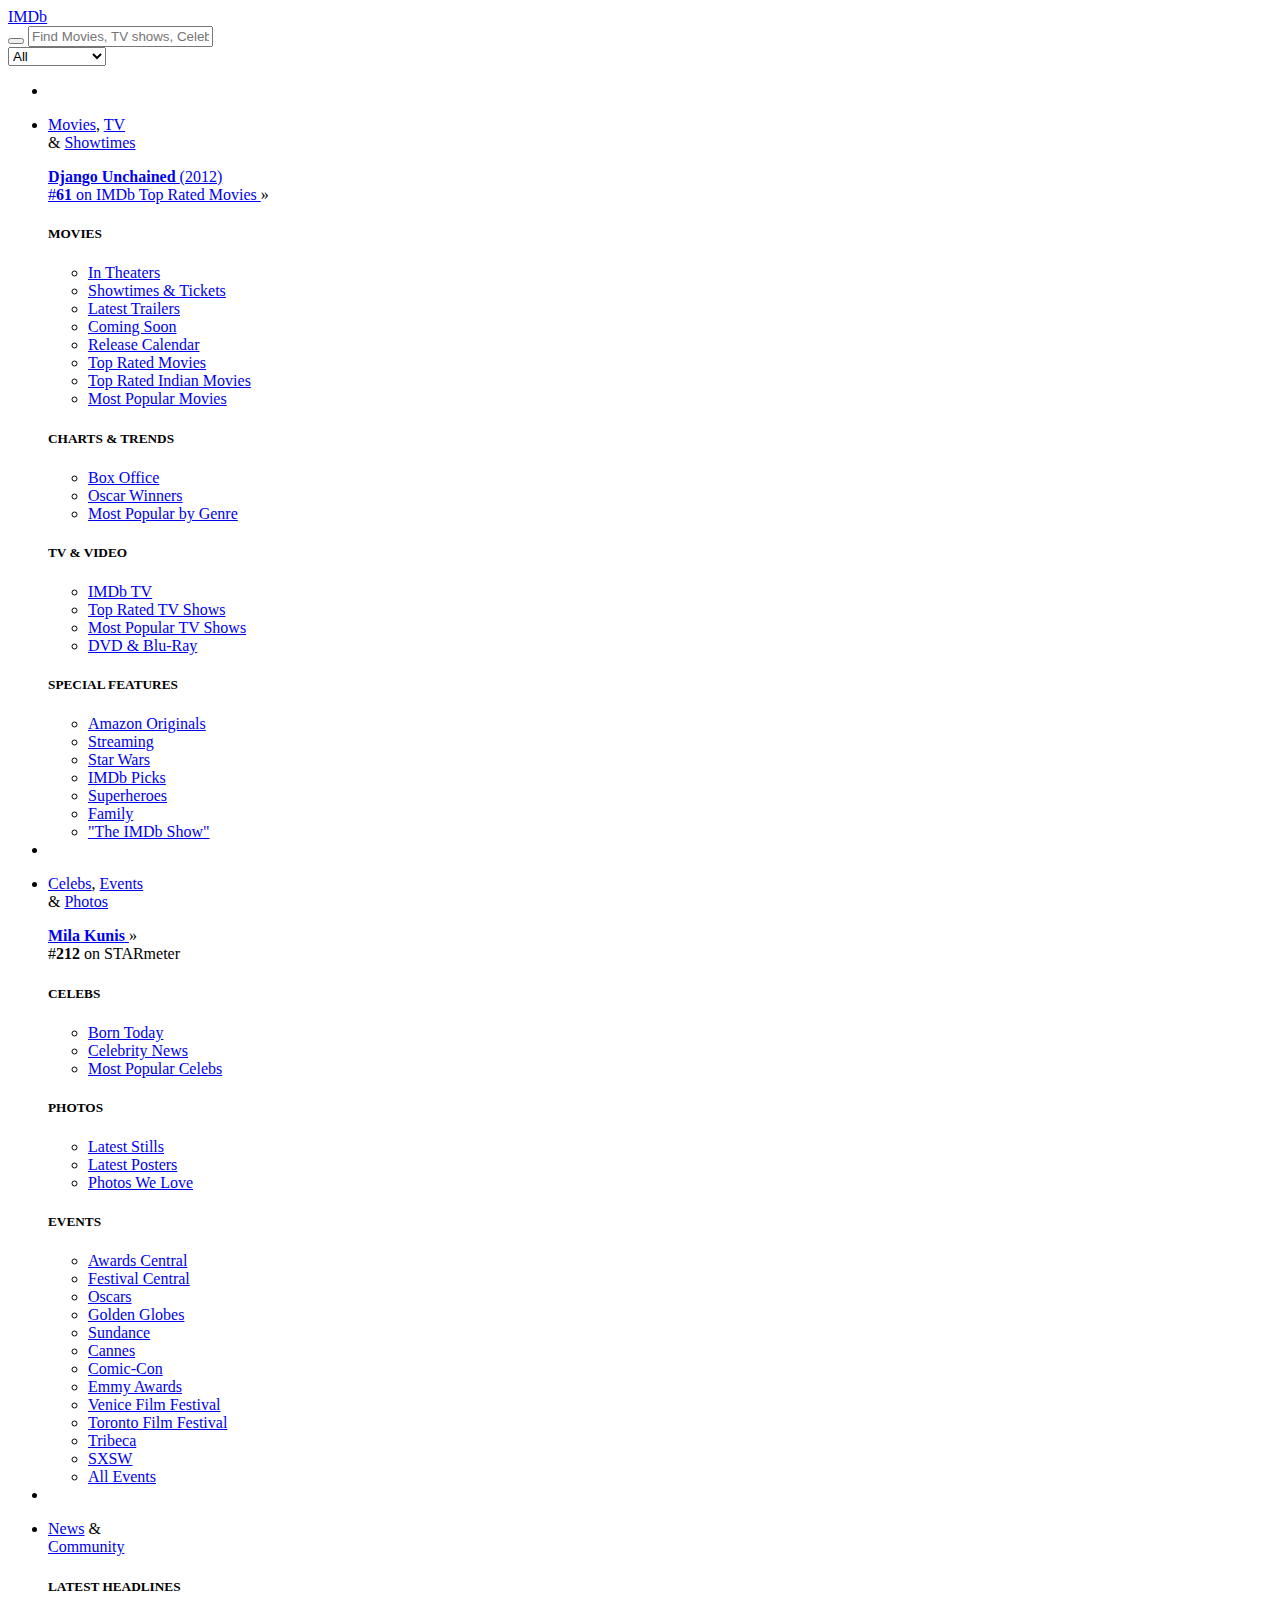
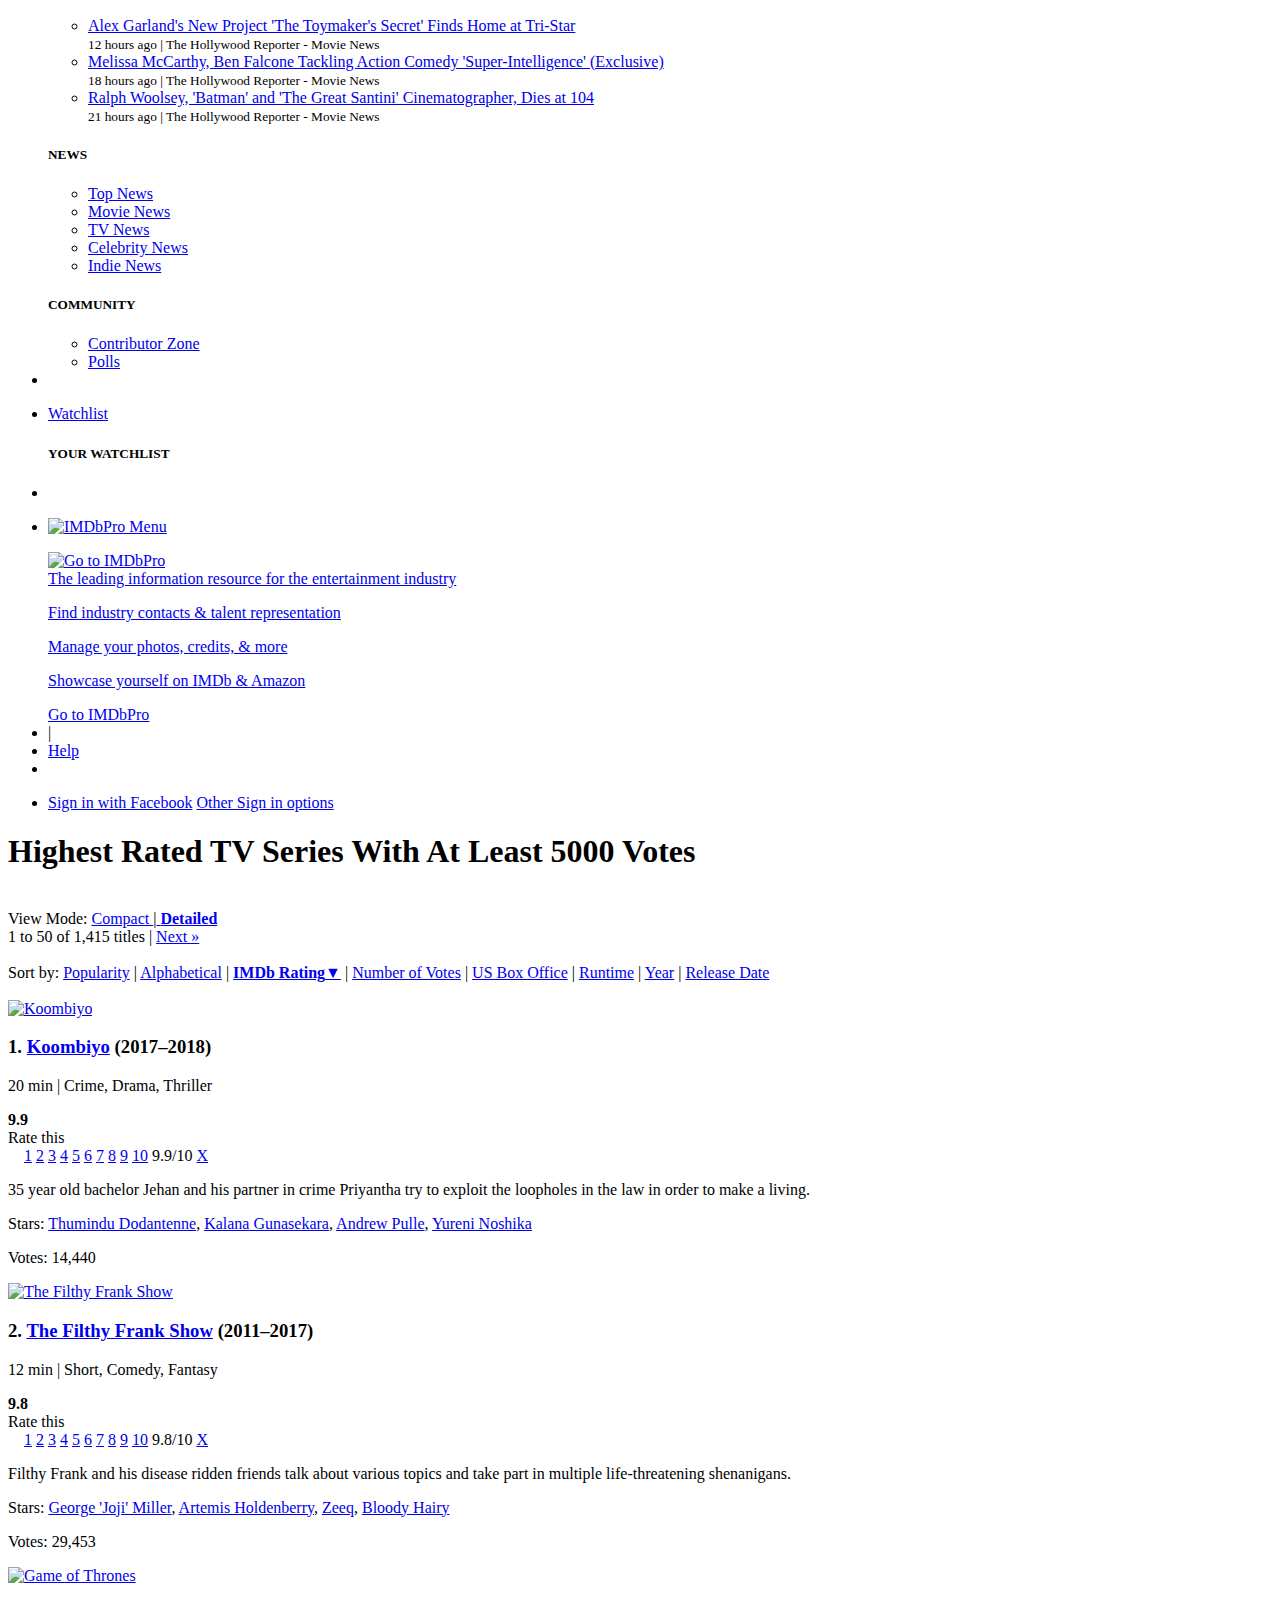
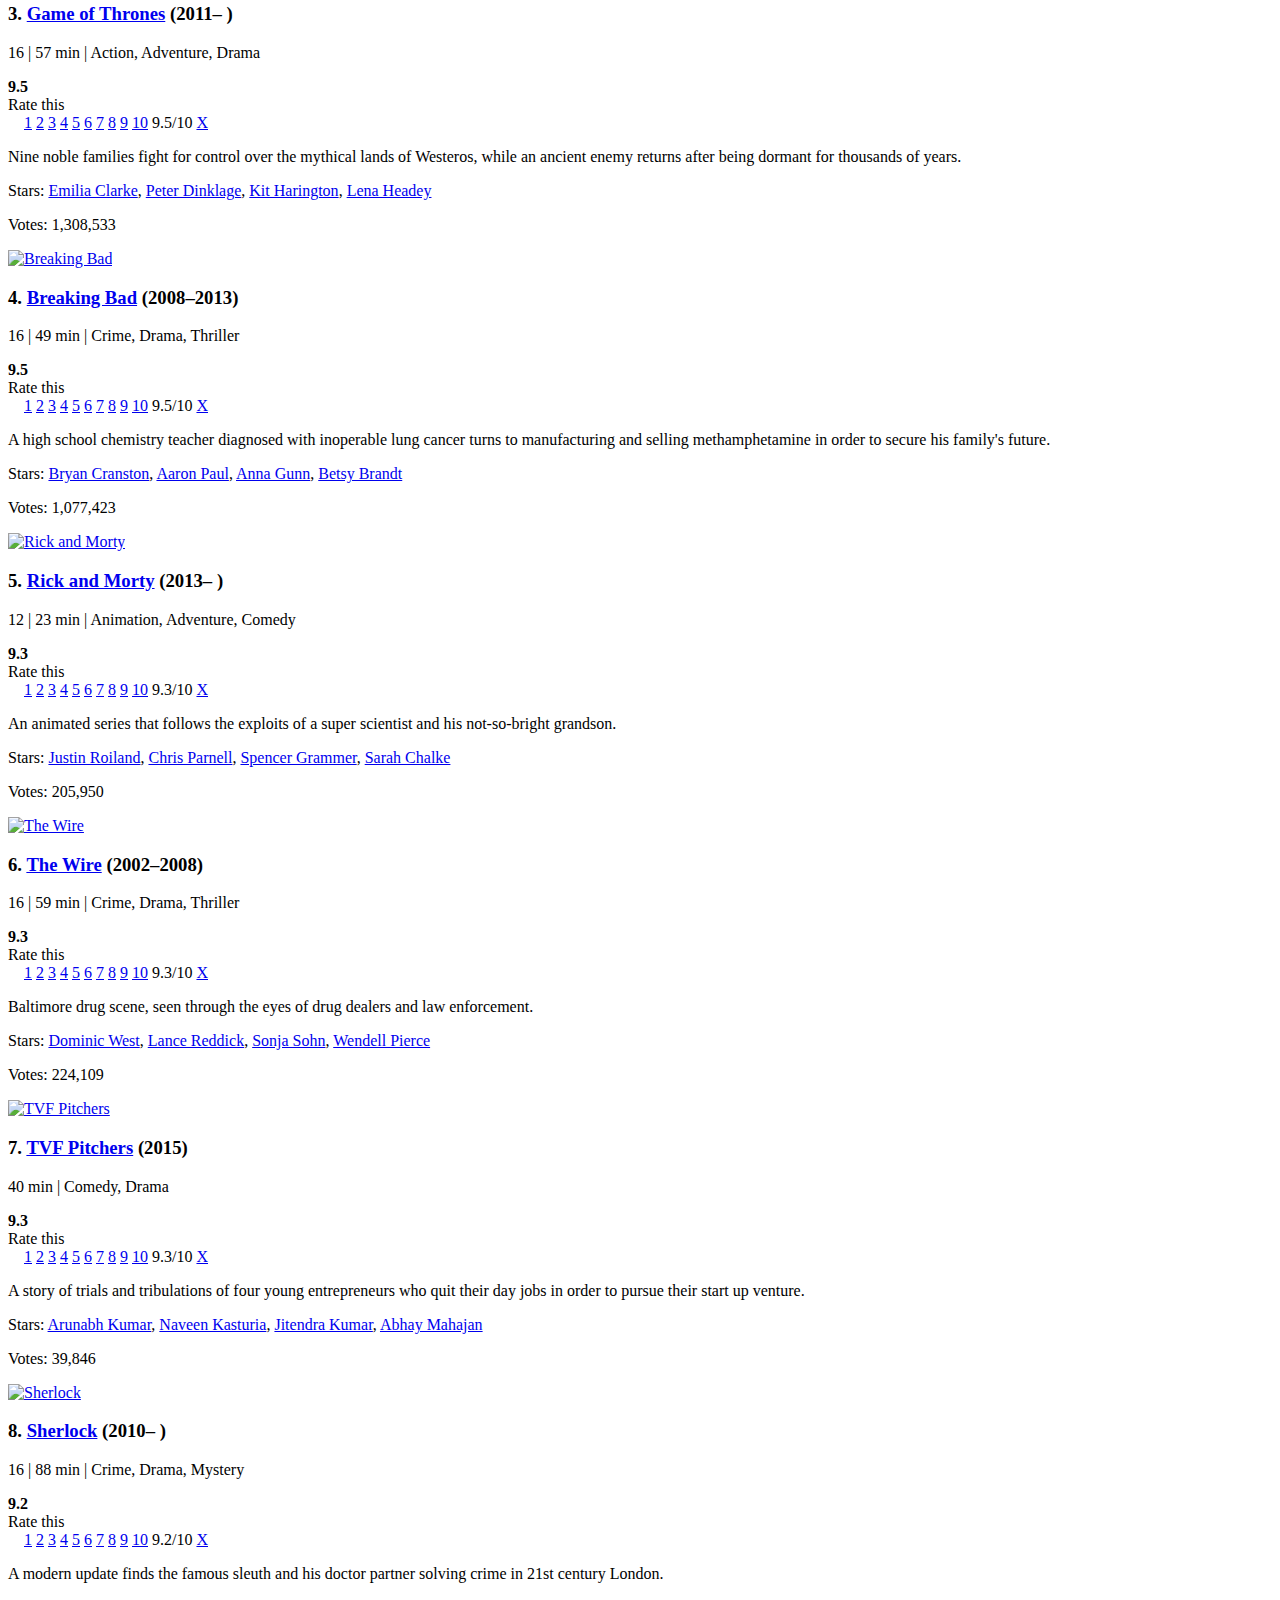
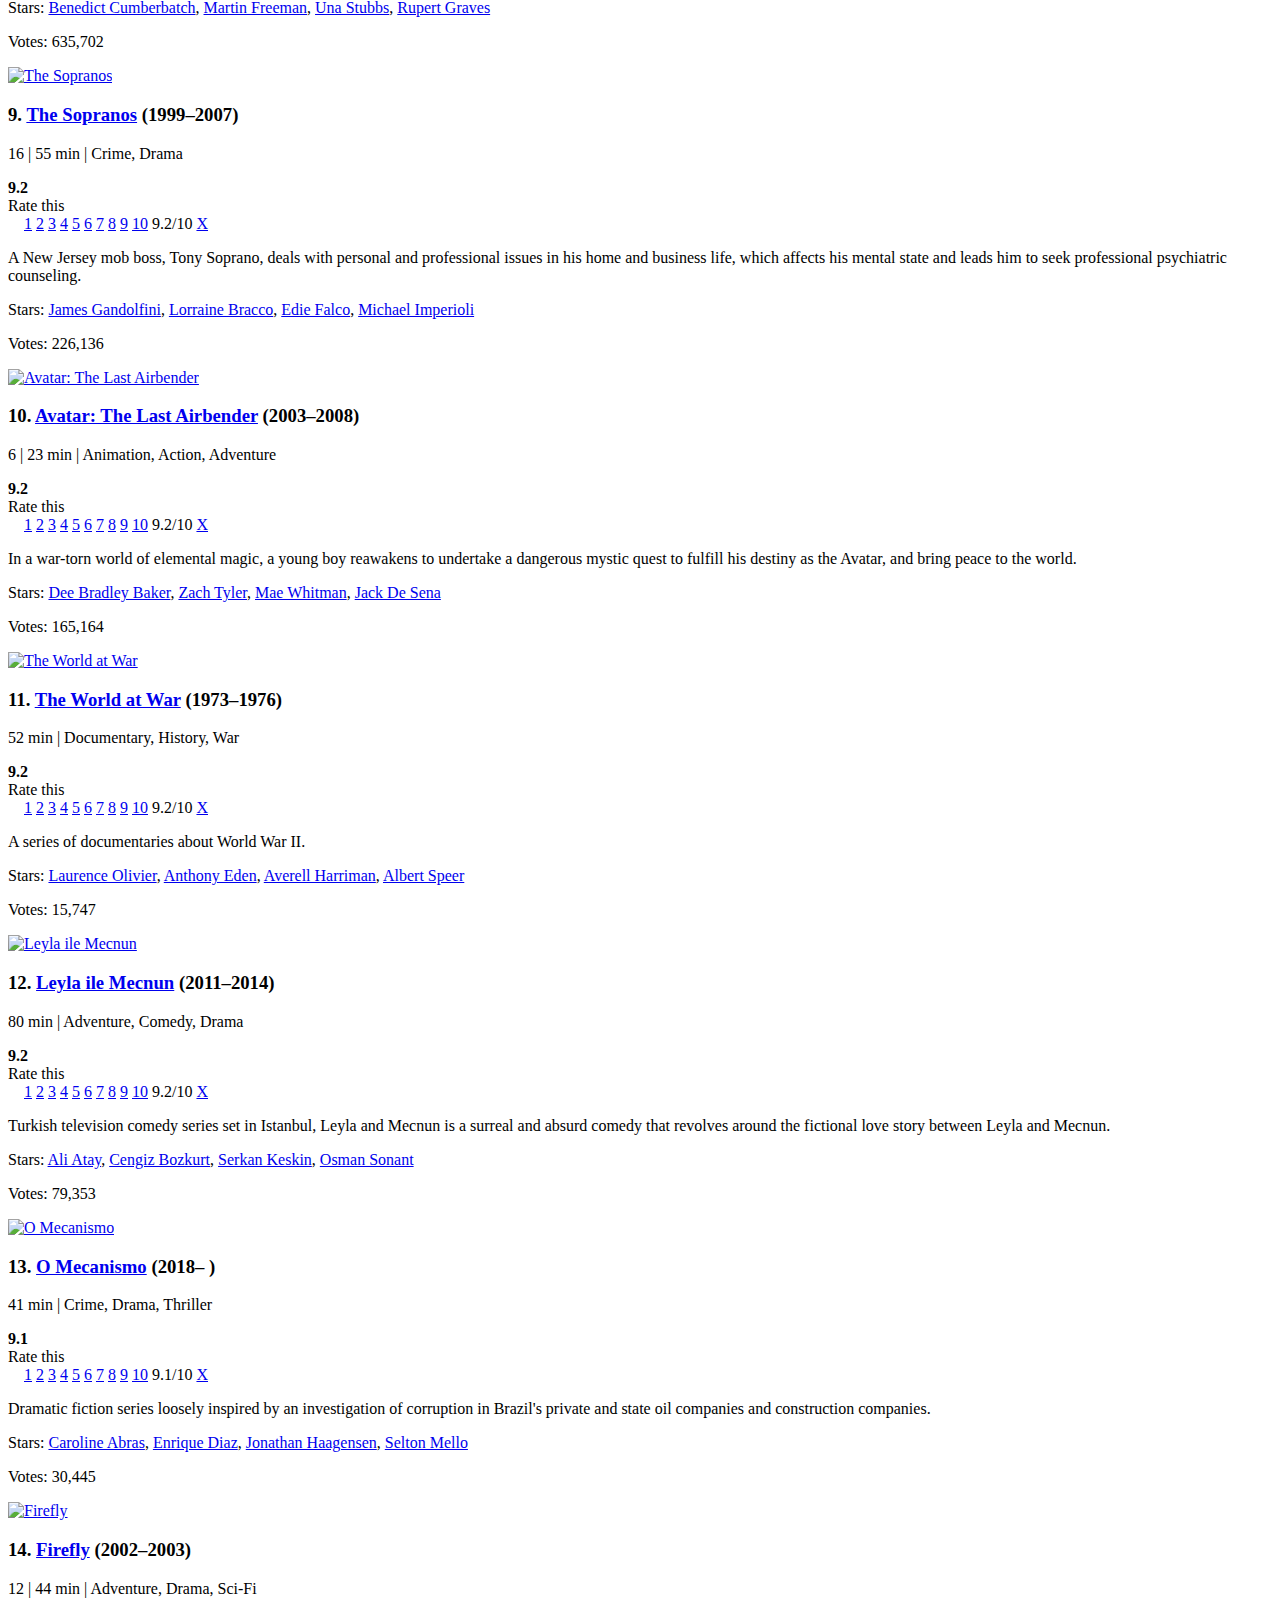
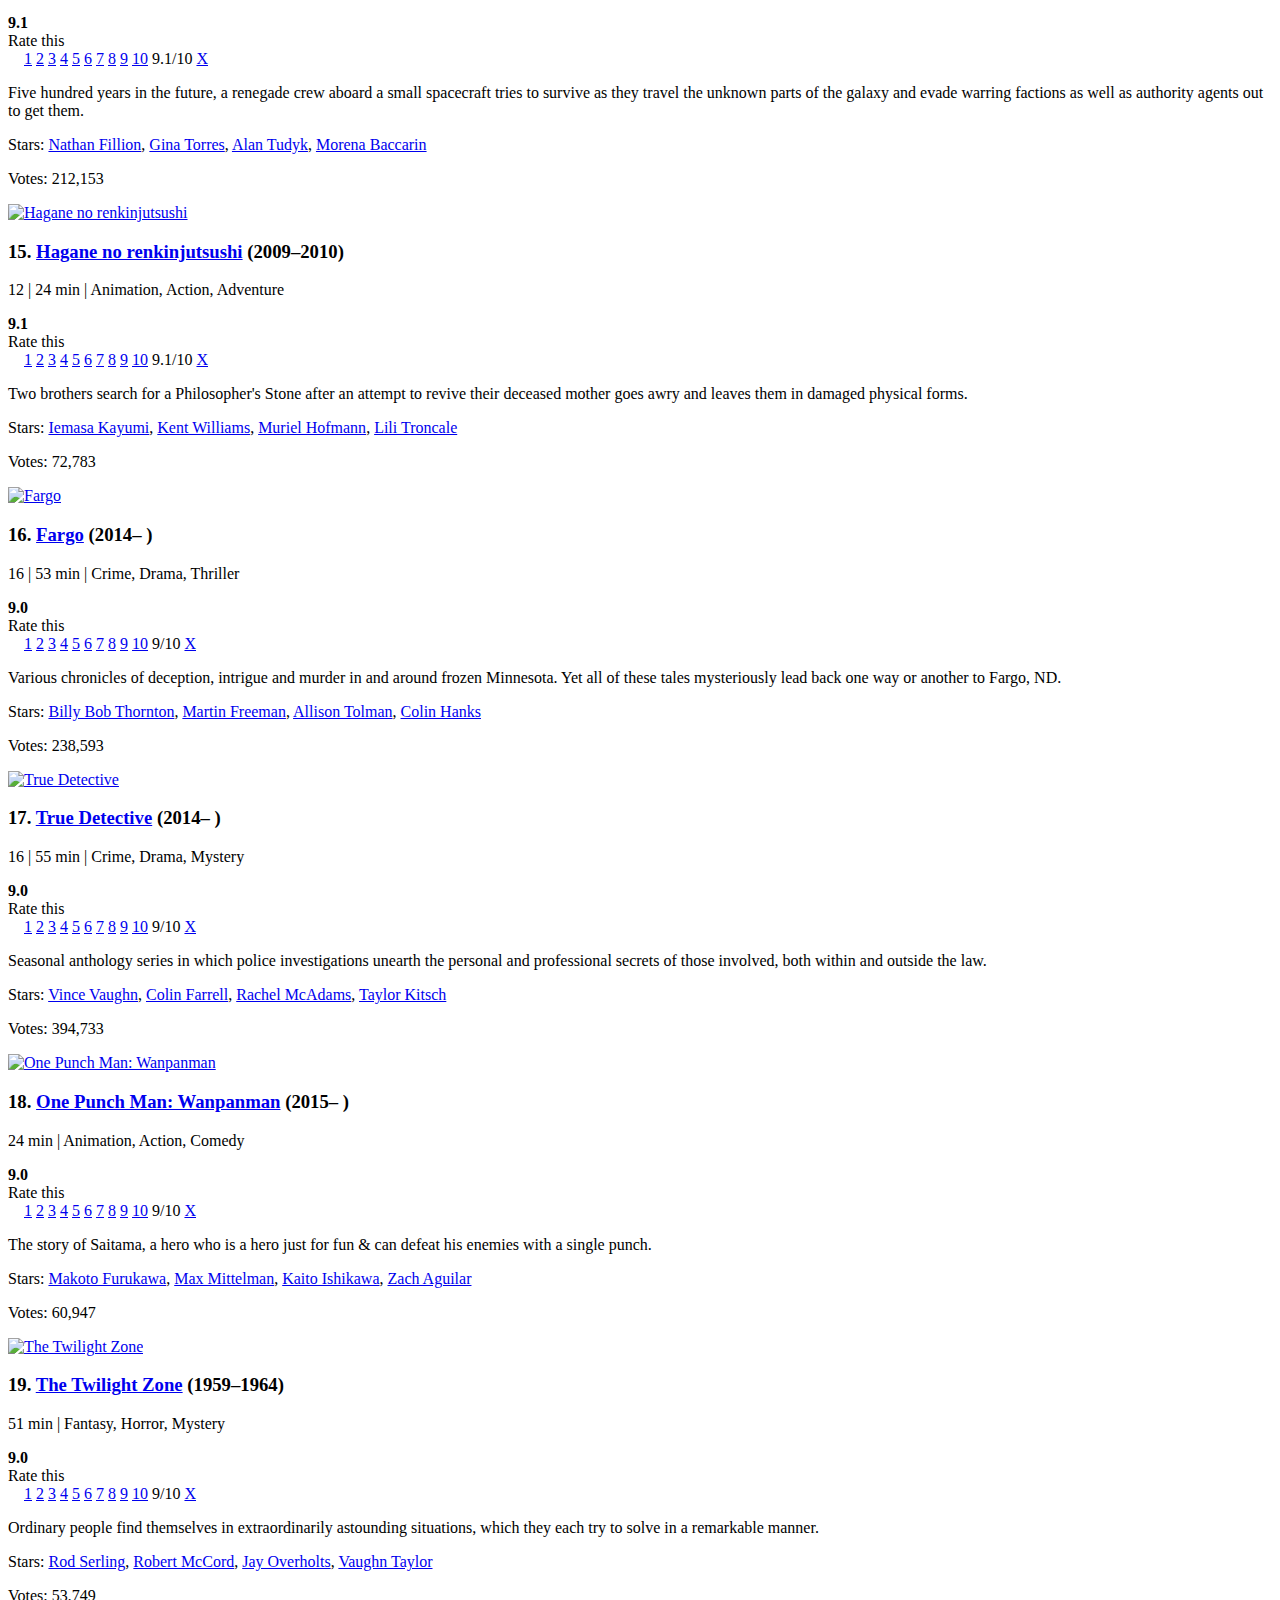
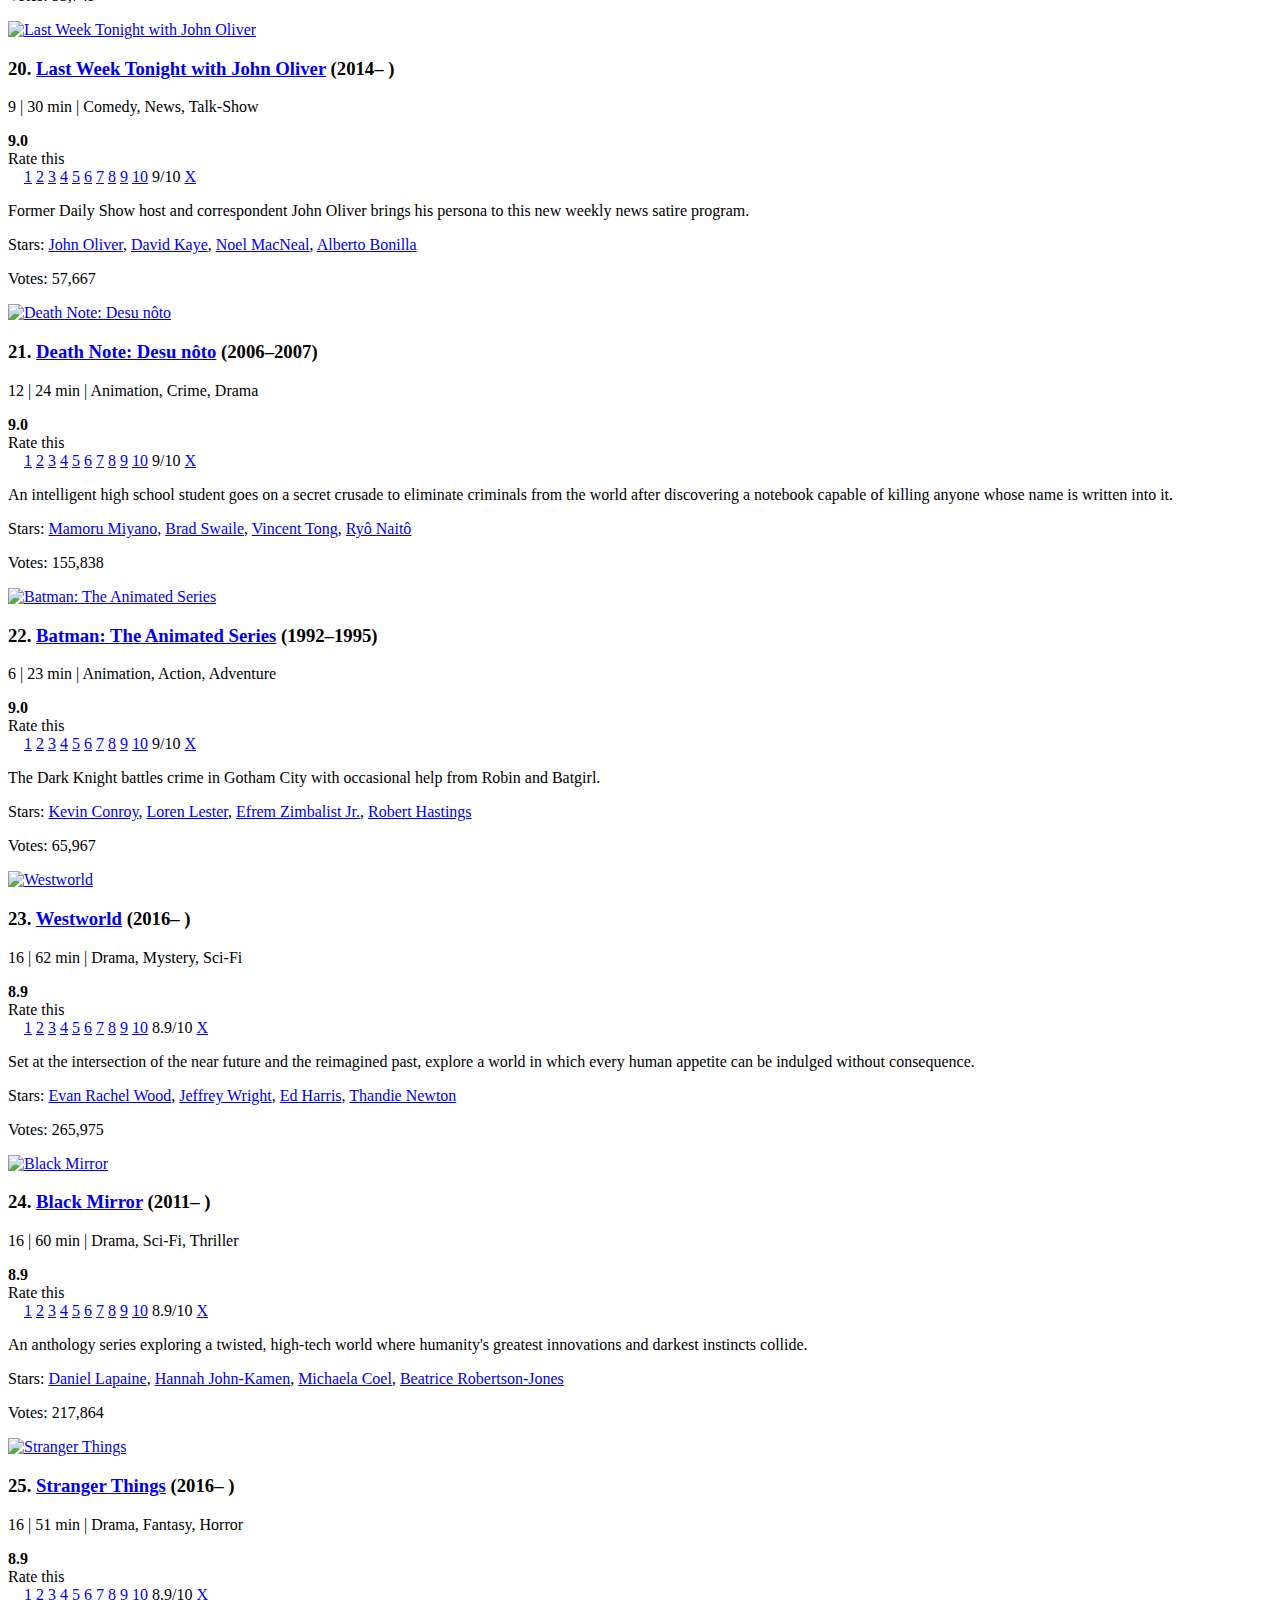
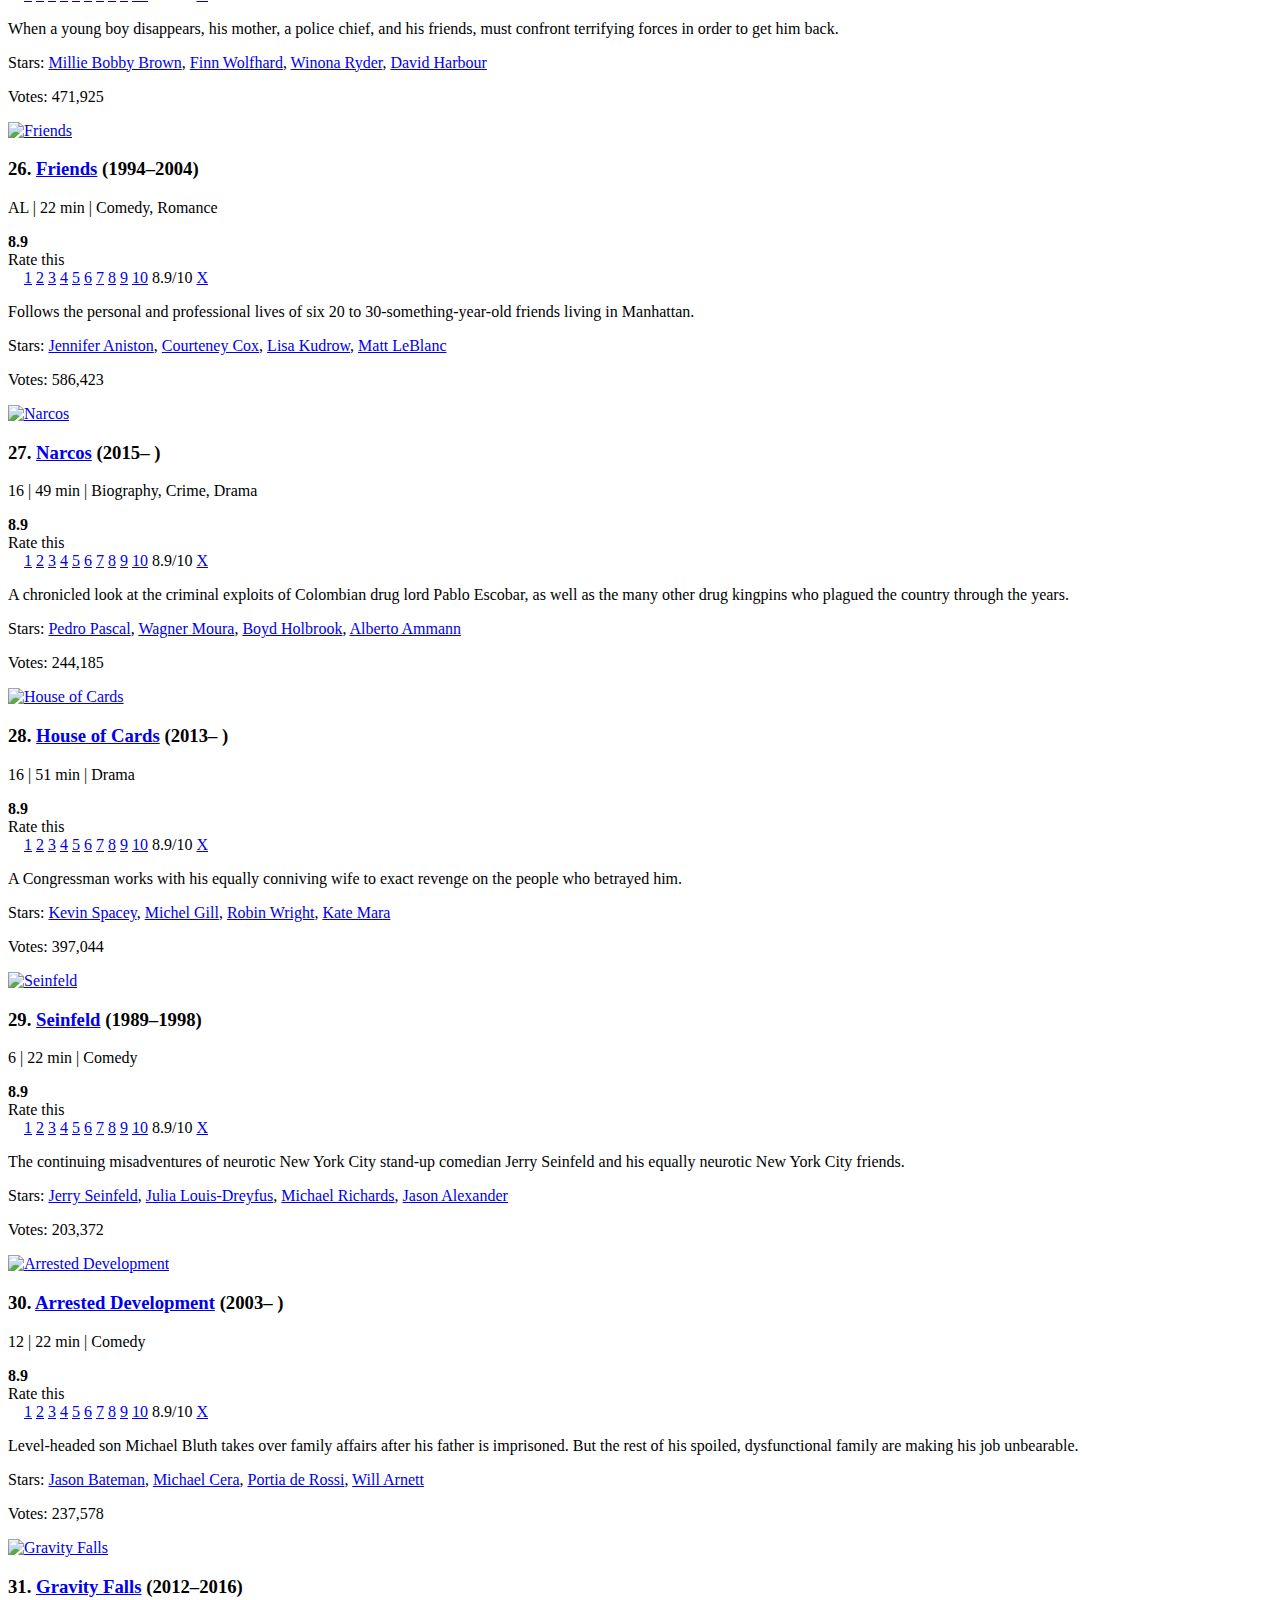
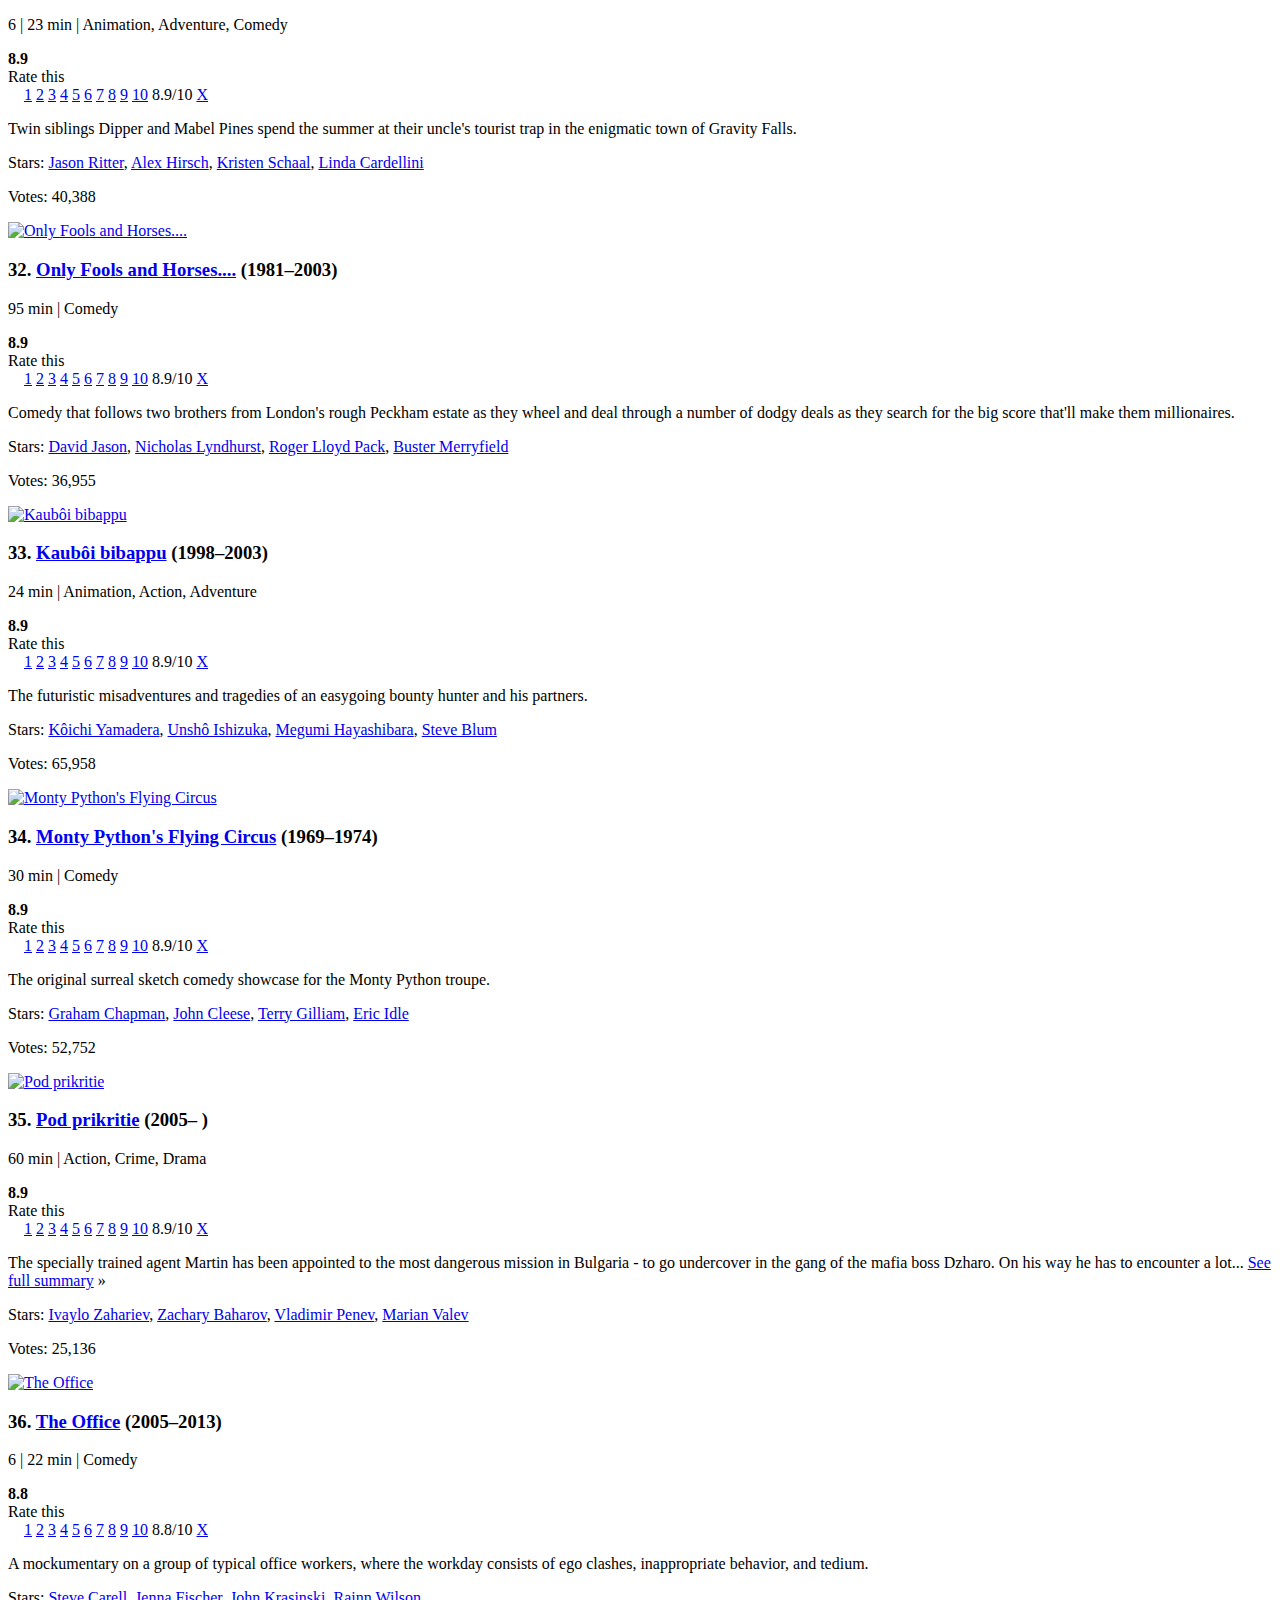
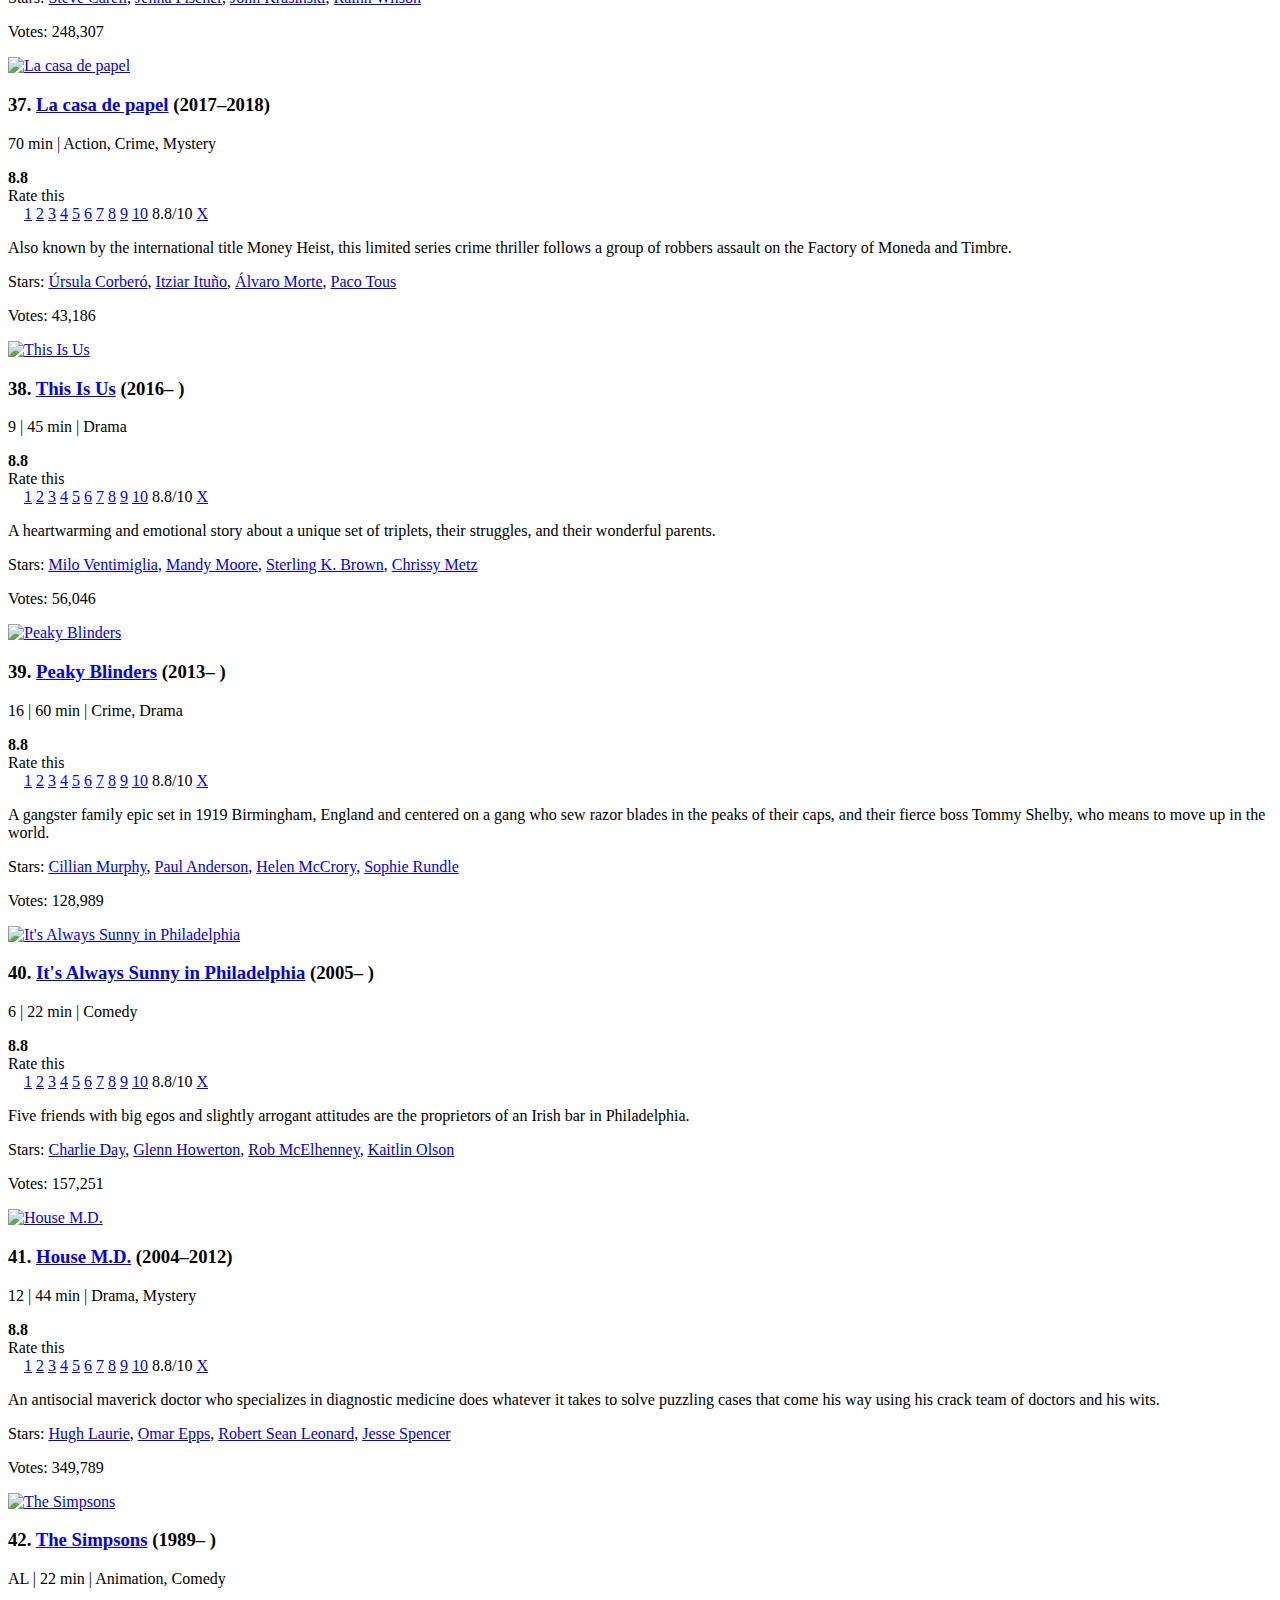
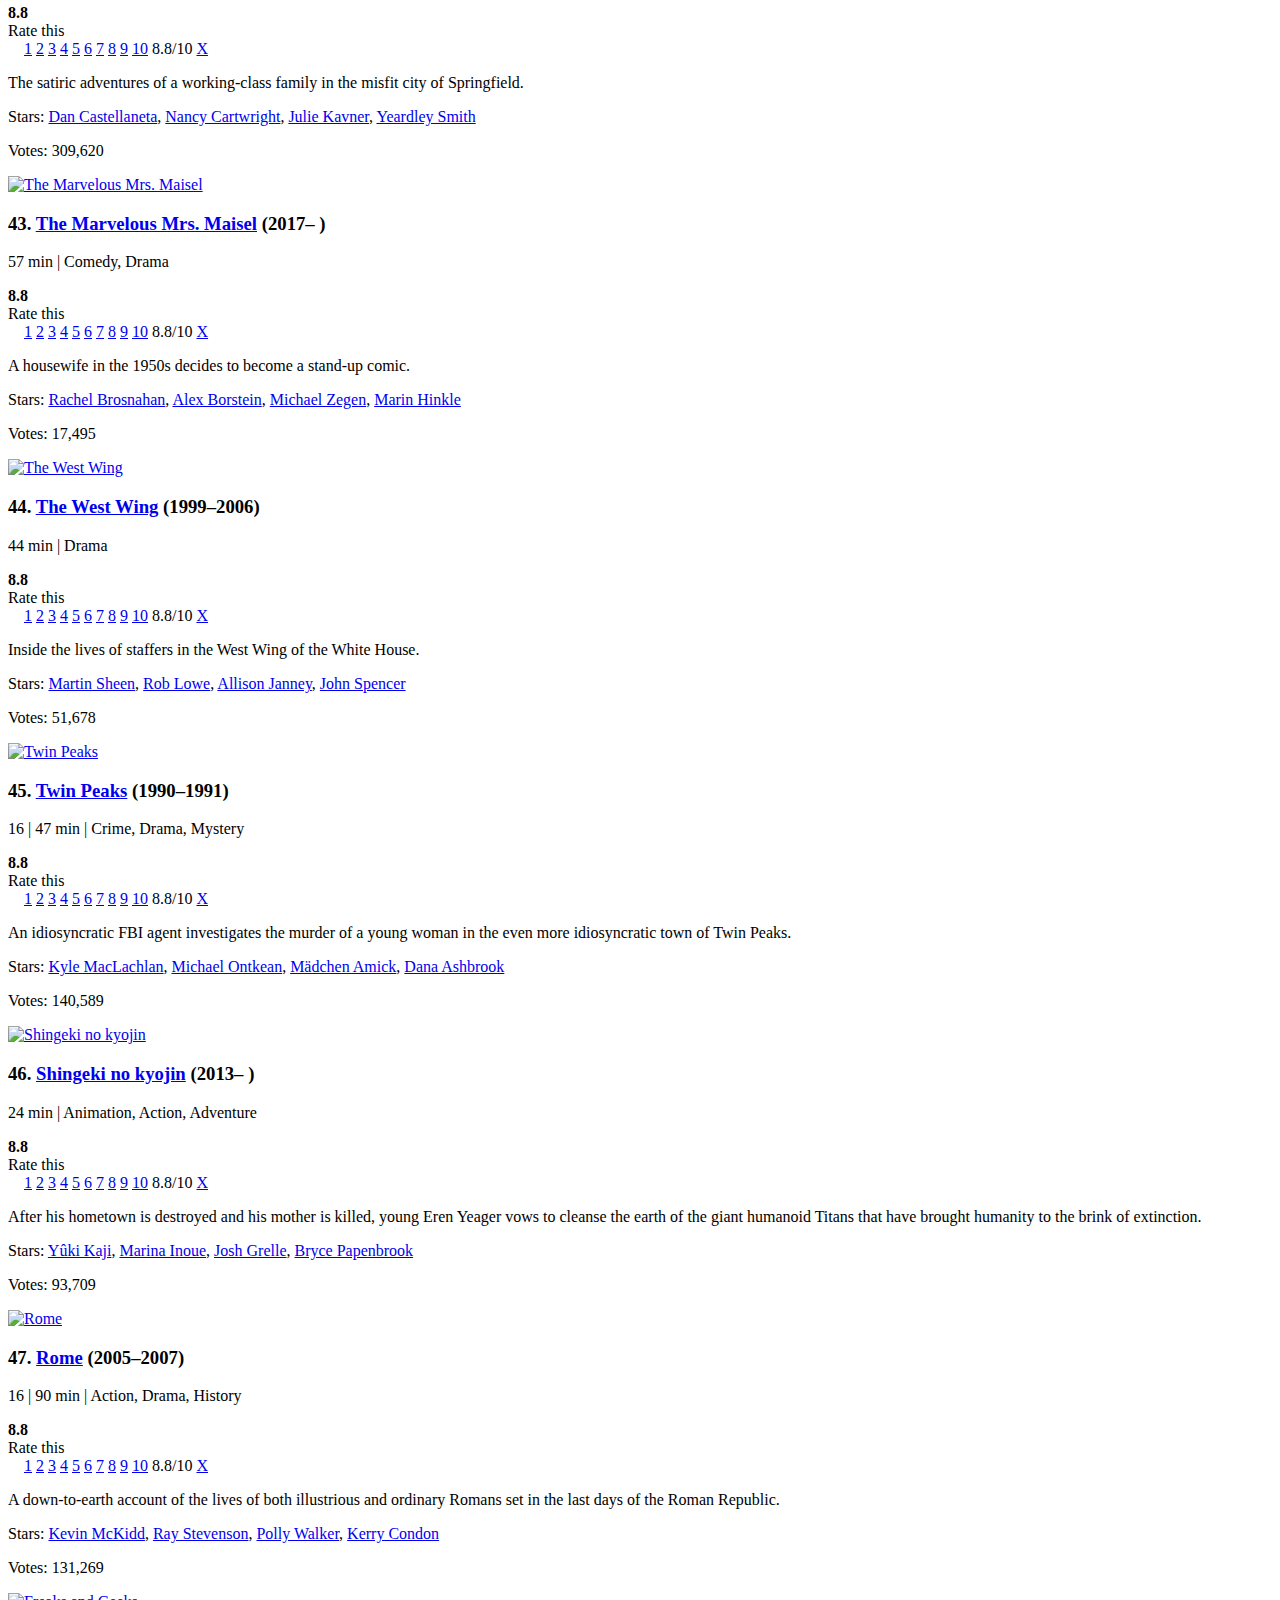
==== commit 720b7d76: "updated csv file (not included in last update)" ====
--- a/homework/scraper/tvseries.html
+++ b/homework/scraper/tvseries.html
@@ -80,7 +80,7 @@
     <meta name="title" content="IMDb: Highest Rated TV Series With At Least 5000 Votes - IMDb" />
         <meta name="description" content="IMDb's advanced search allows you to run extremely powerful queries over all people and titles in the database. Find exactly what you're looking for!" />
         <meta property="og:description" content="IMDb's advanced search allows you to run extremely powerful queries over all people and titles in the database. Find exactly what you're looking for!" />
-        <meta name="request_id" content="0AJW90SH1SZHWW3E6B5H" />
+        <meta name="request_id" content="178Y7WTWB3X959GV5F1K" />
 
 <script>
     if (typeof uet == 'function') {
@@ -89,7 +89,7 @@
 </script>
   <script>(function(t){ (t.events = t.events || {})["csm_head_pre_css"] = new Date().getTime(); })(IMDbTimer);</script>
 <link rel="stylesheet" type="text/css" href="https://images-na.ssl-images-amazon.com/images/G/01/imdb/css/collections/consumersite-1697532865._CB498722962_.css" />
-<!-- h=ics-c42xl-1-1f-2cd70093.us-east-1 -->
+<!-- h=ics-c42xl-3-1f-56d92d49.us-east-1 -->
 <link rel="stylesheet" type="text/css" href="https://images-na.ssl-images-amazon.com/images/G/01/imdb/css/site/consumer-navbar-mega-4258169922._CB498723852_.css" />
 <!--[if IE]><link rel="stylesheet" type="text/css" href="https://images-na.ssl-images-amazon.com/images/G/01/imdb/css/collections/ie-3579153447._CB498724035_.css" /><![endif]-->
 
@@ -225,20 +225,20 @@
 >Showtimes</a></p>
             <span class="downArrow"></span>
             <div id="navMenu1" class="sub_nav">
-                    <div id="titleMenuImage" style="background: url('https://ia.media-imdb.com/images/M/MV5BMTcyNTA2OTU4NF5BMl5BanBnXkFtZTcwMjI0MjIyNw@@._V1._SY315_CR90,0,410,315_CT20_.jpg')">
-                        <a title="                            De reis van Chihiro
-, #27 on IMDb Top Rated Movies"
-                            href="/title/tt0245429/?ref_=nv_mv_dflt_1" class="fallback">
+                    <div id="titleMenuImage" style="background: url('https://ia.media-imdb.com/images/M/MV5BMTk4NzQwODM5MF5BMl5BanBnXkFtZTcwNjgzNTI3Nw@@._V1._SY315_CR40,0,410,315_.jpg')">
+                        <a title="                            Django Unchained
+, #61 on IMDb Top Rated Movies"
+                            href="/title/tt1853728/?ref_=nv_mv_dflt_1" class="fallback">
                         </a>
                         <div class="overlay">
                             <p>
-                                <a href="/title/tt0245429/?ref_=nv_mv_dflt_2" id="titleMenuImageClick">
-                                    <strong>                            De reis van Chihiro
-</strong> (2001)
+                                <a href="/title/tt1853728/?ref_=nv_mv_dflt_2" id="titleMenuImageClick">
+                                    <strong>                            Django Unchained
+</strong> (2012)
                                 </a>
                                 <br />
                                 <a href="/chart/top?ref_=nv_mv_dflt_3" id="titleMenuImageSecondaryClick">
-                                    #<strong>27</strong> on IMDb Top Rated Movies
+                                    #<strong>61</strong> on IMDb Top Rated Movies
                                 </a> &raquo;
                             </p>
                         </div>
@@ -316,24 +316,24 @@
 >Photos</a></p>
             <span class="downArrow"></span>
             <div id="navMenu2" class="sub_nav">
-                    <div id="nameMenuImage" style="background: url('https://ia.media-imdb.com/images/M/MV5BMjA1MjE2MTQ2MV5BMl5BanBnXkFtZTcwMjE5MDY0Nw@@._V1._SX250_CR0,0,250,315_.jpg')">
-                        <a title="Brad Pitt, #105 on STARmeter"
-                            href="/name/nm0000093/?ref_=nv_cel_dflt_1" class="fallback">
+                    <div id="nameMenuImage" style="background: url('https://ia.media-imdb.com/images/M/MV5BNDc5MTIwMzg1MF5BMl5BanBnXkFtZTcwMzg0MjQ5NQ@@._V1._SX270_CR15,0,250,315_.jpg')">
+                        <a title="Mila Kunis, #212 on STARmeter"
+                            href="/name/nm0005109/?ref_=nv_cel_dflt_1" class="fallback">
                         </a>
                         <div class="overlay">
                             <p>
-                                <a href="/name/nm0000093/?ref_=nv_cel_dflt_2" id="nameAdClick">
-                                    <strong>Brad Pitt</strong>
+                                <a href="/name/nm0005109/?ref_=nv_cel_dflt_2" id="nameAdClick">
+                                    <strong>Mila Kunis</strong>
                                 </a> &raquo;
                                 <br />
-                                #<strong>105</strong> on STARmeter
+                                #<strong>212</strong> on STARmeter
                             </p>
                         </div>
                     </div>
                 <div class="subNavListContainer">
                     <h5>CELEBS</h5>
                     <ul>
-                            <li><a href="/search/name?birth_monthday=04-10&refine=birth_monthday&ref_=nv_cel_brn_1"
+                            <li><a href="/search/name?birth_monthday=04-11&refine=birth_monthday&ref_=nv_cel_brn_1"
 >Born Today</a></li>
                         <li><a href="/news/celebrity?ref_=nv_cel_nw_2"
 >Celebrity News</a></li>
@@ -398,33 +398,33 @@
                         <h5>LATEST HEADLINES</h5>
     <ul class="ipl-simple-list">
             <li class="news_item" itemprop="headline">
-<a href="/news/ni61994307?ref_=nv_nw_tn_1"
-> 'Black Panther' Sets May Blu-Ray Release Date
+<a href="/news/ni61996199?ref_=nv_nw_tn_1"
+> Alex Garland's New Project 'The Toymaker's Secret' Finds Home at Tri-Star
 </a><br />
                 <small>
-                <span itemprop="datePublished">10 hours ago</span>
+                <span itemprop="datePublished">12 hours ago</span>
                 <span>|</span>
                 <span itemprop="provider">The Hollywood Reporter - Movie News</span>
                 </small>
             </li>
             <li class="news_item" itemprop="headline">
-<a href="/news/ni61994107?ref_=nv_nw_tn_2"
-> ‘Batgirl’ Movie Back On Track With ‘Bumblebee’ Writer Christina Hodson
+<a href="/news/ni61995679?ref_=nv_nw_tn_2"
+> Melissa McCarthy, Ben Falcone Tackling Action Comedy 'Super-Intelligence' (Exclusive)
 </a><br />
                 <small>
-                <span itemprop="datePublished">12 hours ago</span>
+                <span itemprop="datePublished">18 hours ago</span>
                 <span>|</span>
-                <span itemprop="provider">Slash Film</span>
+                <span itemprop="provider">The Hollywood Reporter - Movie News</span>
                 </small>
             </li>
             <li class="news_item" itemprop="headline">
-<a href="/news/ni61994044?ref_=nv_nw_tn_3"
-> How ‘Pippin’ Movie Escaped Harvey Weinstein &amp; TWC Bankruptcy
+<a href="/news/ni61995285?ref_=nv_nw_tn_3"
+> Ralph Woolsey, 'Batman' and 'The Great Santini' Cinematographer, Dies at 104
 </a><br />
                 <small>
-                <span itemprop="datePublished">13 hours ago</span>
+                <span itemprop="datePublished">21 hours ago</span>
                 <span>|</span>
-                <span itemprop="provider">Deadline Movie News</span>
+                <span itemprop="provider">The Hollywood Reporter - Movie News</span>
                 </small>
             </li>
     </ul>
@@ -521,13 +521,13 @@
         </li>
         <li class="social">
 
-    <a href="/offsite/?page-action=fol_fb&token=BCYs4-trBTXm4pNS8fcB2RQzI2hWyyTJ8vK48HaJ-FZh6Y2F6n5JPFSxQeDKd7KSM-wt8hNTA1o7%0D%0Av2jkX8cpaGMdYPwnro85e0i3CAtqSJyyvtClx4xbEbW7EsMyhZ_N7DZ7BvEFEt3_qemXz7HyUtNJ%0D%0A8WioHLgFOjp1ARvJ5pVY7s-ZvKcCSeTEaqwh61RVViABk8d3RZ-kGVT_Pu9Kwh6l7w%0D%0A&ref_=ats_sr_nv_fol_fb"
+    <a href="/offsite/?page-action=fol_fb&token=BCYiXCiD_yr6EKbpk3tkDReD5jgx3T5Nj-77h02HR8DFH1fJ4dechj5fgJUDTczpY9SToPCZm9o6%0D%0AR5jHjuQxvW6h9Wq_fTaLlEGdNy15JNDVXl3AcCaxStNJoSEwC22jEkeIhmwq92-HVTt2ZoTQE0Je%0D%0A0fGiM6wd-tC8_sndPmy7lgSI8FSOcCNjg-O3_ckvGuGQGk6_rXkPWwCUpQRd6GAMTw%0D%0A&ref_=ats_sr_nv_fol_fb"
 title="Follow IMDb on Facebook" target="_blank" itemprop='url'> <span class="desktop-sprite follow-facebook" ></span>
 </a>
-    <a href="/offsite/?page-action=fol_tw&token=BCYpeaWPzAdxfqbRh0ugmKZosBgGVfsfvI_YculpPbtidF3lKTa9XnmFA4mSFPhppVRUj8wtxEQ1%0D%0AxA6j7Jb-28qDYZH5aK9z-V2xbvzgLdUxso_q9P-3KRuBjWfK6FIGSKk96NR8NTWjuSC5dKW09e5j%0D%0AZnolFKRwasvI4CrO1NGzXIHXh5fk7TtYSjiJuAsutpDcPvoyojqDE0Py_Bc_ifg10w%0D%0A&ref_=ats_sr_nv_fol_tw"
+    <a href="/offsite/?page-action=fol_tw&token=BCYjibkHs6vQgEJTT7tBveLn9_L1FWSbzBMrF_iFPalGip1nCF-TWjz4e1D6Dfv6yiEf-hcqAkgL%0D%0Alb-MH9hTiGTGEO6otxuI7Y-3p_TH5BCGDDEhJ8tdOmWeo7sn-LnR-ViCIEIlZcl-CsRMgW4lHZaa%0D%0A6n2YvYT_M7x3Ia8CafdOZxiJImw-mqfnIZGSAZ37EroruY7KtRmD5K9wYISjuU9gig%0D%0A&ref_=ats_sr_nv_fol_tw"
 title="Follow IMDb on Twitter" target="_blank" itemprop='url'> <span class="desktop-sprite follow-twitter" ></span>
 </a>
-    <a href="/offsite/?page-action=fol_inst&token=BCYrI-I8BZ2HKs1r31jdfUSm7O96tjfm62hjCIH-IcgzFPlZZHxlP-c3j2JMjOZ3wxa8YaW9S3gi%0D%0A2gbifFUjLYLnhzDDa5xpXnfi_wZ0ET3jQoNx3u1dmd-WV6vzfAHZzNIYa3BNtEM_qV5K5djCViCc%0D%0AeT0pRHvXLjOci_ITNPhQN_-47y0ZfG0app9r_tDfbzd-t7-WbHmkBZhhfSsYIiTj1A%0D%0A&ref_=ats_sr_nv_fol_inst"
+    <a href="/offsite/?page-action=fol_inst&token=BCYkBUHZb2K2uq5lbitSUVTPMXBPXoHEm1wwJnSWeuju25g_EIyvsiIAG8pwMETaGeKEJN0tPDMn%0D%0Adnu1BDUp4NEIm1a_s_HocJkQqzu9qViPrMpXRdgb9wbcPFhGQo0TKDRH-459UgUvFOqSF4gbfGtU%0D%0AgaZ__TeJMVIl8reORgaSI0HGQgNB8l-WidFNe3324V1LJmBUp6z9O2sGaALoxt3TyA%0D%0A&ref_=ats_sr_nv_fol_inst"
 title="Follow IMDb on Instagram" target="_blank" itemprop='url'> <span class="desktop-sprite follow-instagram" ></span>
 </a>
         </li>
@@ -583,7 +583,7 @@
     <div class="desc">
                     <span class="lister-current-first-item">1</span> to
             <span class="lister-current-last-item">50</span>
-            of 1,414 titles
+            of 1,415 titles
 <span class="ghost">|</span>                <a href="?num_votes=5000,&sort=user_rating,desc&start=1&title_type=tv_series&page=2&ref_=adv_nxt"
 class="lister-page-next next-page" ref-marker=adv_nxt>Next &#187;</a>
     </div>
@@ -656,10 +656,10 @@
                 </span>
     <div class="starBarWidget" id="sb_tt7450814">
 <div class="rating rating-list" data-starbar-class="rating-list" data-auth="" data-user="" id="tt7450814|imdb|9.9|9.9|||search|title" data-ga-identifier=""
-title="Users rated this 9.9/10 (14,424 votes) - click stars to rate" itemtype="http://schema.org/AggregateRating" itemscope itemprop="aggregateRating">
+title="Users rated this 9.9/10 (14,440 votes) - click stars to rate" itemtype="http://schema.org/AggregateRating" itemscope itemprop="aggregateRating">
   <meta itemprop="ratingValue" content="9.9" />
   <meta itemprop="bestRating" content="10" />
-  <meta itemprop="ratingCount" content="14424" />
+  <meta itemprop="ratingCount" content="14440" />
 <span class="rating-bg">&nbsp;</span>
 <span class="rating-imdb " style="width: 138.6px">&nbsp;</span>
 <span class="rating-stars">
@@ -706,7 +706,7 @@
     </p>
         <p class="sort-num_votes-visible">
                 <span class="text-muted">Votes:</span>
-                <span name="nv" data-value="14424">14,424</span>
+                <span name="nv" data-value="14440">14,440</span>
         </p>
         </div>
     </div>
@@ -753,10 +753,10 @@
                 </span>
     <div class="starBarWidget" id="sb_tt4202274">
 <div class="rating rating-list" data-starbar-class="rating-list" data-auth="" data-user="" id="tt4202274|imdb|9.8|9.8|||search|title" data-ga-identifier=""
-title="Users rated this 9.8/10 (29,450 votes) - click stars to rate" itemtype="http://schema.org/AggregateRating" itemscope itemprop="aggregateRating">
+title="Users rated this 9.8/10 (29,453 votes) - click stars to rate" itemtype="http://schema.org/AggregateRating" itemscope itemprop="aggregateRating">
   <meta itemprop="ratingValue" content="9.8" />
   <meta itemprop="bestRating" content="10" />
-  <meta itemprop="ratingCount" content="29450" />
+  <meta itemprop="ratingCount" content="29453" />
 <span class="rating-bg">&nbsp;</span>
 <span class="rating-imdb " style="width: 137.2px">&nbsp;</span>
 <span class="rating-stars">
@@ -803,7 +803,7 @@
     </p>
         <p class="sort-num_votes-visible">
                 <span class="text-muted">Votes:</span>
-                <span name="nv" data-value="29450">29,450</span>
+                <span name="nv" data-value="29453">29,453</span>
         </p>
         </div>
     </div>
@@ -851,10 +851,10 @@
                 </span>
     <div class="starBarWidget" id="sb_tt0944947">
 <div class="rating rating-list" data-starbar-class="rating-list" data-auth="" data-user="" id="tt0944947|imdb|9.5|9.5|||search|title" data-ga-identifier=""
-title="Users rated this 9.5/10 (1,308,235 votes) - click stars to rate" itemtype="http://schema.org/AggregateRating" itemscope itemprop="aggregateRating">
+title="Users rated this 9.5/10 (1,308,533 votes) - click stars to rate" itemtype="http://schema.org/AggregateRating" itemscope itemprop="aggregateRating">
   <meta itemprop="ratingValue" content="9.5" />
   <meta itemprop="bestRating" content="10" />
-  <meta itemprop="ratingCount" content="1308235" />
+  <meta itemprop="ratingCount" content="1308533" />
 <span class="rating-bg">&nbsp;</span>
 <span class="rating-imdb " style="width: 133px">&nbsp;</span>
 <span class="rating-stars">
@@ -901,7 +901,7 @@
     </p>
         <p class="sort-num_votes-visible">
                 <span class="text-muted">Votes:</span>
-                <span name="nv" data-value="1308235">1,308,235</span>
+                <span name="nv" data-value="1308533">1,308,533</span>
         </p>
         </div>
     </div>
@@ -949,10 +949,10 @@
                 </span>
     <div class="starBarWidget" id="sb_tt0903747">
 <div class="rating rating-list" data-starbar-class="rating-list" data-auth="" data-user="" id="tt0903747|imdb|9.5|9.5|||search|title" data-ga-identifier=""
-title="Users rated this 9.5/10 (1,077,150 votes) - click stars to rate" itemtype="http://schema.org/AggregateRating" itemscope itemprop="aggregateRating">
+title="Users rated this 9.5/10 (1,077,423 votes) - click stars to rate" itemtype="http://schema.org/AggregateRating" itemscope itemprop="aggregateRating">
   <meta itemprop="ratingValue" content="9.5" />
   <meta itemprop="bestRating" content="10" />
-  <meta itemprop="ratingCount" content="1077150" />
+  <meta itemprop="ratingCount" content="1077423" />
 <span class="rating-bg">&nbsp;</span>
 <span class="rating-imdb " style="width: 133px">&nbsp;</span>
 <span class="rating-stars">
@@ -999,7 +999,7 @@
     </p>
         <p class="sort-num_votes-visible">
                 <span class="text-muted">Votes:</span>
-                <span name="nv" data-value="1077150">1,077,150</span>
+                <span name="nv" data-value="1077423">1,077,423</span>
         </p>
         </div>
     </div>
@@ -1047,10 +1047,10 @@
                 </span>
     <div class="starBarWidget" id="sb_tt2861424">
 <div class="rating rating-list" data-starbar-class="rating-list" data-auth="" data-user="" id="tt2861424|imdb|9.3|9.3|||search|title" data-ga-identifier=""
-title="Users rated this 9.3/10 (205,787 votes) - click stars to rate" itemtype="http://schema.org/AggregateRating" itemscope itemprop="aggregateRating">
+title="Users rated this 9.3/10 (205,950 votes) - click stars to rate" itemtype="http://schema.org/AggregateRating" itemscope itemprop="aggregateRating">
   <meta itemprop="ratingValue" content="9.3" />
   <meta itemprop="bestRating" content="10" />
-  <meta itemprop="ratingCount" content="205787" />
+  <meta itemprop="ratingCount" content="205950" />
 <span class="rating-bg">&nbsp;</span>
 <span class="rating-imdb " style="width: 130.2px">&nbsp;</span>
 <span class="rating-stars">
@@ -1097,7 +1097,7 @@
     </p>
         <p class="sort-num_votes-visible">
                 <span class="text-muted">Votes:</span>
-                <span name="nv" data-value="205787">205,787</span>
+                <span name="nv" data-value="205950">205,950</span>
         </p>
         </div>
     </div>
@@ -1145,10 +1145,10 @@
                 </span>
     <div class="starBarWidget" id="sb_tt0306414">
 <div class="rating rating-list" data-starbar-class="rating-list" data-auth="" data-user="" id="tt0306414|imdb|9.3|9.3|||search|title" data-ga-identifier=""
-title="Users rated this 9.3/10 (224,060 votes) - click stars to rate" itemtype="http://schema.org/AggregateRating" itemscope itemprop="aggregateRating">
+title="Users rated this 9.3/10 (224,109 votes) - click stars to rate" itemtype="http://schema.org/AggregateRating" itemscope itemprop="aggregateRating">
   <meta itemprop="ratingValue" content="9.3" />
   <meta itemprop="bestRating" content="10" />
-  <meta itemprop="ratingCount" content="224060" />
+  <meta itemprop="ratingCount" content="224109" />
 <span class="rating-bg">&nbsp;</span>
 <span class="rating-imdb " style="width: 130.2px">&nbsp;</span>
 <span class="rating-stars">
@@ -1195,7 +1195,7 @@
     </p>
         <p class="sort-num_votes-visible">
                 <span class="text-muted">Votes:</span>
-                <span name="nv" data-value="224060">224,060</span>
+                <span name="nv" data-value="224109">224,109</span>
         </p>
         </div>
     </div>
@@ -1242,10 +1242,10 @@
                 </span>
     <div class="starBarWidget" id="sb_tt4742876">
 <div class="rating rating-list" data-starbar-class="rating-list" data-auth="" data-user="" id="tt4742876|imdb|9.3|9.3|||search|title" data-ga-identifier=""
-title="Users rated this 9.3/10 (39,839 votes) - click stars to rate" itemtype="http://schema.org/AggregateRating" itemscope itemprop="aggregateRating">
+title="Users rated this 9.3/10 (39,846 votes) - click stars to rate" itemtype="http://schema.org/AggregateRating" itemscope itemprop="aggregateRating">
   <meta itemprop="ratingValue" content="9.3" />
   <meta itemprop="bestRating" content="10" />
-  <meta itemprop="ratingCount" content="39839" />
+  <meta itemprop="ratingCount" content="39846" />
 <span class="rating-bg">&nbsp;</span>
 <span class="rating-imdb " style="width: 130.2px">&nbsp;</span>
 <span class="rating-stars">
@@ -1292,7 +1292,7 @@
     </p>
         <p class="sort-num_votes-visible">
                 <span class="text-muted">Votes:</span>
-                <span name="nv" data-value="39839">39,839</span>
+                <span name="nv" data-value="39846">39,846</span>
         </p>
         </div>
     </div>
@@ -1340,10 +1340,10 @@
                 </span>
     <div class="starBarWidget" id="sb_tt1475582">
 <div class="rating rating-list" data-starbar-class="rating-list" data-auth="" data-user="" id="tt1475582|imdb|9.2|9.2|||search|title" data-ga-identifier=""
-title="Users rated this 9.2/10 (635,567 votes) - click stars to rate" itemtype="http://schema.org/AggregateRating" itemscope itemprop="aggregateRating">
+title="Users rated this 9.2/10 (635,702 votes) - click stars to rate" itemtype="http://schema.org/AggregateRating" itemscope itemprop="aggregateRating">
   <meta itemprop="ratingValue" content="9.2" />
   <meta itemprop="bestRating" content="10" />
-  <meta itemprop="ratingCount" content="635567" />
+  <meta itemprop="ratingCount" content="635702" />
 <span class="rating-bg">&nbsp;</span>
 <span class="rating-imdb " style="width: 128.8px">&nbsp;</span>
 <span class="rating-stars">
@@ -1390,7 +1390,7 @@
     </p>
         <p class="sort-num_votes-visible">
                 <span class="text-muted">Votes:</span>
-                <span name="nv" data-value="635567">635,567</span>
+                <span name="nv" data-value="635702">635,702</span>
         </p>
         </div>
     </div>
@@ -1438,10 +1438,10 @@
                 </span>
     <div class="starBarWidget" id="sb_tt0141842">
 <div class="rating rating-list" data-starbar-class="rating-list" data-auth="" data-user="" id="tt0141842|imdb|9.2|9.2|||search|title" data-ga-identifier=""
-title="Users rated this 9.2/10 (226,084 votes) - click stars to rate" itemtype="http://schema.org/AggregateRating" itemscope itemprop="aggregateRating">
+title="Users rated this 9.2/10 (226,136 votes) - click stars to rate" itemtype="http://schema.org/AggregateRating" itemscope itemprop="aggregateRating">
   <meta itemprop="ratingValue" content="9.2" />
   <meta itemprop="bestRating" content="10" />
-  <meta itemprop="ratingCount" content="226084" />
+  <meta itemprop="ratingCount" content="226136" />
 <span class="rating-bg">&nbsp;</span>
 <span class="rating-imdb " style="width: 128.8px">&nbsp;</span>
 <span class="rating-stars">
@@ -1488,7 +1488,7 @@
     </p>
         <p class="sort-num_votes-visible">
                 <span class="text-muted">Votes:</span>
-                <span name="nv" data-value="226084">226,084</span>
+                <span name="nv" data-value="226136">226,136</span>
         </p>
         </div>
     </div>
@@ -1536,10 +1536,10 @@
                 </span>
     <div class="starBarWidget" id="sb_tt0417299">
 <div class="rating rating-list" data-starbar-class="rating-list" data-auth="" data-user="" id="tt0417299|imdb|9.2|9.2|||search|title" data-ga-identifier=""
-title="Users rated this 9.2/10 (165,095 votes) - click stars to rate" itemtype="http://schema.org/AggregateRating" itemscope itemprop="aggregateRating">
+title="Users rated this 9.2/10 (165,164 votes) - click stars to rate" itemtype="http://schema.org/AggregateRating" itemscope itemprop="aggregateRating">
   <meta itemprop="ratingValue" content="9.2" />
   <meta itemprop="bestRating" content="10" />
-  <meta itemprop="ratingCount" content="165095" />
+  <meta itemprop="ratingCount" content="165164" />
 <span class="rating-bg">&nbsp;</span>
 <span class="rating-imdb " style="width: 128.8px">&nbsp;</span>
 <span class="rating-stars">
@@ -1586,7 +1586,7 @@
     </p>
         <p class="sort-num_votes-visible">
                 <span class="text-muted">Votes:</span>
-                <span name="nv" data-value="165095">165,095</span>
+                <span name="nv" data-value="165164">165,164</span>
         </p>
         </div>
     </div>
@@ -1633,10 +1633,10 @@
                 </span>
     <div class="starBarWidget" id="sb_tt0071075">
 <div class="rating rating-list" data-starbar-class="rating-list" data-auth="" data-user="" id="tt0071075|imdb|9.2|9.2|||search|title" data-ga-identifier=""
-title="Users rated this 9.2/10 (15,744 votes) - click stars to rate" itemtype="http://schema.org/AggregateRating" itemscope itemprop="aggregateRating">
+title="Users rated this 9.2/10 (15,747 votes) - click stars to rate" itemtype="http://schema.org/AggregateRating" itemscope itemprop="aggregateRating">
   <meta itemprop="ratingValue" content="9.2" />
   <meta itemprop="bestRating" content="10" />
-  <meta itemprop="ratingCount" content="15744" />
+  <meta itemprop="ratingCount" content="15747" />
 <span class="rating-bg">&nbsp;</span>
 <span class="rating-imdb " style="width: 128.8px">&nbsp;</span>
 <span class="rating-stars">
@@ -1683,7 +1683,7 @@
     </p>
         <p class="sort-num_votes-visible">
                 <span class="text-muted">Votes:</span>
-                <span name="nv" data-value="15744">15,744</span>
+                <span name="nv" data-value="15747">15,747</span>
         </p>
         </div>
     </div>
@@ -1730,10 +1730,10 @@
                 </span>
     <div class="starBarWidget" id="sb_tt1831164">
 <div class="rating rating-list" data-starbar-class="rating-list" data-auth="" data-user="" id="tt1831164|imdb|9.2|9.2|||search|title" data-ga-identifier=""
-title="Users rated this 9.2/10 (79,346 votes) - click stars to rate" itemtype="http://schema.org/AggregateRating" itemscope itemprop="aggregateRating">
+title="Users rated this 9.2/10 (79,353 votes) - click stars to rate" itemtype="http://schema.org/AggregateRating" itemscope itemprop="aggregateRating">
   <meta itemprop="ratingValue" content="9.2" />
   <meta itemprop="bestRating" content="10" />
-  <meta itemprop="ratingCount" content="79346" />
+  <meta itemprop="ratingCount" content="79353" />
 <span class="rating-bg">&nbsp;</span>
 <span class="rating-imdb " style="width: 128.8px">&nbsp;</span>
 <span class="rating-stars">
@@ -1780,7 +1780,7 @@
     </p>
         <p class="sort-num_votes-visible">
                 <span class="text-muted">Votes:</span>
-                <span name="nv" data-value="79346">79,346</span>
+                <span name="nv" data-value="79353">79,353</span>
         </p>
         </div>
     </div>
@@ -1827,10 +1827,10 @@
                 </span>
     <div class="starBarWidget" id="sb_tt6873658">
 <div class="rating rating-list" data-starbar-class="rating-list" data-auth="" data-user="" id="tt6873658|imdb|9.1|9.1|||search|title" data-ga-identifier=""
-title="Users rated this 9.1/10 (30,364 votes) - click stars to rate" itemtype="http://schema.org/AggregateRating" itemscope itemprop="aggregateRating">
+title="Users rated this 9.1/10 (30,445 votes) - click stars to rate" itemtype="http://schema.org/AggregateRating" itemscope itemprop="aggregateRating">
   <meta itemprop="ratingValue" content="9.1" />
   <meta itemprop="bestRating" content="10" />
-  <meta itemprop="ratingCount" content="30364" />
+  <meta itemprop="ratingCount" content="30445" />
 <span class="rating-bg">&nbsp;</span>
 <span class="rating-imdb " style="width: 127.4px">&nbsp;</span>
 <span class="rating-stars">
@@ -1877,7 +1877,7 @@
     </p>
         <p class="sort-num_votes-visible">
                 <span class="text-muted">Votes:</span>
-                <span name="nv" data-value="30364">30,364</span>
+                <span name="nv" data-value="30445">30,445</span>
         </p>
         </div>
     </div>
@@ -1925,10 +1925,10 @@
                 </span>
     <div class="starBarWidget" id="sb_tt0303461">
 <div class="rating rating-list" data-starbar-class="rating-list" data-auth="" data-user="" id="tt0303461|imdb|9.1|9.1|||search|title" data-ga-identifier=""
-title="Users rated this 9.1/10 (212,120 votes) - click stars to rate" itemtype="http://schema.org/AggregateRating" itemscope itemprop="aggregateRating">
+title="Users rated this 9.1/10 (212,153 votes) - click stars to rate" itemtype="http://schema.org/AggregateRating" itemscope itemprop="aggregateRating">
   <meta itemprop="ratingValue" content="9.1" />
   <meta itemprop="bestRating" content="10" />
-  <meta itemprop="ratingCount" content="212120" />
+  <meta itemprop="ratingCount" content="212153" />
 <span class="rating-bg">&nbsp;</span>
 <span class="rating-imdb " style="width: 127.4px">&nbsp;</span>
 <span class="rating-stars">
@@ -1975,7 +1975,7 @@
     </p>
         <p class="sort-num_votes-visible">
                 <span class="text-muted">Votes:</span>
-                <span name="nv" data-value="212120">212,120</span>
+                <span name="nv" data-value="212153">212,153</span>
         </p>
         </div>
     </div>
@@ -2023,10 +2023,10 @@
                 </span>
     <div class="starBarWidget" id="sb_tt1355642">
 <div class="rating rating-list" data-starbar-class="rating-list" data-auth="" data-user="" id="tt1355642|imdb|9.1|9.1|||search|title" data-ga-identifier=""
-title="Users rated this 9.1/10 (72,750 votes) - click stars to rate" itemtype="http://schema.org/AggregateRating" itemscope itemprop="aggregateRating">
+title="Users rated this 9.1/10 (72,783 votes) - click stars to rate" itemtype="http://schema.org/AggregateRating" itemscope itemprop="aggregateRating">
   <meta itemprop="ratingValue" content="9.1" />
   <meta itemprop="bestRating" content="10" />
-  <meta itemprop="ratingCount" content="72750" />
+  <meta itemprop="ratingCount" content="72783" />
 <span class="rating-bg">&nbsp;</span>
 <span class="rating-imdb " style="width: 127.4px">&nbsp;</span>
 <span class="rating-stars">
@@ -2073,7 +2073,7 @@
     </p>
         <p class="sort-num_votes-visible">
                 <span class="text-muted">Votes:</span>
-                <span name="nv" data-value="72750">72,750</span>
+                <span name="nv" data-value="72783">72,783</span>
         </p>
         </div>
     </div>
@@ -2121,10 +2121,10 @@
                 </span>
     <div class="starBarWidget" id="sb_tt2802850">
 <div class="rating rating-list" data-starbar-class="rating-list" data-auth="" data-user="" id="tt2802850|imdb|9|9|||search|title" data-ga-identifier=""
-title="Users rated this 9/10 (238,513 votes) - click stars to rate" itemtype="http://schema.org/AggregateRating" itemscope itemprop="aggregateRating">
+title="Users rated this 9/10 (238,593 votes) - click stars to rate" itemtype="http://schema.org/AggregateRating" itemscope itemprop="aggregateRating">
   <meta itemprop="ratingValue" content="9" />
   <meta itemprop="bestRating" content="10" />
-  <meta itemprop="ratingCount" content="238513" />
+  <meta itemprop="ratingCount" content="238593" />
 <span class="rating-bg">&nbsp;</span>
 <span class="rating-imdb " style="width: 126px">&nbsp;</span>
 <span class="rating-stars">
@@ -2171,7 +2171,7 @@
     </p>
         <p class="sort-num_votes-visible">
                 <span class="text-muted">Votes:</span>
-                <span name="nv" data-value="238513">238,513</span>
+                <span name="nv" data-value="238593">238,593</span>
         </p>
         </div>
     </div>
@@ -2219,10 +2219,10 @@
                 </span>
     <div class="starBarWidget" id="sb_tt2356777">
 <div class="rating rating-list" data-starbar-class="rating-list" data-auth="" data-user="" id="tt2356777|imdb|9|9|||search|title" data-ga-identifier=""
-title="Users rated this 9/10 (394,642 votes) - click stars to rate" itemtype="http://schema.org/AggregateRating" itemscope itemprop="aggregateRating">
+title="Users rated this 9/10 (394,733 votes) - click stars to rate" itemtype="http://schema.org/AggregateRating" itemscope itemprop="aggregateRating">
   <meta itemprop="ratingValue" content="9" />
   <meta itemprop="bestRating" content="10" />
-  <meta itemprop="ratingCount" content="394642" />
+  <meta itemprop="ratingCount" content="394733" />
 <span class="rating-bg">&nbsp;</span>
 <span class="rating-imdb " style="width: 126px">&nbsp;</span>
 <span class="rating-stars">
@@ -2269,7 +2269,7 @@
     </p>
         <p class="sort-num_votes-visible">
                 <span class="text-muted">Votes:</span>
-                <span name="nv" data-value="394642">394,642</span>
+                <span name="nv" data-value="394733">394,733</span>
         </p>
         </div>
     </div>
@@ -2316,10 +2316,10 @@
                 </span>
     <div class="starBarWidget" id="sb_tt4508902">
 <div class="rating rating-list" data-starbar-class="rating-list" data-auth="" data-user="" id="tt4508902|imdb|9|9|||search|title" data-ga-identifier=""
-title="Users rated this 9/10 (60,875 votes) - click stars to rate" itemtype="http://schema.org/AggregateRating" itemscope itemprop="aggregateRating">
+title="Users rated this 9/10 (60,947 votes) - click stars to rate" itemtype="http://schema.org/AggregateRating" itemscope itemprop="aggregateRating">
   <meta itemprop="ratingValue" content="9" />
   <meta itemprop="bestRating" content="10" />
-  <meta itemprop="ratingCount" content="60875" />
+  <meta itemprop="ratingCount" content="60947" />
 <span class="rating-bg">&nbsp;</span>
 <span class="rating-imdb " style="width: 126px">&nbsp;</span>
 <span class="rating-stars">
@@ -2366,7 +2366,7 @@
     </p>
         <p class="sort-num_votes-visible">
                 <span class="text-muted">Votes:</span>
-                <span name="nv" data-value="60875">60,875</span>
+                <span name="nv" data-value="60947">60,947</span>
         </p>
         </div>
     </div>
@@ -2413,10 +2413,10 @@
                 </span>
     <div class="starBarWidget" id="sb_tt0052520">
 <div class="rating rating-list" data-starbar-class="rating-list" data-auth="" data-user="" id="tt0052520|imdb|9|9|||search|title" data-ga-identifier=""
-title="Users rated this 9/10 (53,736 votes) - click stars to rate" itemtype="http://schema.org/AggregateRating" itemscope itemprop="aggregateRating">
+title="Users rated this 9/10 (53,749 votes) - click stars to rate" itemtype="http://schema.org/AggregateRating" itemscope itemprop="aggregateRating">
   <meta itemprop="ratingValue" content="9" />
   <meta itemprop="bestRating" content="10" />
-  <meta itemprop="ratingCount" content="53736" />
+  <meta itemprop="ratingCount" content="53749" />
 <span class="rating-bg">&nbsp;</span>
 <span class="rating-imdb " style="width: 126px">&nbsp;</span>
 <span class="rating-stars">
@@ -2463,7 +2463,7 @@
     </p>
         <p class="sort-num_votes-visible">
                 <span class="text-muted">Votes:</span>
-                <span name="nv" data-value="53736">53,736</span>
+                <span name="nv" data-value="53749">53,749</span>
         </p>
         </div>
     </div>
@@ -2511,10 +2511,10 @@
                 </span>
     <div class="starBarWidget" id="sb_tt3530232">
 <div class="rating rating-list" data-starbar-class="rating-list" data-auth="" data-user="" id="tt3530232|imdb|9|9|||search|title" data-ga-identifier=""
-title="Users rated this 9/10 (57,644 votes) - click stars to rate" itemtype="http://schema.org/AggregateRating" itemscope itemprop="aggregateRating">
+title="Users rated this 9/10 (57,667 votes) - click stars to rate" itemtype="http://schema.org/AggregateRating" itemscope itemprop="aggregateRating">
   <meta itemprop="ratingValue" content="9" />
   <meta itemprop="bestRating" content="10" />
-  <meta itemprop="ratingCount" content="57644" />
+  <meta itemprop="ratingCount" content="57667" />
 <span class="rating-bg">&nbsp;</span>
 <span class="rating-imdb " style="width: 126px">&nbsp;</span>
 <span class="rating-stars">
@@ -2561,7 +2561,7 @@
     </p>
         <p class="sort-num_votes-visible">
                 <span class="text-muted">Votes:</span>
-                <span name="nv" data-value="57644">57,644</span>
+                <span name="nv" data-value="57667">57,667</span>
         </p>
         </div>
     </div>
@@ -2609,10 +2609,10 @@
                 </span>
     <div class="starBarWidget" id="sb_tt0877057">
 <div class="rating rating-list" data-starbar-class="rating-list" data-auth="" data-user="" id="tt0877057|imdb|9|9|||search|title" data-ga-identifier=""
-title="Users rated this 9/10 (155,776 votes) - click stars to rate" itemtype="http://schema.org/AggregateRating" itemscope itemprop="aggregateRating">
+title="Users rated this 9/10 (155,838 votes) - click stars to rate" itemtype="http://schema.org/AggregateRating" itemscope itemprop="aggregateRating">
   <meta itemprop="ratingValue" content="9" />
   <meta itemprop="bestRating" content="10" />
-  <meta itemprop="ratingCount" content="155776" />
+  <meta itemprop="ratingCount" content="155838" />
 <span class="rating-bg">&nbsp;</span>
 <span class="rating-imdb " style="width: 126px">&nbsp;</span>
 <span class="rating-stars">
@@ -2659,7 +2659,7 @@
     </p>
         <p class="sort-num_votes-visible">
                 <span class="text-muted">Votes:</span>
-                <span name="nv" data-value="155776">155,776</span>
+                <span name="nv" data-value="155838">155,838</span>
         </p>
         </div>
     </div>
@@ -2707,10 +2707,10 @@
                 </span>
     <div class="starBarWidget" id="sb_tt0103359">
 <div class="rating rating-list" data-starbar-class="rating-list" data-auth="" data-user="" id="tt0103359|imdb|9|9|||search|title" data-ga-identifier=""
-title="Users rated this 9/10 (65,953 votes) - click stars to rate" itemtype="http://schema.org/AggregateRating" itemscope itemprop="aggregateRating">
+title="Users rated this 9/10 (65,967 votes) - click stars to rate" itemtype="http://schema.org/AggregateRating" itemscope itemprop="aggregateRating">
   <meta itemprop="ratingValue" content="9" />
   <meta itemprop="bestRating" content="10" />
-  <meta itemprop="ratingCount" content="65953" />
+  <meta itemprop="ratingCount" content="65967" />
 <span class="rating-bg">&nbsp;</span>
 <span class="rating-imdb " style="width: 126px">&nbsp;</span>
 <span class="rating-stars">
@@ -2757,7 +2757,7 @@
     </p>
         <p class="sort-num_votes-visible">
                 <span class="text-muted">Votes:</span>
-                <span name="nv" data-value="65953">65,953</span>
+                <span name="nv" data-value="65967">65,967</span>
         </p>
         </div>
     </div>
@@ -2805,10 +2805,10 @@
                 </span>
     <div class="starBarWidget" id="sb_tt0475784">
 <div class="rating rating-list" data-starbar-class="rating-list" data-auth="" data-user="" id="tt0475784|imdb|8.9|8.9|||search|title" data-ga-identifier=""
-title="Users rated this 8.9/10 (265,763 votes) - click stars to rate" itemtype="http://schema.org/AggregateRating" itemscope itemprop="aggregateRating">
+title="Users rated this 8.9/10 (265,975 votes) - click stars to rate" itemtype="http://schema.org/AggregateRating" itemscope itemprop="aggregateRating">
   <meta itemprop="ratingValue" content="8.9" />
   <meta itemprop="bestRating" content="10" />
-  <meta itemprop="ratingCount" content="265763" />
+  <meta itemprop="ratingCount" content="265975" />
 <span class="rating-bg">&nbsp;</span>
 <span class="rating-imdb " style="width: 124.6px">&nbsp;</span>
 <span class="rating-stars">
@@ -2855,7 +2855,7 @@
     </p>
         <p class="sort-num_votes-visible">
                 <span class="text-muted">Votes:</span>
-                <span name="nv" data-value="265763">265,763</span>
+                <span name="nv" data-value="265975">265,975</span>
         </p>
         </div>
     </div>
@@ -2903,10 +2903,10 @@
                 </span>
     <div class="starBarWidget" id="sb_tt2085059">
 <div class="rating rating-list" data-starbar-class="rating-list" data-auth="" data-user="" id="tt2085059|imdb|8.9|8.9|||search|title" data-ga-identifier=""
-title="Users rated this 8.9/10 (217,644 votes) - click stars to rate" itemtype="http://schema.org/AggregateRating" itemscope itemprop="aggregateRating">
+title="Users rated this 8.9/10 (217,864 votes) - click stars to rate" itemtype="http://schema.org/AggregateRating" itemscope itemprop="aggregateRating">
   <meta itemprop="ratingValue" content="8.9" />
   <meta itemprop="bestRating" content="10" />
-  <meta itemprop="ratingCount" content="217644" />
+  <meta itemprop="ratingCount" content="217864" />
 <span class="rating-bg">&nbsp;</span>
 <span class="rating-imdb " style="width: 124.6px">&nbsp;</span>
 <span class="rating-stars">
@@ -2953,7 +2953,7 @@
     </p>
         <p class="sort-num_votes-visible">
                 <span class="text-muted">Votes:</span>
-                <span name="nv" data-value="217644">217,644</span>
+                <span name="nv" data-value="217864">217,864</span>
         </p>
         </div>
     </div>
@@ -3001,10 +3001,10 @@
                 </span>
     <div class="starBarWidget" id="sb_tt4574334">
 <div class="rating rating-list" data-starbar-class="rating-list" data-auth="" data-user="" id="tt4574334|imdb|8.9|8.9|||search|title" data-ga-identifier=""
-title="Users rated this 8.9/10 (471,618 votes) - click stars to rate" itemtype="http://schema.org/AggregateRating" itemscope itemprop="aggregateRating">
+title="Users rated this 8.9/10 (471,925 votes) - click stars to rate" itemtype="http://schema.org/AggregateRating" itemscope itemprop="aggregateRating">
   <meta itemprop="ratingValue" content="8.9" />
   <meta itemprop="bestRating" content="10" />
-  <meta itemprop="ratingCount" content="471618" />
+  <meta itemprop="ratingCount" content="471925" />
 <span class="rating-bg">&nbsp;</span>
 <span class="rating-imdb " style="width: 124.6px">&nbsp;</span>
 <span class="rating-stars">
@@ -3051,7 +3051,7 @@
     </p>
         <p class="sort-num_votes-visible">
                 <span class="text-muted">Votes:</span>
-                <span name="nv" data-value="471618">471,618</span>
+                <span name="nv" data-value="471925">471,925</span>
         </p>
         </div>
     </div>
@@ -3099,10 +3099,10 @@
                 </span>
     <div class="starBarWidget" id="sb_tt0108778">
 <div class="rating rating-list" data-starbar-class="rating-list" data-auth="" data-user="" id="tt0108778|imdb|8.9|8.9|||search|title" data-ga-identifier=""
-title="Users rated this 8.9/10 (586,248 votes) - click stars to rate" itemtype="http://schema.org/AggregateRating" itemscope itemprop="aggregateRating">
+title="Users rated this 8.9/10 (586,423 votes) - click stars to rate" itemtype="http://schema.org/AggregateRating" itemscope itemprop="aggregateRating">
   <meta itemprop="ratingValue" content="8.9" />
   <meta itemprop="bestRating" content="10" />
-  <meta itemprop="ratingCount" content="586248" />
+  <meta itemprop="ratingCount" content="586423" />
 <span class="rating-bg">&nbsp;</span>
 <span class="rating-imdb " style="width: 124.6px">&nbsp;</span>
 <span class="rating-stars">
@@ -3149,7 +3149,7 @@
     </p>
         <p class="sort-num_votes-visible">
                 <span class="text-muted">Votes:</span>
-                <span name="nv" data-value="586248">586,248</span>
+                <span name="nv" data-value="586423">586,423</span>
         </p>
         </div>
     </div>
@@ -3197,10 +3197,10 @@
                 </span>
     <div class="starBarWidget" id="sb_tt2707408">
 <div class="rating rating-list" data-starbar-class="rating-list" data-auth="" data-user="" id="tt2707408|imdb|8.9|8.9|||search|title" data-ga-identifier=""
-title="Users rated this 8.9/10 (244,065 votes) - click stars to rate" itemtype="http://schema.org/AggregateRating" itemscope itemprop="aggregateRating">
+title="Users rated this 8.9/10 (244,185 votes) - click stars to rate" itemtype="http://schema.org/AggregateRating" itemscope itemprop="aggregateRating">
   <meta itemprop="ratingValue" content="8.9" />
   <meta itemprop="bestRating" content="10" />
-  <meta itemprop="ratingCount" content="244065" />
+  <meta itemprop="ratingCount" content="244185" />
 <span class="rating-bg">&nbsp;</span>
 <span class="rating-imdb " style="width: 124.6px">&nbsp;</span>
 <span class="rating-stars">
@@ -3247,7 +3247,7 @@
     </p>
         <p class="sort-num_votes-visible">
                 <span class="text-muted">Votes:</span>
-                <span name="nv" data-value="244065">244,065</span>
+                <span name="nv" data-value="244185">244,185</span>
         </p>
         </div>
     </div>
@@ -3295,10 +3295,10 @@
                 </span>
     <div class="starBarWidget" id="sb_tt1856010">
 <div class="rating rating-list" data-starbar-class="rating-list" data-auth="" data-user="" id="tt1856010|imdb|8.9|8.9|||search|title" data-ga-identifier=""
-title="Users rated this 8.9/10 (396,955 votes) - click stars to rate" itemtype="http://schema.org/AggregateRating" itemscope itemprop="aggregateRating">
+title="Users rated this 8.9/10 (397,044 votes) - click stars to rate" itemtype="http://schema.org/AggregateRating" itemscope itemprop="aggregateRating">
   <meta itemprop="ratingValue" content="8.9" />
   <meta itemprop="bestRating" content="10" />
-  <meta itemprop="ratingCount" content="396955" />
+  <meta itemprop="ratingCount" content="397044" />
 <span class="rating-bg">&nbsp;</span>
 <span class="rating-imdb " style="width: 124.6px">&nbsp;</span>
 <span class="rating-stars">
@@ -3345,7 +3345,7 @@
     </p>
         <p class="sort-num_votes-visible">
                 <span class="text-muted">Votes:</span>
-                <span name="nv" data-value="396955">396,955</span>
+                <span name="nv" data-value="397044">397,044</span>
         </p>
         </div>
     </div>
@@ -3393,10 +3393,10 @@
                 </span>
     <div class="starBarWidget" id="sb_tt0098904">
 <div class="rating rating-list" data-starbar-class="rating-list" data-auth="" data-user="" id="tt0098904|imdb|8.9|8.9|||search|title" data-ga-identifier=""
-title="Users rated this 8.9/10 (203,335 votes) - click stars to rate" itemtype="http://schema.org/AggregateRating" itemscope itemprop="aggregateRating">
+title="Users rated this 8.9/10 (203,372 votes) - click stars to rate" itemtype="http://schema.org/AggregateRating" itemscope itemprop="aggregateRating">
   <meta itemprop="ratingValue" content="8.9" />
   <meta itemprop="bestRating" content="10" />
-  <meta itemprop="ratingCount" content="203335" />
+  <meta itemprop="ratingCount" content="203372" />
 <span class="rating-bg">&nbsp;</span>
 <span class="rating-imdb " style="width: 124.6px">&nbsp;</span>
 <span class="rating-stars">
@@ -3443,7 +3443,7 @@
     </p>
         <p class="sort-num_votes-visible">
                 <span class="text-muted">Votes:</span>
-                <span name="nv" data-value="203335">203,335</span>
+                <span name="nv" data-value="203372">203,372</span>
         </p>
         </div>
     </div>
@@ -3491,10 +3491,10 @@
                 </span>
     <div class="starBarWidget" id="sb_tt0367279">
 <div class="rating rating-list" data-starbar-class="rating-list" data-auth="" data-user="" id="tt0367279|imdb|8.9|8.9|||search|title" data-ga-identifier=""
-title="Users rated this 8.9/10 (237,540 votes) - click stars to rate" itemtype="http://schema.org/AggregateRating" itemscope itemprop="aggregateRating">
+title="Users rated this 8.9/10 (237,578 votes) - click stars to rate" itemtype="http://schema.org/AggregateRating" itemscope itemprop="aggregateRating">
   <meta itemprop="ratingValue" content="8.9" />
   <meta itemprop="bestRating" content="10" />
-  <meta itemprop="ratingCount" content="237540" />
+  <meta itemprop="ratingCount" content="237578" />
 <span class="rating-bg">&nbsp;</span>
 <span class="rating-imdb " style="width: 124.6px">&nbsp;</span>
 <span class="rating-stars">
@@ -3541,7 +3541,7 @@
     </p>
         <p class="sort-num_votes-visible">
                 <span class="text-muted">Votes:</span>
-                <span name="nv" data-value="237540">237,540</span>
+                <span name="nv" data-value="237578">237,578</span>
         </p>
         </div>
     </div>
@@ -3589,10 +3589,10 @@
                 </span>
     <div class="starBarWidget" id="sb_tt1865718">
 <div class="rating rating-list" data-starbar-class="rating-list" data-auth="" data-user="" id="tt1865718|imdb|8.9|8.9|||search|title" data-ga-identifier=""
-title="Users rated this 8.9/10 (40,350 votes) - click stars to rate" itemtype="http://schema.org/AggregateRating" itemscope itemprop="aggregateRating">
+title="Users rated this 8.9/10 (40,388 votes) - click stars to rate" itemtype="http://schema.org/AggregateRating" itemscope itemprop="aggregateRating">
   <meta itemprop="ratingValue" content="8.9" />
   <meta itemprop="bestRating" content="10" />
-  <meta itemprop="ratingCount" content="40350" />
+  <meta itemprop="ratingCount" content="40388" />
 <span class="rating-bg">&nbsp;</span>
 <span class="rating-imdb " style="width: 124.6px">&nbsp;</span>
 <span class="rating-stars">
@@ -3639,7 +3639,7 @@
     </p>
         <p class="sort-num_votes-visible">
                 <span class="text-muted">Votes:</span>
-                <span name="nv" data-value="40350">40,350</span>
+                <span name="nv" data-value="40388">40,388</span>
         </p>
         </div>
     </div>
@@ -3686,10 +3686,10 @@
                 </span>
     <div class="starBarWidget" id="sb_tt0081912">
 <div class="rating rating-list" data-starbar-class="rating-list" data-auth="" data-user="" id="tt0081912|imdb|8.9|8.9|||search|title" data-ga-identifier=""
-title="Users rated this 8.9/10 (36,946 votes) - click stars to rate" itemtype="http://schema.org/AggregateRating" itemscope itemprop="aggregateRating">
+title="Users rated this 8.9/10 (36,955 votes) - click stars to rate" itemtype="http://schema.org/AggregateRating" itemscope itemprop="aggregateRating">
   <meta itemprop="ratingValue" content="8.9" />
   <meta itemprop="bestRating" content="10" />
-  <meta itemprop="ratingCount" content="36946" />
+  <meta itemprop="ratingCount" content="36955" />
 <span class="rating-bg">&nbsp;</span>
 <span class="rating-imdb " style="width: 124.6px">&nbsp;</span>
 <span class="rating-stars">
@@ -3736,7 +3736,7 @@
     </p>
         <p class="sort-num_votes-visible">
                 <span class="text-muted">Votes:</span>
-                <span name="nv" data-value="36946">36,946</span>
+                <span name="nv" data-value="36955">36,955</span>
         </p>
         </div>
     </div>
@@ -3783,10 +3783,10 @@
                 </span>
     <div class="starBarWidget" id="sb_tt0213338">
 <div class="rating rating-list" data-starbar-class="rating-list" data-auth="" data-user="" id="tt0213338|imdb|8.9|8.9|||search|title" data-ga-identifier=""
-title="Users rated this 8.9/10 (65,943 votes) - click stars to rate" itemtype="http://schema.org/AggregateRating" itemscope itemprop="aggregateRating">
+title="Users rated this 8.9/10 (65,958 votes) - click stars to rate" itemtype="http://schema.org/AggregateRating" itemscope itemprop="aggregateRating">
   <meta itemprop="ratingValue" content="8.9" />
   <meta itemprop="bestRating" content="10" />
-  <meta itemprop="ratingCount" content="65943" />
+  <meta itemprop="ratingCount" content="65958" />
 <span class="rating-bg">&nbsp;</span>
 <span class="rating-imdb " style="width: 124.6px">&nbsp;</span>
 <span class="rating-stars">
@@ -3833,7 +3833,7 @@
     </p>
         <p class="sort-num_votes-visible">
                 <span class="text-muted">Votes:</span>
-                <span name="nv" data-value="65943">65,943</span>
+                <span name="nv" data-value="65958">65,958</span>
         </p>
         </div>
     </div>
@@ -3880,10 +3880,10 @@
                 </span>
     <div class="starBarWidget" id="sb_tt0063929">
 <div class="rating rating-list" data-starbar-class="rating-list" data-auth="" data-user="" id="tt0063929|imdb|8.9|8.9|||search|title" data-ga-identifier=""
-title="Users rated this 8.9/10 (52,738 votes) - click stars to rate" itemtype="http://schema.org/AggregateRating" itemscope itemprop="aggregateRating">
+title="Users rated this 8.9/10 (52,752 votes) - click stars to rate" itemtype="http://schema.org/AggregateRating" itemscope itemprop="aggregateRating">
   <meta itemprop="ratingValue" content="8.9" />
   <meta itemprop="bestRating" content="10" />
-  <meta itemprop="ratingCount" content="52738" />
+  <meta itemprop="ratingCount" content="52752" />
 <span class="rating-bg">&nbsp;</span>
 <span class="rating-imdb " style="width: 124.6px">&nbsp;</span>
 <span class="rating-stars">
@@ -3930,7 +3930,7 @@
     </p>
         <p class="sort-num_votes-visible">
                 <span class="text-muted">Votes:</span>
-                <span name="nv" data-value="52738">52,738</span>
+                <span name="nv" data-value="52752">52,752</span>
         </p>
         </div>
     </div>
@@ -3977,10 +3977,10 @@
                 </span>
     <div class="starBarWidget" id="sb_tt1909015">
 <div class="rating rating-list" data-starbar-class="rating-list" data-auth="" data-user="" id="tt1909015|imdb|8.9|8.9|||search|title" data-ga-identifier=""
-title="Users rated this 8.9/10 (25,135 votes) - click stars to rate" itemtype="http://schema.org/AggregateRating" itemscope itemprop="aggregateRating">
+title="Users rated this 8.9/10 (25,136 votes) - click stars to rate" itemtype="http://schema.org/AggregateRating" itemscope itemprop="aggregateRating">
   <meta itemprop="ratingValue" content="8.9" />
   <meta itemprop="bestRating" content="10" />
-  <meta itemprop="ratingCount" content="25135" />
+  <meta itemprop="ratingCount" content="25136" />
 <span class="rating-bg">&nbsp;</span>
 <span class="rating-imdb " style="width: 124.6px">&nbsp;</span>
 <span class="rating-stars">
@@ -4029,7 +4029,7 @@
     </p>
         <p class="sort-num_votes-visible">
                 <span class="text-muted">Votes:</span>
-                <span name="nv" data-value="25135">25,135</span>
+                <span name="nv" data-value="25136">25,136</span>
         </p>
         </div>
     </div>
@@ -4077,10 +4077,10 @@
                 </span>
     <div class="starBarWidget" id="sb_tt0386676">
 <div class="rating rating-list" data-starbar-class="rating-list" data-auth="" data-user="" id="tt0386676|imdb|8.8|8.8|||search|title" data-ga-identifier=""
-title="Users rated this 8.8/10 (248,193 votes) - click stars to rate" itemtype="http://schema.org/AggregateRating" itemscope itemprop="aggregateRating">
+title="Users rated this 8.8/10 (248,307 votes) - click stars to rate" itemtype="http://schema.org/AggregateRating" itemscope itemprop="aggregateRating">
   <meta itemprop="ratingValue" content="8.8" />
   <meta itemprop="bestRating" content="10" />
-  <meta itemprop="ratingCount" content="248193" />
+  <meta itemprop="ratingCount" content="248307" />
 <span class="rating-bg">&nbsp;</span>
 <span class="rating-imdb " style="width: 123.2px">&nbsp;</span>
 <span class="rating-stars">
@@ -4127,7 +4127,7 @@
     </p>
         <p class="sort-num_votes-visible">
                 <span class="text-muted">Votes:</span>
-                <span name="nv" data-value="248193">248,193</span>
+                <span name="nv" data-value="248307">248,307</span>
         </p>
         </div>
     </div>
@@ -4174,10 +4174,10 @@
                 </span>
     <div class="starBarWidget" id="sb_tt6468322">
 <div class="rating rating-list" data-starbar-class="rating-list" data-auth="" data-user="" id="tt6468322|imdb|8.8|8.8|||search|title" data-ga-identifier=""
-title="Users rated this 8.8/10 (42,487 votes) - click stars to rate" itemtype="http://schema.org/AggregateRating" itemscope itemprop="aggregateRating">
+title="Users rated this 8.8/10 (43,186 votes) - click stars to rate" itemtype="http://schema.org/AggregateRating" itemscope itemprop="aggregateRating">
   <meta itemprop="ratingValue" content="8.8" />
   <meta itemprop="bestRating" content="10" />
-  <meta itemprop="ratingCount" content="42487" />
+  <meta itemprop="ratingCount" content="43186" />
 <span class="rating-bg">&nbsp;</span>
 <span class="rating-imdb " style="width: 123.2px">&nbsp;</span>
 <span class="rating-stars">
@@ -4224,7 +4224,7 @@
     </p>
         <p class="sort-num_votes-visible">
                 <span class="text-muted">Votes:</span>
-                <span name="nv" data-value="42487">42,487</span>
+                <span name="nv" data-value="43186">43,186</span>
         </p>
         </div>
     </div>
@@ -4272,10 +4272,10 @@
                 </span>
     <div class="starBarWidget" id="sb_tt5555260">
 <div class="rating rating-list" data-starbar-class="rating-list" data-auth="" data-user="" id="tt5555260|imdb|8.8|8.8|||search|title" data-ga-identifier=""
-title="Users rated this 8.8/10 (55,975 votes) - click stars to rate" itemtype="http://schema.org/AggregateRating" itemscope itemprop="aggregateRating">
+title="Users rated this 8.8/10 (56,046 votes) - click stars to rate" itemtype="http://schema.org/AggregateRating" itemscope itemprop="aggregateRating">
   <meta itemprop="ratingValue" content="8.8" />
   <meta itemprop="bestRating" content="10" />
-  <meta itemprop="ratingCount" content="55975" />
+  <meta itemprop="ratingCount" content="56046" />
 <span class="rating-bg">&nbsp;</span>
 <span class="rating-imdb " style="width: 123.2px">&nbsp;</span>
 <span class="rating-stars">
@@ -4322,7 +4322,7 @@
     </p>
         <p class="sort-num_votes-visible">
                 <span class="text-muted">Votes:</span>
-                <span name="nv" data-value="55975">55,975</span>
+                <span name="nv" data-value="56046">56,046</span>
         </p>
         </div>
     </div>
@@ -4370,10 +4370,10 @@
                 </span>
     <div class="starBarWidget" id="sb_tt2442560">
 <div class="rating rating-list" data-starbar-class="rating-list" data-auth="" data-user="" id="tt2442560|imdb|8.8|8.8|||search|title" data-ga-identifier=""
-title="Users rated this 8.8/10 (128,835 votes) - click stars to rate" itemtype="http://schema.org/AggregateRating" itemscope itemprop="aggregateRating">
+title="Users rated this 8.8/10 (128,989 votes) - click stars to rate" itemtype="http://schema.org/AggregateRating" itemscope itemprop="aggregateRating">
   <meta itemprop="ratingValue" content="8.8" />
   <meta itemprop="bestRating" content="10" />
-  <meta itemprop="ratingCount" content="128835" />
+  <meta itemprop="ratingCount" content="128989" />
 <span class="rating-bg">&nbsp;</span>
 <span class="rating-imdb " style="width: 123.2px">&nbsp;</span>
 <span class="rating-stars">
@@ -4420,7 +4420,7 @@
     </p>
         <p class="sort-num_votes-visible">
                 <span class="text-muted">Votes:</span>
-                <span name="nv" data-value="128835">128,835</span>
+                <span name="nv" data-value="128989">128,989</span>
         </p>
         </div>
     </div>
@@ -4468,10 +4468,10 @@
                 </span>
     <div class="starBarWidget" id="sb_tt0472954">
 <div class="rating rating-list" data-starbar-class="rating-list" data-auth="" data-user="" id="tt0472954|imdb|8.8|8.8|||search|title" data-ga-identifier=""
-title="Users rated this 8.8/10 (157,213 votes) - click stars to rate" itemtype="http://schema.org/AggregateRating" itemscope itemprop="aggregateRating">
+title="Users rated this 8.8/10 (157,251 votes) - click stars to rate" itemtype="http://schema.org/AggregateRating" itemscope itemprop="aggregateRating">
   <meta itemprop="ratingValue" content="8.8" />
   <meta itemprop="bestRating" content="10" />
-  <meta itemprop="ratingCount" content="157213" />
+  <meta itemprop="ratingCount" content="157251" />
 <span class="rating-bg">&nbsp;</span>
 <span class="rating-imdb " style="width: 123.2px">&nbsp;</span>
 <span class="rating-stars">
@@ -4518,7 +4518,7 @@
     </p>
         <p class="sort-num_votes-visible">
                 <span class="text-muted">Votes:</span>
-                <span name="nv" data-value="157213">157,213</span>
+                <span name="nv" data-value="157251">157,251</span>
         </p>
         </div>
     </div>
@@ -4566,10 +4566,10 @@
                 </span>
     <div class="starBarWidget" id="sb_tt0412142">
 <div class="rating rating-list" data-starbar-class="rating-list" data-auth="" data-user="" id="tt0412142|imdb|8.8|8.8|||search|title" data-ga-identifier=""
-title="Users rated this 8.8/10 (349,731 votes) - click stars to rate" itemtype="http://schema.org/AggregateRating" itemscope itemprop="aggregateRating">
+title="Users rated this 8.8/10 (349,789 votes) - click stars to rate" itemtype="http://schema.org/AggregateRating" itemscope itemprop="aggregateRating">
   <meta itemprop="ratingValue" content="8.8" />
   <meta itemprop="bestRating" content="10" />
-  <meta itemprop="ratingCount" content="349731" />
+  <meta itemprop="ratingCount" content="349789" />
 <span class="rating-bg">&nbsp;</span>
 <span class="rating-imdb " style="width: 123.2px">&nbsp;</span>
 <span class="rating-stars">
@@ -4616,7 +4616,7 @@
     </p>
         <p class="sort-num_votes-visible">
                 <span class="text-muted">Votes:</span>
-                <span name="nv" data-value="349731">349,731</span>
+                <span name="nv" data-value="349789">349,789</span>
         </p>
         </div>
     </div>
@@ -4664,10 +4664,10 @@
                 </span>
     <div class="starBarWidget" id="sb_tt0096697">
 <div class="rating rating-list" data-starbar-class="rating-list" data-auth="" data-user="" id="tt0096697|imdb|8.8|8.8|||search|title" data-ga-identifier=""
-title="Users rated this 8.8/10 (309,544 votes) - click stars to rate" itemtype="http://schema.org/AggregateRating" itemscope itemprop="aggregateRating">
+title="Users rated this 8.8/10 (309,620 votes) - click stars to rate" itemtype="http://schema.org/AggregateRating" itemscope itemprop="aggregateRating">
   <meta itemprop="ratingValue" content="8.8" />
   <meta itemprop="bestRating" content="10" />
-  <meta itemprop="ratingCount" content="309544" />
+  <meta itemprop="ratingCount" content="309620" />
 <span class="rating-bg">&nbsp;</span>
 <span class="rating-imdb " style="width: 123.2px">&nbsp;</span>
 <span class="rating-stars">
@@ -4714,7 +4714,7 @@
     </p>
         <p class="sort-num_votes-visible">
                 <span class="text-muted">Votes:</span>
-                <span name="nv" data-value="309544">309,544</span>
+                <span name="nv" data-value="309620">309,620</span>
         </p>
         </div>
     </div>
@@ -4761,10 +4761,10 @@
                 </span>
     <div class="starBarWidget" id="sb_tt5788792">
 <div class="rating rating-list" data-starbar-class="rating-list" data-auth="" data-user="" id="tt5788792|imdb|8.8|8.8|||search|title" data-ga-identifier=""
-title="Users rated this 8.8/10 (17,461 votes) - click stars to rate" itemtype="http://schema.org/AggregateRating" itemscope itemprop="aggregateRating">
+title="Users rated this 8.8/10 (17,495 votes) - click stars to rate" itemtype="http://schema.org/AggregateRating" itemscope itemprop="aggregateRating">
   <meta itemprop="ratingValue" content="8.8" />
   <meta itemprop="bestRating" content="10" />
-  <meta itemprop="ratingCount" content="17461" />
+  <meta itemprop="ratingCount" content="17495" />
 <span class="rating-bg">&nbsp;</span>
 <span class="rating-imdb " style="width: 123.2px">&nbsp;</span>
 <span class="rating-stars">
@@ -4811,7 +4811,7 @@
     </p>
         <p class="sort-num_votes-visible">
                 <span class="text-muted">Votes:</span>
-                <span name="nv" data-value="17461">17,461</span>
+                <span name="nv" data-value="17495">17,495</span>
         </p>
         </div>
     </div>
@@ -4858,10 +4858,10 @@
                 </span>
     <div class="starBarWidget" id="sb_tt0200276">
 <div class="rating rating-list" data-starbar-class="rating-list" data-auth="" data-user="" id="tt0200276|imdb|8.8|8.8|||search|title" data-ga-identifier=""
-title="Users rated this 8.8/10 (51,664 votes) - click stars to rate" itemtype="http://schema.org/AggregateRating" itemscope itemprop="aggregateRating">
+title="Users rated this 8.8/10 (51,678 votes) - click stars to rate" itemtype="http://schema.org/AggregateRating" itemscope itemprop="aggregateRating">
   <meta itemprop="ratingValue" content="8.8" />
   <meta itemprop="bestRating" content="10" />
-  <meta itemprop="ratingCount" content="51664" />
+  <meta itemprop="ratingCount" content="51678" />
 <span class="rating-bg">&nbsp;</span>
 <span class="rating-imdb " style="width: 123.2px">&nbsp;</span>
 <span class="rating-stars">
@@ -4908,7 +4908,7 @@
     </p>
         <p class="sort-num_votes-visible">
                 <span class="text-muted">Votes:</span>
-                <span name="nv" data-value="51664">51,664</span>
+                <span name="nv" data-value="51678">51,678</span>
         </p>
         </div>
     </div>
@@ -4956,10 +4956,10 @@
                 </span>
     <div class="starBarWidget" id="sb_tt0098936">
 <div class="rating rating-list" data-starbar-class="rating-list" data-auth="" data-user="" id="tt0098936|imdb|8.8|8.8|||search|title" data-ga-identifier=""
-title="Users rated this 8.8/10 (140,552 votes) - click stars to rate" itemtype="http://schema.org/AggregateRating" itemscope itemprop="aggregateRating">
+title="Users rated this 8.8/10 (140,589 votes) - click stars to rate" itemtype="http://schema.org/AggregateRating" itemscope itemprop="aggregateRating">
   <meta itemprop="ratingValue" content="8.8" />
   <meta itemprop="bestRating" content="10" />
-  <meta itemprop="ratingCount" content="140552" />
+  <meta itemprop="ratingCount" content="140589" />
 <span class="rating-bg">&nbsp;</span>
 <span class="rating-imdb " style="width: 123.2px">&nbsp;</span>
 <span class="rating-stars">
@@ -5006,7 +5006,7 @@
     </p>
         <p class="sort-num_votes-visible">
                 <span class="text-muted">Votes:</span>
-                <span name="nv" data-value="140552">140,552</span>
+                <span name="nv" data-value="140589">140,589</span>
         </p>
         </div>
     </div>
@@ -5053,10 +5053,10 @@
                 </span>
     <div class="starBarWidget" id="sb_tt2560140">
 <div class="rating rating-list" data-starbar-class="rating-list" data-auth="" data-user="" id="tt2560140|imdb|8.8|8.8|||search|title" data-ga-identifier=""
-title="Users rated this 8.8/10 (93,669 votes) - click stars to rate" itemtype="http://schema.org/AggregateRating" itemscope itemprop="aggregateRating">
+title="Users rated this 8.8/10 (93,709 votes) - click stars to rate" itemtype="http://schema.org/AggregateRating" itemscope itemprop="aggregateRating">
   <meta itemprop="ratingValue" content="8.8" />
   <meta itemprop="bestRating" content="10" />
-  <meta itemprop="ratingCount" content="93669" />
+  <meta itemprop="ratingCount" content="93709" />
 <span class="rating-bg">&nbsp;</span>
 <span class="rating-imdb " style="width: 123.2px">&nbsp;</span>
 <span class="rating-stars">
@@ -5103,7 +5103,7 @@
     </p>
         <p class="sort-num_votes-visible">
                 <span class="text-muted">Votes:</span>
-                <span name="nv" data-value="93669">93,669</span>
+                <span name="nv" data-value="93709">93,709</span>
         </p>
         </div>
     </div>
@@ -5151,10 +5151,10 @@
                 </span>
     <div class="starBarWidget" id="sb_tt0384766">
 <div class="rating rating-list" data-starbar-class="rating-list" data-auth="" data-user="" id="tt0384766|imdb|8.8|8.8|||search|title" data-ga-identifier=""
-title="Users rated this 8.8/10 (131,247 votes) - click stars to rate" itemtype="http://schema.org/AggregateRating" itemscope itemprop="aggregateRating">
+title="Users rated this 8.8/10 (131,269 votes) - click stars to rate" itemtype="http://schema.org/AggregateRating" itemscope itemprop="aggregateRating">
   <meta itemprop="ratingValue" content="8.8" />
   <meta itemprop="bestRating" content="10" />
-  <meta itemprop="ratingCount" content="131247" />
+  <meta itemprop="ratingCount" content="131269" />
 <span class="rating-bg">&nbsp;</span>
 <span class="rating-imdb " style="width: 123.2px">&nbsp;</span>
 <span class="rating-stars">
@@ -5201,7 +5201,7 @@
     </p>
         <p class="sort-num_votes-visible">
                 <span class="text-muted">Votes:</span>
-                <span name="nv" data-value="131247">131,247</span>
+                <span name="nv" data-value="131269">131,269</span>
         </p>
         </div>
     </div>
@@ -5249,10 +5249,10 @@
                 </span>
     <div class="starBarWidget" id="sb_tt0193676">
 <div class="rating rating-list" data-starbar-class="rating-list" data-auth="" data-user="" id="tt0193676|imdb|8.8|8.8|||search|title" data-ga-identifier=""
-title="Users rated this 8.8/10 (110,318 votes) - click stars to rate" itemtype="http://schema.org/AggregateRating" itemscope itemprop="aggregateRating">
+title="Users rated this 8.8/10 (110,333 votes) - click stars to rate" itemtype="http://schema.org/AggregateRating" itemscope itemprop="aggregateRating">
   <meta itemprop="ratingValue" content="8.8" />
   <meta itemprop="bestRating" content="10" />
-  <meta itemprop="ratingCount" content="110318" />
+  <meta itemprop="ratingCount" content="110333" />
 <span class="rating-bg">&nbsp;</span>
 <span class="rating-imdb " style="width: 123.2px">&nbsp;</span>
 <span class="rating-stars">
@@ -5299,7 +5299,7 @@
     </p>
         <p class="sort-num_votes-visible">
                 <span class="text-muted">Votes:</span>
-                <span name="nv" data-value="110318">110,318</span>
+                <span name="nv" data-value="110333">110,333</span>
         </p>
         </div>
     </div>
@@ -5347,10 +5347,10 @@
                 </span>
     <div class="starBarWidget" id="sb_tt0118421">
 <div class="rating rating-list" data-starbar-class="rating-list" data-auth="" data-user="" id="tt0118421|imdb|8.8|8.8|||search|title" data-ga-identifier=""
-title="Users rated this 8.8/10 (76,259 votes) - click stars to rate" itemtype="http://schema.org/AggregateRating" itemscope itemprop="aggregateRating">
+title="Users rated this 8.8/10 (76,272 votes) - click stars to rate" itemtype="http://schema.org/AggregateRating" itemscope itemprop="aggregateRating">
   <meta itemprop="ratingValue" content="8.8" />
   <meta itemprop="bestRating" content="10" />
-  <meta itemprop="ratingCount" content="76259" />
+  <meta itemprop="ratingCount" content="76272" />
 <span class="rating-bg">&nbsp;</span>
 <span class="rating-imdb " style="width: 123.2px">&nbsp;</span>
 <span class="rating-stars">
@@ -5397,7 +5397,7 @@
     </p>
         <p class="sort-num_votes-visible">
                 <span class="text-muted">Votes:</span>
-                <span name="nv" data-value="76259">76,259</span>
+                <span name="nv" data-value="76272">76,272</span>
         </p>
         </div>
     </div>
@@ -5444,10 +5444,10 @@
                 </span>
     <div class="starBarWidget" id="sb_tt5288312">
 <div class="rating rating-list" data-starbar-class="rating-list" data-auth="" data-user="" id="tt5288312|imdb|8.8|8.8|||search|title" data-ga-identifier=""
-title="Users rated this 8.8/10 (19,019 votes) - click stars to rate" itemtype="http://schema.org/AggregateRating" itemscope itemprop="aggregateRating">
+title="Users rated this 8.8/10 (19,032 votes) - click stars to rate" itemtype="http://schema.org/AggregateRating" itemscope itemprop="aggregateRating">
   <meta itemprop="ratingValue" content="8.8" />
   <meta itemprop="bestRating" content="10" />
-  <meta itemprop="ratingCount" content="19019" />
+  <meta itemprop="ratingCount" content="19032" />
 <span class="rating-bg">&nbsp;</span>
 <span class="rating-imdb " style="width: 123.2px">&nbsp;</span>
 <span class="rating-stars">
@@ -5494,7 +5494,7 @@
     </p>
         <p class="sort-num_votes-visible">
                 <span class="text-muted">Votes:</span>
-                <span name="nv" data-value="19019">19,019</span>
+                <span name="nv" data-value="19032">19,032</span>
         </p>
         </div>
     </div>
@@ -5503,7 +5503,7 @@
     <div class="desc">
                     <span class="lister-current-first-item">1</span> to
             <span class="lister-current-last-item">50</span>
-            of 1,414 titles
+            of 1,415 titles
 <span class="ghost">|</span>                <a href="?num_votes=5000,&sort=user_rating,desc&start=1&title_type=tv_series&page=2&ref_=adv_nxt"
 class="lister-page-next next-page" ref-marker=adv_nxt>Next &#187;</a>
     </div>
@@ -5573,13 +5573,13 @@
                 <div class="col outside">
     <h3>IMDb Everywhere</h3>
     <div class="app-links">
-    <a href="/offsite/?page-action=ft_app_apple&token=BCYrpuxWHhtx78HW67JVSzUQUVTbd5KeFjVxah1VRW1JLnxsx4EM71RhCClZcx2mWR6SccsNeEiY%0D%0A6qEFTEl1_vtNHRXxxC6xr6z_L6Q9wP2AHZjhiRmzgCMIRxQMC7MJw6mlMp65ho-kXtLaii3oLtEf%0D%0AyJsqb8JR_pNEoZjpHjRfDCjl81RPtC3OvIoLsLCTT2Z9ah3knSthj6Qc6lX5nLtoNTnowuQw0JM8%0D%0AnoQjro17_W4%0D%0A&ref_=ft_app_apple"
+    <a href="/offsite/?page-action=ft_app_apple&token=BCYkyuWTQNWBnMsJNWXmLfo5eKb4rALoXiInwMBCEaGWPAh0UGdOeID3gQ8dldAT48a7u1eEVIwF%0D%0A5cFZZr8xeangMPnrYijUO9mVpmInOLjP59HJDPZFAYd_72OU5aAnUI5wFjWNGt4Yp9iJYTCguOVg%0D%0AdqDmz_gNRazGLm4Pmpa6Rl0cIh4SRTYk57GCAHz7RGBXXnD7zPEUFx65DhQ23PXM6KGabgWLTeIi%0D%0ATWV9ehFQeVI%0D%0A&ref_=ft_app_apple"
 title="Get the IMDb App on the Apple App Store" target="_blank" itemprop='url'> <span class="desktop-sprite appstore-apple" ></span>
 </a>
-    <a href="/offsite/?page-action=ft_app_google&token=BCYupCJfxxDj-WBliFqWHgC7g8ceLWVZ5vIX5UTVny5g4HjRks2rNA29pZ3pbfGTgYa56ELgUkRm%0D%0AlT6nMRK86yYnIufEbYeReooFNiCt3xQ9VskfOuU9k2b5Ue9Gt2u4kHbIsI9-6TXRopkuG_wcA0IS%0D%0AT3cuN-2nYv1trzykDSW3az_0bZas1ZiNeRHEHjbCtPNzd36uFZ9e0cih-cCWEqXP6uCdw8BSQ3fq%0D%0AhVdKMLFftJg%0D%0A&ref_=ft_app_google"
+    <a href="/offsite/?page-action=ft_app_google&token=BCYvRbmMQIsktAtPZgMiugER_YPzaCwQdmcMYVed2BU3H30R87LPGPt0y1vL_nQYKORflEVnNx6E%0D%0AChW5ZLxeo0loIjpSSrBO7giCUR34ZaIJWAbex3l62dOQH12id8WpGa-u50GR7WvhnAKsGyje4MMy%0D%0A4F5Oaev1xE2WR90IStwEkBV2ouJ0wLchthgbEC__ogiEHuuaeS3plhmb7w_x1BUTmHIxzWVoSi-1%0D%0AzagdlxN__lE%0D%0A&ref_=ft_app_google"
 title="Get the IMDb app on Google Play" target="_blank" itemprop='url'> <span class="desktop-sprite appstore-google" ></span>
 </a>
-    <a href="/offsite/?page-action=ft_app_amazon&token=BCYhyu6jr5ZgEH2ICKtwirB2WmwDUkP5Kr0_dJL6bN_OXwRrKiafVG3ZGjgj7y98gVinr692JUVj%0D%0AfpDgWyhQCiO9nAKbeKSCOZUDvowk5D-HVaVBidIsx2Vbwo_Bk0qnwYXsHEzTikT29myu5fad5_e_%0D%0AavgL0NNbxzaIl4GavmXQJE_DjOx8St3EK33uZRPnk9R_5dHUnq9AhB_-UAqqLs_5o0w8drrfqzCF%0D%0As7CNum5YmpWBQ0fcvPK18mRONUyB3dqOc-yUrWbrVn1Hqv-7_vU_8eej5DOVFZyHwgldVnbS2V01%0D%0AMqm9MPlKwUicFIwOYvvVQnpQQYBL89maz_Xf665iVAhy0SO87rsMUn78bN81MN0LQ7TYs88zOKd-%0D%0Av4HsDRAjBMMtfHN8OIfY91yt9AtB-9N7qIrI8gC7kK4qHqtGeJo%0D%0A&ref_=ft_app_amazon"
+    <a href="/offsite/?page-action=ft_app_amazon&token=BCYnpdHOzZS8jRiTuYODLVJEwm8Co3Z4vSb3_FKzMLcyeIMNRDLZbjpGR3xrUBsKdgqqutiNOUHl%0D%0AbZQOddXJkgm-Y60MyAI25Xm5nVyVRbRmK5jnoEV7Gi_afV1_rQDLIu_Xbqh_BLIc_oVBehHk1YuL%0D%0AYvQ8k6mRVP8FOw3qzdariHWiQY7cLuqjjgLWhILzJc8x0rq0Uy0Th9pkeXI0hdvhlMvAhemLfYBv%0D%0AtFCuXp5IQtuLHI-aeH3pSx9IbmNLgvKw4cI40KeMJlTnO1Zqg3P685TUXGJ5g9RIheSnmE86G4RL%0D%0AWOrCZpV6XU9i0pSsX0ePF-0QbHzFV7kk5kdg_KKkmiezkcLSzHSwAd5z_hJZBJYfn-HIkAmupOLE%0D%0AmZ0U0ktOpXZqfNdiEBlTFlHPEP7LiRlEgZ5QQqcvJuKZST4LRdo%0D%0A&ref_=ft_app_amazon"
 title="Get the IMDb app on Amazon Appstore for Android" target="_blank" itemprop='url'> <span class="desktop-sprite appstore-amazon" ></span>
 </a>
     </div>
@@ -5595,13 +5595,13 @@
       Follow IMDb on
       <div>
 
-    <a href="/offsite/?page-action=fol_fb&token=BCYn6fmGzmoKvKrl-eosVxIcTto8O9MdNDMqBBo4_CaDV3VA86wLweOLtsfLz_Lh_PlD6d_tlBiG%0D%0AhJ0YhQZCPguGkR8z5HtRvYKI1lNFKAzlndXcv_8dcXKqbg5mWNWdYYN-zEah3lvB_Dri0aFYkAxK%0D%0A8kn2gFe1R4y_N9OmuOnvk6syOWzHha10SiuHw_qhAMwQi3w4PYMZej4Bn6S-ITi_ZA%0D%0A&ref_=ats_sr_ft_fol_fb"
+    <a href="/offsite/?page-action=fol_fb&token=BCYvywOFrQM3XYfoE59Uu5sBw5MI8tclZ90d3g6TUjHYcXGNgDSomFiA9U4d64YTWXddz9UDH2QE%0D%0A9IxEszQQxpj4VrRdQKGhRbdYVH483fcDDmScWklv_FQAYJnPBgzMEiFhYM_ZhHCKDH-at4dRcVWJ%0D%0AjHaOQKT5rOlBDHjlb4n6llAtPkzlieUuFgQ7oDQdyecOClq7g-H8Nt2HSpavAmVy-g%0D%0A&ref_=ats_sr_ft_fol_fb"
 title="Follow IMDb on Facebook" target="_blank" itemprop='url'> <span class="desktop-sprite follow-facebook" ></span>
 </a>
-    <a href="/offsite/?page-action=fol_tw&token=BCYujs8tjWe1D2xGBhkbo__iqCSl9L1GxcgsIcAfkgcrjSEVOKBmsqlY5cMNqwmit4L5zKioWUKg%0D%0AywH4_ivQNavlOx67VIYtaodrXU93L8-hn0HdCuWpqvRt-U0wOJFwotrFQBUMfQOsrDPlYOtGcjAO%0D%0AeiAw3zKn12kNO25xPjk4NjztITssR8Yf4qb8_fDS1P3BtCj0lEwlGgqjyBuDS8uchg%0D%0A&ref_=ats_sr_ft_fol_tw"
+    <a href="/offsite/?page-action=fol_tw&token=BCYqQZgQTzohYOxzB5WWtULPfFoqznZJo_pLMXb1xBV48lSsG3cayLiDquk1Kd48isiUSgY4-UYm%0D%0AqzsWL48kct61VywXU3dLQjsPbdNjZe-dBKsCa0Vk2bRjwuSTsd_LpSKoaHxqtTvTLQN0n2WLEom5%0D%0ABV2zMWnNDX3RSsIGnqglByW7Mh62PQ9ddwop7becV4qgByNN4dtFB0i_MJDC4Dcy4g%0D%0A&ref_=ats_sr_ft_fol_tw"
 title="Follow IMDb on Twitter" target="_blank" itemprop='url'> <span class="desktop-sprite follow-twitter" ></span>
 </a>
-    <a href="/offsite/?page-action=fol_inst&token=BCYlQ7oabk6Vqwbb9j088AhtE6qjV9VYdwj6R_lAq8zsphUuk58zpMzfr08CCl4rvGAT4dopdgAW%0D%0AD41FbwLfY1uctnwOCZ7CKyGV8fqhku_NSkHTh7rpXPGwmBhquLjIukQuG6WKCXiA3dt4YumoBiam%0D%0ASZyP8lVgFvRB92tqO2GSTvj4i3keBFgHckWVUN-ydShF3Ni1G4SiFTjjL1eeyPlEzg%0D%0A&ref_=ats_sr_ft_fol_inst"
+    <a href="/offsite/?page-action=fol_inst&token=BCYndQvV9SrrnqGj1itUG7y-F0RMGzu7zdyTWJRzm0SAM3YIKdmf2c6ryoD5cGthBzYWHrK9tLpG%0D%0ApN2Tx1bNOOWrZ_85SV4f944bd_3t8J0tyrExN2VjDo3MWjC_wt9l_JEYxxayRemU7cVp52K0u4NS%0D%0A2HgPgCCjomKKypCSxdRVcPgUJATOrTz58JTUfENPOwH-muLgJCXz2le_hN4dGwFhXw%0D%0A&ref_=ats_sr_ft_fol_inst"
 title="Follow IMDb on Instagram" target="_blank" itemprop='url'> <span class="desktop-sprite follow-instagram" ></span>
 </a>
       </div>
@@ -5652,10 +5652,10 @@
             <ul class="unstyled">
                 <li><a href="https://pro.imdb.com/signup/index.html?rf=cons_ft_hm&ref_=cons_ft_hm"
 >IMDbPro</a></li>
-                <li>    <a href="/offsite/?page-action=ft-mojo&token=BCYtG8f3pW34oluJo-azBv4uvyISw8a8RI3KMHr6Ne-c4x_x9KB9RRv0kCFz4MA1-YyLfbsi_CIN%0D%0AnLh91VKPSQl-p1qFpg4AARKw4MJvrLa6OxJ_ZvOTgBqvhVqcIQ1jPPXJgMTODBlXpE2FkMqM4Ake%0D%0A9E5TY4YZ9qbhT_ckqG3LSBF8vrrdgsNJiKN-tKAsxkXrfSZA0dFNs0h2coXKDNx4iQ%0D%0A&ref_=ft_bom"
+                <li>    <a href="/offsite/?page-action=ft-mojo&token=BCYjzgES_-mbyK-wSpqcz0-dyxrXnErhkHGJHoLlUf8VvwpPsQC7kn5FND-411DhqDpKO9ZP1D-y%0D%0AqDQTm__yGerdvhn8pIPzR4kRVdKd0StChSV3ejTXG_PWcfxyO_PqL04QSPH-fmzv21xPQxUibxT0%0D%0AfXEii1BCO9huDHh6cXsTgsmcy42u92Qu08tB_OM056yvl7QFN1qrdoh9f2DCnOHAEQ%0D%0A&ref_=ft_bom"
 itemprop='url'>Box Office Mojo</a>
 </li>
-                <li>    <a href="/offsite/?page-action=ft-wab&token=BCYq9BoaheEScJRmTLsVmgaGktf9mur_AHMgBgd7CGAcU8567DKoPpV4Y30J918EE-OHTT7eeLxa%0D%0ANDS2d4lRDjw9ZLi2BTcswv3zs4o1XxhU-66UNF0StGX0dar8GdFBZreDPKTXm2ZDUrQ4nU5Q6_lI%0D%0AdVFzZ4l-PS_07AIrQ9FeMDG5Y1VBSvv1uvgKV7R9syP1%0D%0A&ref_=ft_wab"
+                <li>    <a href="/offsite/?page-action=ft-wab&token=BCYlDjheMexnYAvagUY6-MwsbNpqzgzBOuG7dQl9eba_syzfvfq5hgmZDJhDoy5upjwZBLgUoCft%0D%0ADszdGpajZRPWvSL6Ffpydn5mPs41MMFo6xy6YtPibIXymM-WppJajTbhcuL1B336QQ52rMEMPJm1%0D%0AtWp3HhN8k7dn2Sm3gxnAIpMjQFrrj9BWO1J1RrSSS1qz%0D%0A&ref_=ft_wab"
 itemprop='url'>Withoutabox</a>
 </li>
                 <li class="spacer"></li>
@@ -5663,7 +5663,7 @@
 >Conditions of Use</a></li>
                 <li><a href="/privacy?ref_=ft_pvc"
 >Privacy Policy</a></li>
-                <li>    <a href="/offsite/?page-action=ft-iba&token=BCYii21b9jweSMF51LFIrJqWCGAAgyylHoLVl2cawMNnVPrfAw0PjztE0BYvwcopDXBlb48OfzoL%0D%0A1QzpAMS9_6eMR0s_-cyQJp2XfOMk_jyBv39zK2LD-xl-3X8aCl9dqoTBWVS_DWz8_64wudSwAiUk%0D%0A4S6J2KPU6vQ0v3ijqaSwhas41rL6kmexMjR7PjjhZDQK_AUr17NJ6TFD5X1rIWjWFOjSjPGRT7fe%0D%0A_jMoCF_pArU4qYXBnflaOZ3x1zTfHXL2%0D%0A&ref_=ft_iba"
+                <li>    <a href="/offsite/?page-action=ft-iba&token=BCYjG3aiDbtxM6ZQpie_GTsg4FaTJB7Bv3L_khjdffPdhuzwwp9GXDj4XvRykCNBXPjm53YLgj02%0D%0A6zHyYEoyK56FG1nX31GowGvKmg3tFAfO6VcG9f5flxeuVYRw1tcPW32k8AWRceE6bR7GZ4IPM7Qg%0D%0AlhHxckmF0eDGkZ4HKI8d6RJrMFgXXHfXRCOW_L6P1Ge3X2qN2b5SjTbd52nJ4-ede7re4VcrfMoJ%0D%0AO0SFoewM11Ot_1WptxhkO_QNsmGedg9j%0D%0A&ref_=ft_iba"
 itemprop='url'>Interest-Based Ads</a>
 </li>
                 <li class="spacer"></li>
@@ -5698,7 +5698,7 @@
 
     <td>
         <div>
-            <a href="/offsite/?page-action=ft-aiv&token=BCYkwdZWCf3lCcvSX4uyyYkoVNUBU93bWD_nApQ4IDBpqmrg8Ixk7dlrgORgYooho4skWrbej9uq%0D%0A_Nkh1knxEfCKG40LPYlQ2knBxx2Ljdnmma1c7fbH5fiAA419BG7LZIHjQN2qShYlxNKolvMETeSb%0D%0AGWc2KSU3h7h6OASSUIz6EK8Ao6yiBXBqHahDizzupxiXEhUybo0lLRxrbbVjuvHrR-Vtx1ic9pRq%0D%0A-1v19uvZIGA%0D%0A" class="amazon-affiliate-site-link">
+            <a href="/offsite/?page-action=ft-aiv&token=BCYsZ17kyRb3DwNzCg7aVnczw_UBNRCIgU9rOm_U4MBp2vLf2fHbcbI54SsqEAG98LPfpQpUWub9%0D%0AZujcxWmsUHdLuFMuT5wBuWDnI4ImHhGUmzyzGri3RWBwLCDYkPLzB1mq8Y-F4lHJpDUKIWbiEoPr%0D%0Aleh3Q8tlEtIER76MkPJt0RG5ZZsM_UFBNA-vUIbe2rI1Rfd8tVWbuNwiZcXrZaPHGUCmhs1sXPwb%0D%0AD5nLoJXZ4kw%0D%0A" class="amazon-affiliate-site-link">
                 <span class="amazon-affiliate-site-name">Amazon Video</span><br>
                 <span class="amazon-affiliate-site-desc">Watch Movies &<br>TV Online</span>
             </a>
@@ -5707,7 +5707,7 @@
 
     <td>
         <div>
-            <a href="/offsite/?page-action=ft-piv&token=BCYmX6Xn5-n8L4Y9i8NvXAIu8rQCargYxNv1vfVz4-wKzAKRMJX490-wLv0Ls4WXQlT6zqnoQvPj%0D%0AezM4FJCzT2aWDYIn1u5NZe-6ODjuxj_3XX7FoDLucQCs4bXVYf2Ql3K9ZSzZh9bPzuaIUzN1tF8m%0D%0Aw5S8mnzD-vruiOwQu75T4NNEB2g71wRnoxbZKzv28n4rIEy5q5icg0z02esoYwttj4U5HsCKQ7mb%0D%0ApdzSZN0xIvI%0D%0A" class="amazon-affiliate-site-link">
+            <a href="/offsite/?page-action=ft-piv&token=BCYhViftV5bJiYu4y1RfnoHsW9dwW_x8wEJCPef3BgSzwV-4liDgKhjeWmGr2tWn6spp29aOCTYX%0D%0AYDXtssFmCSNCSurN3fvq_ainCYVqml1FVH0TiwoBtozX175LCXQDRbEy6ayjlnkfagmpFf_uaaUg%0D%0AQeeaxAO4hLIYXvHejl33d6hjGapOwjcYJJPX0TFfceaIpbZLnR8Z5l2kQ9JHRL4RuDepYhtMx9DG%0D%0AK0ZebEtyEHY%0D%0A" class="amazon-affiliate-site-link">
                 <span class="amazon-affiliate-site-name">Prime Video</span><br>
                 <span class="amazon-affiliate-site-desc">Unlimited Streaming<br>of Movies & TV</span>
             </a>
@@ -5716,7 +5716,7 @@
 
     <td>
         <div>
-            <a href="/offsite/?page-action=ft-amzn-de&token=BCYlIu8JrAcqG52fqX_w5WEVGdKlJTnh9Hyg3Pr4x6S0E3P_hhrO8XaT5p3x3A7GzBtLiVIxYM5D%0D%0AEw27qNdZDdYeZEd3vpA0oq-_Lk_5qIffkClblu22xJnA4WaWK8QIf8Xsr2Wc-REvbJO0l6Nnb9tM%0D%0AJohKXbx4bNhkCf0eVaQSciD3emmVroYnFxaKUXe-OSoLvCQvb98dSZsgboZl7sjiLoZnzeEMd1xl%0D%0AIzQGAQhHKSk%0D%0A" class="amazon-affiliate-site-link">
+            <a href="/offsite/?page-action=ft-amzn-de&token=BCYlVhHIAVZJYDt5xOnlm2TAloTNogm27CyFx9_CaADFqi5UBkUTu0m9KKfpVopfbhRhJgMHQ1ju%0D%0ABX1jRU38W_RwYD7NQrcw4-MV5kdxkX6SAEBpdirxh3ssisx8RU2TylbdSr5i6KWpEy6Co_xQoutq%0D%0A58wqVCMeROC6o3MARIQW4rVkNrUXvHhlWBjHMzRyC8Mf9g2o-jUniG9o0NOJjifwcmxOBmcR7V6F%0D%0Al8Mb9eEfmFE%0D%0A" class="amazon-affiliate-site-link">
                 <span class="amazon-affiliate-site-name">Amazon Germany</span><br>
                 <span class="amazon-affiliate-site-desc">Buy Movies on<br>DVD & Blu-ray</span>
             </a>
@@ -5725,7 +5725,7 @@
 
     <td>
         <div>
-            <a href="/offsite/?page-action=ft-amzn-it&token=BCYnYnMjfluX1w6KYgWJESQ4WB3MaXTpfIHqnG3bzvO-cUdHTsGPkDxmDTshIoAYIS0NCcrpx8hx%0D%0AQcGidonpHMxqmh8s6e3j8I8kxAGVt9C-zQ5dW_AyWlOkUjri430VlfJZ4F4kMTIyZHYobF4Be9sD%0D%0Ag_hXpgfo6WAIpq5f1PfAYmjOPR_Eld46SQg0XnusaEZhhE2918M-H9nvqCiWtF5ka8dgmXWMi3HE%0D%0AbMceuWQosZw%0D%0A" class="amazon-affiliate-site-link">
+            <a href="/offsite/?page-action=ft-amzn-it&token=BCYpCksd1SB8vjyMSRkr3-vFnB74rTjsALSIoclUfEPeArq4CiLovo4xe69oa4_IM3HYXYTWLlVf%0D%0AYBNRX9ntWML4ZqT62CcUQz5QLIY5iXKdqyI8lLtuFbLpYsU1h0AaDiEMsqA8JHB8JKSmIx9XLeVd%0D%0AUP5IyM8QXqxQtZD2OQHFaoMGPaVG68kdBRALtpDdvPDq_dai5HAkgSDV7l_NIZI8WnjSu9uRkXyx%0D%0AepXii4qdSRc%0D%0A" class="amazon-affiliate-site-link">
                 <span class="amazon-affiliate-site-name">Amazon Italy</span><br>
                 <span class="amazon-affiliate-site-desc">Buy Movies on<br>DVD & Blu-ray</span>
             </a>
@@ -5734,7 +5734,7 @@
 
     <td>
         <div>
-            <a href="/offsite/?page-action=ft-amzn-fr&token=BCYiie2Z7K3SBeq5dAKoWj15QDjFN8r4k_Su9KPfy1CY_52C0PuH5PxCnrzEkuLFv-vLQR7bVAR8%0D%0ASLchXo2nvk3FpcIdd-7LI4Pq4Tk-xg2pq-AgGhbZVHzCxW5uWFGjVUfie-KOCJCyCbcCfZP0Q3Jy%0D%0A2rsmeVO2j6tahZQPYZmqKqjD8aA5y-2XCZJxecTtg_i3r-W68LcKgkkoIdGO1zgIqR7HxhubLrbK%0D%0Acf6Mjf9R90o%0D%0A" class="amazon-affiliate-site-link">
+            <a href="/offsite/?page-action=ft-amzn-fr&token=BCYhTbFjJmqIVMmHn5xy91z5cGoEmSVUbBU9c3HqbBCJztVH8VDXuAi5dGkc9oL9apnIaGhGl_QD%0D%0AsMgRDXdF4EayUSdozm16aNuLRuaroN5B8TkwQxHr-Mlm_2LBoZKc5Y5mMXc5w_lXedtZwyIH_29o%0D%0ALoahZwVRGgQun97zCwJZ93ipYk8gXBYJghTzGKnDsEyz2W4mgkj0bYiKAXG82Dg61tPZfWf3styz%0D%0AFEdwvN4azOQ%0D%0A" class="amazon-affiliate-site-link">
                 <span class="amazon-affiliate-site-name">Amazon France</span><br>
                 <span class="amazon-affiliate-site-desc">Buy Movies on<br>DVD & Blu-ray</span>
             </a>
@@ -5743,7 +5743,7 @@
 
     <td>
         <div>
-            <a href="/offsite/?page-action=ft-amzn-in&token=BCYqd8wiQtxDHnyUnGy4Wg4Nq90e7-DK6tJfeUjm8aE-FR_4PewsmtuptY6OKSrp7b8CbwvBLE_x%0D%0A2eSroYK7rVwninh3M4jM5ncwC2JDt9xWMizpQoZIr0HtbfTYnBgFzjppSMy3I0eZ7HTOlpnr_saJ%0D%0AKWHSpBtSAcWoqrVyq1PG5X1KIwWZGEec0Z0qm4hqYEn-Xl-liN3x7lVGFQUK8FE_gjdxatAIclQF%0D%0Any98zwAeqlPwxY8iE7yRUwr_cJWr0ZFW%0D%0A" class="amazon-affiliate-site-link">
+            <a href="/offsite/?page-action=ft-amzn-in&token=BCYmrSguvtOk1PZ0rTr68ETwToxrSHhYlvhkNxfdQw1dBwORWJin522Of8YUfLX3dfkMXTzET2KY%0D%0ALVBRIsh0V27SLL63Tu2lf3oI_Q9phWcbEtE3QgoToSb6V9KqNE9ZBLLgUlW09e7-1XJT8M1ectRs%0D%0ARS7g2FZFJObV8IXu9GZ2G3TvLkYLH8zSCbhcdQphMB_kh5xk6FAqUkRUKHHwx_bhwNsaXCYTSAof%0D%0AwcmDEjQzkYa3yjf1Un0nXECSGW83LQ0A%0D%0A" class="amazon-affiliate-site-link">
                 <span class="amazon-affiliate-site-name">Amazon India</span><br>
                 <span class="amazon-affiliate-site-desc">Buy Movie and<br>TV Show DVDs</span>
             </a>
@@ -5752,7 +5752,7 @@
 
     <td>
         <div>
-            <a href="/offsite/?page-action=ft-amzn-dpr&token=BCYsw_aPpMsdIxQFidBagdref6C7tfbrmcrFk_W-wiVpIhpHEL-SZUP6PcsD56tjLVNTna_DxBi6%0D%0AFKJ6dw8aMRBNu__vQtX6kqa9SxhblUmXdSXAVEYBr77YDFOnO_Ztmsa7HyZVfWKcFUkfGJWcVS_I%0D%0ApKtaT6lxIdH3cfYfBfTopA8%0D%0A" class="amazon-affiliate-site-link">
+            <a href="/offsite/?page-action=ft-amzn-dpr&token=BCYlGLid17bCgondL6Ysx2VH7PWPnSTfS5Hz9EMO6Hy2cGnpyDZnAeDhgGo2dFFOVqgjZ8Vcaud_%0D%0AcQwlQH1WYdHF-n_6Uumcx6rhqVTgw9ibCtfVR2CZPK2O27ewds-2gqgkrEHkCt-bRHMlYS6lf3tU%0D%0AMp7Zt4OUuSS9rGsPyGGxizU%0D%0A" class="amazon-affiliate-site-link">
                 <span class="amazon-affiliate-site-name">DPReview</span><br>
                 <span class="amazon-affiliate-site-desc">Digital<br>Photography</span>
             </a>
@@ -5761,7 +5761,7 @@
 
     <td>
         <div>
-            <a href="/offsite/?page-action=ft-amzn-aud&token=BCYuWlXY4wQ8vOj3B_B1u0yXadUNz-zEKnTsfmbh3COWvRzH7aP-GRc353rtVpxjFXuKV7YdldqI%0D%0AkflQXvveBWl_iAFEdC9w9dcaeuAjxqGhLYdO0HXWSR68pa4_YfdaHgk9jkdjh_VMSqCeqqMMToUa%0D%0APzkrOn5u4aWDiX6EY2pn7fE%0D%0A" class="amazon-affiliate-site-link">
+            <a href="/offsite/?page-action=ft-amzn-aud&token=BCYul83xR_ktjpOPCX5txMHXoaLjInxdxh2f81c3ShBNTx8c7gaxeoKxRAWVLObhhKgsYVXrL8dU%0D%0AJ34vGUVUjEL1vE_OZ543chaTy-W3Aq-BAkzWs_zrfG0jrQuzMWAW4oNOK-RVaLxvCQtzZMZXmFp9%0D%0AnWnVYzx0DeEJ9M1dYhEUyCc%0D%0A" class="amazon-affiliate-site-link">
                 <span class="amazon-affiliate-site-name">Audible</span><br>
                 <span class="amazon-affiliate-site-desc">Download<br>Audio Books</span>
             </a>
@@ -5816,7 +5816,7 @@
         </script>
 
 
-<div id="servertime" time="195"/>
+<div id="servertime" time="136"/>
 
 
 
